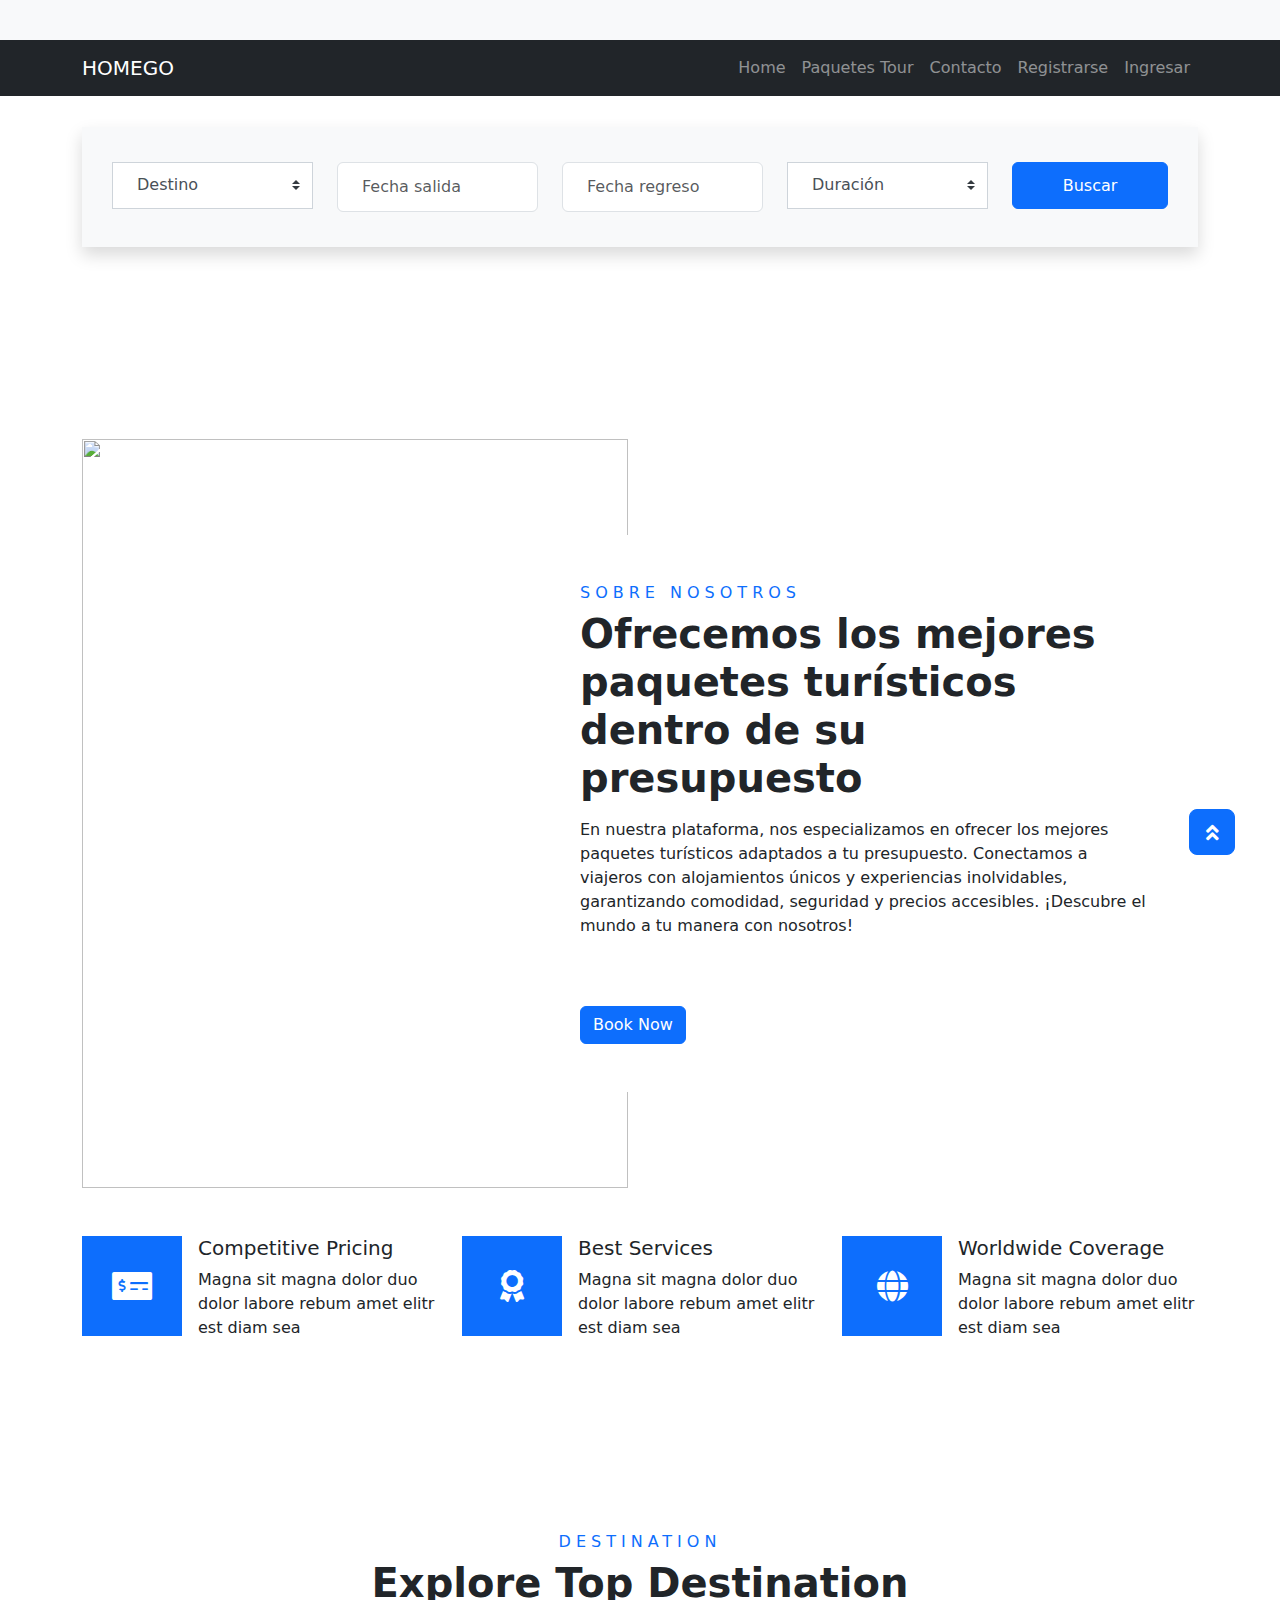
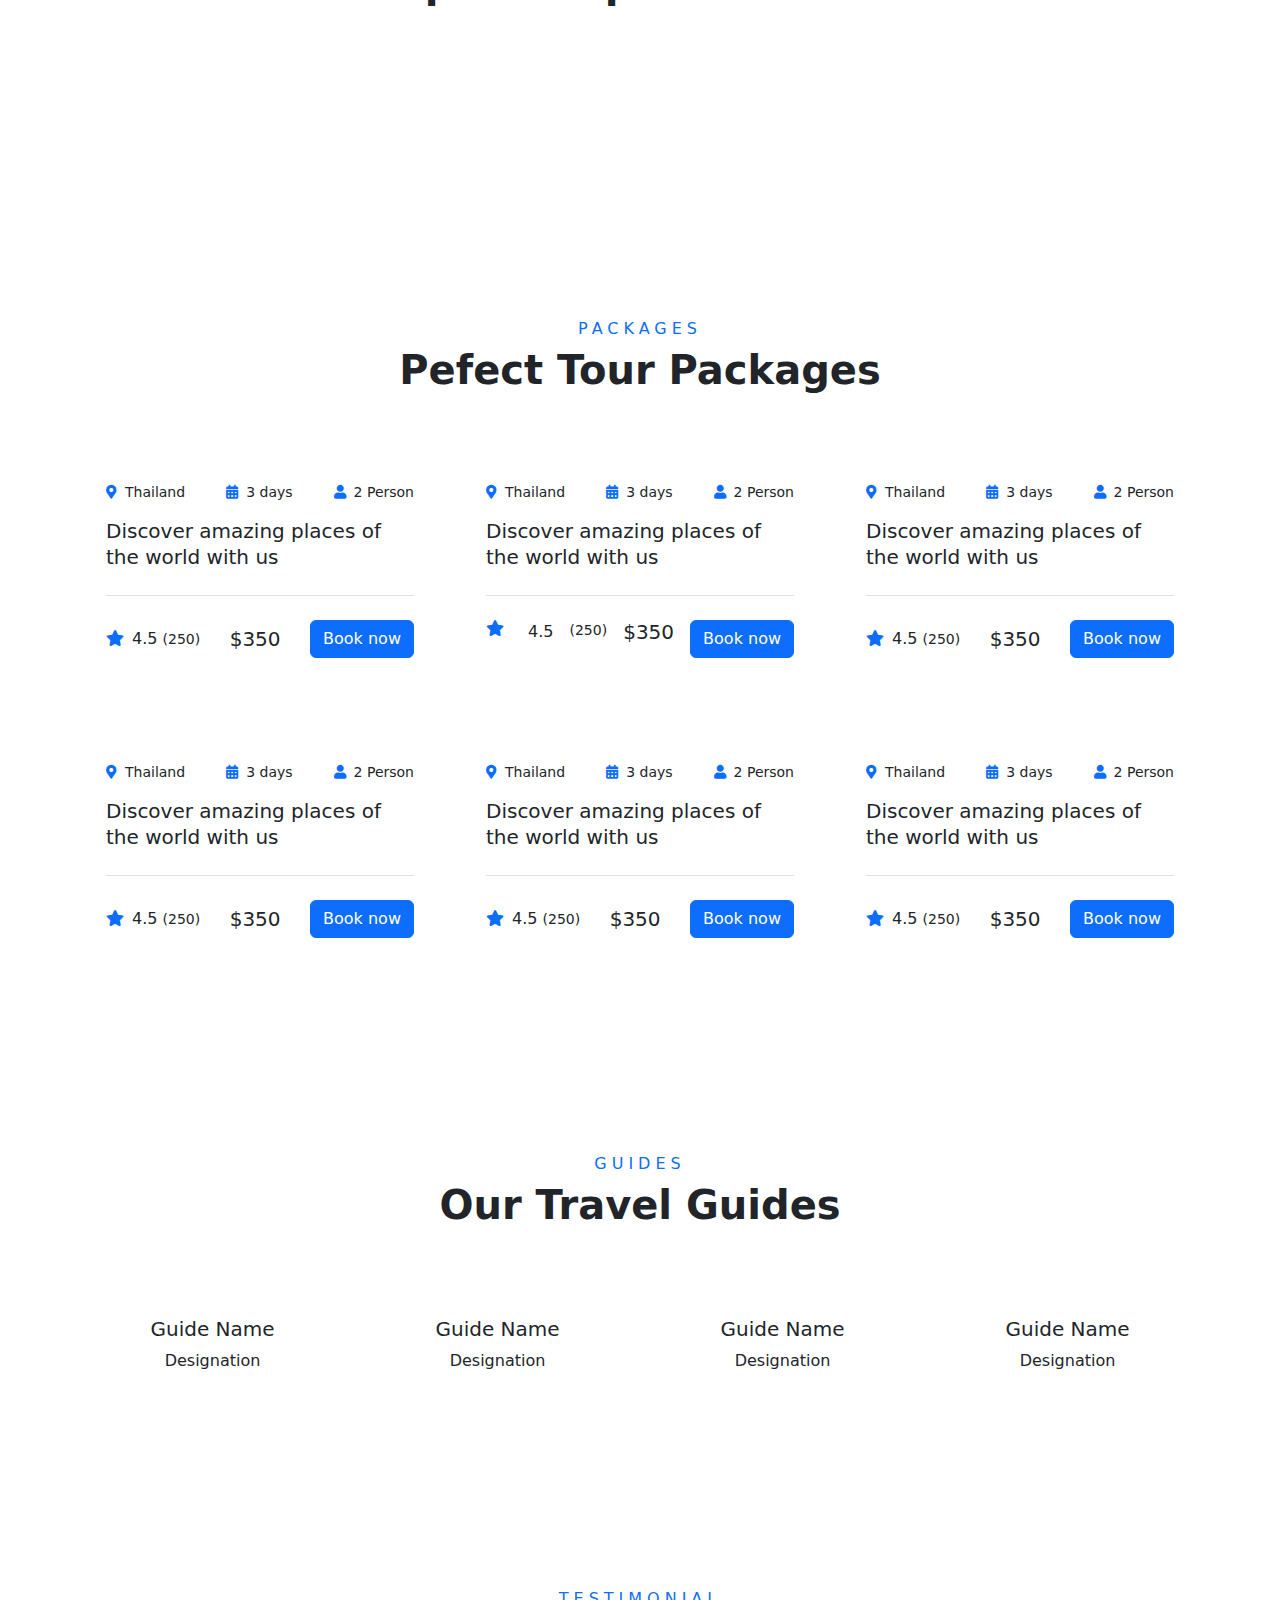
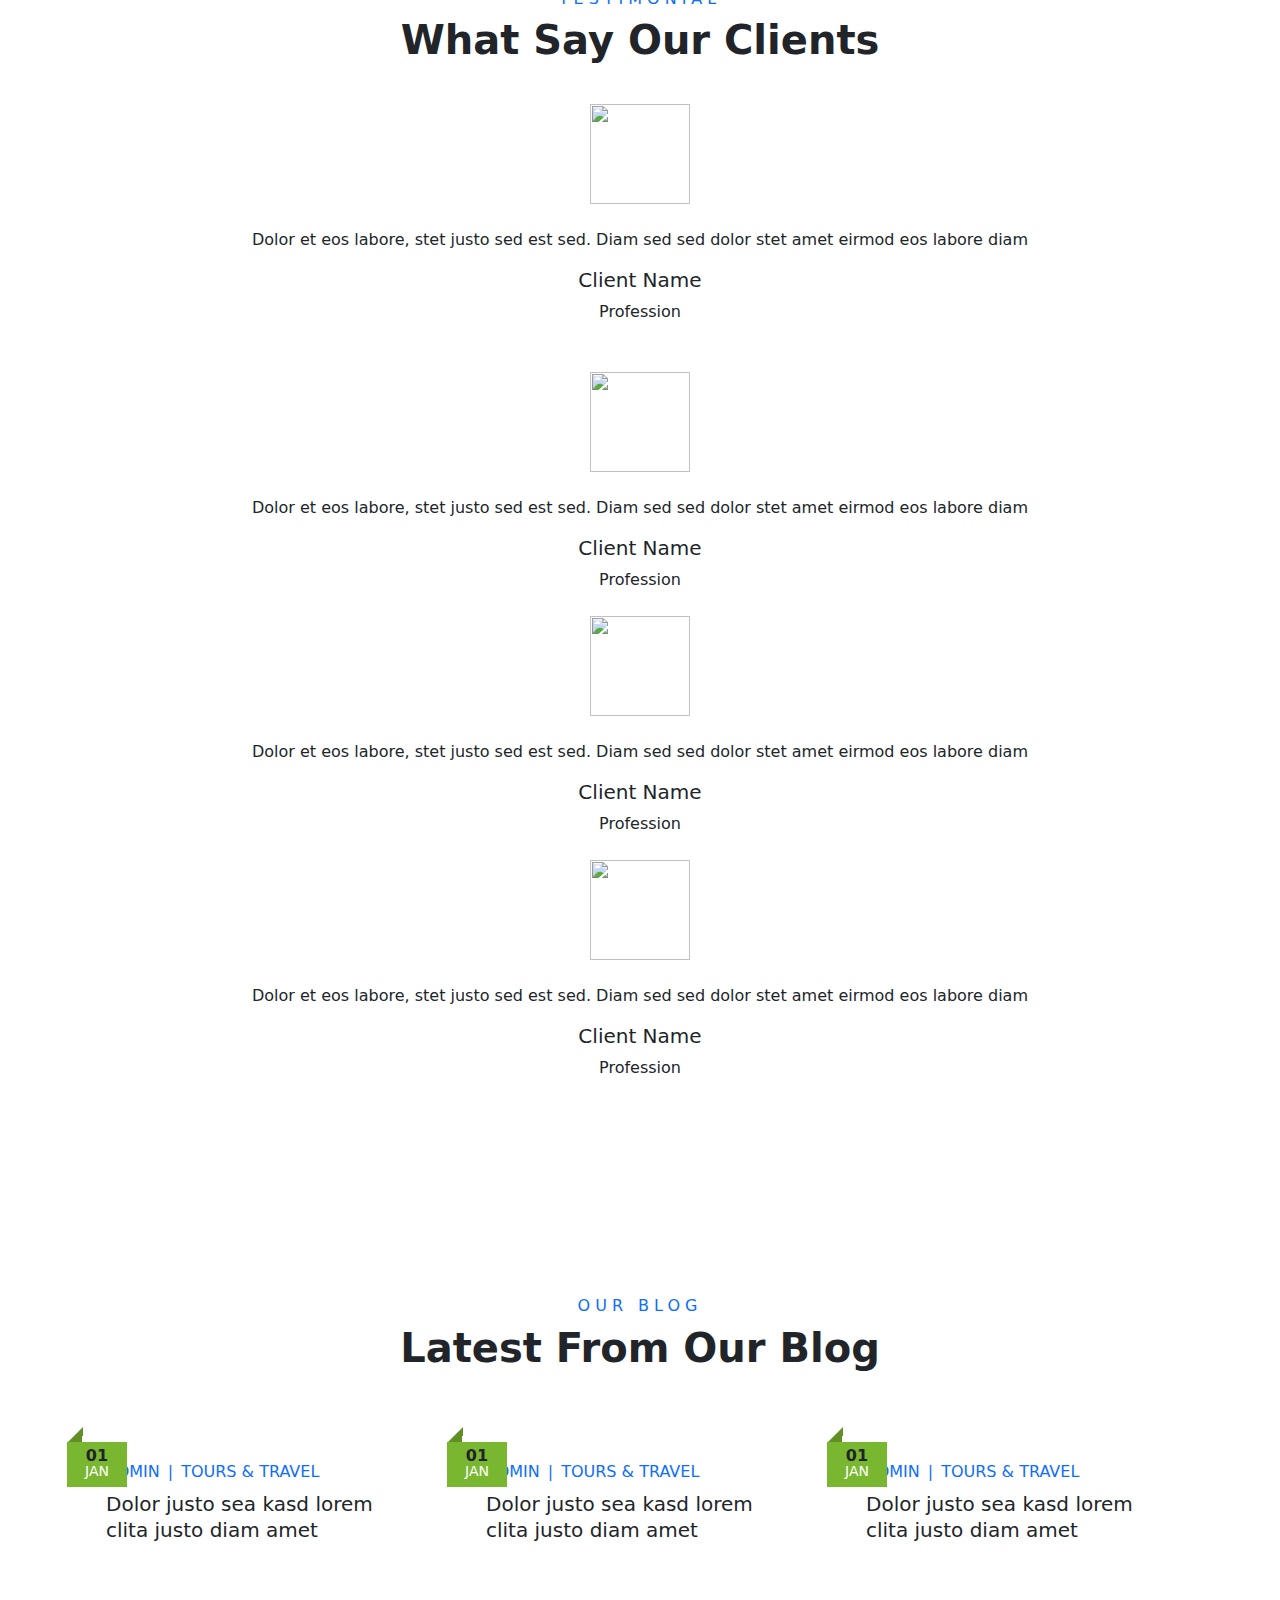
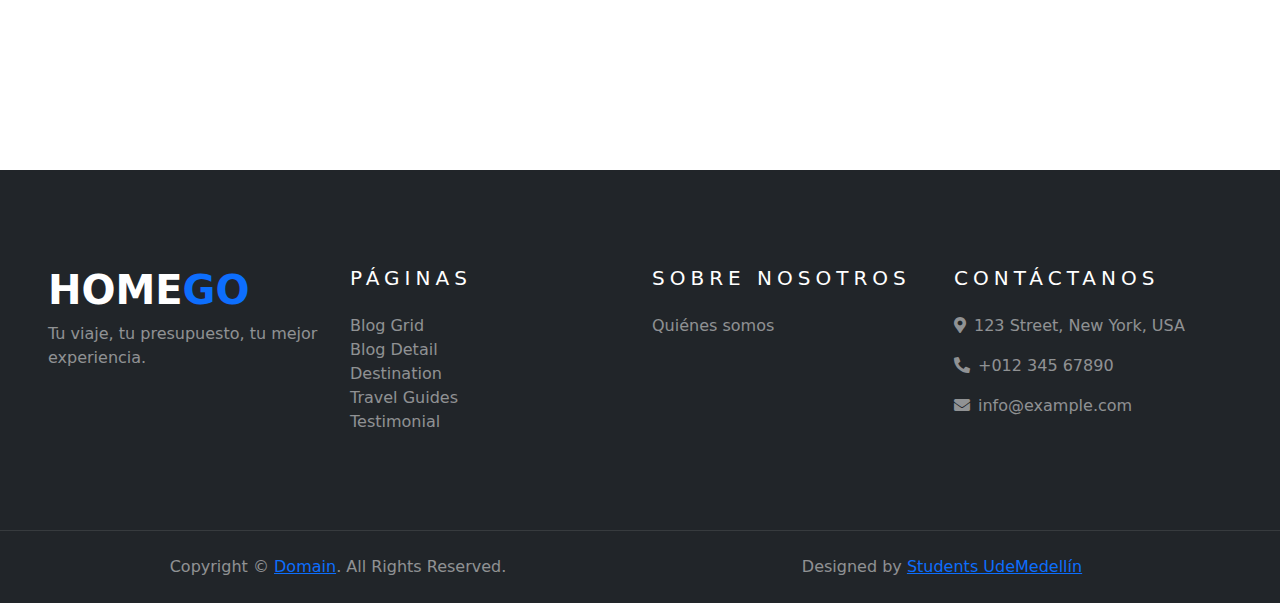
==== index.html @ 0a61f33f "Changes to show things" ====
<!DOCTYPE html>
<html lang="en">
<link rel="icon" href="img/iconoGO.png">

<head>
    <meta charset="utf-8">
    <title>HOMEGO</title>
    <meta content="width=device-width, initial-scale=1.0" name="viewport">
    <meta content="Free HTML Templates" name="keywords">
    <meta content="Free HTML Templates" name="description">

    <!-- Favicon -->
    <link href="img/favicon.ico" rel="icon">

    <!-- Google Web Fonts -->
    <link rel="preconnect" href="https://fonts.gstatic.com">
    <link
        href="https://fonts.googleapis.com/css2?family=Poppins:wght@400;500;600;700&display=swap"
        rel="stylesheet">

    <!-- Font Awesome -->
    <link
        href="https://cdnjs.cloudflare.com/ajax/libs/font-awesome/5.10.0/css/all.min.css"
        rel="stylesheet">

    <!-- Libraries Stylesheet -->
    <link href="lib/owlcarousel/assets/owl.carousel.min.css" rel="stylesheet">
    <link href="lib/tempusdominus/css/tempusdominus-bootstrap-4.min.css"
        rel="stylesheet" />

    <!-- Customized Bootstrap Stylesheet -->
    
    <link href="css/style.css" rel="stylesheet">
    <link rel="stylesheet" type="text/css" href="https://cdn.jsdelivr.net/npm/toastify-js/src/toastify.min.css">
    <script src="js/use.js" type="module"></script>
</head>

<body>
    <!-- Topbar Start -->
    <div class="container-fluid bg-light pt-3 d-none d-lg-block">
        <div class="container">
            <div class="row">
                <div class="col-lg-6 text-center text-lg-left mb-2 mb-lg-0">
                </div>
                <div class="col-lg-6 text-center text-lg-right">
                    <div class="d-inline-flex align-items-center">
                    </div>
                </div>
            </div>
        </div>
    </div>
    <!-- Topbar End -->

    <div id="navbar-container"></div>

    <!-- Carousel Start -->
    <div class="container-fluid p-0">
        <div id="header-carousel" class="carousel slide" data-ride="carousel">
            <div class="carousel-inner">
                <div class="carousel-item active">
                    <img class="w-100" src="img/carousel-1.jpg" alt="Image">
                    <div
                        class="carousel-caption d-flex flex-column align-items-center justify-content-center">
                        <div class="p-3" style="max-width: 900px;">
                            <h4 class="text-white text-uppercase mb-md-3">
                                Hospedaje</h4>
                            <h1 class="display-3 text-white mb-md-4">Descubramos
                                el mundo juntos</h1>
                            <a href=""
                                class="btn btn-primary py-md-3 px-md-5 mt-2">Book
                                Now</a>
                        </div>
                    </div>
                </div>
                <div class="carousel-item">
                    <img class="w-100" src="img/carousel-2.jpg" alt="Image">
                    <div
                        class="carousel-caption d-flex flex-column align-items-center justify-content-center">
                        <div class="p-3" style="max-width: 900px;">
                            <h4 class="text-white text-uppercase mb-md-3">
                                HOSPEDAJE</h4>
                            <h1 class="display-3 text-white mb-md-4">Descubre
                                lugares increíbles con nosotros</h1>
                            <a href=""
                                class="btn btn-primary py-md-3 px-md-5 mt-2">Book
                                Now</a>
                        </div>
                    </div>
                </div>
            </div>
            <a class="carousel-control-prev" href="#header-carousel"
                data-slide="prev">
                <div class="btn btn-dark" style="width: 45px; height: 45px;">
                    <span class="carousel-control-prev-icon mb-n2"></span>
                </div>
            </a>
            <a class="carousel-control-next" href="#header-carousel"
                data-slide="next">
                <div class="btn btn-dark" style="width: 45px; height: 45px;">
                    <span class="carousel-control-next-icon mb-n2"></span>
                </div>
            </a>
        </div>
    </div>
    <!-- Carousel End -->

    <div id="booking-container"></div>

    <!-- About Start -->
    <div class="container-fluid py-5">
        <div class="container pt-5">
            <div class="row">
                <div class="col-lg-6" style="min-height: 500px;">
                    <div class="position-relative h-100">
                        <img class="position-absolute w-100 h-100"
                            src="img/about.jpg" style="object-fit: cover;">
                    </div>
                </div>
                <div class="col-lg-6 pt-5 pb-lg-5">
                    <div class="about-text bg-white p-4 p-lg-5 my-lg-5">
                        <h6 class="text-primary text-uppercase"
                            style="letter-spacing: 5px;">Sobre nosotros</h6>
                        <h1 class="mb-3">Ofrecemos los mejores paquetes
                            turísticos dentro de su presupuesto</h1>
                        <p>
                            En nuestra plataforma, nos especializamos en ofrecer
                            los mejores paquetes turísticos adaptados a tu
                            presupuesto.
                            Conectamos a viajeros con alojamientos únicos y
                            experiencias inolvidables, garantizando comodidad,
                            seguridad y
                            precios accesibles. ¡Descubre el mundo a tu manera
                            con nosotros!
                        </p>
                        <div class="row mb-4">
                            <div class="col-6">
                                <img class="img-fluid" src="img/about-1.jpg"
                                    alt="">
                            </div>
                            <div class="col-6">
                                <img class="img-fluid" src="img/about-2.jpg"
                                    alt="">
                            </div>
                        </div>
                        <a href="" class="btn btn-primary mt-1">Book Now</a>
                    </div>
                </div>
            </div>
        </div>
    </div>
    <!-- About End -->


    <!-- Feature Start -->
    <div class="container-fluid pb-5">
        <div class="container pb-5">
            <div class="row">
                <div class="col-md-4">
                    <div class="d-flex mb-4 mb-lg-0">
                        <div class="d-flex flex-shrink-0 align-items-center justify-content-center bg-primary mr-3"
                            style="height: 100px; width: 100px;">
                            <i
                                class="fa fa-2x fa-money-check-alt text-white"></i>
                        </div>
                        <div class="d-flex flex-column">
                            <h5 class="">Competitive Pricing</h5>
                            <p class="m-0">Magna sit magna dolor duo dolor
                                labore rebum amet elitr est diam sea</p>
                        </div>
                    </div>
                </div>
                <div class="col-md-4">
                    <div class="d-flex mb-4 mb-lg-0">
                        <div class="d-flex flex-shrink-0 align-items-center justify-content-center bg-primary mr-3"
                            style="height: 100px; width: 100px;">
                            <i class="fa fa-2x fa-award text-white"></i>
                        </div>
                        <div class="d-flex flex-column">
                            <h5 class="">Best Services</h5>
                            <p class="m-0">Magna sit magna dolor duo dolor
                                labore rebum amet elitr est diam sea</p>
                        </div>
                    </div>
                </div>
                <div class="col-md-4">
                    <div class="d-flex mb-4 mb-lg-0">
                        <div class="d-flex flex-shrink-0 align-items-center justify-content-center bg-primary mr-3"
                            style="height: 100px; width: 100px;">
                            <i class="fa fa-2x fa-globe text-white"></i>
                        </div>
                        <div class="d-flex flex-column">
                            <h5 class="">Worldwide Coverage</h5>
                            <p class="m-0">Magna sit magna dolor duo dolor
                                labore rebum amet elitr est diam sea</p>
                        </div>
                    </div>
                </div>
            </div>
        </div>
    </div>
    <!-- Feature End -->


    <!-- Destination Start -->
    <div class="container-fluid py-5">
        <div class="container pt-5 pb-3">
            <div class="text-center mb-3 pb-3">
                <h6 class="text-primary text-uppercase"
                    style="letter-spacing: 5px;">Destination</h6>
                <h1>Explore Top Destination</h1>
            </div>
            <div class="row">
                <div class="col-lg-4 col-md-6 mb-4">
                    <div
                        class="destination-item position-relative overflow-hidden mb-2">
                        <img class="img-fluid" src="img/destination-1.jpg"
                            alt="">
                        <a class="destination-overlay text-white text-decoration-none"
                            href="">
                            <h5 class="text-white">United States</h5>
                            <span>100 Cities</span>
                        </a>
                    </div>
                </div>
                <div class="col-lg-4 col-md-6 mb-4">
                    <div
                        class="destination-item position-relative overflow-hidden mb-2">
                        <img class="img-fluid" src="img/destination-2.jpg"
                            alt="">
                        <a class="destination-overlay text-white text-decoration-none"
                            href="">
                            <h5 class="text-white">United Kingdom</h5>
                            <span>100 Cities</span>
                        </a>
                    </div>
                </div>
                <div class="col-lg-4 col-md-6 mb-4">
                    <div
                        class="destination-item position-relative overflow-hidden mb-2">
                        <img class="img-fluid" src="img/destination-3.jpg"
                            alt="">
                        <a class="destination-overlay text-white text-decoration-none"
                            href="">
                            <h5 class="text-white">Australia</h5>
                            <span>100 Cities</span>
                        </a>
                    </div>
                </div>
                <div class="col-lg-4 col-md-6 mb-4">
                    <div
                        class="destination-item position-relative overflow-hidden mb-2">
                        <img class="img-fluid" src="img/destination-4.jpg"
                            alt="">
                        <a class="destination-overlay text-white text-decoration-none"
                            href="">
                            <h5 class="text-white">India</h5>
                            <span>100 Cities</span>
                        </a>
                    </div>
                </div>
                <div class="col-lg-4 col-md-6 mb-4">
                    <div
                        class="destination-item position-relative overflow-hidden mb-2">
                        <img class="img-fluid" src="img/destination-5.jpg"
                            alt="">
                        <a class="destination-overlay text-white text-decoration-none"
                            href="">
                            <h5 class="text-white">South Africa</h5>
                            <span>100 Cities</span>
                        </a>
                    </div>
                </div>
                <div class="col-lg-4 col-md-6 mb-4">
                    <div
                        class="destination-item position-relative overflow-hidden mb-2">
                        <img class="img-fluid" src="img/destination-6.jpg"
                            alt="">
                        <a class="destination-overlay text-white text-decoration-none"
                            href="">
                            <h5 class="text-white">Indonesia</h5>
                            <span>100 Cities</span>
                        </a>
                    </div>
                </div>
            </div>
        </div>
    </div>
    <!-- Destination Start -->


    <!-- Packages Start -->
    <div class="container-fluid py-5">
        <div class="container pt-5 pb-3">
            <div class="text-center mb-3 pb-3">
                <h6 class="text-primary text-uppercase"
                    style="letter-spacing: 5px;">Packages</h6>
                <h1>Pefect Tour Packages</h1>
            </div>
            <div class="row">
                <div class="col-lg-4 col-md-6 mb-4">
                    <div class="package-item bg-white mb-2">
                        <img class="img-fluid" src="img/package-1.jpg" alt="">
                        <div class="p-4">
                            <div class="d-flex justify-content-between mb-3">
                                <small class="m-0"><i
                                        class="fa fa-map-marker-alt text-primary mr-2"></i>Thailand</small>
                                <small class="m-0"><i
                                        class="fa fa-calendar-alt text-primary mr-2"></i>3
                                    days</small>
                                <small class="m-0"><i
                                        class="fa fa-user text-primary mr-2"></i>2
                                    Person</small>
                            </div>
                            <a class="h5 text-decoration-none" href="">Discover
                                amazing places of the world with us</a>
                            <div class="border-top mt-4 pt-4">
                                <div
                                    class="d-flex justify-content-between align-items-center">
                                    <h6 class="m-0"><i
                                            class="fa fa-star text-primary mr-2"></i>4.5
                                        <small>(250)</small></h6>
                                    <h5 class="m-0">$350</h5>
                                    <button id='bookTour'
                                        class="btn btn-primary">Book now</h5>
                                </div>
                            </div>
                        </div>
                    </div>
                </div>
                <div class="col-lg-4 col-md-6 mb-4">
                    <div class="package-item bg-white mb-2">
                        <img class="img-fluid" src="img/package-2.jpg" alt="">
                        <div class="p-4">
                            <div class="d-flex justify-content-between mb-3">
                                <small class="m-0"><i
                                        class="fa fa-map-marker-alt text-primary mr-2"></i>Thailand</small>
                                <small class="m-0"><i
                                        class="fa fa-calendar-alt text-primary mr-2"></i>3
                                    days</small>
                                <small class="m-0"><i
                                        class="fa fa-user text-primary mr-2"></i>2
                                    Person</small>
                            </div>
                            <a class="h5 text-decoration-none" href="">Discover
                                amazing places of the world with us</a>
                            <div class="border-top mt-4 pt-4">
                                <div class="d-flex justify-content-between align-items-center>
                                    <h6 class=" m-0"><i
                                        class="fa fa-star text-primary mr-2"></i>4.5
                                    <small>(250)</small></h6>
                                    <h5 class="m-0">$350</h5>
                                    <button id='bookTour'
                                        class="btn btn-primary">Book now</h5>
                                </div>
                            </div>
                        </div>
                    </div>
                </div>
                <div class="col-lg-4 col-md-6 mb-4">
                    <div class="package-item bg-white mb-2">
                        <img class="img-fluid" src="img/package-3.jpg" alt="">
                        <div class="p-4">
                            <div class="d-flex justify-content-between mb-3">
                                <small class="m-0"><i
                                        class="fa fa-map-marker-alt text-primary mr-2"></i>Thailand</small>
                                <small class="m-0"><i
                                        class="fa fa-calendar-alt text-primary mr-2"></i>3
                                    days</small>
                                <small class="m-0"><i
                                        class="fa fa-user text-primary mr-2"></i>2
                                    Person</small>
                            </div>
                            <a class="h5 text-decoration-none" href="">Discover
                                amazing places of the world with us</a>
                            <div class="border-top mt-4 pt-4">
                                <div
                                    class="d-flex justify-content-between align-items-center">
                                    <h6 class="m-0"><i
                                            class="fa fa-star text-primary mr-2"></i>4.5
                                        <small>(250)</small></h6>
                                    <h5 class="m-0">$350</h5>
                                    <button id='bookTour'
                                        class="btn btn-primary">Book now</h5>
                                </div>
                            </div>
                        </div>
                    </div>
                </div>
                <div class="col-lg-4 col-md-6 mb-4">
                    <div class="package-item bg-white mb-2">
                        <img class="img-fluid" src="img/package-4.jpg" alt="">
                        <div class="p-4">
                            <div class="d-flex justify-content-between mb-3">
                                <small class="m-0"><i
                                        class="fa fa-map-marker-alt text-primary mr-2"></i>Thailand</small>
                                <small class="m-0"><i
                                        class="fa fa-calendar-alt text-primary mr-2"></i>3
                                    days</small>
                                <small class="m-0"><i
                                        class="fa fa-user text-primary mr-2"></i>2
                                    Person</small>
                            </div>
                            <a class="h5 text-decoration-none" href="">Discover
                                amazing places of the world with us</a>
                            <div class="border-top mt-4 pt-4">
                                <div
                                    class="d-flex justify-content-between align-items-center">
                                    <h6 class="m-0"><i
                                            class="fa fa-star text-primary mr-2"></i>4.5
                                        <small>(250)</small></h6>
                                    <h5 class="m-0">$350</h5>
                                    <button id='bookTour'
                                        class="btn btn-primary">Book now</h5>
                                </div>
                            </div>
                        </div>
                    </div>
                </div>
                <div class="col-lg-4 col-md-6 mb-4">
                    <div class="package-item bg-white mb-2">
                        <img class="img-fluid" src="img/package-5.jpg" alt="">
                        <div class="p-4">
                            <div class="d-flex justify-content-between mb-3">
                                <small class="m-0"><i
                                        class="fa fa-map-marker-alt text-primary mr-2"></i>Thailand</small>
                                <small class="m-0"><i
                                        class="fa fa-calendar-alt text-primary mr-2"></i>3
                                    days</small>
                                <small class="m-0"><i
                                        class="fa fa-user text-primary mr-2"></i>2
                                    Person</small>
                            </div>
                            <a class="h5 text-decoration-none" href="">Discover
                                amazing places of the world with us</a>
                            <div class="border-top mt-4 pt-4">
                                <div
                                    class="d-flex justify-content-between align-items-center">
                                    <h6 class="m-0"><i
                                            class="fa fa-star text-primary mr-2"></i>4.5
                                        <small>(250)</small></h6>
                                    <h5 class="m-0">$350</h5>
                                    <button id='bookTour'
                                        class="btn btn-primary">Book now</h5>
                                </div>
                            </div>
                        </div>
                    </div>
                </div>
                <div class="col-lg-4 col-md-6 mb-4">
                    <div class="package-item bg-white mb-2">
                        <img class="img-fluid" src="img/package-6.jpg" alt="">
                        <div class="p-4">
                            <div class="d-flex justify-content-between mb-3">
                                <small class="m-0"><i
                                        class="fa fa-map-marker-alt text-primary mr-2"></i>Thailand</small>
                                <small class="m-0"><i
                                        class="fa fa-calendar-alt text-primary mr-2"></i>3
                                    days</small>
                                <small class="m-0"><i
                                        class="fa fa-user text-primary mr-2"></i>2
                                    Person</small>
                            </div>
                            <a class="h5 text-decoration-none" href="">Discover
                                amazing places of the world with us</a>
                            <div class="border-top mt-4 pt-4">
                                <div
                                    class="d-flex justify-content-between align-items-center">
                                    <h6 class="m-0"><i
                                            class="fa fa-star text-primary mr-2"></i>4.5
                                        <small>(250)</small></h6>
                                    <h5 class="m-0">$350</h5>
                                    <button id='bookTour'
                                        class="btn btn-primary">Book now</h5>
                                </div>
                            </div>
                        </div>
                    </div>
                </div>
            </div>
        </div>
    </div>
    <!-- Packages End -->

    <!-- Team Start -->
    <div class="container-fluid py-5">
        <div class="container pt-5 pb-3">
            <div class="text-center mb-3 pb-3">
                <h6 class="text-primary text-uppercase"
                    style="letter-spacing: 5px;">Guides</h6>
                <h1>Our Travel Guides</h1>
            </div>
            <div class="row">
                <div class="col-lg-3 col-md-4 col-sm-6 pb-2">
                    <div class="team-item bg-white mb-4">
                        <div class="team-img position-relative overflow-hidden">
                            <img class="img-fluid w-100" src="img/team-1.jpg"
                                alt="">
                            <div class="team-social">
                                <a class="btn btn-outline-primary btn-square"
                                    href=""><i class="fab fa-twitter"></i></a>
                                <a class="btn btn-outline-primary btn-square"
                                    href=""><i
                                        class="fab fa-facebook-f"></i></a>
                                <a class="btn btn-outline-primary btn-square"
                                    href=""><i class="fab fa-instagram"></i></a>
                                <a class="btn btn-outline-primary btn-square"
                                    href=""><i
                                        class="fab fa-linkedin-in"></i></a>
                            </div>
                        </div>
                        <div class="text-center py-4">
                            <h5 class="text-truncate">Guide Name</h5>
                            <p class="m-0">Designation</p>
                        </div>
                    </div>
                </div>
                <div class="col-lg-3 col-md-4 col-sm-6 pb-2">
                    <div class="team-item bg-white mb-4">
                        <div class="team-img position-relative overflow-hidden">
                            <img class="img-fluid w-100" src="img/team-2.jpg"
                                alt="">
                            <div class="team-social">
                                <a class="btn btn-outline-primary btn-square"
                                    href=""><i class="fab fa-twitter"></i></a>
                                <a class="btn btn-outline-primary btn-square"
                                    href=""><i
                                        class="fab fa-facebook-f"></i></a>
                                <a class="btn btn-outline-primary btn-square"
                                    href=""><i class="fab fa-instagram"></i></a>
                                <a class="btn btn-outline-primary btn-square"
                                    href=""><i
                                        class="fab fa-linkedin-in"></i></a>
                            </div>
                        </div>
                        <div class="text-center py-4">
                            <h5 class="text-truncate">Guide Name</h5>
                            <p class="m-0">Designation</p>
                        </div>
                    </div>
                </div>
                <div class="col-lg-3 col-md-4 col-sm-6 pb-2">
                    <div class="team-item bg-white mb-4">
                        <div class="team-img position-relative overflow-hidden">
                            <img class="img-fluid w-100" src="img/team-3.jpg"
                                alt="">
                            <div class="team-social">
                                <a class="btn btn-outline-primary btn-square"
                                    href=""><i class="fab fa-twitter"></i></a>
                                <a class="btn btn-outline-primary btn-square"
                                    href=""><i
                                        class="fab fa-facebook-f"></i></a>
                                <a class="btn btn-outline-primary btn-square"
                                    href=""><i class="fab fa-instagram"></i></a>
                                <a class="btn btn-outline-primary btn-square"
                                    href=""><i
                                        class="fab fa-linkedin-in"></i></a>
                            </div>
                        </div>
                        <div class="text-center py-4">
                            <h5 class="text-truncate">Guide Name</h5>
                            <p class="m-0">Designation</p>
                        </div>
                    </div>
                </div>
                <div class="col-lg-3 col-md-4 col-sm-6 pb-2">
                    <div class="team-item bg-white mb-4">
                        <div class="team-img position-relative overflow-hidden">
                            <img class="img-fluid w-100" src="img/team-4.jpg"
                                alt="">
                            <div class="team-social">
                                <a class="btn btn-outline-primary btn-square"
                                    href=""><i class="fab fa-twitter"></i></a>
                                <a class="btn btn-outline-primary btn-square"
                                    href=""><i
                                        class="fab fa-facebook-f"></i></a>
                                <a class="btn btn-outline-primary btn-square"
                                    href=""><i class="fab fa-instagram"></i></a>
                                <a class="btn btn-outline-primary btn-square"
                                    href=""><i
                                        class="fab fa-linkedin-in"></i></a>
                            </div>
                        </div>
                        <div class="text-center py-4">
                            <h5 class="text-truncate">Guide Name</h5>
                            <p class="m-0">Designation</p>
                        </div>
                    </div>
                </div>
            </div>
        </div>
    </div>
    <!-- Team End -->


    <!-- Testimonial Start -->
    <div class="container-fluid py-5">
        <div class="container py-5">
            <div class="text-center mb-3 pb-3">
                <h6 class="text-primary text-uppercase"
                    style="letter-spacing: 5px;">Testimonial</h6>
                <h1>What Say Our Clients</h1>
            </div>
            <div class="owl-carousel testimonial-carousel">
                <div class="text-center pb-4">
                    <img class="img-fluid mx-auto" src="img/testimonial-1.jpg"
                        style="width: 100px; height: 100px;">
                    <div class="testimonial-text bg-white p-4 mt-n5">
                        <p class="mt-5">Dolor et eos labore, stet justo sed est
                            sed. Diam sed sed dolor stet amet eirmod eos labore
                            diam
                        </p>
                        <h5 class="text-truncate">Client Name</h5>
                        <span>Profession</span>
                    </div>
                </div>
                <div class="text-center">
                    <img class="img-fluid mx-auto" src="img/testimonial-2.jpg"
                        style="width: 100px; height: 100px;">
                    <div class="testimonial-text bg-white p-4 mt-n5">
                        <p class="mt-5">Dolor et eos labore, stet justo sed est
                            sed. Diam sed sed dolor stet amet eirmod eos labore
                            diam
                        </p>
                        <h5 class="text-truncate">Client Name</h5>
                        <span>Profession</span>
                    </div>
                </div>
                <div class="text-center">
                    <img class="img-fluid mx-auto" src="img/testimonial-3.jpg"
                        style="width: 100px; height: 100px;">
                    <div class="testimonial-text bg-white p-4 mt-n5">
                        <p class="mt-5">Dolor et eos labore, stet justo sed est
                            sed. Diam sed sed dolor stet amet eirmod eos labore
                            diam
                        </p>
                        <h5 class="text-truncate">Client Name</h5>
                        <span>Profession</span>
                    </div>
                </div>
                <div class="text-center">
                    <img class="img-fluid mx-auto" src="img/testimonial-4.jpg"
                        style="width: 100px; height: 100px;">
                    <div class="testimonial-text bg-white p-4 mt-n5">
                        <p class="mt-5">Dolor et eos labore, stet justo sed est
                            sed. Diam sed sed dolor stet amet eirmod eos labore
                            diam
                        </p>
                        <h5 class="text-truncate">Client Name</h5>
                        <span>Profession</span>
                    </div>
                </div>
            </div>
        </div>
    </div>
    <!-- Testimonial End -->


    <!-- Blog Start -->
    <div class="container-fluid py-5">
        <div class="container pt-5 pb-3">
            <div class="text-center mb-3 pb-3">
                <h6 class="text-primary text-uppercase"
                    style="letter-spacing: 5px;">Our Blog</h6>
                <h1>Latest From Our Blog</h1>
            </div>
            <div class="row pb-3">
                <div class="col-lg-4 col-md-6 mb-4 pb-2">
                    <div class="blog-item">
                        <div class="position-relative">
                            <img class="img-fluid w-100" src="img/blog-1.jpg"
                                alt="">
                            <div class="blog-date">
                                <h6 class="font-weight-bold mb-n1">01</h6>
                                <small
                                    class="text-white text-uppercase">Jan</small>
                            </div>
                        </div>
                        <div class="bg-white p-4">
                            <div class="d-flex mb-2">
                                <a class="text-primary text-uppercase text-decoration-none"
                                    href="">Admin</a>
                                <span class="text-primary px-2">|</span>
                                <a class="text-primary text-uppercase text-decoration-none"
                                    href="">Tours & Travel</a>
                            </div>
                            <a class="h5 m-0 text-decoration-none" href="">Dolor
                                justo sea kasd lorem clita justo diam amet</a>
                        </div>
                    </div>
                </div>
                <div class="col-lg-4 col-md-6 mb-4 pb-2">
                    <div class="blog-item">
                        <div class="position-relative">
                            <img class="img-fluid w-100" src="img/blog-2.jpg"
                                alt="">
                            <div class="blog-date">
                                <h6 class="font-weight-bold mb-n1">01</h6>
                                <small
                                    class="text-white text-uppercase">Jan</small>
                            </div>
                        </div>
                        <div class="bg-white p-4">
                            <div class="d-flex mb-2">
                                <a class="text-primary text-uppercase text-decoration-none"
                                    href="">Admin</a>
                                <span class="text-primary px-2">|</span>
                                <a class="text-primary text-uppercase text-decoration-none"
                                    href="">Tours & Travel</a>
                            </div>
                            <a class="h5 m-0 text-decoration-none" href="">Dolor
                                justo sea kasd lorem clita justo diam amet</a>
                        </div>
                    </div>
                </div>
                <div class="col-lg-4 col-md-6 mb-4 pb-2">
                    <div class="blog-item">
                        <div class="position-relative">
                            <img class="img-fluid w-100" src="img/blog-3.jpg"
                                alt="">
                            <div class="blog-date">
                                <h6 class="font-weight-bold mb-n1">01</h6>
                                <small
                                    class="text-white text-uppercase">Jan</small>
                            </div>
                        </div>
                        <div class="bg-white p-4">
                            <div class="d-flex mb-2">
                                <a class="text-primary text-uppercase text-decoration-none"
                                    href="">Admin</a>
                                <span class="text-primary px-2">|</span>
                                <a class="text-primary text-uppercase text-decoration-none"
                                    href="">Tours & Travel</a>
                            </div>
                            <a class="h5 m-0 text-decoration-none" href="">Dolor
                                justo sea kasd lorem clita justo diam amet</a>
                        </div>
                    </div>
                </div>
            </div>
        </div>
    </div>
    <!-- Blog End -->

    <div id="footer-container"></div>

    <!-- Back to Top -->
    <a href="#" class="btn btn-lg btn-primary btn-lg-square back-to-top"><i
            class="fa fa-angle-double-up"></i></a>


    <!-- JavaScript Libraries -->
    <script src="https://code.jquery.com/jquery-3.4.1.min.js"></script>
    <script
        src="https://stackpath.bootstrapcdn.com/bootstrap/4.4.1/js/bootstrap.bundle.min.js"></script>
    <script src="lib/easing/easing.min.js"></script>
    <script src="lib/owlcarousel/owl.carousel.min.js"></script>
    <script src="lib/tempusdominus/js/moment.min.js"></script>
    <script src="lib/tempusdominus/js/moment-timezone.min.js"></script>
    <script
        src="lib/tempusdominus/js/tempusdominus-bootstrap-4.min.js"></script>

    <!-- Template Javascript -->
    <script src="js/main.js"></script>

    <!-- Navbar Javascript -->
    <script src="js/navbar.js"></script>

    <!-- Booking Javascript -->
    <script src="js/booking.js"></script>

    <!-- Footer Javascript -->
    <script src="js/footer.js"></script>

    <!-- Payment Modal -->
    <!-- It appears after the 'Book now' button is clicked -->
    <div class="modal fade" id="paymentModal" tabindex="-1"
        aria-labelledby="paymentModalLabel" aria-hidden="true">
        <div class="modal-dialog">
            <div class="modal-content">
                <div class="modal-header">
                    <h5 class="modal-title" id="paymentModalLabel">Confirm
                        Payment</h5>
                    <button type="button" class="close" data-dismiss="modal"
                        aria-label="Close">
                        <span aria-hidden="true">&times;</span>
                    </button>
                </div>
                <div class="modal-body">
                    <p>Proceed with the payment for the selected tour</p>
                    <form>
                        <div class="form-group">
                            <label for="cardNumber">Card Number</label>
                            <input type="text" class="form-control"
                                id="cardNumber"
                                placeholder="1234 5678 9101 1121" required>
                        </div>
                        <div class="form-group">
                            <label for="expirationDate">Expiration Date</label>
                            <input type="text" class="form-control"
                                id="expirationDate" placeholder="MM/YY"
                                required>
                        </div>
                        <div class="form-group">
                            <label for="cvv">CVV</label>
                            <input type="text" class="form-control" id="cvv"
                                placeholder="123" required>
                        </div>
                        <div class="modal-footer">
                            <button type="button" class="btn btn-secondary"
                                data-dismiss="modal">Cancel</button>
                            <button id="payNow" type="button"
                                class="btn btn-primary">Pay Now</button>
                        </div>
                    </form>
                </div>
            </div>
        </div>
    </div>

    <script src="js/booking-modal.js"></script>
    <script src="https://cdn.jsdelivr.net/npm/bootstrap@5.3.3/dist/js/bootstrap.bundle.min.js"></script>
    <script type="text/javascript" src="https://cdn.jsdelivr.net/npm/toastify-js"></script>
</body>

</html>
---- css/style.css ----
/******* Bootstrap Theming ********/
/*!
 * Bootstrap v4.5.3 (https://getbootstrap.com/)
 * Copyright 2011-2020 The Bootstrap Authors
 * Copyright 2011-2020 Twitter, Inc.
 * Licensed under MIT (https://github.com/twbs/bootstrap/blob/main/LICENSE)
 */
:root {
  --blue: #007bff;
  --indigo: #6610f2;
  --purple: #6f42c1;
  --pink: #e83e8c;
  --red: #dc3545;
  --orange: #fd7e14;
  --yellow: #ffc107;
  --green: #28a745;
  --teal: #20c997;
  --cyan: #17a2b8;
  --white: #fff;
  --gray: #6c757d;
  --gray-dark: #343a40;
  --primary: #7AB730;
  --secondary: #f4faec;
  --success: #28a745;
  --info: #17a2b8;
  --warning: #ffc107;
  --danger: #dc3545;
  --light: #FFFFFF;
  --dark: #212121;
  --breakpoint-xs: 0;
  --breakpoint-sm: 576px;
  --breakpoint-md: 768px;
  --breakpoint-lg: 992px;
  --breakpoint-xl: 1200px;
  --font-family-sans-serif: "Poppins", sans-serif;
  --font-family-monospace: SFMono-Regular, Menlo, Monaco, Consolas, "Liberation Mono", "Courier New", monospace;
}

*,
*::before,
*::after {
  box-sizing: border-box;
}

html {
  font-family: sans-serif;
  line-height: 1.15;
  -webkit-text-size-adjust: 100%;
  -webkit-tap-highlight-color: rgba(0, 0, 0, 0);
}

article, aside, figcaption, figure, footer, header, hgroup, main, nav, section {
  display: block;
}

body {
  margin: 0;
  font-family: "Poppins", sans-serif;
  font-size: 1rem;
  font-weight: 400;
  line-height: 1.5;
  color: #656565;
  text-align: left;
  background-color: #F3F3F3;
}

[tabindex="-1"]:focus:not(:focus-visible) {
  outline: 0 !important;
}

hr {
  box-sizing: content-box;
  height: 0;
  overflow: visible;
}

h1, h2, h3, h4, h5, h6 {
  margin-top: 0;
  margin-bottom: 0.5rem;
}

p {
  margin-top: 0;
  margin-bottom: 1rem;
}

abbr[title],
abbr[data-original-title] {
  text-decoration: underline;
  text-decoration: underline dotted;
  cursor: help;
  border-bottom: 0;
  text-decoration-skip-ink: none;
}

address {
  margin-bottom: 1rem;
  font-style: normal;
  line-height: inherit;
}

ol,
ul,
dl {
  margin-top: 0;
  margin-bottom: 1rem;
}

ol ol,
ul ul,
ol ul,
ul ol {
  margin-bottom: 0;
}

dt {
  font-weight: 700;
}

dd {
  margin-bottom: .5rem;
  margin-left: 0;
}

blockquote {
  margin: 0 0 1rem;
}

b,
strong {
  font-weight: bolder;
}

small {
  font-size: 80%;
}

sub,
sup {
  position: relative;
  font-size: 75%;
  line-height: 0;
  vertical-align: baseline;
}

sub {
  bottom: -.25em;
}

sup {
  top: -.5em;
}

a {
  color: #7AB730;
  text-decoration: none;
  background-color: transparent;
}

a:hover {
  color: #527a20;
  text-decoration: underline;
}

a:not([href]):not([class]) {
  color: inherit;
  text-decoration: none;
}

a:not([href]):not([class]):hover {
  color: inherit;
  text-decoration: none;
}

pre,
code,
kbd,
samp {
  font-family: SFMono-Regular, Menlo, Monaco, Consolas, "Liberation Mono", "Courier New", monospace;
  font-size: 1em;
}

pre {
  margin-top: 0;
  margin-bottom: 1rem;
  overflow: auto;
  -ms-overflow-style: scrollbar;
}

figure {
  margin: 0 0 1rem;
}

img {
  vertical-align: middle;
  border-style: none;
}

svg {
  overflow: hidden;
  vertical-align: middle;
}

table {
  border-collapse: collapse;
}

caption {
  padding-top: 0.75rem;
  padding-bottom: 0.75rem;
  color: #6c757d;
  text-align: left;
  caption-side: bottom;
}

th {
  text-align: inherit;
  text-align: -webkit-match-parent;
}

label {
  display: inline-block;
  margin-bottom: 0.5rem;
}

button {
  border-radius: 0;
}

button:focus {
  outline: 1px dotted;
  outline: 5px auto -webkit-focus-ring-color;
}

input,
button,
select,
optgroup,
textarea {
  margin: 0;
  font-family: inherit;
  font-size: inherit;
  line-height: inherit;
}

button,
input {
  overflow: visible;
}

button,
select {
  text-transform: none;
}

[role="button"] {
  cursor: pointer;
}

select {
  word-wrap: normal;
}

button,
[type="button"],
[type="reset"],
[type="submit"] {
  -webkit-appearance: button;
}

button:not(:disabled),
[type="button"]:not(:disabled),
[type="reset"]:not(:disabled),
[type="submit"]:not(:disabled) {
  cursor: pointer;
}

button::-moz-focus-inner,
[type="button"]::-moz-focus-inner,
[type="reset"]::-moz-focus-inner,
[type="submit"]::-moz-focus-inner {
  padding: 0;
  border-style: none;
}

input[type="radio"],
input[type="checkbox"] {
  box-sizing: border-box;
  padding: 0;
}

textarea {
  overflow: auto;
  resize: vertical;
}

fieldset {
  min-width: 0;
  padding: 0;
  margin: 0;
  border: 0;
}

legend {
  display: block;
  width: 100%;
  max-width: 100%;
  padding: 0;
  margin-bottom: .5rem;
  font-size: 1.5rem;
  line-height: inherit;
  color: inherit;
  white-space: normal;
}

@media (max-width: 1200px) {
  legend {
    font-size: calc(1.275rem + 0.3vw) ;
  }
}

progress {
  vertical-align: baseline;
}

[type="number"]::-webkit-inner-spin-button,
[type="number"]::-webkit-outer-spin-button {
  height: auto;
}

[type="search"] {
  outline-offset: -2px;
  -webkit-appearance: none;
}

[type="search"]::-webkit-search-decoration {
  -webkit-appearance: none;
}

::-webkit-file-upload-button {
  font: inherit;
  -webkit-appearance: button;
}

output {
  display: inline-block;
}

summary {
  display: list-item;
  cursor: pointer;
}

template {
  display: none;
}

[hidden] {
  display: none !important;
}

h1, h2, h3, h4, h5, h6,
.h1, .h2, .h3, .h4, .h5, .h6 {
  margin-bottom: 0.5rem;
  font-weight: 500;
  line-height: 1.2;
  color: #212121;
}

h1, .h1 {
  font-size: 2.5rem;
}

@media (max-width: 1200px) {
  h1, .h1 {
    font-size: calc(1.375rem + 1.5vw) ;
  }
}

h2, .h2 {
  font-size: 2rem;
}

@media (max-width: 1200px) {
  h2, .h2 {
    font-size: calc(1.325rem + 0.9vw) ;
  }
}

h3, .h3 {
  font-size: 1.75rem;
}

@media (max-width: 1200px) {
  h3, .h3 {
    font-size: calc(1.3rem + 0.6vw) ;
  }
}

h4, .h4 {
  font-size: 1.5rem;
}

@media (max-width: 1200px) {
  h4, .h4 {
    font-size: calc(1.275rem + 0.3vw) ;
  }
}

h5, .h5 {
  font-size: 1.25rem;
}

h6, .h6 {
  font-size: 1rem;
}

.lead {
  font-size: 1.25rem;
  font-weight: 300;
}

.display-1 {
  font-size: 6rem;
  font-weight: 300;
  line-height: 1.2;
}

@media (max-width: 1200px) {
  .display-1 {
    font-size: calc(1.725rem + 5.7vw) ;
  }
}

.display-2 {
  font-size: 5.5rem;
  font-weight: 300;
  line-height: 1.2;
}

@media (max-width: 1200px) {
  .display-2 {
    font-size: calc(1.675rem + 5.1vw) ;
  }
}

.display-3 {
  font-size: 4.5rem;
  font-weight: 300;
  line-height: 1.2;
}

@media (max-width: 1200px) {
  .display-3 {
    font-size: calc(1.575rem + 3.9vw) ;
  }
}

.display-4 {
  font-size: 3.5rem;
  font-weight: 300;
  line-height: 1.2;
}

@media (max-width: 1200px) {
  .display-4 {
    font-size: calc(1.475rem + 2.7vw) ;
  }
}

hr {
  margin-top: 1rem;
  margin-bottom: 1rem;
  border: 0;
  border-top: 1px solid rgba(0, 0, 0, 0.1);
}

small,
.small {
  font-size: 80%;
  font-weight: 400;
}

mark,
.mark {
  padding: 0.2em;
  background-color: #fcf8e3;
}

.list-unstyled {
  padding-left: 0;
  list-style: none;
}

.list-inline {
  padding-left: 0;
  list-style: none;
}

.list-inline-item {
  display: inline-block;
}

.list-inline-item:not(:last-child) {
  margin-right: 0.5rem;
}

.initialism {
  font-size: 90%;
  text-transform: uppercase;
}

.blockquote {
  margin-bottom: 1rem;
  font-size: 1.25rem;
}

.blockquote-footer {
  display: block;
  font-size: 80%;
  color: #6c757d;
}

.blockquote-footer::before {
  content: "\2014\00A0";
}

.img-fluid {
  max-width: 100%;
  height: auto;
}

.img-thumbnail {
  padding: 0.25rem;
  background-color: #F3F3F3;
  border: 1px solid #dee2e6;
  max-width: 100%;
  height: auto;
}

.figure {
  display: inline-block;
}

.figure-img {
  margin-bottom: 0.5rem;
  line-height: 1;
}

.figure-caption {
  font-size: 90%;
  color: #6c757d;
}

code {
  font-size: 87.5%;
  color: #e83e8c;
  word-wrap: break-word;
}

a > code {
  color: inherit;
}

kbd {
  padding: 0.2rem 0.4rem;
  font-size: 87.5%;
  color: #fff;
  background-color: #212529;
}

kbd kbd {
  padding: 0;
  font-size: 100%;
  font-weight: 700;
}

pre {
  display: block;
  font-size: 87.5%;
  color: #212529;
}

pre code {
  font-size: inherit;
  color: inherit;
  word-break: normal;
}

.pre-scrollable {
  max-height: 340px;
  overflow-y: scroll;
}

.container,
.container-fluid,
.container-sm,
.container-md,
.container-lg,
.container-xl {
  width: 100%;
  padding-right: 15px;
  padding-left: 15px;
  margin-right: auto;
  margin-left: auto;
}

@media (min-width: 576px) {
  .container, .container-sm {
    max-width: 540px;
  }
}

@media (min-width: 768px) {
  .container, .container-sm, .container-md {
    max-width: 720px;
  }
}

@media (min-width: 992px) {
  .container, .container-sm, .container-md, .container-lg {
    max-width: 960px;
  }
}

@media (min-width: 1200px) {
  .container, .container-sm, .container-md, .container-lg, .container-xl {
    max-width: 1140px;
  }
}

.row {
  display: flex;
  flex-wrap: wrap;
  margin-right: -15px;
  margin-left: -15px;
}

.no-gutters {
  margin-right: 0;
  margin-left: 0;
}

.no-gutters > .col,
.no-gutters > [class*="col-"] {
  padding-right: 0;
  padding-left: 0;
}

.col-1, .col-2, .col-3, .col-4, .col-5, .col-6, .col-7, .col-8, .col-9, .col-10, .col-11, .col-12, .col,
.col-auto, .col-sm-1, .col-sm-2, .col-sm-3, .col-sm-4, .col-sm-5, .col-sm-6, .col-sm-7, .col-sm-8, .col-sm-9, .col-sm-10, .col-sm-11, .col-sm-12, .col-sm,
.col-sm-auto, .col-md-1, .col-md-2, .col-md-3, .col-md-4, .col-md-5, .col-md-6, .col-md-7, .col-md-8, .col-md-9, .col-md-10, .col-md-11, .col-md-12, .col-md,
.col-md-auto, .col-lg-1, .col-lg-2, .col-lg-3, .col-lg-4, .col-lg-5, .col-lg-6, .col-lg-7, .col-lg-8, .col-lg-9, .col-lg-10, .col-lg-11, .col-lg-12, .col-lg,
.col-lg-auto, .col-xl-1, .col-xl-2, .col-xl-3, .col-xl-4, .col-xl-5, .col-xl-6, .col-xl-7, .col-xl-8, .col-xl-9, .col-xl-10, .col-xl-11, .col-xl-12, .col-xl,
.col-xl-auto {
  position: relative;
  width: 100%;
  padding-right: 15px;
  padding-left: 15px;
}

.col {
  flex-basis: 0;
  flex-grow: 1;
  max-width: 100%;
}

.row-cols-1 > * {
  flex: 0 0 100%;
  max-width: 100%;
}

.row-cols-2 > * {
  flex: 0 0 50%;
  max-width: 50%;
}

.row-cols-3 > * {
  flex: 0 0 33.33333%;
  max-width: 33.33333%;
}

.row-cols-4 > * {
  flex: 0 0 25%;
  max-width: 25%;
}

.row-cols-5 > * {
  flex: 0 0 20%;
  max-width: 20%;
}

.row-cols-6 > * {
  flex: 0 0 16.66667%;
  max-width: 16.66667%;
}

.col-auto {
  flex: 0 0 auto;
  width: auto;
  max-width: 100%;
}

.col-1 {
  flex: 0 0 8.33333%;
  max-width: 8.33333%;
}

.col-2 {
  flex: 0 0 16.66667%;
  max-width: 16.66667%;
}

.col-3 {
  flex: 0 0 25%;
  max-width: 25%;
}

.col-4 {
  flex: 0 0 33.33333%;
  max-width: 33.33333%;
}

.col-5 {
  flex: 0 0 41.66667%;
  max-width: 41.66667%;
}

.col-6 {
  flex: 0 0 50%;
  max-width: 50%;
}

.col-7 {
  flex: 0 0 58.33333%;
  max-width: 58.33333%;
}

.col-8 {
  flex: 0 0 66.66667%;
  max-width: 66.66667%;
}

.col-9 {
  flex: 0 0 75%;
  max-width: 75%;
}

.col-10 {
  flex: 0 0 83.33333%;
  max-width: 83.33333%;
}

.col-11 {
  flex: 0 0 91.66667%;
  max-width: 91.66667%;
}

.col-12 {
  flex: 0 0 100%;
  max-width: 100%;
}

.order-first {
  order: -1;
}

.order-last {
  order: 13;
}

.order-0 {
  order: 0;
}

.order-1 {
  order: 1;
}

.order-2 {
  order: 2;
}

.order-3 {
  order: 3;
}

.order-4 {
  order: 4;
}

.order-5 {
  order: 5;
}

.order-6 {
  order: 6;
}

.order-7 {
  order: 7;
}

.order-8 {
  order: 8;
}

.order-9 {
  order: 9;
}

.order-10 {
  order: 10;
}

.order-11 {
  order: 11;
}

.order-12 {
  order: 12;
}

.offset-1 {
  margin-left: 8.33333%;
}

.offset-2 {
  margin-left: 16.66667%;
}

.offset-3 {
  margin-left: 25%;
}

.offset-4 {
  margin-left: 33.33333%;
}

.offset-5 {
  margin-left: 41.66667%;
}

.offset-6 {
  margin-left: 50%;
}

.offset-7 {
  margin-left: 58.33333%;
}

.offset-8 {
  margin-left: 66.66667%;
}

.offset-9 {
  margin-left: 75%;
}

.offset-10 {
  margin-left: 83.33333%;
}

.offset-11 {
  margin-left: 91.66667%;
}

@media (min-width: 576px) {
  .col-sm {
    flex-basis: 0;
    flex-grow: 1;
    max-width: 100%;
  }
  .row-cols-sm-1 > * {
    flex: 0 0 100%;
    max-width: 100%;
  }
  .row-cols-sm-2 > * {
    flex: 0 0 50%;
    max-width: 50%;
  }
  .row-cols-sm-3 > * {
    flex: 0 0 33.33333%;
    max-width: 33.33333%;
  }
  .row-cols-sm-4 > * {
    flex: 0 0 25%;
    max-width: 25%;
  }
  .row-cols-sm-5 > * {
    flex: 0 0 20%;
    max-width: 20%;
  }
  .row-cols-sm-6 > * {
    flex: 0 0 16.66667%;
    max-width: 16.66667%;
  }
  .col-sm-auto {
    flex: 0 0 auto;
    width: auto;
    max-width: 100%;
  }
  .col-sm-1 {
    flex: 0 0 8.33333%;
    max-width: 8.33333%;
  }
  .col-sm-2 {
    flex: 0 0 16.66667%;
    max-width: 16.66667%;
  }
  .col-sm-3 {
    flex: 0 0 25%;
    max-width: 25%;
  }
  .col-sm-4 {
    flex: 0 0 33.33333%;
    max-width: 33.33333%;
  }
  .col-sm-5 {
    flex: 0 0 41.66667%;
    max-width: 41.66667%;
  }
  .col-sm-6 {
    flex: 0 0 50%;
    max-width: 50%;
  }
  .col-sm-7 {
    flex: 0 0 58.33333%;
    max-width: 58.33333%;
  }
  .col-sm-8 {
    flex: 0 0 66.66667%;
    max-width: 66.66667%;
  }
  .col-sm-9 {
    flex: 0 0 75%;
    max-width: 75%;
  }
  .col-sm-10 {
    flex: 0 0 83.33333%;
    max-width: 83.33333%;
  }
  .col-sm-11 {
    flex: 0 0 91.66667%;
    max-width: 91.66667%;
  }
  .col-sm-12 {
    flex: 0 0 100%;
    max-width: 100%;
  }
  .order-sm-first {
    order: -1;
  }
  .order-sm-last {
    order: 13;
  }
  .order-sm-0 {
    order: 0;
  }
  .order-sm-1 {
    order: 1;
  }
  .order-sm-2 {
    order: 2;
  }
  .order-sm-3 {
    order: 3;
  }
  .order-sm-4 {
    order: 4;
  }
  .order-sm-5 {
    order: 5;
  }
  .order-sm-6 {
    order: 6;
  }
  .order-sm-7 {
    order: 7;
  }
  .order-sm-8 {
    order: 8;
  }
  .order-sm-9 {
    order: 9;
  }
  .order-sm-10 {
    order: 10;
  }
  .order-sm-11 {
    order: 11;
  }
  .order-sm-12 {
    order: 12;
  }
  .offset-sm-0 {
    margin-left: 0;
  }
  .offset-sm-1 {
    margin-left: 8.33333%;
  }
  .offset-sm-2 {
    margin-left: 16.66667%;
  }
  .offset-sm-3 {
    margin-left: 25%;
  }
  .offset-sm-4 {
    margin-left: 33.33333%;
  }
  .offset-sm-5 {
    margin-left: 41.66667%;
  }
  .offset-sm-6 {
    margin-left: 50%;
  }
  .offset-sm-7 {
    margin-left: 58.33333%;
  }
  .offset-sm-8 {
    margin-left: 66.66667%;
  }
  .offset-sm-9 {
    margin-left: 75%;
  }
  .offset-sm-10 {
    margin-left: 83.33333%;
  }
  .offset-sm-11 {
    margin-left: 91.66667%;
  }
}

@media (min-width: 768px) {
  .col-md {
    flex-basis: 0;
    flex-grow: 1;
    max-width: 100%;
  }
  .row-cols-md-1 > * {
    flex: 0 0 100%;
    max-width: 100%;
  }
  .row-cols-md-2 > * {
    flex: 0 0 50%;
    max-width: 50%;
  }
  .row-cols-md-3 > * {
    flex: 0 0 33.33333%;
    max-width: 33.33333%;
  }
  .row-cols-md-4 > * {
    flex: 0 0 25%;
    max-width: 25%;
  }
  .row-cols-md-5 > * {
    flex: 0 0 20%;
    max-width: 20%;
  }
  .row-cols-md-6 > * {
    flex: 0 0 16.66667%;
    max-width: 16.66667%;
  }
  .col-md-auto {
    flex: 0 0 auto;
    width: auto;
    max-width: 100%;
  }
  .col-md-1 {
    flex: 0 0 8.33333%;
    max-width: 8.33333%;
  }
  .col-md-2 {
    flex: 0 0 16.66667%;
    max-width: 16.66667%;
  }
  .col-md-3 {
    flex: 0 0 25%;
    max-width: 25%;
  }
  .col-md-4 {
    flex: 0 0 33.33333%;
    max-width: 33.33333%;
  }
  .col-md-5 {
    flex: 0 0 41.66667%;
    max-width: 41.66667%;
  }
  .col-md-6 {
    flex: 0 0 50%;
    max-width: 50%;
  }
  .col-md-7 {
    flex: 0 0 58.33333%;
    max-width: 58.33333%;
  }
  .col-md-8 {
    flex: 0 0 66.66667%;
    max-width: 66.66667%;
  }
  .col-md-9 {
    flex: 0 0 75%;
    max-width: 75%;
  }
  .col-md-10 {
    flex: 0 0 83.33333%;
    max-width: 83.33333%;
  }
  .col-md-11 {
    flex: 0 0 91.66667%;
    max-width: 91.66667%;
  }
  .col-md-12 {
    flex: 0 0 100%;
    max-width: 100%;
  }
  .order-md-first {
    order: -1;
  }
  .order-md-last {
    order: 13;
  }
  .order-md-0 {
    order: 0;
  }
  .order-md-1 {
    order: 1;
  }
  .order-md-2 {
    order: 2;
  }
  .order-md-3 {
    order: 3;
  }
  .order-md-4 {
    order: 4;
  }
  .order-md-5 {
    order: 5;
  }
  .order-md-6 {
    order: 6;
  }
  .order-md-7 {
    order: 7;
  }
  .order-md-8 {
    order: 8;
  }
  .order-md-9 {
    order: 9;
  }
  .order-md-10 {
    order: 10;
  }
  .order-md-11 {
    order: 11;
  }
  .order-md-12 {
    order: 12;
  }
  .offset-md-0 {
    margin-left: 0;
  }
  .offset-md-1 {
    margin-left: 8.33333%;
  }
  .offset-md-2 {
    margin-left: 16.66667%;
  }
  .offset-md-3 {
    margin-left: 25%;
  }
  .offset-md-4 {
    margin-left: 33.33333%;
  }
  .offset-md-5 {
    margin-left: 41.66667%;
  }
  .offset-md-6 {
    margin-left: 50%;
  }
  .offset-md-7 {
    margin-left: 58.33333%;
  }
  .offset-md-8 {
    margin-left: 66.66667%;
  }
  .offset-md-9 {
    margin-left: 75%;
  }
  .offset-md-10 {
    margin-left: 83.33333%;
  }
  .offset-md-11 {
    margin-left: 91.66667%;
  }
}

@media (min-width: 992px) {
  .col-lg {
    flex-basis: 0;
    flex-grow: 1;
    max-width: 100%;
  }
  .row-cols-lg-1 > * {
    flex: 0 0 100%;
    max-width: 100%;
  }
  .row-cols-lg-2 > * {
    flex: 0 0 50%;
    max-width: 50%;
  }
  .row-cols-lg-3 > * {
    flex: 0 0 33.33333%;
    max-width: 33.33333%;
  }
  .row-cols-lg-4 > * {
    flex: 0 0 25%;
    max-width: 25%;
  }
  .row-cols-lg-5 > * {
    flex: 0 0 20%;
    max-width: 20%;
  }
  .row-cols-lg-6 > * {
    flex: 0 0 16.66667%;
    max-width: 16.66667%;
  }
  .col-lg-auto {
    flex: 0 0 auto;
    width: auto;
    max-width: 100%;
  }
  .col-lg-1 {
    flex: 0 0 8.33333%;
    max-width: 8.33333%;
  }
  .col-lg-2 {
    flex: 0 0 16.66667%;
    max-width: 16.66667%;
  }
  .col-lg-3 {
    flex: 0 0 25%;
    max-width: 25%;
  }
  .col-lg-4 {
    flex: 0 0 33.33333%;
    max-width: 33.33333%;
  }
  .col-lg-5 {
    flex: 0 0 41.66667%;
    max-width: 41.66667%;
  }
  .col-lg-6 {
    flex: 0 0 50%;
    max-width: 50%;
  }
  .col-lg-7 {
    flex: 0 0 58.33333%;
    max-width: 58.33333%;
  }
  .col-lg-8 {
    flex: 0 0 66.66667%;
    max-width: 66.66667%;
  }
  .col-lg-9 {
    flex: 0 0 75%;
    max-width: 75%;
  }
  .col-lg-10 {
    flex: 0 0 83.33333%;
    max-width: 83.33333%;
  }
  .col-lg-11 {
    flex: 0 0 91.66667%;
    max-width: 91.66667%;
  }
  .col-lg-12 {
    flex: 0 0 100%;
    max-width: 100%;
  }
  .order-lg-first {
    order: -1;
  }
  .order-lg-last {
    order: 13;
  }
  .order-lg-0 {
    order: 0;
  }
  .order-lg-1 {
    order: 1;
  }
  .order-lg-2 {
    order: 2;
  }
  .order-lg-3 {
    order: 3;
  }
  .order-lg-4 {
    order: 4;
  }
  .order-lg-5 {
    order: 5;
  }
  .order-lg-6 {
    order: 6;
  }
  .order-lg-7 {
    order: 7;
  }
  .order-lg-8 {
    order: 8;
  }
  .order-lg-9 {
    order: 9;
  }
  .order-lg-10 {
    order: 10;
  }
  .order-lg-11 {
    order: 11;
  }
  .order-lg-12 {
    order: 12;
  }
  .offset-lg-0 {
    margin-left: 0;
  }
  .offset-lg-1 {
    margin-left: 8.33333%;
  }
  .offset-lg-2 {
    margin-left: 16.66667%;
  }
  .offset-lg-3 {
    margin-left: 25%;
  }
  .offset-lg-4 {
    margin-left: 33.33333%;
  }
  .offset-lg-5 {
    margin-left: 41.66667%;
  }
  .offset-lg-6 {
    margin-left: 50%;
  }
  .offset-lg-7 {
    margin-left: 58.33333%;
  }
  .offset-lg-8 {
    margin-left: 66.66667%;
  }
  .offset-lg-9 {
    margin-left: 75%;
  }
  .offset-lg-10 {
    margin-left: 83.33333%;
  }
  .offset-lg-11 {
    margin-left: 91.66667%;
  }
}

@media (min-width: 1200px) {
  .col-xl {
    flex-basis: 0;
    flex-grow: 1;
    max-width: 100%;
  }
  .row-cols-xl-1 > * {
    flex: 0 0 100%;
    max-width: 100%;
  }
  .row-cols-xl-2 > * {
    flex: 0 0 50%;
    max-width: 50%;
  }
  .row-cols-xl-3 > * {
    flex: 0 0 33.33333%;
    max-width: 33.33333%;
  }
  .row-cols-xl-4 > * {
    flex: 0 0 25%;
    max-width: 25%;
  }
  .row-cols-xl-5 > * {
    flex: 0 0 20%;
    max-width: 20%;
  }
  .row-cols-xl-6 > * {
    flex: 0 0 16.66667%;
    max-width: 16.66667%;
  }
  .col-xl-auto {
    flex: 0 0 auto;
    width: auto;
    max-width: 100%;
  }
  .col-xl-1 {
    flex: 0 0 8.33333%;
    max-width: 8.33333%;
  }
  .col-xl-2 {
    flex: 0 0 16.66667%;
    max-width: 16.66667%;
  }
  .col-xl-3 {
    flex: 0 0 25%;
    max-width: 25%;
  }
  .col-xl-4 {
    flex: 0 0 33.33333%;
    max-width: 33.33333%;
  }
  .col-xl-5 {
    flex: 0 0 41.66667%;
    max-width: 41.66667%;
  }
  .col-xl-6 {
    flex: 0 0 50%;
    max-width: 50%;
  }
  .col-xl-7 {
    flex: 0 0 58.33333%;
    max-width: 58.33333%;
  }
  .col-xl-8 {
    flex: 0 0 66.66667%;
    max-width: 66.66667%;
  }
  .col-xl-9 {
    flex: 0 0 75%;
    max-width: 75%;
  }
  .col-xl-10 {
    flex: 0 0 83.33333%;
    max-width: 83.33333%;
  }
  .col-xl-11 {
    flex: 0 0 91.66667%;
    max-width: 91.66667%;
  }
  .col-xl-12 {
    flex: 0 0 100%;
    max-width: 100%;
  }
  .order-xl-first {
    order: -1;
  }
  .order-xl-last {
    order: 13;
  }
  .order-xl-0 {
    order: 0;
  }
  .order-xl-1 {
    order: 1;
  }
  .order-xl-2 {
    order: 2;
  }
  .order-xl-3 {
    order: 3;
  }
  .order-xl-4 {
    order: 4;
  }
  .order-xl-5 {
    order: 5;
  }
  .order-xl-6 {
    order: 6;
  }
  .order-xl-7 {
    order: 7;
  }
  .order-xl-8 {
    order: 8;
  }
  .order-xl-9 {
    order: 9;
  }
  .order-xl-10 {
    order: 10;
  }
  .order-xl-11 {
    order: 11;
  }
  .order-xl-12 {
    order: 12;
  }
  .offset-xl-0 {
    margin-left: 0;
  }
  .offset-xl-1 {
    margin-left: 8.33333%;
  }
  .offset-xl-2 {
    margin-left: 16.66667%;
  }
  .offset-xl-3 {
    margin-left: 25%;
  }
  .offset-xl-4 {
    margin-left: 33.33333%;
  }
  .offset-xl-5 {
    margin-left: 41.66667%;
  }
  .offset-xl-6 {
    margin-left: 50%;
  }
  .offset-xl-7 {
    margin-left: 58.33333%;
  }
  .offset-xl-8 {
    margin-left: 66.66667%;
  }
  .offset-xl-9 {
    margin-left: 75%;
  }
  .offset-xl-10 {
    margin-left: 83.33333%;
  }
  .offset-xl-11 {
    margin-left: 91.66667%;
  }
}

.table {
  width: 100%;
  margin-bottom: 1rem;
  color: #656565;
}

.table th,
.table td {
  padding: 0.75rem;
  vertical-align: top;
  border-top: 1px solid #dee2e6;
}

.table thead th {
  vertical-align: bottom;
  border-bottom: 2px solid #dee2e6;
}

.table tbody + tbody {
  border-top: 2px solid #dee2e6;
}

.table-sm th,
.table-sm td {
  padding: 0.3rem;
}

.table-bordered {
  border: 1px solid #dee2e6;
}

.table-bordered th,
.table-bordered td {
  border: 1px solid #dee2e6;
}

.table-bordered thead th,
.table-bordered thead td {
  border-bottom-width: 2px;
}

.table-borderless th,
.table-borderless td,
.table-borderless thead th,
.table-borderless tbody + tbody {
  border: 0;
}

.table-striped tbody tr:nth-of-type(odd) {
  background-color: rgba(0, 0, 0, 0.05);
}

.table-hover tbody tr:hover {
  color: #656565;
  background-color: rgba(0, 0, 0, 0.075);
}

.table-primary,
.table-primary > th,
.table-primary > td {
  background-color: #daebc5;
}

.table-primary th,
.table-primary td,
.table-primary thead th,
.table-primary tbody + tbody {
  border-color: #bada93;
}

.table-hover .table-primary:hover {
  background-color: #cee4b2;
}

.table-hover .table-primary:hover > td,
.table-hover .table-primary:hover > th {
  background-color: #cee4b2;
}

.table-secondary,
.table-secondary > th,
.table-secondary > td {
  background-color: #fcfefa;
}

.table-secondary th,
.table-secondary td,
.table-secondary thead th,
.table-secondary tbody + tbody {
  border-color: #f9fcf5;
}

.table-hover .table-secondary:hover {
  background-color: #effae5;
}

.table-hover .table-secondary:hover > td,
.table-hover .table-secondary:hover > th {
  background-color: #effae5;
}

.table-success,
.table-success > th,
.table-success > td {
  background-color: #c3e6cb;
}

.table-success th,
.table-success td,
.table-success thead th,
.table-success tbody + tbody {
  border-color: #8fd19e;
}

.table-hover .table-success:hover {
  background-color: #b1dfbb;
}

.table-hover .table-success:hover > td,
.table-hover .table-success:hover > th {
  background-color: #b1dfbb;
}

.table-info,
.table-info > th,
.table-info > td {
  background-color: #bee5eb;
}

.table-info th,
.table-info td,
.table-info thead th,
.table-info tbody + tbody {
  border-color: #86cfda;
}

.table-hover .table-info:hover {
  background-color: #abdde5;
}

.table-hover .table-info:hover > td,
.table-hover .table-info:hover > th {
  background-color: #abdde5;
}

.table-warning,
.table-warning > th,
.table-warning > td {
  background-color: #ffeeba;
}

.table-warning th,
.table-warning td,
.table-warning thead th,
.table-warning tbody + tbody {
  border-color: #ffdf7e;
}

.table-hover .table-warning:hover {
  background-color: #ffe8a1;
}

.table-hover .table-warning:hover > td,
.table-hover .table-warning:hover > th {
  background-color: #ffe8a1;
}

.table-danger,
.table-danger > th,
.table-danger > td {
  background-color: #f5c6cb;
}

.table-danger th,
.table-danger td,
.table-danger thead th,
.table-danger tbody + tbody {
  border-color: #ed969e;
}

.table-hover .table-danger:hover {
  background-color: #f1b0b7;
}

.table-hover .table-danger:hover > td,
.table-hover .table-danger:hover > th {
  background-color: #f1b0b7;
}

.table-light,
.table-light > th,
.table-light > td {
  background-color: white;
}

.table-light th,
.table-light td,
.table-light thead th,
.table-light tbody + tbody {
  border-color: white;
}

.table-hover .table-light:hover {
  background-color: #f2f2f2;
}

.table-hover .table-light:hover > td,
.table-hover .table-light:hover > th {
  background-color: #f2f2f2;
}

.table-dark,
.table-dark > th,
.table-dark > td {
  background-color: #c1c1c1;
}

.table-dark th,
.table-dark td,
.table-dark thead th,
.table-dark tbody + tbody {
  border-color: #8c8c8c;
}

.table-hover .table-dark:hover {
  background-color: #b4b4b4;
}

.table-hover .table-dark:hover > td,
.table-hover .table-dark:hover > th {
  background-color: #b4b4b4;
}

.table-active,
.table-active > th,
.table-active > td {
  background-color: rgba(0, 0, 0, 0.075);
}

.table-hover .table-active:hover {
  background-color: rgba(0, 0, 0, 0.075);
}

.table-hover .table-active:hover > td,
.table-hover .table-active:hover > th {
  background-color: rgba(0, 0, 0, 0.075);
}

.table .thead-dark th {
  color: #fff;
  background-color: #343a40;
  border-color: #454d55;
}

.table .thead-light th {
  color: #495057;
  background-color: #e9ecef;
  border-color: #dee2e6;
}

.table-dark {
  color: #fff;
  background-color: #343a40;
}

.table-dark th,
.table-dark td,
.table-dark thead th {
  border-color: #454d55;
}

.table-dark.table-bordered {
  border: 0;
}

.table-dark.table-striped tbody tr:nth-of-type(odd) {
  background-color: rgba(255, 255, 255, 0.05);
}

.table-dark.table-hover tbody tr:hover {
  color: #fff;
  background-color: rgba(255, 255, 255, 0.075);
}

@media (max-width: 575.98px) {
  .table-responsive-sm {
    display: block;
    width: 100%;
    overflow-x: auto;
    -webkit-overflow-scrolling: touch;
  }
  .table-responsive-sm > .table-bordered {
    border: 0;
  }
}

@media (max-width: 767.98px) {
  .table-responsive-md {
    display: block;
    width: 100%;
    overflow-x: auto;
    -webkit-overflow-scrolling: touch;
  }
  .table-responsive-md > .table-bordered {
    border: 0;
  }
}

@media (max-width: 991.98px) {
  .table-responsive-lg {
    display: block;
    width: 100%;
    overflow-x: auto;
    -webkit-overflow-scrolling: touch;
  }
  .table-responsive-lg > .table-bordered {
    border: 0;
  }
}

@media (max-width: 1199.98px) {
  .table-responsive-xl {
    display: block;
    width: 100%;
    overflow-x: auto;
    -webkit-overflow-scrolling: touch;
  }
  .table-responsive-xl > .table-bordered {
    border: 0;
  }
}

.table-responsive {
  display: block;
  width: 100%;
  overflow-x: auto;
  -webkit-overflow-scrolling: touch;
}

.table-responsive > .table-bordered {
  border: 0;
}

.form-control {
  display: block;
  width: 100%;
  height: calc(1.5em + 0.75rem + 2px);
  padding: 0.375rem 0.75rem;
  font-size: 1rem;
  font-weight: 400;
  line-height: 1.5;
  color: #495057;
  background-color: #fff;
  background-clip: padding-box;
  border: 1px solid #ced4da;
  border-radius: 0;
  transition: border-color 0.15s ease-in-out, box-shadow 0.15s ease-in-out;
}

@media (prefers-reduced-motion: reduce) {
  .form-control {
    transition: none;
  }
}

.form-control::-ms-expand {
  background-color: transparent;
  border: 0;
}

.form-control:-moz-focusring {
  color: transparent;
  text-shadow: 0 0 0 #495057;
}

.form-control:focus {
  color: #495057;
  background-color: #fff;
  border-color: #b8e087;
  outline: 0;
  box-shadow: 0 0 0 0.2rem rgba(122, 183, 48, 0.25);
}

.form-control::placeholder {
  color: #6c757d;
  opacity: 1;
}

.form-control:disabled, .form-control[readonly] {
  background-color: #e9ecef;
  opacity: 1;
}

input[type="date"].form-control,
input[type="time"].form-control,
input[type="datetime-local"].form-control,
input[type="month"].form-control {
  appearance: none;
}

select.form-control:focus::-ms-value {
  color: #495057;
  background-color: #fff;
}

.form-control-file,
.form-control-range {
  display: block;
  width: 100%;
}

.col-form-label {
  padding-top: calc(0.375rem + 1px);
  padding-bottom: calc(0.375rem + 1px);
  margin-bottom: 0;
  font-size: inherit;
  line-height: 1.5;
}

.col-form-label-lg {
  padding-top: calc(0.5rem + 1px);
  padding-bottom: calc(0.5rem + 1px);
  font-size: 1.25rem;
  line-height: 1.5;
}

.col-form-label-sm {
  padding-top: calc(0.25rem + 1px);
  padding-bottom: calc(0.25rem + 1px);
  font-size: 0.875rem;
  line-height: 1.5;
}

.form-control-plaintext {
  display: block;
  width: 100%;
  padding: 0.375rem 0;
  margin-bottom: 0;
  font-size: 1rem;
  line-height: 1.5;
  color: #656565;
  background-color: transparent;
  border: solid transparent;
  border-width: 1px 0;
}

.form-control-plaintext.form-control-sm, .form-control-plaintext.form-control-lg {
  padding-right: 0;
  padding-left: 0;
}

.form-control-sm {
  height: calc(1.5em + 0.5rem + 2px);
  padding: 0.25rem 0.5rem;
  font-size: 0.875rem;
  line-height: 1.5;
}

.form-control-lg {
  height: calc(1.5em + 1rem + 2px);
  padding: 0.5rem 1rem;
  font-size: 1.25rem;
  line-height: 1.5;
}

select.form-control[size], select.form-control[multiple] {
  height: auto;
}

textarea.form-control {
  height: auto;
}

.form-group {
  margin-bottom: 1rem;
}

.form-text {
  display: block;
  margin-top: 0.25rem;
}

.form-row {
  display: flex;
  flex-wrap: wrap;
  margin-right: -5px;
  margin-left: -5px;
}

.form-row > .col,
.form-row > [class*="col-"] {
  padding-right: 5px;
  padding-left: 5px;
}

.form-check {
  position: relative;
  display: block;
  padding-left: 1.25rem;
}

.form-check-input {
  position: absolute;
  margin-top: 0.3rem;
  margin-left: -1.25rem;
}

.form-check-input[disabled] ~ .form-check-label,
.form-check-input:disabled ~ .form-check-label {
  color: #6c757d;
}

.form-check-label {
  margin-bottom: 0;
}

.form-check-inline {
  display: inline-flex;
  align-items: center;
  padding-left: 0;
  margin-right: 0.75rem;
}

.form-check-inline .form-check-input {
  position: static;
  margin-top: 0;
  margin-right: 0.3125rem;
  margin-left: 0;
}

.valid-feedback {
  display: none;
  width: 100%;
  margin-top: 0.25rem;
  font-size: 80%;
  color: #28a745;
}

.valid-tooltip {
  position: absolute;
  top: 100%;
  left: 0;
  z-index: 5;
  display: none;
  max-width: 100%;
  padding: 0.25rem 0.5rem;
  margin-top: .1rem;
  font-size: 0.875rem;
  line-height: 1.5;
  color: #fff;
  background-color: rgba(40, 167, 69, 0.9);
}

.was-validated :valid ~ .valid-feedback,
.was-validated :valid ~ .valid-tooltip,
.is-valid ~ .valid-feedback,
.is-valid ~ .valid-tooltip {
  display: block;
}

.was-validated .form-control:valid, .form-control.is-valid {
  border-color: #28a745;
  padding-right: calc(1.5em + 0.75rem);
  background-image: url("data:image/svg+xml,%3csvg xmlns='http://www.w3.org/2000/svg' width='8' height='8' viewBox='0 0 8 8'%3e%3cpath fill='%2328a745' d='M2.3 6.73L.6 4.53c-.4-1.04.46-1.4 1.1-.8l1.1 1.4 3.4-3.8c.6-.63 1.6-.27 1.2.7l-4 4.6c-.43.5-.8.4-1.1.1z'/%3e%3c/svg%3e");
  background-repeat: no-repeat;
  background-position: right calc(0.375em + 0.1875rem) center;
  background-size: calc(0.75em + 0.375rem) calc(0.75em + 0.375rem);
}

.was-validated .form-control:valid:focus, .form-control.is-valid:focus {
  border-color: #28a745;
  box-shadow: 0 0 0 0.2rem rgba(40, 167, 69, 0.25);
}

.was-validated textarea.form-control:valid, textarea.form-control.is-valid {
  padding-right: calc(1.5em + 0.75rem);
  background-position: top calc(0.375em + 0.1875rem) right calc(0.375em + 0.1875rem);
}

.was-validated .custom-select:valid, .custom-select.is-valid {
  border-color: #28a745;
  padding-right: calc(0.75em + 2.3125rem);
  background: url("data:image/svg+xml,%3csvg xmlns='http://www.w3.org/2000/svg' width='4' height='5' viewBox='0 0 4 5'%3e%3cpath fill='%23343a40' d='M2 0L0 2h4zm0 5L0 3h4z'/%3e%3c/svg%3e") no-repeat right 0.75rem center/8px 10px, url("data:image/svg+xml,%3csvg xmlns='http://www.w3.org/2000/svg' width='8' height='8' viewBox='0 0 8 8'%3e%3cpath fill='%2328a745' d='M2.3 6.73L.6 4.53c-.4-1.04.46-1.4 1.1-.8l1.1 1.4 3.4-3.8c.6-.63 1.6-.27 1.2.7l-4 4.6c-.43.5-.8.4-1.1.1z'/%3e%3c/svg%3e") #fff no-repeat center right 1.75rem/calc(0.75em + 0.375rem) calc(0.75em + 0.375rem);
}

.was-validated .custom-select:valid:focus, .custom-select.is-valid:focus {
  border-color: #28a745;
  box-shadow: 0 0 0 0.2rem rgba(40, 167, 69, 0.25);
}

.was-validated .form-check-input:valid ~ .form-check-label, .form-check-input.is-valid ~ .form-check-label {
  color: #28a745;
}

.was-validated .form-check-input:valid ~ .valid-feedback,
.was-validated .form-check-input:valid ~ .valid-tooltip, .form-check-input.is-valid ~ .valid-feedback,
.form-check-input.is-valid ~ .valid-tooltip {
  display: block;
}

.was-validated .custom-control-input:valid ~ .custom-control-label, .custom-control-input.is-valid ~ .custom-control-label {
  color: #28a745;
}

.was-validated .custom-control-input:valid ~ .custom-control-label::before, .custom-control-input.is-valid ~ .custom-control-label::before {
  border-color: #28a745;
}

.was-validated .custom-control-input:valid:checked ~ .custom-control-label::before, .custom-control-input.is-valid:checked ~ .custom-control-label::before {
  border-color: #34ce57;
  background-color: #34ce57;
}

.was-validated .custom-control-input:valid:focus ~ .custom-control-label::before, .custom-control-input.is-valid:focus ~ .custom-control-label::before {
  box-shadow: 0 0 0 0.2rem rgba(40, 167, 69, 0.25);
}

.was-validated .custom-control-input:valid:focus:not(:checked) ~ .custom-control-label::before, .custom-control-input.is-valid:focus:not(:checked) ~ .custom-control-label::before {
  border-color: #28a745;
}

.was-validated .custom-file-input:valid ~ .custom-file-label, .custom-file-input.is-valid ~ .custom-file-label {
  border-color: #28a745;
}

.was-validated .custom-file-input:valid:focus ~ .custom-file-label, .custom-file-input.is-valid:focus ~ .custom-file-label {
  border-color: #28a745;
  box-shadow: 0 0 0 0.2rem rgba(40, 167, 69, 0.25);
}

.invalid-feedback {
  display: none;
  width: 100%;
  margin-top: 0.25rem;
  font-size: 80%;
  color: #dc3545;
}

.invalid-tooltip {
  position: absolute;
  top: 100%;
  left: 0;
  z-index: 5;
  display: none;
  max-width: 100%;
  padding: 0.25rem 0.5rem;
  margin-top: .1rem;
  font-size: 0.875rem;
  line-height: 1.5;
  color: #fff;
  background-color: rgba(220, 53, 69, 0.9);
}

.was-validated :invalid ~ .invalid-feedback,
.was-validated :invalid ~ .invalid-tooltip,
.is-invalid ~ .invalid-feedback,
.is-invalid ~ .invalid-tooltip {
  display: block;
}

.was-validated .form-control:invalid, .form-control.is-invalid {
  border-color: #dc3545;
  padding-right: calc(1.5em + 0.75rem);
  background-image: url("data:image/svg+xml,%3csvg xmlns='http://www.w3.org/2000/svg' width='12' height='12' fill='none' stroke='%23dc3545' viewBox='0 0 12 12'%3e%3ccircle cx='6' cy='6' r='4.5'/%3e%3cpath stroke-linejoin='round' d='M5.8 3.6h.4L6 6.5z'/%3e%3ccircle cx='6' cy='8.2' r='.6' fill='%23dc3545' stroke='none'/%3e%3c/svg%3e");
  background-repeat: no-repeat;
  background-position: right calc(0.375em + 0.1875rem) center;
  background-size: calc(0.75em + 0.375rem) calc(0.75em + 0.375rem);
}

.was-validated .form-control:invalid:focus, .form-control.is-invalid:focus {
  border-color: #dc3545;
  box-shadow: 0 0 0 0.2rem rgba(220, 53, 69, 0.25);
}

.was-validated textarea.form-control:invalid, textarea.form-control.is-invalid {
  padding-right: calc(1.5em + 0.75rem);
  background-position: top calc(0.375em + 0.1875rem) right calc(0.375em + 0.1875rem);
}

.was-validated .custom-select:invalid, .custom-select.is-invalid {
  border-color: #dc3545;
  padding-right: calc(0.75em + 2.3125rem);
  background: url("data:image/svg+xml,%3csvg xmlns='http://www.w3.org/2000/svg' width='4' height='5' viewBox='0 0 4 5'%3e%3cpath fill='%23343a40' d='M2 0L0 2h4zm0 5L0 3h4z'/%3e%3c/svg%3e") no-repeat right 0.75rem center/8px 10px, url("data:image/svg+xml,%3csvg xmlns='http://www.w3.org/2000/svg' width='12' height='12' fill='none' stroke='%23dc3545' viewBox='0 0 12 12'%3e%3ccircle cx='6' cy='6' r='4.5'/%3e%3cpath stroke-linejoin='round' d='M5.8 3.6h.4L6 6.5z'/%3e%3ccircle cx='6' cy='8.2' r='.6' fill='%23dc3545' stroke='none'/%3e%3c/svg%3e") #fff no-repeat center right 1.75rem/calc(0.75em + 0.375rem) calc(0.75em + 0.375rem);
}

.was-validated .custom-select:invalid:focus, .custom-select.is-invalid:focus {
  border-color: #dc3545;
  box-shadow: 0 0 0 0.2rem rgba(220, 53, 69, 0.25);
}

.was-validated .form-check-input:invalid ~ .form-check-label, .form-check-input.is-invalid ~ .form-check-label {
  color: #dc3545;
}

.was-validated .form-check-input:invalid ~ .invalid-feedback,
.was-validated .form-check-input:invalid ~ .invalid-tooltip, .form-check-input.is-invalid ~ .invalid-feedback,
.form-check-input.is-invalid ~ .invalid-tooltip {
  display: block;
}

.was-validated .custom-control-input:invalid ~ .custom-control-label, .custom-control-input.is-invalid ~ .custom-control-label {
  color: #dc3545;
}

.was-validated .custom-control-input:invalid ~ .custom-control-label::before, .custom-control-input.is-invalid ~ .custom-control-label::before {
  border-color: #dc3545;
}

.was-validated .custom-control-input:invalid:checked ~ .custom-control-label::before, .custom-control-input.is-invalid:checked ~ .custom-control-label::before {
  border-color: #e4606d;
  background-color: #e4606d;
}

.was-validated .custom-control-input:invalid:focus ~ .custom-control-label::before, .custom-control-input.is-invalid:focus ~ .custom-control-label::before {
  box-shadow: 0 0 0 0.2rem rgba(220, 53, 69, 0.25);
}

.was-validated .custom-control-input:invalid:focus:not(:checked) ~ .custom-control-label::before, .custom-control-input.is-invalid:focus:not(:checked) ~ .custom-control-label::before {
  border-color: #dc3545;
}

.was-validated .custom-file-input:invalid ~ .custom-file-label, .custom-file-input.is-invalid ~ .custom-file-label {
  border-color: #dc3545;
}

.was-validated .custom-file-input:invalid:focus ~ .custom-file-label, .custom-file-input.is-invalid:focus ~ .custom-file-label {
  border-color: #dc3545;
  box-shadow: 0 0 0 0.2rem rgba(220, 53, 69, 0.25);
}

.form-inline {
  display: flex;
  flex-flow: row wrap;
  align-items: center;
}

.form-inline .form-check {
  width: 100%;
}

@media (min-width: 576px) {
  .form-inline label {
    display: flex;
    align-items: center;
    justify-content: center;
    margin-bottom: 0;
  }
  .form-inline .form-group {
    display: flex;
    flex: 0 0 auto;
    flex-flow: row wrap;
    align-items: center;
    margin-bottom: 0;
  }
  .form-inline .form-control {
    display: inline-block;
    width: auto;
    vertical-align: middle;
  }
  .form-inline .form-control-plaintext {
    display: inline-block;
  }
  .form-inline .input-group,
  .form-inline .custom-select {
    width: auto;
  }
  .form-inline .form-check {
    display: flex;
    align-items: center;
    justify-content: center;
    width: auto;
    padding-left: 0;
  }
  .form-inline .form-check-input {
    position: relative;
    flex-shrink: 0;
    margin-top: 0;
    margin-right: 0.25rem;
    margin-left: 0;
  }
  .form-inline .custom-control {
    align-items: center;
    justify-content: center;
  }
  .form-inline .custom-control-label {
    margin-bottom: 0;
  }
}

.btn {
  display: inline-block;
  font-weight: 400;
  color: #656565;
  text-align: center;
  vertical-align: middle;
  user-select: none;
  background-color: transparent;
  border: 1px solid transparent;
  padding: 0.375rem 0.75rem;
  font-size: 1rem;
  line-height: 1.5;
  border-radius: 0;
  transition: color 0.15s ease-in-out, background-color 0.15s ease-in-out, border-color 0.15s ease-in-out, box-shadow 0.15s ease-in-out;
}

@media (prefers-reduced-motion: reduce) {
  .btn {
    transition: none;
  }
}

.btn:hover {
  color: #656565;
  text-decoration: none;
}

.btn:focus, .btn.focus {
  outline: 0;
  box-shadow: 0 0 0 0.2rem rgba(122, 183, 48, 0.25);
}

.btn.disabled, .btn:disabled {
  opacity: 0.65;
}

.btn:not(:disabled):not(.disabled) {
  cursor: pointer;
}

a.btn.disabled,
fieldset:disabled a.btn {
  pointer-events: none;
}

.btn-primary {
  color: #fff;
  background-color: #7AB730;
  border-color: #7AB730;
}

.btn-primary:hover {
  color: #fff;
  background-color: #669928;
  border-color: #5f8f25;
}

.btn-primary:focus, .btn-primary.focus {
  color: #fff;
  background-color: #669928;
  border-color: #5f8f25;
  box-shadow: 0 0 0 0.2rem rgba(142, 194, 79, 0.5);
}

.btn-primary.disabled, .btn-primary:disabled {
  color: #fff;
  background-color: #7AB730;
  border-color: #7AB730;
}

.btn-primary:not(:disabled):not(.disabled):active, .btn-primary:not(:disabled):not(.disabled).active,
.show > .btn-primary.dropdown-toggle {
  color: #fff;
  background-color: #5f8f25;
  border-color: #588423;
}

.btn-primary:not(:disabled):not(.disabled):active:focus, .btn-primary:not(:disabled):not(.disabled).active:focus,
.show > .btn-primary.dropdown-toggle:focus {
  box-shadow: 0 0 0 0.2rem rgba(142, 194, 79, 0.5);
}

.btn-secondary {
  color: #212529;
  background-color: #f4faec;
  border-color: #f4faec;
}

.btn-secondary:hover {
  color: #212529;
  background-color: #e2f2ce;
  border-color: #dcefc4;
}

.btn-secondary:focus, .btn-secondary.focus {
  color: #212529;
  background-color: #e2f2ce;
  border-color: #dcefc4;
  box-shadow: 0 0 0 0.2rem rgba(212, 218, 207, 0.5);
}

.btn-secondary.disabled, .btn-secondary:disabled {
  color: #212529;
  background-color: #f4faec;
  border-color: #f4faec;
}

.btn-secondary:not(:disabled):not(.disabled):active, .btn-secondary:not(:disabled):not(.disabled).active,
.show > .btn-secondary.dropdown-toggle {
  color: #212529;
  background-color: #dcefc4;
  border-color: #d6edb9;
}

.btn-secondary:not(:disabled):not(.disabled):active:focus, .btn-secondary:not(:disabled):not(.disabled).active:focus,
.show > .btn-secondary.dropdown-toggle:focus {
  box-shadow: 0 0 0 0.2rem rgba(212, 218, 207, 0.5);
}

.btn-success {
  color: #fff;
  background-color: #28a745;
  border-color: #28a745;
}

.btn-success:hover {
  color: #fff;
  background-color: #218838;
  border-color: #1e7e34;
}

.btn-success:focus, .btn-success.focus {
  color: #fff;
  background-color: #218838;
  border-color: #1e7e34;
  box-shadow: 0 0 0 0.2rem rgba(72, 180, 97, 0.5);
}

.btn-success.disabled, .btn-success:disabled {
  color: #fff;
  background-color: #28a745;
  border-color: #28a745;
}

.btn-success:not(:disabled):not(.disabled):active, .btn-success:not(:disabled):not(.disabled).active,
.show > .btn-success.dropdown-toggle {
  color: #fff;
  background-color: #1e7e34;
  border-color: #1c7430;
}

.btn-success:not(:disabled):not(.disabled):active:focus, .btn-success:not(:disabled):not(.disabled).active:focus,
.show > .btn-success.dropdown-toggle:focus {
  box-shadow: 0 0 0 0.2rem rgba(72, 180, 97, 0.5);
}

.btn-info {
  color: #fff;
  background-color: #17a2b8;
  border-color: #17a2b8;
}

.btn-info:hover {
  color: #fff;
  background-color: #138496;
  border-color: #117a8b;
}

.btn-info:focus, .btn-info.focus {
  color: #fff;
  background-color: #138496;
  border-color: #117a8b;
  box-shadow: 0 0 0 0.2rem rgba(58, 176, 195, 0.5);
}

.btn-info.disabled, .btn-info:disabled {
  color: #fff;
  background-color: #17a2b8;
  border-color: #17a2b8;
}

.btn-info:not(:disabled):not(.disabled):active, .btn-info:not(:disabled):not(.disabled).active,
.show > .btn-info.dropdown-toggle {
  color: #fff;
  background-color: #117a8b;
  border-color: #10707f;
}

.btn-info:not(:disabled):not(.disabled):active:focus, .btn-info:not(:disabled):not(.disabled).active:focus,
.show > .btn-info.dropdown-toggle:focus {
  box-shadow: 0 0 0 0.2rem rgba(58, 176, 195, 0.5);
}

.btn-warning {
  color: #212529;
  background-color: #ffc107;
  border-color: #ffc107;
}

.btn-warning:hover {
  color: #212529;
  background-color: #e0a800;
  border-color: #d39e00;
}

.btn-warning:focus, .btn-warning.focus {
  color: #212529;
  background-color: #e0a800;
  border-color: #d39e00;
  box-shadow: 0 0 0 0.2rem rgba(222, 170, 12, 0.5);
}

.btn-warning.disabled, .btn-warning:disabled {
  color: #212529;
  background-color: #ffc107;
  border-color: #ffc107;
}

.btn-warning:not(:disabled):not(.disabled):active, .btn-warning:not(:disabled):not(.disabled).active,
.show > .btn-warning.dropdown-toggle {
  color: #212529;
  background-color: #d39e00;
  border-color: #c69500;
}

.btn-warning:not(:disabled):not(.disabled):active:focus, .btn-warning:not(:disabled):not(.disabled).active:focus,
.show > .btn-warning.dropdown-toggle:focus {
  box-shadow: 0 0 0 0.2rem rgba(222, 170, 12, 0.5);
}

.btn-danger {
  color: #fff;
  background-color: #dc3545;
  border-color: #dc3545;
}

.btn-danger:hover {
  color: #fff;
  background-color: #c82333;
  border-color: #bd2130;
}

.btn-danger:focus, .btn-danger.focus {
  color: #fff;
  background-color: #c82333;
  border-color: #bd2130;
  box-shadow: 0 0 0 0.2rem rgba(225, 83, 97, 0.5);
}

.btn-danger.disabled, .btn-danger:disabled {
  color: #fff;
  background-color: #dc3545;
  border-color: #dc3545;
}

.btn-danger:not(:disabled):not(.disabled):active, .btn-danger:not(:disabled):not(.disabled).active,
.show > .btn-danger.dropdown-toggle {
  color: #fff;
  background-color: #bd2130;
  border-color: #b21f2d;
}

.btn-danger:not(:disabled):not(.disabled):active:focus, .btn-danger:not(:disabled):not(.disabled).active:focus,
.show > .btn-danger.dropdown-toggle:focus {
  box-shadow: 0 0 0 0.2rem rgba(225, 83, 97, 0.5);
}

.btn-light {
  color: #212529;
  background-color: #FFFFFF;
  border-color: #FFFFFF;
}

.btn-light:hover {
  color: #212529;
  background-color: #ececec;
  border-color: #e6e6e6;
}

.btn-light:focus, .btn-light.focus {
  color: #212529;
  background-color: #ececec;
  border-color: #e6e6e6;
  box-shadow: 0 0 0 0.2rem rgba(222, 222, 223, 0.5);
}

.btn-light.disabled, .btn-light:disabled {
  color: #212529;
  background-color: #FFFFFF;
  border-color: #FFFFFF;
}

.btn-light:not(:disabled):not(.disabled):active, .btn-light:not(:disabled):not(.disabled).active,
.show > .btn-light.dropdown-toggle {
  color: #212529;
  background-color: #e6e6e6;
  border-color: #dfdfdf;
}

.btn-light:not(:disabled):not(.disabled):active:focus, .btn-light:not(:disabled):not(.disabled).active:focus,
.show > .btn-light.dropdown-toggle:focus {
  box-shadow: 0 0 0 0.2rem rgba(222, 222, 223, 0.5);
}

.btn-dark {
  color: #fff;
  background-color: #212121;
  border-color: #212121;
}

.btn-dark:hover {
  color: #fff;
  background-color: #0e0e0e;
  border-color: #080808;
}

.btn-dark:focus, .btn-dark.focus {
  color: #fff;
  background-color: #0e0e0e;
  border-color: #080808;
  box-shadow: 0 0 0 0.2rem rgba(66, 66, 66, 0.5);
}

.btn-dark.disabled, .btn-dark:disabled {
  color: #fff;
  background-color: #212121;
  border-color: #212121;
}

.btn-dark:not(:disabled):not(.disabled):active, .btn-dark:not(:disabled):not(.disabled).active,
.show > .btn-dark.dropdown-toggle {
  color: #fff;
  background-color: #080808;
  border-color: #010101;
}

.btn-dark:not(:disabled):not(.disabled):active:focus, .btn-dark:not(:disabled):not(.disabled).active:focus,
.show > .btn-dark.dropdown-toggle:focus {
  box-shadow: 0 0 0 0.2rem rgba(66, 66, 66, 0.5);
}

.btn-outline-primary {
  color: #7AB730;
  border-color: #7AB730;
}

.btn-outline-primary:hover {
  color: #fff;
  background-color: #7AB730;
  border-color: #7AB730;
}

.btn-outline-primary:focus, .btn-outline-primary.focus {
  box-shadow: 0 0 0 0.2rem rgba(122, 183, 48, 0.5);
}

.btn-outline-primary.disabled, .btn-outline-primary:disabled {
  color: #7AB730;
  background-color: transparent;
}

.btn-outline-primary:not(:disabled):not(.disabled):active, .btn-outline-primary:not(:disabled):not(.disabled).active,
.show > .btn-outline-primary.dropdown-toggle {
  color: #fff;
  background-color: #7AB730;
  border-color: #7AB730;
}

.btn-outline-primary:not(:disabled):not(.disabled):active:focus, .btn-outline-primary:not(:disabled):not(.disabled).active:focus,
.show > .btn-outline-primary.dropdown-toggle:focus {
  box-shadow: 0 0 0 0.2rem rgba(122, 183, 48, 0.5);
}

.btn-outline-secondary {
  color: #f4faec;
  border-color: #f4faec;
}

.btn-outline-secondary:hover {
  color: #212529;
  background-color: #f4faec;
  border-color: #f4faec;
}

.btn-outline-secondary:focus, .btn-outline-secondary.focus {
  box-shadow: 0 0 0 0.2rem rgba(244, 250, 236, 0.5);
}

.btn-outline-secondary.disabled, .btn-outline-secondary:disabled {
  color: #f4faec;
  background-color: transparent;
}

.btn-outline-secondary:not(:disabled):not(.disabled):active, .btn-outline-secondary:not(:disabled):not(.disabled).active,
.show > .btn-outline-secondary.dropdown-toggle {
  color: #212529;
  background-color: #f4faec;
  border-color: #f4faec;
}

.btn-outline-secondary:not(:disabled):not(.disabled):active:focus, .btn-outline-secondary:not(:disabled):not(.disabled).active:focus,
.show > .btn-outline-secondary.dropdown-toggle:focus {
  box-shadow: 0 0 0 0.2rem rgba(244, 250, 236, 0.5);
}

.btn-outline-success {
  color: #28a745;
  border-color: #28a745;
}

.btn-outline-success:hover {
  color: #fff;
  background-color: #28a745;
  border-color: #28a745;
}

.btn-outline-success:focus, .btn-outline-success.focus {
  box-shadow: 0 0 0 0.2rem rgba(40, 167, 69, 0.5);
}

.btn-outline-success.disabled, .btn-outline-success:disabled {
  color: #28a745;
  background-color: transparent;
}

.btn-outline-success:not(:disabled):not(.disabled):active, .btn-outline-success:not(:disabled):not(.disabled).active,
.show > .btn-outline-success.dropdown-toggle {
  color: #fff;
  background-color: #28a745;
  border-color: #28a745;
}

.btn-outline-success:not(:disabled):not(.disabled):active:focus, .btn-outline-success:not(:disabled):not(.disabled).active:focus,
.show > .btn-outline-success.dropdown-toggle:focus {
  box-shadow: 0 0 0 0.2rem rgba(40, 167, 69, 0.5);
}

.btn-outline-info {
  color: #17a2b8;
  border-color: #17a2b8;
}

.btn-outline-info:hover {
  color: #fff;
  background-color: #17a2b8;
  border-color: #17a2b8;
}

.btn-outline-info:focus, .btn-outline-info.focus {
  box-shadow: 0 0 0 0.2rem rgba(23, 162, 184, 0.5);
}

.btn-outline-info.disabled, .btn-outline-info:disabled {
  color: #17a2b8;
  background-color: transparent;
}

.btn-outline-info:not(:disabled):not(.disabled):active, .btn-outline-info:not(:disabled):not(.disabled).active,
.show > .btn-outline-info.dropdown-toggle {
  color: #fff;
  background-color: #17a2b8;
  border-color: #17a2b8;
}

.btn-outline-info:not(:disabled):not(.disabled):active:focus, .btn-outline-info:not(:disabled):not(.disabled).active:focus,
.show > .btn-outline-info.dropdown-toggle:focus {
  box-shadow: 0 0 0 0.2rem rgba(23, 162, 184, 0.5);
}

.btn-outline-warning {
  color: #ffc107;
  border-color: #ffc107;
}

.btn-outline-warning:hover {
  color: #212529;
  background-color: #ffc107;
  border-color: #ffc107;
}

.btn-outline-warning:focus, .btn-outline-warning.focus {
  box-shadow: 0 0 0 0.2rem rgba(255, 193, 7, 0.5);
}

.btn-outline-warning.disabled, .btn-outline-warning:disabled {
  color: #ffc107;
  background-color: transparent;
}

.btn-outline-warning:not(:disabled):not(.disabled):active, .btn-outline-warning:not(:disabled):not(.disabled).active,
.show > .btn-outline-warning.dropdown-toggle {
  color: #212529;
  background-color: #ffc107;
  border-color: #ffc107;
}

.btn-outline-warning:not(:disabled):not(.disabled):active:focus, .btn-outline-warning:not(:disabled):not(.disabled).active:focus,
.show > .btn-outline-warning.dropdown-toggle:focus {
  box-shadow: 0 0 0 0.2rem rgba(255, 193, 7, 0.5);
}

.btn-outline-danger {
  color: #dc3545;
  border-color: #dc3545;
}

.btn-outline-danger:hover {
  color: #fff;
  background-color: #dc3545;
  border-color: #dc3545;
}

.btn-outline-danger:focus, .btn-outline-danger.focus {
  box-shadow: 0 0 0 0.2rem rgba(220, 53, 69, 0.5);
}

.btn-outline-danger.disabled, .btn-outline-danger:disabled {
  color: #dc3545;
  background-color: transparent;
}

.btn-outline-danger:not(:disabled):not(.disabled):active, .btn-outline-danger:not(:disabled):not(.disabled).active,
.show > .btn-outline-danger.dropdown-toggle {
  color: #fff;
  background-color: #dc3545;
  border-color: #dc3545;
}

.btn-outline-danger:not(:disabled):not(.disabled):active:focus, .btn-outline-danger:not(:disabled):not(.disabled).active:focus,
.show > .btn-outline-danger.dropdown-toggle:focus {
  box-shadow: 0 0 0 0.2rem rgba(220, 53, 69, 0.5);
}

.btn-outline-light {
  color: #FFFFFF;
  border-color: #FFFFFF;
}

.btn-outline-light:hover {
  color: #212529;
  background-color: #FFFFFF;
  border-color: #FFFFFF;
}

.btn-outline-light:focus, .btn-outline-light.focus {
  box-shadow: 0 0 0 0.2rem rgba(255, 255, 255, 0.5);
}

.btn-outline-light.disabled, .btn-outline-light:disabled {
  color: #FFFFFF;
  background-color: transparent;
}

.btn-outline-light:not(:disabled):not(.disabled):active, .btn-outline-light:not(:disabled):not(.disabled).active,
.show > .btn-outline-light.dropdown-toggle {
  color: #212529;
  background-color: #FFFFFF;
  border-color: #FFFFFF;
}

.btn-outline-light:not(:disabled):not(.disabled):active:focus, .btn-outline-light:not(:disabled):not(.disabled).active:focus,
.show > .btn-outline-light.dropdown-toggle:focus {
  box-shadow: 0 0 0 0.2rem rgba(255, 255, 255, 0.5);
}

.btn-outline-dark {
  color: #212121;
  border-color: #212121;
}

.btn-outline-dark:hover {
  color: #fff;
  background-color: #212121;
  border-color: #212121;
}

.btn-outline-dark:focus, .btn-outline-dark.focus {
  box-shadow: 0 0 0 0.2rem rgba(33, 33, 33, 0.5);
}

.btn-outline-dark.disabled, .btn-outline-dark:disabled {
  color: #212121;
  background-color: transparent;
}

.btn-outline-dark:not(:disabled):not(.disabled):active, .btn-outline-dark:not(:disabled):not(.disabled).active,
.show > .btn-outline-dark.dropdown-toggle {
  color: #fff;
  background-color: #212121;
  border-color: #212121;
}

.btn-outline-dark:not(:disabled):not(.disabled):active:focus, .btn-outline-dark:not(:disabled):not(.disabled).active:focus,
.show > .btn-outline-dark.dropdown-toggle:focus {
  box-shadow: 0 0 0 0.2rem rgba(33, 33, 33, 0.5);
}

.btn-link {
  font-weight: 400;
  color: #7AB730;
  text-decoration: none;
}

.btn-link:hover {
  color: #527a20;
  text-decoration: underline;
}

.btn-link:focus, .btn-link.focus {
  text-decoration: underline;
}

.btn-link:disabled, .btn-link.disabled {
  color: #6c757d;
  pointer-events: none;
}

.btn-lg, .btn-group-lg > .btn {
  padding: 0.5rem 1rem;
  font-size: 1.25rem;
  line-height: 1.5;
  border-radius: 0;
}

.btn-sm, .btn-group-sm > .btn {
  padding: 0.25rem 0.5rem;
  font-size: 0.875rem;
  line-height: 1.5;
  border-radius: 0;
}

.btn-block {
  display: block;
  width: 100%;
}

.btn-block + .btn-block {
  margin-top: 0.5rem;
}

input[type="submit"].btn-block,
input[type="reset"].btn-block,
input[type="button"].btn-block {
  width: 100%;
}

.fade {
  transition: opacity 0.15s linear;
}

@media (prefers-reduced-motion: reduce) {
  .fade {
    transition: none;
  }
}

.fade:not(.show) {
  opacity: 0;
}

.collapse:not(.show) {
  display: none;
}

.collapsing {
  position: relative;
  height: 0;
  overflow: hidden;
  transition: height 0.35s ease;
}

@media (prefers-reduced-motion: reduce) {
  .collapsing {
    transition: none;
  }
}

.dropup,
.dropright,
.dropdown,
.dropleft {
  position: relative;
}

.dropdown-toggle {
  white-space: nowrap;
}

.dropdown-toggle::after {
  display: inline-block;
  margin-left: 0.255em;
  vertical-align: 0.255em;
  content: "";
  border-top: 0.3em solid;
  border-right: 0.3em solid transparent;
  border-bottom: 0;
  border-left: 0.3em solid transparent;
}

.dropdown-toggle:empty::after {
  margin-left: 0;
}

.dropdown-menu {
  position: absolute;
  top: 100%;
  left: 0;
  z-index: 1000;
  display: none;
  float: left;
  min-width: 10rem;
  padding: 0.5rem 0;
  margin: 0.125rem 0 0;
  font-size: 1rem;
  color: #656565;
  text-align: left;
  list-style: none;
  background-color: #fff;
  background-clip: padding-box;
  border: 1px solid rgba(0, 0, 0, 0.15);
}

.dropdown-menu-left {
  right: auto;
  left: 0;
}

.dropdown-menu-right {
  right: 0;
  left: auto;
}

@media (min-width: 576px) {
  .dropdown-menu-sm-left {
    right: auto;
    left: 0;
  }
  .dropdown-menu-sm-right {
    right: 0;
    left: auto;
  }
}

@media (min-width: 768px) {
  .dropdown-menu-md-left {
    right: auto;
    left: 0;
  }
  .dropdown-menu-md-right {
    right: 0;
    left: auto;
  }
}

@media (min-width: 992px) {
  .dropdown-menu-lg-left {
    right: auto;
    left: 0;
  }
  .dropdown-menu-lg-right {
    right: 0;
    left: auto;
  }
}

@media (min-width: 1200px) {
  .dropdown-menu-xl-left {
    right: auto;
    left: 0;
  }
  .dropdown-menu-xl-right {
    right: 0;
    left: auto;
  }
}

.dropup .dropdown-menu {
  top: auto;
  bottom: 100%;
  margin-top: 0;
  margin-bottom: 0.125rem;
}

.dropup .dropdown-toggle::after {
  display: inline-block;
  margin-left: 0.255em;
  vertical-align: 0.255em;
  content: "";
  border-top: 0;
  border-right: 0.3em solid transparent;
  border-bottom: 0.3em solid;
  border-left: 0.3em solid transparent;
}

.dropup .dropdown-toggle:empty::after {
  margin-left: 0;
}

.dropright .dropdown-menu {
  top: 0;
  right: auto;
  left: 100%;
  margin-top: 0;
  margin-left: 0.125rem;
}

.dropright .dropdown-toggle::after {
  display: inline-block;
  margin-left: 0.255em;
  vertical-align: 0.255em;
  content: "";
  border-top: 0.3em solid transparent;
  border-right: 0;
  border-bottom: 0.3em solid transparent;
  border-left: 0.3em solid;
}

.dropright .dropdown-toggle:empty::after {
  margin-left: 0;
}

.dropright .dropdown-toggle::after {
  vertical-align: 0;
}

.dropleft .dropdown-menu {
  top: 0;
  right: 100%;
  left: auto;
  margin-top: 0;
  margin-right: 0.125rem;
}

.dropleft .dropdown-toggle::after {
  display: inline-block;
  margin-left: 0.255em;
  vertical-align: 0.255em;
  content: "";
}

.dropleft .dropdown-toggle::after {
  display: none;
}

.dropleft .dropdown-toggle::before {
  display: inline-block;
  margin-right: 0.255em;
  vertical-align: 0.255em;
  content: "";
  border-top: 0.3em solid transparent;
  border-right: 0.3em solid;
  border-bottom: 0.3em solid transparent;
}

.dropleft .dropdown-toggle:empty::after {
  margin-left: 0;
}

.dropleft .dropdown-toggle::before {
  vertical-align: 0;
}

.dropdown-menu[x-placement^="top"], .dropdown-menu[x-placement^="right"], .dropdown-menu[x-placement^="bottom"], .dropdown-menu[x-placement^="left"] {
  right: auto;
  bottom: auto;
}

.dropdown-divider {
  height: 0;
  margin: 0.5rem 0;
  overflow: hidden;
  border-top: 1px solid #e9ecef;
}

.dropdown-item {
  display: block;
  width: 100%;
  padding: 0.25rem 1.5rem;
  clear: both;
  font-weight: 400;
  color: #212529;
  text-align: inherit;
  white-space: nowrap;
  background-color: transparent;
  border: 0;
}

.dropdown-item:hover, .dropdown-item:focus {
  color: #16181b;
  text-decoration: none;
  background-color: #f8f9fa;
}

.dropdown-item.active, .dropdown-item:active {
  color: #fff;
  text-decoration: none;
  background-color: #7AB730;
}

.dropdown-item.disabled, .dropdown-item:disabled {
  color: #6c757d;
  pointer-events: none;
  background-color: transparent;
}

.dropdown-menu.show {
  display: block;
}

.dropdown-header {
  display: block;
  padding: 0.5rem 1.5rem;
  margin-bottom: 0;
  font-size: 0.875rem;
  color: #6c757d;
  white-space: nowrap;
}

.dropdown-item-text {
  display: block;
  padding: 0.25rem 1.5rem;
  color: #212529;
}

.btn-group,
.btn-group-vertical {
  position: relative;
  display: inline-flex;
  vertical-align: middle;
}

.btn-group > .btn,
.btn-group-vertical > .btn {
  position: relative;
  flex: 1 1 auto;
}

.btn-group > .btn:hover,
.btn-group-vertical > .btn:hover {
  z-index: 1;
}

.btn-group > .btn:focus, .btn-group > .btn:active, .btn-group > .btn.active,
.btn-group-vertical > .btn:focus,
.btn-group-vertical > .btn:active,
.btn-group-vertical > .btn.active {
  z-index: 1;
}

.btn-toolbar {
  display: flex;
  flex-wrap: wrap;
  justify-content: flex-start;
}

.btn-toolbar .input-group {
  width: auto;
}

.btn-group > .btn:not(:first-child),
.btn-group > .btn-group:not(:first-child) {
  margin-left: -1px;
}

.dropdown-toggle-split {
  padding-right: 0.5625rem;
  padding-left: 0.5625rem;
}

.dropdown-toggle-split::after,
.dropup .dropdown-toggle-split::after,
.dropright .dropdown-toggle-split::after {
  margin-left: 0;
}

.dropleft .dropdown-toggle-split::before {
  margin-right: 0;
}

.btn-sm + .dropdown-toggle-split, .btn-group-sm > .btn + .dropdown-toggle-split {
  padding-right: 0.375rem;
  padding-left: 0.375rem;
}

.btn-lg + .dropdown-toggle-split, .btn-group-lg > .btn + .dropdown-toggle-split {
  padding-right: 0.75rem;
  padding-left: 0.75rem;
}

.btn-group-vertical {
  flex-direction: column;
  align-items: flex-start;
  justify-content: center;
}

.btn-group-vertical > .btn,
.btn-group-vertical > .btn-group {
  width: 100%;
}

.btn-group-vertical > .btn:not(:first-child),
.btn-group-vertical > .btn-group:not(:first-child) {
  margin-top: -1px;
}

.btn-group-toggle > .btn,
.btn-group-toggle > .btn-group > .btn {
  margin-bottom: 0;
}

.btn-group-toggle > .btn input[type="radio"],
.btn-group-toggle > .btn input[type="checkbox"],
.btn-group-toggle > .btn-group > .btn input[type="radio"],
.btn-group-toggle > .btn-group > .btn input[type="checkbox"] {
  position: absolute;
  clip: rect(0, 0, 0, 0);
  pointer-events: none;
}

.input-group {
  position: relative;
  display: flex;
  flex-wrap: wrap;
  align-items: stretch;
  width: 100%;
}

.input-group > .form-control,
.input-group > .form-control-plaintext,
.input-group > .custom-select,
.input-group > .custom-file {
  position: relative;
  flex: 1 1 auto;
  width: 1%;
  min-width: 0;
  margin-bottom: 0;
}

.input-group > .form-control + .form-control,
.input-group > .form-control + .custom-select,
.input-group > .form-control + .custom-file,
.input-group > .form-control-plaintext + .form-control,
.input-group > .form-control-plaintext + .custom-select,
.input-group > .form-control-plaintext + .custom-file,
.input-group > .custom-select + .form-control,
.input-group > .custom-select + .custom-select,
.input-group > .custom-select + .custom-file,
.input-group > .custom-file + .form-control,
.input-group > .custom-file + .custom-select,
.input-group > .custom-file + .custom-file {
  margin-left: -1px;
}

.input-group > .form-control:focus,
.input-group > .custom-select:focus,
.input-group > .custom-file .custom-file-input:focus ~ .custom-file-label {
  z-index: 3;
}

.input-group > .custom-file .custom-file-input:focus {
  z-index: 4;
}

.input-group > .custom-file {
  display: flex;
  align-items: center;
}

.input-group-prepend,
.input-group-append {
  display: flex;
}

.input-group-prepend .btn,
.input-group-append .btn {
  position: relative;
  z-index: 2;
}

.input-group-prepend .btn:focus,
.input-group-append .btn:focus {
  z-index: 3;
}

.input-group-prepend .btn + .btn,
.input-group-prepend .btn + .input-group-text,
.input-group-prepend .input-group-text + .input-group-text,
.input-group-prepend .input-group-text + .btn,
.input-group-append .btn + .btn,
.input-group-append .btn + .input-group-text,
.input-group-append .input-group-text + .input-group-text,
.input-group-append .input-group-text + .btn {
  margin-left: -1px;
}

.input-group-prepend {
  margin-right: -1px;
}

.input-group-append {
  margin-left: -1px;
}

.input-group-text {
  display: flex;
  align-items: center;
  padding: 0.375rem 0.75rem;
  margin-bottom: 0;
  font-size: 1rem;
  font-weight: 400;
  line-height: 1.5;
  color: #495057;
  text-align: center;
  white-space: nowrap;
  background-color: #e9ecef;
  border: 1px solid #ced4da;
}

.input-group-text input[type="radio"],
.input-group-text input[type="checkbox"] {
  margin-top: 0;
}

.input-group-lg > .form-control:not(textarea),
.input-group-lg > .custom-select {
  height: calc(1.5em + 1rem + 2px);
}

.input-group-lg > .form-control,
.input-group-lg > .custom-select,
.input-group-lg > .input-group-prepend > .input-group-text,
.input-group-lg > .input-group-append > .input-group-text,
.input-group-lg > .input-group-prepend > .btn,
.input-group-lg > .input-group-append > .btn {
  padding: 0.5rem 1rem;
  font-size: 1.25rem;
  line-height: 1.5;
}

.input-group-sm > .form-control:not(textarea),
.input-group-sm > .custom-select {
  height: calc(1.5em + 0.5rem + 2px);
}

.input-group-sm > .form-control,
.input-group-sm > .custom-select,
.input-group-sm > .input-group-prepend > .input-group-text,
.input-group-sm > .input-group-append > .input-group-text,
.input-group-sm > .input-group-prepend > .btn,
.input-group-sm > .input-group-append > .btn {
  padding: 0.25rem 0.5rem;
  font-size: 0.875rem;
  line-height: 1.5;
}

.input-group-lg > .custom-select,
.input-group-sm > .custom-select {
  padding-right: 1.75rem;
}

.custom-control {
  position: relative;
  z-index: 1;
  display: block;
  min-height: 1.5rem;
  padding-left: 1.5rem;
  color-adjust: exact;
}

.custom-control-inline {
  display: inline-flex;
  margin-right: 1rem;
}

.custom-control-input {
  position: absolute;
  left: 0;
  z-index: -1;
  width: 1rem;
  height: 1.25rem;
  opacity: 0;
}

.custom-control-input:checked ~ .custom-control-label::before {
  color: #fff;
  border-color: #7AB730;
  background-color: #7AB730;
}

.custom-control-input:focus ~ .custom-control-label::before {
  box-shadow: 0 0 0 0.2rem rgba(122, 183, 48, 0.25);
}

.custom-control-input:focus:not(:checked) ~ .custom-control-label::before {
  border-color: #b8e087;
}

.custom-control-input:not(:disabled):active ~ .custom-control-label::before {
  color: #fff;
  background-color: #d0eaaf;
  border-color: #d0eaaf;
}

.custom-control-input[disabled] ~ .custom-control-label, .custom-control-input:disabled ~ .custom-control-label {
  color: #6c757d;
}

.custom-control-input[disabled] ~ .custom-control-label::before, .custom-control-input:disabled ~ .custom-control-label::before {
  background-color: #e9ecef;
}

.custom-control-label {
  position: relative;
  margin-bottom: 0;
  vertical-align: top;
}

.custom-control-label::before {
  position: absolute;
  top: 0.25rem;
  left: -1.5rem;
  display: block;
  width: 1rem;
  height: 1rem;
  pointer-events: none;
  content: "";
  background-color: #fff;
  border: #adb5bd solid 1px;
}

.custom-control-label::after {
  position: absolute;
  top: 0.25rem;
  left: -1.5rem;
  display: block;
  width: 1rem;
  height: 1rem;
  content: "";
  background: no-repeat 50% / 50% 50%;
}

.custom-checkbox .custom-control-input:checked ~ .custom-control-label::after {
  background-image: url("data:image/svg+xml,%3csvg xmlns='http://www.w3.org/2000/svg' width='8' height='8' viewBox='0 0 8 8'%3e%3cpath fill='%23fff' d='M6.564.75l-3.59 3.612-1.538-1.55L0 4.26l2.974 2.99L8 2.193z'/%3e%3c/svg%3e");
}

.custom-checkbox .custom-control-input:indeterminate ~ .custom-control-label::before {
  border-color: #7AB730;
  background-color: #7AB730;
}

.custom-checkbox .custom-control-input:indeterminate ~ .custom-control-label::after {
  background-image: url("data:image/svg+xml,%3csvg xmlns='http://www.w3.org/2000/svg' width='4' height='4' viewBox='0 0 4 4'%3e%3cpath stroke='%23fff' d='M0 2h4'/%3e%3c/svg%3e");
}

.custom-checkbox .custom-control-input:disabled:checked ~ .custom-control-label::before {
  background-color: rgba(122, 183, 48, 0.5);
}

.custom-checkbox .custom-control-input:disabled:indeterminate ~ .custom-control-label::before {
  background-color: rgba(122, 183, 48, 0.5);
}

.custom-radio .custom-control-label::before {
  border-radius: 50%;
}

.custom-radio .custom-control-input:checked ~ .custom-control-label::after {
  background-image: url("data:image/svg+xml,%3csvg xmlns='http://www.w3.org/2000/svg' width='12' height='12' viewBox='-4 -4 8 8'%3e%3ccircle r='3' fill='%23fff'/%3e%3c/svg%3e");
}

.custom-radio .custom-control-input:disabled:checked ~ .custom-control-label::before {
  background-color: rgba(122, 183, 48, 0.5);
}

.custom-switch {
  padding-left: 2.25rem;
}

.custom-switch .custom-control-label::before {
  left: -2.25rem;
  width: 1.75rem;
  pointer-events: all;
  border-radius: 0.5rem;
}

.custom-switch .custom-control-label::after {
  top: calc(0.25rem + 2px);
  left: calc(-2.25rem + 2px);
  width: calc(1rem - 4px);
  height: calc(1rem - 4px);
  background-color: #adb5bd;
  border-radius: 0.5rem;
  transition: transform 0.15s ease-in-out, background-color 0.15s ease-in-out, border-color 0.15s ease-in-out, box-shadow 0.15s ease-in-out;
}

@media (prefers-reduced-motion: reduce) {
  .custom-switch .custom-control-label::after {
    transition: none;
  }
}

.custom-switch .custom-control-input:checked ~ .custom-control-label::after {
  background-color: #fff;
  transform: translateX(0.75rem);
}

.custom-switch .custom-control-input:disabled:checked ~ .custom-control-label::before {
  background-color: rgba(122, 183, 48, 0.5);
}

.custom-select {
  display: inline-block;
  width: 100%;
  height: calc(1.5em + 0.75rem + 2px);
  padding: 0.375rem 1.75rem 0.375rem 0.75rem;
  font-size: 1rem;
  font-weight: 400;
  line-height: 1.5;
  color: #495057;
  vertical-align: middle;
  background: #fff url("data:image/svg+xml,%3csvg xmlns='http://www.w3.org/2000/svg' width='4' height='5' viewBox='0 0 4 5'%3e%3cpath fill='%23343a40' d='M2 0L0 2h4zm0 5L0 3h4z'/%3e%3c/svg%3e") no-repeat right 0.75rem center/8px 10px;
  border: 1px solid #ced4da;
  border-radius: 0;
  appearance: none;
}

.custom-select:focus {
  border-color: #b8e087;
  outline: 0;
  box-shadow: 0 0 0 0.2rem rgba(122, 183, 48, 0.25);
}

.custom-select:focus::-ms-value {
  color: #495057;
  background-color: #fff;
}

.custom-select[multiple], .custom-select[size]:not([size="1"]) {
  height: auto;
  padding-right: 0.75rem;
  background-image: none;
}

.custom-select:disabled {
  color: #6c757d;
  background-color: #e9ecef;
}

.custom-select::-ms-expand {
  display: none;
}

.custom-select:-moz-focusring {
  color: transparent;
  text-shadow: 0 0 0 #495057;
}

.custom-select-sm {
  height: calc(1.5em + 0.5rem + 2px);
  padding-top: 0.25rem;
  padding-bottom: 0.25rem;
  padding-left: 0.5rem;
  font-size: 0.875rem;
}

.custom-select-lg {
  height: calc(1.5em + 1rem + 2px);
  padding-top: 0.5rem;
  padding-bottom: 0.5rem;
  padding-left: 1rem;
  font-size: 1.25rem;
}

.custom-file {
  position: relative;
  display: inline-block;
  width: 100%;
  height: calc(1.5em + 0.75rem + 2px);
  margin-bottom: 0;
}

.custom-file-input {
  position: relative;
  z-index: 2;
  width: 100%;
  height: calc(1.5em + 0.75rem + 2px);
  margin: 0;
  opacity: 0;
}

.custom-file-input:focus ~ .custom-file-label {
  border-color: #b8e087;
  box-shadow: 0 0 0 0.2rem rgba(122, 183, 48, 0.25);
}

.custom-file-input[disabled] ~ .custom-file-label,
.custom-file-input:disabled ~ .custom-file-label {
  background-color: #e9ecef;
}

.custom-file-input:lang(en) ~ .custom-file-label::after {
  content: "Browse";
}

.custom-file-input ~ .custom-file-label[data-browse]::after {
  content: attr(data-browse);
}

.custom-file-label {
  position: absolute;
  top: 0;
  right: 0;
  left: 0;
  z-index: 1;
  height: calc(1.5em + 0.75rem + 2px);
  padding: 0.375rem 0.75rem;
  font-weight: 400;
  line-height: 1.5;
  color: #495057;
  background-color: #fff;
  border: 1px solid #ced4da;
}

.custom-file-label::after {
  position: absolute;
  top: 0;
  right: 0;
  bottom: 0;
  z-index: 3;
  display: block;
  height: calc(1.5em + 0.75rem);
  padding: 0.375rem 0.75rem;
  line-height: 1.5;
  color: #495057;
  content: "Browse";
  background-color: #e9ecef;
  border-left: inherit;
}

.custom-range {
  width: 100%;
  height: 1.4rem;
  padding: 0;
  background-color: transparent;
  appearance: none;
}

.custom-range:focus {
  outline: none;
}

.custom-range:focus::-webkit-slider-thumb {
  box-shadow: 0 0 0 1px #F3F3F3, 0 0 0 0.2rem rgba(122, 183, 48, 0.25);
}

.custom-range:focus::-moz-range-thumb {
  box-shadow: 0 0 0 1px #F3F3F3, 0 0 0 0.2rem rgba(122, 183, 48, 0.25);
}

.custom-range:focus::-ms-thumb {
  box-shadow: 0 0 0 1px #F3F3F3, 0 0 0 0.2rem rgba(122, 183, 48, 0.25);
}

.custom-range::-moz-focus-outer {
  border: 0;
}

.custom-range::-webkit-slider-thumb {
  width: 1rem;
  height: 1rem;
  margin-top: -0.25rem;
  background-color: #7AB730;
  border: 0;
  transition: background-color 0.15s ease-in-out, border-color 0.15s ease-in-out, box-shadow 0.15s ease-in-out;
  appearance: none;
}

@media (prefers-reduced-motion: reduce) {
  .custom-range::-webkit-slider-thumb {
    transition: none;
  }
}

.custom-range::-webkit-slider-thumb:active {
  background-color: #d0eaaf;
}

.custom-range::-webkit-slider-runnable-track {
  width: 100%;
  height: 0.5rem;
  color: transparent;
  cursor: pointer;
  background-color: #dee2e6;
  border-color: transparent;
}

.custom-range::-moz-range-thumb {
  width: 1rem;
  height: 1rem;
  background-color: #7AB730;
  border: 0;
  transition: background-color 0.15s ease-in-out, border-color 0.15s ease-in-out, box-shadow 0.15s ease-in-out;
  appearance: none;
}

@media (prefers-reduced-motion: reduce) {
  .custom-range::-moz-range-thumb {
    transition: none;
  }
}

.custom-range::-moz-range-thumb:active {
  background-color: #d0eaaf;
}

.custom-range::-moz-range-track {
  width: 100%;
  height: 0.5rem;
  color: transparent;
  cursor: pointer;
  background-color: #dee2e6;
  border-color: transparent;
}

.custom-range::-ms-thumb {
  width: 1rem;
  height: 1rem;
  margin-top: 0;
  margin-right: 0.2rem;
  margin-left: 0.2rem;
  background-color: #7AB730;
  border: 0;
  transition: background-color 0.15s ease-in-out, border-color 0.15s ease-in-out, box-shadow 0.15s ease-in-out;
  appearance: none;
}

@media (prefers-reduced-motion: reduce) {
  .custom-range::-ms-thumb {
    transition: none;
  }
}

.custom-range::-ms-thumb:active {
  background-color: #d0eaaf;
}

.custom-range::-ms-track {
  width: 100%;
  height: 0.5rem;
  color: transparent;
  cursor: pointer;
  background-color: transparent;
  border-color: transparent;
  border-width: 0.5rem;
}

.custom-range::-ms-fill-lower {
  background-color: #dee2e6;
}

.custom-range::-ms-fill-upper {
  margin-right: 15px;
  background-color: #dee2e6;
}

.custom-range:disabled::-webkit-slider-thumb {
  background-color: #adb5bd;
}

.custom-range:disabled::-webkit-slider-runnable-track {
  cursor: default;
}

.custom-range:disabled::-moz-range-thumb {
  background-color: #adb5bd;
}

.custom-range:disabled::-moz-range-track {
  cursor: default;
}

.custom-range:disabled::-ms-thumb {
  background-color: #adb5bd;
}

.custom-control-label::before,
.custom-file-label,
.custom-select {
  transition: background-color 0.15s ease-in-out, border-color 0.15s ease-in-out, box-shadow 0.15s ease-in-out;
}

@media (prefers-reduced-motion: reduce) {
  .custom-control-label::before,
  .custom-file-label,
  .custom-select {
    transition: none;
  }
}

.nav {
  display: flex;
  flex-wrap: wrap;
  padding-left: 0;
  margin-bottom: 0;
  list-style: none;
}

.nav-link {
  display: block;
  padding: 0.5rem 1rem;
}

.nav-link:hover, .nav-link:focus {
  text-decoration: none;
}

.nav-link.disabled {
  color: #6c757d;
  pointer-events: none;
  cursor: default;
}

.nav-tabs {
  border-bottom: 1px solid #dee2e6;
}

.nav-tabs .nav-item {
  margin-bottom: -1px;
}

.nav-tabs .nav-link {
  border: 1px solid transparent;
}

.nav-tabs .nav-link:hover, .nav-tabs .nav-link:focus {
  border-color: #e9ecef #e9ecef #dee2e6;
}

.nav-tabs .nav-link.disabled {
  color: #6c757d;
  background-color: transparent;
  border-color: transparent;
}

.nav-tabs .nav-link.active,
.nav-tabs .nav-item.show .nav-link {
  color: #495057;
  background-color: #F3F3F3;
  border-color: #dee2e6 #dee2e6 #F3F3F3;
}

.nav-tabs .dropdown-menu {
  margin-top: -1px;
}

.nav-pills .nav-link.active,
.nav-pills .show > .nav-link {
  color: #fff;
  background-color: #7AB730;
}

.nav-fill > .nav-link,
.nav-fill .nav-item {
  flex: 1 1 auto;
  text-align: center;
}

.nav-justified > .nav-link,
.nav-justified .nav-item {
  flex-basis: 0;
  flex-grow: 1;
  text-align: center;
}

.tab-content > .tab-pane {
  display: none;
}

.tab-content > .active {
  display: block;
}

.navbar {
  position: relative;
  display: flex;
  flex-wrap: wrap;
  align-items: center;
  justify-content: space-between;
  padding: 0.5rem 1rem;
}

.navbar .container,
.navbar .container-fluid, .navbar .container-sm, .navbar .container-md, .navbar .container-lg, .navbar .container-xl {
  display: flex;
  flex-wrap: wrap;
  align-items: center;
  justify-content: space-between;
}

.navbar-brand {
  display: inline-block;
  padding-top: 0.3125rem;
  padding-bottom: 0.3125rem;
  margin-right: 1rem;
  font-size: 1.25rem;
  line-height: inherit;
  white-space: nowrap;
}

.navbar-brand:hover, .navbar-brand:focus {
  text-decoration: none;
}

.navbar-nav {
  display: flex;
  flex-direction: column;
  padding-left: 0;
  margin-bottom: 0;
  list-style: none;
}

.navbar-nav .nav-link {
  padding-right: 0;
  padding-left: 0;
}

.navbar-nav .dropdown-menu {
  position: static;
  float: none;
}

.navbar-text {
  display: inline-block;
  padding-top: 0.5rem;
  padding-bottom: 0.5rem;
}

.navbar-collapse {
  flex-basis: 100%;
  flex-grow: 1;
  align-items: center;
}

.navbar-toggler {
  padding: 0.25rem 0.75rem;
  font-size: 1.25rem;
  line-height: 1;
  background-color: transparent;
  border: 1px solid transparent;
}

.navbar-toggler:hover, .navbar-toggler:focus {
  text-decoration: none;
}

.navbar-toggler-icon {
  display: inline-block;
  width: 1.5em;
  height: 1.5em;
  vertical-align: middle;
  content: "";
  background: no-repeat center center;
  background-size: 100% 100%;
}

@media (max-width: 575.98px) {
  .navbar-expand-sm > .container,
  .navbar-expand-sm > .container-fluid, .navbar-expand-sm > .container-sm, .navbar-expand-sm > .container-md, .navbar-expand-sm > .container-lg, .navbar-expand-sm > .container-xl {
    padding-right: 0;
    padding-left: 0;
  }
}

@media (min-width: 576px) {
  .navbar-expand-sm {
    flex-flow: row nowrap;
    justify-content: flex-start;
  }
  .navbar-expand-sm .navbar-nav {
    flex-direction: row;
  }
  .navbar-expand-sm .navbar-nav .dropdown-menu {
    position: absolute;
  }
  .navbar-expand-sm .navbar-nav .nav-link {
    padding-right: 0.5rem;
    padding-left: 0.5rem;
  }
  .navbar-expand-sm > .container,
  .navbar-expand-sm > .container-fluid, .navbar-expand-sm > .container-sm, .navbar-expand-sm > .container-md, .navbar-expand-sm > .container-lg, .navbar-expand-sm > .container-xl {
    flex-wrap: nowrap;
  }
  .navbar-expand-sm .navbar-collapse {
    display: flex !important;
    flex-basis: auto;
  }
  .navbar-expand-sm .navbar-toggler {
    display: none;
  }
}

@media (max-width: 767.98px) {
  .navbar-expand-md > .container,
  .navbar-expand-md > .container-fluid, .navbar-expand-md > .container-sm, .navbar-expand-md > .container-md, .navbar-expand-md > .container-lg, .navbar-expand-md > .container-xl {
    padding-right: 0;
    padding-left: 0;
  }
}

@media (min-width: 768px) {
  .navbar-expand-md {
    flex-flow: row nowrap;
    justify-content: flex-start;
  }
  .navbar-expand-md .navbar-nav {
    flex-direction: row;
  }
  .navbar-expand-md .navbar-nav .dropdown-menu {
    position: absolute;
  }
  .navbar-expand-md .navbar-nav .nav-link {
    padding-right: 0.5rem;
    padding-left: 0.5rem;
  }
  .navbar-expand-md > .container,
  .navbar-expand-md > .container-fluid, .navbar-expand-md > .container-sm, .navbar-expand-md > .container-md, .navbar-expand-md > .container-lg, .navbar-expand-md > .container-xl {
    flex-wrap: nowrap;
  }
  .navbar-expand-md .navbar-collapse {
    display: flex !important;
    flex-basis: auto;
  }
  .navbar-expand-md .navbar-toggler {
    display: none;
  }
}

@media (max-width: 991.98px) {
  .navbar-expand-lg > .container,
  .navbar-expand-lg > .container-fluid, .navbar-expand-lg > .container-sm, .navbar-expand-lg > .container-md, .navbar-expand-lg > .container-lg, .navbar-expand-lg > .container-xl {
    padding-right: 0;
    padding-left: 0;
  }
}

@media (min-width: 992px) {
  .navbar-expand-lg {
    flex-flow: row nowrap;
    justify-content: flex-start;
  }
  .navbar-expand-lg .navbar-nav {
    flex-direction: row;
  }
  .navbar-expand-lg .navbar-nav .dropdown-menu {
    position: absolute;
  }
  .navbar-expand-lg .navbar-nav .nav-link {
    padding-right: 0.5rem;
    padding-left: 0.5rem;
  }
  .navbar-expand-lg > .container,
  .navbar-expand-lg > .container-fluid, .navbar-expand-lg > .container-sm, .navbar-expand-lg > .container-md, .navbar-expand-lg > .container-lg, .navbar-expand-lg > .container-xl {
    flex-wrap: nowrap;
  }
  .navbar-expand-lg .navbar-collapse {
    display: flex !important;
    flex-basis: auto;
  }
  .navbar-expand-lg .navbar-toggler {
    display: none;
  }
}

@media (max-width: 1199.98px) {
  .navbar-expand-xl > .container,
  .navbar-expand-xl > .container-fluid, .navbar-expand-xl > .container-sm, .navbar-expand-xl > .container-md, .navbar-expand-xl > .container-lg, .navbar-expand-xl > .container-xl {
    padding-right: 0;
    padding-left: 0;
  }
}

@media (min-width: 1200px) {
  .navbar-expand-xl {
    flex-flow: row nowrap;
    justify-content: flex-start;
  }
  .navbar-expand-xl .navbar-nav {
    flex-direction: row;
  }
  .navbar-expand-xl .navbar-nav .dropdown-menu {
    position: absolute;
  }
  .navbar-expand-xl .navbar-nav .nav-link {
    padding-right: 0.5rem;
    padding-left: 0.5rem;
  }
  .navbar-expand-xl > .container,
  .navbar-expand-xl > .container-fluid, .navbar-expand-xl > .container-sm, .navbar-expand-xl > .container-md, .navbar-expand-xl > .container-lg, .navbar-expand-xl > .container-xl {
    flex-wrap: nowrap;
  }
  .navbar-expand-xl .navbar-collapse {
    display: flex !important;
    flex-basis: auto;
  }
  .navbar-expand-xl .navbar-toggler {
    display: none;
  }
}

.navbar-expand {
  flex-flow: row nowrap;
  justify-content: flex-start;
}

.navbar-expand > .container,
.navbar-expand > .container-fluid, .navbar-expand > .container-sm, .navbar-expand > .container-md, .navbar-expand > .container-lg, .navbar-expand > .container-xl {
  padding-right: 0;
  padding-left: 0;
}

.navbar-expand .navbar-nav {
  flex-direction: row;
}

.navbar-expand .navbar-nav .dropdown-menu {
  position: absolute;
}

.navbar-expand .navbar-nav .nav-link {
  padding-right: 0.5rem;
  padding-left: 0.5rem;
}

.navbar-expand > .container,
.navbar-expand > .container-fluid, .navbar-expand > .container-sm, .navbar-expand > .container-md, .navbar-expand > .container-lg, .navbar-expand > .container-xl {
  flex-wrap: nowrap;
}

.navbar-expand .navbar-collapse {
  display: flex !important;
  flex-basis: auto;
}

.navbar-expand .navbar-toggler {
  display: none;
}

.navbar-light .navbar-brand {
  color: rgba(0, 0, 0, 0.9);
}

.navbar-light .navbar-brand:hover, .navbar-light .navbar-brand:focus {
  color: rgba(0, 0, 0, 0.9);
}

.navbar-light .navbar-nav .nav-link {
  color: rgba(0, 0, 0, 0.5);
}

.navbar-light .navbar-nav .nav-link:hover, .navbar-light .navbar-nav .nav-link:focus {
  color: rgba(0, 0, 0, 0.7);
}

.navbar-light .navbar-nav .nav-link.disabled {
  color: rgba(0, 0, 0, 0.3);
}

.navbar-light .navbar-nav .show > .nav-link,
.navbar-light .navbar-nav .active > .nav-link,
.navbar-light .navbar-nav .nav-link.show,
.navbar-light .navbar-nav .nav-link.active {
  color: rgba(0, 0, 0, 0.9);
}

.navbar-light .navbar-toggler {
  color: rgba(0, 0, 0, 0.5);
  border-color: rgba(0, 0, 0, 0.1);
}

.navbar-light .navbar-toggler-icon {
  background-image: url("data:image/svg+xml,%3csvg xmlns='http://www.w3.org/2000/svg' width='30' height='30' viewBox='0 0 30 30'%3e%3cpath stroke='rgba%280, 0, 0, 0.5%29' stroke-linecap='round' stroke-miterlimit='10' stroke-width='2' d='M4 7h22M4 15h22M4 23h22'/%3e%3c/svg%3e");
}

.navbar-light .navbar-text {
  color: rgba(0, 0, 0, 0.5);
}

.navbar-light .navbar-text a {
  color: rgba(0, 0, 0, 0.9);
}

.navbar-light .navbar-text a:hover, .navbar-light .navbar-text a:focus {
  color: rgba(0, 0, 0, 0.9);
}

.navbar-dark .navbar-brand {
  color: #fff;
}

.navbar-dark .navbar-brand:hover, .navbar-dark .navbar-brand:focus {
  color: #fff;
}

.navbar-dark .navbar-nav .nav-link {
  color: rgba(255, 255, 255, 0.5);
}

.navbar-dark .navbar-nav .nav-link:hover, .navbar-dark .navbar-nav .nav-link:focus {
  color: rgba(255, 255, 255, 0.75);
}

.navbar-dark .navbar-nav .nav-link.disabled {
  color: rgba(255, 255, 255, 0.25);
}

.navbar-dark .navbar-nav .show > .nav-link,
.navbar-dark .navbar-nav .active > .nav-link,
.navbar-dark .navbar-nav .nav-link.show,
.navbar-dark .navbar-nav .nav-link.active {
  color: #fff;
}

.navbar-dark .navbar-toggler {
  color: rgba(255, 255, 255, 0.5);
  border-color: rgba(255, 255, 255, 0.1);
}

.navbar-dark .navbar-toggler-icon {
  background-image: url("data:image/svg+xml,%3csvg xmlns='http://www.w3.org/2000/svg' width='30' height='30' viewBox='0 0 30 30'%3e%3cpath stroke='rgba%28255, 255, 255, 0.5%29' stroke-linecap='round' stroke-miterlimit='10' stroke-width='2' d='M4 7h22M4 15h22M4 23h22'/%3e%3c/svg%3e");
}

.navbar-dark .navbar-text {
  color: rgba(255, 255, 255, 0.5);
}

.navbar-dark .navbar-text a {
  color: #fff;
}

.navbar-dark .navbar-text a:hover, .navbar-dark .navbar-text a:focus {
  color: #fff;
}

.card {
  position: relative;
  display: flex;
  flex-direction: column;
  min-width: 0;
  word-wrap: break-word;
  background-color: #fff;
  background-clip: border-box;
  border: 1px solid rgba(0, 0, 0, 0.125);
}

.card > hr {
  margin-right: 0;
  margin-left: 0;
}

.card > .list-group {
  border-top: inherit;
  border-bottom: inherit;
}

.card > .list-group:first-child {
  border-top-width: 0;
}

.card > .list-group:last-child {
  border-bottom-width: 0;
}

.card > .card-header + .list-group,
.card > .list-group + .card-footer {
  border-top: 0;
}

.card-body {
  flex: 1 1 auto;
  min-height: 1px;
  padding: 1.25rem;
}

.card-title {
  margin-bottom: 0.75rem;
}

.card-subtitle {
  margin-top: -0.375rem;
  margin-bottom: 0;
}

.card-text:last-child {
  margin-bottom: 0;
}

.card-link:hover {
  text-decoration: none;
}

.card-link + .card-link {
  margin-left: 1.25rem;
}

.card-header {
  padding: 0.75rem 1.25rem;
  margin-bottom: 0;
  background-color: rgba(0, 0, 0, 0.03);
  border-bottom: 1px solid rgba(0, 0, 0, 0.125);
}

.card-footer {
  padding: 0.75rem 1.25rem;
  background-color: rgba(0, 0, 0, 0.03);
  border-top: 1px solid rgba(0, 0, 0, 0.125);
}

.card-header-tabs {
  margin-right: -0.625rem;
  margin-bottom: -0.75rem;
  margin-left: -0.625rem;
  border-bottom: 0;
}

.card-header-pills {
  margin-right: -0.625rem;
  margin-left: -0.625rem;
}

.card-img-overlay {
  position: absolute;
  top: 0;
  right: 0;
  bottom: 0;
  left: 0;
  padding: 1.25rem;
}

.card-img,
.card-img-top,
.card-img-bottom {
  flex-shrink: 0;
  width: 100%;
}

.card-deck .card {
  margin-bottom: 15px;
}

@media (min-width: 576px) {
  .card-deck {
    display: flex;
    flex-flow: row wrap;
    margin-right: -15px;
    margin-left: -15px;
  }
  .card-deck .card {
    flex: 1 0 0%;
    margin-right: 15px;
    margin-bottom: 0;
    margin-left: 15px;
  }
}

.card-group > .card {
  margin-bottom: 15px;
}

@media (min-width: 576px) {
  .card-group {
    display: flex;
    flex-flow: row wrap;
  }
  .card-group > .card {
    flex: 1 0 0%;
    margin-bottom: 0;
  }
  .card-group > .card + .card {
    margin-left: 0;
    border-left: 0;
  }
}

.card-columns .card {
  margin-bottom: 0.75rem;
}

@media (min-width: 576px) {
  .card-columns {
    column-count: 3;
    column-gap: 1.25rem;
    orphans: 1;
    widows: 1;
  }
  .card-columns .card {
    display: inline-block;
    width: 100%;
  }
}

.accordion {
  overflow-anchor: none;
}

.accordion > .card {
  overflow: hidden;
}

.accordion > .card:not(:last-of-type) {
  border-bottom: 0;
}

.accordion > .card > .card-header {
  margin-bottom: -1px;
}

.breadcrumb {
  display: flex;
  flex-wrap: wrap;
  padding: 0.75rem 1rem;
  margin-bottom: 1rem;
  list-style: none;
  background-color: #e9ecef;
}

.breadcrumb-item {
  display: flex;
}

.breadcrumb-item + .breadcrumb-item {
  padding-left: 0.5rem;
}

.breadcrumb-item + .breadcrumb-item::before {
  display: inline-block;
  padding-right: 0.5rem;
  color: #6c757d;
  content: "/";
}

.breadcrumb-item + .breadcrumb-item:hover::before {
  text-decoration: underline;
}

.breadcrumb-item + .breadcrumb-item:hover::before {
  text-decoration: none;
}

.breadcrumb-item.active {
  color: #6c757d;
}

.pagination {
  display: flex;
  padding-left: 0;
  list-style: none;
}

.page-link {
  position: relative;
  display: block;
  padding: 0.5rem 0.75rem;
  margin-left: -1px;
  line-height: 1.25;
  color: #7AB730;
  background-color: #fff;
  border: 1px solid #dee2e6;
}

.page-link:hover {
  z-index: 2;
  color: #527a20;
  text-decoration: none;
  background-color: #e9ecef;
  border-color: #dee2e6;
}

.page-link:focus {
  z-index: 3;
  outline: 0;
  box-shadow: 0 0 0 0.2rem rgba(122, 183, 48, 0.25);
}

.page-item:first-child .page-link {
  margin-left: 0;
}

.page-item.active .page-link {
  z-index: 3;
  color: #fff;
  background-color: #7AB730;
  border-color: #7AB730;
}

.page-item.disabled .page-link {
  color: #6c757d;
  pointer-events: none;
  cursor: auto;
  background-color: #fff;
  border-color: #dee2e6;
}

.pagination-lg .page-link {
  padding: 0.75rem 1.5rem;
  font-size: 1.25rem;
  line-height: 1.5;
}

.pagination-sm .page-link {
  padding: 0.25rem 0.5rem;
  font-size: 0.875rem;
  line-height: 1.5;
}

.badge {
  display: inline-block;
  padding: 0.25em 0.4em;
  font-size: 75%;
  font-weight: 700;
  line-height: 1;
  text-align: center;
  white-space: nowrap;
  vertical-align: baseline;
  transition: color 0.15s ease-in-out, background-color 0.15s ease-in-out, border-color 0.15s ease-in-out, box-shadow 0.15s ease-in-out;
}

@media (prefers-reduced-motion: reduce) {
  .badge {
    transition: none;
  }
}

a.badge:hover, a.badge:focus {
  text-decoration: none;
}

.badge:empty {
  display: none;
}

.btn .badge {
  position: relative;
  top: -1px;
}

.badge-pill {
  padding-right: 0.6em;
  padding-left: 0.6em;
}

.badge-primary {
  color: #fff;
  background-color: #7AB730;
}

a.badge-primary:hover, a.badge-primary:focus {
  color: #fff;
  background-color: #5f8f25;
}

a.badge-primary:focus, a.badge-primary.focus {
  outline: 0;
  box-shadow: 0 0 0 0.2rem rgba(122, 183, 48, 0.5);
}

.badge-secondary {
  color: #212529;
  background-color: #f4faec;
}

a.badge-secondary:hover, a.badge-secondary:focus {
  color: #212529;
  background-color: #dcefc4;
}

a.badge-secondary:focus, a.badge-secondary.focus {
  outline: 0;
  box-shadow: 0 0 0 0.2rem rgba(244, 250, 236, 0.5);
}

.badge-success {
  color: #fff;
  background-color: #28a745;
}

a.badge-success:hover, a.badge-success:focus {
  color: #fff;
  background-color: #1e7e34;
}

a.badge-success:focus, a.badge-success.focus {
  outline: 0;
  box-shadow: 0 0 0 0.2rem rgba(40, 167, 69, 0.5);
}

.badge-info {
  color: #fff;
  background-color: #17a2b8;
}

a.badge-info:hover, a.badge-info:focus {
  color: #fff;
  background-color: #117a8b;
}

a.badge-info:focus, a.badge-info.focus {
  outline: 0;
  box-shadow: 0 0 0 0.2rem rgba(23, 162, 184, 0.5);
}

.badge-warning {
  color: #212529;
  background-color: #ffc107;
}

a.badge-warning:hover, a.badge-warning:focus {
  color: #212529;
  background-color: #d39e00;
}

a.badge-warning:focus, a.badge-warning.focus {
  outline: 0;
  box-shadow: 0 0 0 0.2rem rgba(255, 193, 7, 0.5);
}

.badge-danger {
  color: #fff;
  background-color: #dc3545;
}

a.badge-danger:hover, a.badge-danger:focus {
  color: #fff;
  background-color: #bd2130;
}

a.badge-danger:focus, a.badge-danger.focus {
  outline: 0;
  box-shadow: 0 0 0 0.2rem rgba(220, 53, 69, 0.5);
}

.badge-light {
  color: #212529;
  background-color: #FFFFFF;
}

a.badge-light:hover, a.badge-light:focus {
  color: #212529;
  background-color: #e6e6e6;
}

a.badge-light:focus, a.badge-light.focus {
  outline: 0;
  box-shadow: 0 0 0 0.2rem rgba(255, 255, 255, 0.5);
}

.badge-dark {
  color: #fff;
  background-color: #212121;
}

a.badge-dark:hover, a.badge-dark:focus {
  color: #fff;
  background-color: #080808;
}

a.badge-dark:focus, a.badge-dark.focus {
  outline: 0;
  box-shadow: 0 0 0 0.2rem rgba(33, 33, 33, 0.5);
}

.jumbotron {
  padding: 2rem 1rem;
  margin-bottom: 2rem;
  background-color: #e9ecef;
}

@media (min-width: 576px) {
  .jumbotron {
    padding: 4rem 2rem;
  }
}

.jumbotron-fluid {
  padding-right: 0;
  padding-left: 0;
}

.alert {
  position: relative;
  padding: 0.75rem 1.25rem;
  margin-bottom: 1rem;
  border: 1px solid transparent;
}

.alert-heading {
  color: inherit;
}

.alert-link {
  font-weight: 700;
}

.alert-dismissible {
  padding-right: 4rem;
}

.alert-dismissible .close {
  position: absolute;
  top: 0;
  right: 0;
  z-index: 2;
  padding: 0.75rem 1.25rem;
  color: inherit;
}

.alert-primary {
  color: #3f5f19;
  background-color: #e4f1d6;
  border-color: #daebc5;
}

.alert-primary hr {
  border-top-color: #cee4b2;
}

.alert-primary .alert-link {
  color: #24370e;
}

.alert-secondary {
  color: #7f827b;
  background-color: #fdfefb;
  border-color: #fcfefa;
}

.alert-secondary hr {
  border-top-color: #effae5;
}

.alert-secondary .alert-link {
  color: #656862;
}

.alert-success {
  color: #155724;
  background-color: #d4edda;
  border-color: #c3e6cb;
}

.alert-success hr {
  border-top-color: #b1dfbb;
}

.alert-success .alert-link {
  color: #0b2e13;
}

.alert-info {
  color: #0c5460;
  background-color: #d1ecf1;
  border-color: #bee5eb;
}

.alert-info hr {
  border-top-color: #abdde5;
}

.alert-info .alert-link {
  color: #062c33;
}

.alert-warning {
  color: #856404;
  background-color: #fff3cd;
  border-color: #ffeeba;
}

.alert-warning hr {
  border-top-color: #ffe8a1;
}

.alert-warning .alert-link {
  color: #533f03;
}

.alert-danger {
  color: #721c24;
  background-color: #f8d7da;
  border-color: #f5c6cb;
}

.alert-danger hr {
  border-top-color: #f1b0b7;
}

.alert-danger .alert-link {
  color: #491217;
}

.alert-light {
  color: #858585;
  background-color: white;
  border-color: white;
}

.alert-light hr {
  border-top-color: #f2f2f2;
}

.alert-light .alert-link {
  color: #6c6c6c;
}

.alert-dark {
  color: #111111;
  background-color: lightgray;
  border-color: #c1c1c1;
}

.alert-dark hr {
  border-top-color: #b4b4b4;
}

.alert-dark .alert-link {
  color: black;
}

@keyframes progress-bar-stripes {
  from {
    background-position: 1rem 0;
  }
  to {
    background-position: 0 0;
  }
}

.progress {
  display: flex;
  height: 1rem;
  overflow: hidden;
  line-height: 0;
  font-size: 0.75rem;
  background-color: #e9ecef;
}

.progress-bar {
  display: flex;
  flex-direction: column;
  justify-content: center;
  overflow: hidden;
  color: #fff;
  text-align: center;
  white-space: nowrap;
  background-color: #7AB730;
  transition: width 0.6s ease;
}

@media (prefers-reduced-motion: reduce) {
  .progress-bar {
    transition: none;
  }
}

.progress-bar-striped {
  background-image: linear-gradient(45deg, rgba(255, 255, 255, 0.15) 25%, transparent 25%, transparent 50%, rgba(255, 255, 255, 0.15) 50%, rgba(255, 255, 255, 0.15) 75%, transparent 75%, transparent);
  background-size: 1rem 1rem;
}

.progress-bar-animated {
  animation: progress-bar-stripes 1s linear infinite;
}

@media (prefers-reduced-motion: reduce) {
  .progress-bar-animated {
    animation: none;
  }
}

.media {
  display: flex;
  align-items: flex-start;
}

.media-body {
  flex: 1;
}

.list-group {
  display: flex;
  flex-direction: column;
  padding-left: 0;
  margin-bottom: 0;
}

.list-group-item-action {
  width: 100%;
  color: #495057;
  text-align: inherit;
}

.list-group-item-action:hover, .list-group-item-action:focus {
  z-index: 1;
  color: #495057;
  text-decoration: none;
  background-color: #f8f9fa;
}

.list-group-item-action:active {
  color: #656565;
  background-color: #e9ecef;
}

.list-group-item {
  position: relative;
  display: block;
  padding: 0.75rem 1.25rem;
  background-color: #fff;
  border: 1px solid rgba(0, 0, 0, 0.125);
}

.list-group-item.disabled, .list-group-item:disabled {
  color: #6c757d;
  pointer-events: none;
  background-color: #fff;
}

.list-group-item.active {
  z-index: 2;
  color: #fff;
  background-color: #7AB730;
  border-color: #7AB730;
}

.list-group-item + .list-group-item {
  border-top-width: 0;
}

.list-group-item + .list-group-item.active {
  margin-top: -1px;
  border-top-width: 1px;
}

.list-group-horizontal {
  flex-direction: row;
}

.list-group-horizontal > .list-group-item.active {
  margin-top: 0;
}

.list-group-horizontal > .list-group-item + .list-group-item {
  border-top-width: 1px;
  border-left-width: 0;
}

.list-group-horizontal > .list-group-item + .list-group-item.active {
  margin-left: -1px;
  border-left-width: 1px;
}

@media (min-width: 576px) {
  .list-group-horizontal-sm {
    flex-direction: row;
  }
  .list-group-horizontal-sm > .list-group-item.active {
    margin-top: 0;
  }
  .list-group-horizontal-sm > .list-group-item + .list-group-item {
    border-top-width: 1px;
    border-left-width: 0;
  }
  .list-group-horizontal-sm > .list-group-item + .list-group-item.active {
    margin-left: -1px;
    border-left-width: 1px;
  }
}

@media (min-width: 768px) {
  .list-group-horizontal-md {
    flex-direction: row;
  }
  .list-group-horizontal-md > .list-group-item.active {
    margin-top: 0;
  }
  .list-group-horizontal-md > .list-group-item + .list-group-item {
    border-top-width: 1px;
    border-left-width: 0;
  }
  .list-group-horizontal-md > .list-group-item + .list-group-item.active {
    margin-left: -1px;
    border-left-width: 1px;
  }
}

@media (min-width: 992px) {
  .list-group-horizontal-lg {
    flex-direction: row;
  }
  .list-group-horizontal-lg > .list-group-item.active {
    margin-top: 0;
  }
  .list-group-horizontal-lg > .list-group-item + .list-group-item {
    border-top-width: 1px;
    border-left-width: 0;
  }
  .list-group-horizontal-lg > .list-group-item + .list-group-item.active {
    margin-left: -1px;
    border-left-width: 1px;
  }
}

@media (min-width: 1200px) {
  .list-group-horizontal-xl {
    flex-direction: row;
  }
  .list-group-horizontal-xl > .list-group-item.active {
    margin-top: 0;
  }
  .list-group-horizontal-xl > .list-group-item + .list-group-item {
    border-top-width: 1px;
    border-left-width: 0;
  }
  .list-group-horizontal-xl > .list-group-item + .list-group-item.active {
    margin-left: -1px;
    border-left-width: 1px;
  }
}

.list-group-flush > .list-group-item {
  border-width: 0 0 1px;
}

.list-group-flush > .list-group-item:last-child {
  border-bottom-width: 0;
}

.list-group-item-primary {
  color: #3f5f19;
  background-color: #daebc5;
}

.list-group-item-primary.list-group-item-action:hover, .list-group-item-primary.list-group-item-action:focus {
  color: #3f5f19;
  background-color: #cee4b2;
}

.list-group-item-primary.list-group-item-action.active {
  color: #fff;
  background-color: #3f5f19;
  border-color: #3f5f19;
}

.list-group-item-secondary {
  color: #7f827b;
  background-color: #fcfefa;
}

.list-group-item-secondary.list-group-item-action:hover, .list-group-item-secondary.list-group-item-action:focus {
  color: #7f827b;
  background-color: #effae5;
}

.list-group-item-secondary.list-group-item-action.active {
  color: #fff;
  background-color: #7f827b;
  border-color: #7f827b;
}

.list-group-item-success {
  color: #155724;
  background-color: #c3e6cb;
}

.list-group-item-success.list-group-item-action:hover, .list-group-item-success.list-group-item-action:focus {
  color: #155724;
  background-color: #b1dfbb;
}

.list-group-item-success.list-group-item-action.active {
  color: #fff;
  background-color: #155724;
  border-color: #155724;
}

.list-group-item-info {
  color: #0c5460;
  background-color: #bee5eb;
}

.list-group-item-info.list-group-item-action:hover, .list-group-item-info.list-group-item-action:focus {
  color: #0c5460;
  background-color: #abdde5;
}

.list-group-item-info.list-group-item-action.active {
  color: #fff;
  background-color: #0c5460;
  border-color: #0c5460;
}

.list-group-item-warning {
  color: #856404;
  background-color: #ffeeba;
}

.list-group-item-warning.list-group-item-action:hover, .list-group-item-warning.list-group-item-action:focus {
  color: #856404;
  background-color: #ffe8a1;
}

.list-group-item-warning.list-group-item-action.active {
  color: #fff;
  background-color: #856404;
  border-color: #856404;
}

.list-group-item-danger {
  color: #721c24;
  background-color: #f5c6cb;
}

.list-group-item-danger.list-group-item-action:hover, .list-group-item-danger.list-group-item-action:focus {
  color: #721c24;
  background-color: #f1b0b7;
}

.list-group-item-danger.list-group-item-action.active {
  color: #fff;
  background-color: #721c24;
  border-color: #721c24;
}

.list-group-item-light {
  color: #858585;
  background-color: white;
}

.list-group-item-light.list-group-item-action:hover, .list-group-item-light.list-group-item-action:focus {
  color: #858585;
  background-color: #f2f2f2;
}

.list-group-item-light.list-group-item-action.active {
  color: #fff;
  background-color: #858585;
  border-color: #858585;
}

.list-group-item-dark {
  color: #111111;
  background-color: #c1c1c1;
}

.list-group-item-dark.list-group-item-action:hover, .list-group-item-dark.list-group-item-action:focus {
  color: #111111;
  background-color: #b4b4b4;
}

.list-group-item-dark.list-group-item-action.active {
  color: #fff;
  background-color: #111111;
  border-color: #111111;
}

.close {
  float: right;
  font-size: 1.5rem;
  font-weight: 700;
  line-height: 1;
  color: #000;
  text-shadow: 0 1px 0 #fff;
  opacity: .5;
}

@media (max-width: 1200px) {
  .close {
    font-size: calc(1.275rem + 0.3vw) ;
  }
}

.close:hover {
  color: #000;
  text-decoration: none;
}

.close:not(:disabled):not(.disabled):hover, .close:not(:disabled):not(.disabled):focus {
  opacity: .75;
}

button.close {
  padding: 0;
  background-color: transparent;
  border: 0;
}

a.close.disabled {
  pointer-events: none;
}

.toast {
  flex-basis: 350px;
  max-width: 350px;
  font-size: 0.875rem;
  background-color: rgba(255, 255, 255, 0.85);
  background-clip: padding-box;
  border: 1px solid rgba(0, 0, 0, 0.1);
  box-shadow: 0 0.25rem 0.75rem rgba(0, 0, 0, 0.1);
  opacity: 0;
}

.toast:not(:last-child) {
  margin-bottom: 0.75rem;
}

.toast.showing {
  opacity: 1;
}

.toast.show {
  display: block;
  opacity: 1;
}

.toast.hide {
  display: none;
}

.toast-header {
  display: flex;
  align-items: center;
  padding: 0.25rem 0.75rem;
  color: #6c757d;
  background-color: rgba(255, 255, 255, 0.85);
  background-clip: padding-box;
  border-bottom: 1px solid rgba(0, 0, 0, 0.05);
}

.toast-body {
  padding: 0.75rem;
}

.modal-open {
  overflow: hidden;
}

.modal-open .modal {
  overflow-x: hidden;
  overflow-y: auto;
}

.modal {
  position: fixed;
  top: 0;
  left: 0;
  z-index: 1050;
  display: none;
  width: 100%;
  height: 100%;
  overflow: hidden;
  outline: 0;
}

.modal-dialog {
  position: relative;
  width: auto;
  margin: 0.5rem;
  pointer-events: none;
}

.modal.fade .modal-dialog {
  transition: transform 0.3s ease-out;
  transform: translate(0, -50px);
}

@media (prefers-reduced-motion: reduce) {
  .modal.fade .modal-dialog {
    transition: none;
  }
}

.modal.show .modal-dialog {
  transform: none;
}

.modal.modal-static .modal-dialog {
  transform: scale(1.02);
}

.modal-dialog-scrollable {
  display: flex;
  max-height: calc(100% - 1rem);
}

.modal-dialog-scrollable .modal-content {
  max-height: calc(100vh - 1rem);
  overflow: hidden;
}

.modal-dialog-scrollable .modal-header,
.modal-dialog-scrollable .modal-footer {
  flex-shrink: 0;
}

.modal-dialog-scrollable .modal-body {
  overflow-y: auto;
}

.modal-dialog-centered {
  display: flex;
  align-items: center;
  min-height: calc(100% - 1rem);
}

.modal-dialog-centered::before {
  display: block;
  height: calc(100vh - 1rem);
  height: min-content;
  content: "";
}

.modal-dialog-centered.modal-dialog-scrollable {
  flex-direction: column;
  justify-content: center;
  height: 100%;
}

.modal-dialog-centered.modal-dialog-scrollable .modal-content {
  max-height: none;
}

.modal-dialog-centered.modal-dialog-scrollable::before {
  content: none;
}

.modal-content {
  position: relative;
  display: flex;
  flex-direction: column;
  width: 100%;
  pointer-events: auto;
  background-color: #fff;
  background-clip: padding-box;
  border: 1px solid rgba(0, 0, 0, 0.2);
  outline: 0;
}

.modal-backdrop {
  position: fixed;
  top: 0;
  left: 0;
  z-index: 1040;
  width: 100vw;
  height: 100vh;
  background-color: #000;
}

.modal-backdrop.fade {
  opacity: 0;
}

.modal-backdrop.show {
  opacity: 0.5;
}

.modal-header {
  display: flex;
  align-items: flex-start;
  justify-content: space-between;
  padding: 1rem 1rem;
  border-bottom: 1px solid #dee2e6;
}

.modal-header .close {
  padding: 1rem 1rem;
  margin: -1rem -1rem -1rem auto;
}

.modal-title {
  margin-bottom: 0;
  line-height: 1.5;
}

.modal-body {
  position: relative;
  flex: 1 1 auto;
  padding: 1rem;
}

.modal-footer {
  display: flex;
  flex-wrap: wrap;
  align-items: center;
  justify-content: flex-end;
  padding: 0.75rem;
  border-top: 1px solid #dee2e6;
}

.modal-footer > * {
  margin: 0.25rem;
}

.modal-scrollbar-measure {
  position: absolute;
  top: -9999px;
  width: 50px;
  height: 50px;
  overflow: scroll;
}

@media (min-width: 576px) {
  .modal-dialog {
    max-width: 500px;
    margin: 1.75rem auto;
  }
  .modal-dialog-scrollable {
    max-height: calc(100% - 3.5rem);
  }
  .modal-dialog-scrollable .modal-content {
    max-height: calc(100vh - 3.5rem);
  }
  .modal-dialog-centered {
    min-height: calc(100% - 3.5rem);
  }
  .modal-dialog-centered::before {
    height: calc(100vh - 3.5rem);
    height: min-content;
  }
  .modal-sm {
    max-width: 300px;
  }
}

@media (min-width: 992px) {
  .modal-lg,
  .modal-xl {
    max-width: 800px;
  }
}

@media (min-width: 1200px) {
  .modal-xl {
    max-width: 1140px;
  }
}

.tooltip {
  position: absolute;
  z-index: 1070;
  display: block;
  margin: 0;
  font-family: "Poppins", sans-serif;
  font-style: normal;
  font-weight: 400;
  line-height: 1.5;
  text-align: left;
  text-align: start;
  text-decoration: none;
  text-shadow: none;
  text-transform: none;
  letter-spacing: normal;
  word-break: normal;
  word-spacing: normal;
  white-space: normal;
  line-break: auto;
  font-size: 0.875rem;
  word-wrap: break-word;
  opacity: 0;
}

.tooltip.show {
  opacity: 0.9;
}

.tooltip .arrow {
  position: absolute;
  display: block;
  width: 0.8rem;
  height: 0.4rem;
}

.tooltip .arrow::before {
  position: absolute;
  content: "";
  border-color: transparent;
  border-style: solid;
}

.bs-tooltip-top, .bs-tooltip-auto[x-placement^="top"] {
  padding: 0.4rem 0;
}

.bs-tooltip-top .arrow, .bs-tooltip-auto[x-placement^="top"] .arrow {
  bottom: 0;
}

.bs-tooltip-top .arrow::before, .bs-tooltip-auto[x-placement^="top"] .arrow::before {
  top: 0;
  border-width: 0.4rem 0.4rem 0;
  border-top-color: #000;
}

.bs-tooltip-right, .bs-tooltip-auto[x-placement^="right"] {
  padding: 0 0.4rem;
}

.bs-tooltip-right .arrow, .bs-tooltip-auto[x-placement^="right"] .arrow {
  left: 0;
  width: 0.4rem;
  height: 0.8rem;
}

.bs-tooltip-right .arrow::before, .bs-tooltip-auto[x-placement^="right"] .arrow::before {
  right: 0;
  border-width: 0.4rem 0.4rem 0.4rem 0;
  border-right-color: #000;
}

.bs-tooltip-bottom, .bs-tooltip-auto[x-placement^="bottom"] {
  padding: 0.4rem 0;
}

.bs-tooltip-bottom .arrow, .bs-tooltip-auto[x-placement^="bottom"] .arrow {
  top: 0;
}

.bs-tooltip-bottom .arrow::before, .bs-tooltip-auto[x-placement^="bottom"] .arrow::before {
  bottom: 0;
  border-width: 0 0.4rem 0.4rem;
  border-bottom-color: #000;
}

.bs-tooltip-left, .bs-tooltip-auto[x-placement^="left"] {
  padding: 0 0.4rem;
}

.bs-tooltip-left .arrow, .bs-tooltip-auto[x-placement^="left"] .arrow {
  right: 0;
  width: 0.4rem;
  height: 0.8rem;
}

.bs-tooltip-left .arrow::before, .bs-tooltip-auto[x-placement^="left"] .arrow::before {
  left: 0;
  border-width: 0.4rem 0 0.4rem 0.4rem;
  border-left-color: #000;
}

.tooltip-inner {
  max-width: 200px;
  padding: 0.25rem 0.5rem;
  color: #fff;
  text-align: center;
  background-color: #000;
}

.popover {
  position: absolute;
  top: 0;
  left: 0;
  z-index: 1060;
  display: block;
  max-width: 276px;
  font-family: "Poppins", sans-serif;
  font-style: normal;
  font-weight: 400;
  line-height: 1.5;
  text-align: left;
  text-align: start;
  text-decoration: none;
  text-shadow: none;
  text-transform: none;
  letter-spacing: normal;
  word-break: normal;
  word-spacing: normal;
  white-space: normal;
  line-break: auto;
  font-size: 0.875rem;
  word-wrap: break-word;
  background-color: #fff;
  background-clip: padding-box;
  border: 1px solid rgba(0, 0, 0, 0.2);
}

.popover .arrow {
  position: absolute;
  display: block;
  width: 1rem;
  height: 0.5rem;
  margin: 0 0.3rem;
}

.popover .arrow::before, .popover .arrow::after {
  position: absolute;
  display: block;
  content: "";
  border-color: transparent;
  border-style: solid;
}

.bs-popover-top, .bs-popover-auto[x-placement^="top"] {
  margin-bottom: 0.5rem;
}

.bs-popover-top > .arrow, .bs-popover-auto[x-placement^="top"] > .arrow {
  bottom: calc(-0.5rem - 1px);
}

.bs-popover-top > .arrow::before, .bs-popover-auto[x-placement^="top"] > .arrow::before {
  bottom: 0;
  border-width: 0.5rem 0.5rem 0;
  border-top-color: rgba(0, 0, 0, 0.25);
}

.bs-popover-top > .arrow::after, .bs-popover-auto[x-placement^="top"] > .arrow::after {
  bottom: 1px;
  border-width: 0.5rem 0.5rem 0;
  border-top-color: #fff;
}

.bs-popover-right, .bs-popover-auto[x-placement^="right"] {
  margin-left: 0.5rem;
}

.bs-popover-right > .arrow, .bs-popover-auto[x-placement^="right"] > .arrow {
  left: calc(-0.5rem - 1px);
  width: 0.5rem;
  height: 1rem;
  margin: 0.3rem 0;
}

.bs-popover-right > .arrow::before, .bs-popover-auto[x-placement^="right"] > .arrow::before {
  left: 0;
  border-width: 0.5rem 0.5rem 0.5rem 0;
  border-right-color: rgba(0, 0, 0, 0.25);
}

.bs-popover-right > .arrow::after, .bs-popover-auto[x-placement^="right"] > .arrow::after {
  left: 1px;
  border-width: 0.5rem 0.5rem 0.5rem 0;
  border-right-color: #fff;
}

.bs-popover-bottom, .bs-popover-auto[x-placement^="bottom"] {
  margin-top: 0.5rem;
}

.bs-popover-bottom > .arrow, .bs-popover-auto[x-placement^="bottom"] > .arrow {
  top: calc(-0.5rem - 1px);
}

.bs-popover-bottom > .arrow::before, .bs-popover-auto[x-placement^="bottom"] > .arrow::before {
  top: 0;
  border-width: 0 0.5rem 0.5rem 0.5rem;
  border-bottom-color: rgba(0, 0, 0, 0.25);
}

.bs-popover-bottom > .arrow::after, .bs-popover-auto[x-placement^="bottom"] > .arrow::after {
  top: 1px;
  border-width: 0 0.5rem 0.5rem 0.5rem;
  border-bottom-color: #fff;
}

.bs-popover-bottom .popover-header::before, .bs-popover-auto[x-placement^="bottom"] .popover-header::before {
  position: absolute;
  top: 0;
  left: 50%;
  display: block;
  width: 1rem;
  margin-left: -0.5rem;
  content: "";
  border-bottom: 1px solid #f7f7f7;
}

.bs-popover-left, .bs-popover-auto[x-placement^="left"] {
  margin-right: 0.5rem;
}

.bs-popover-left > .arrow, .bs-popover-auto[x-placement^="left"] > .arrow {
  right: calc(-0.5rem - 1px);
  width: 0.5rem;
  height: 1rem;
  margin: 0.3rem 0;
}

.bs-popover-left > .arrow::before, .bs-popover-auto[x-placement^="left"] > .arrow::before {
  right: 0;
  border-width: 0.5rem 0 0.5rem 0.5rem;
  border-left-color: rgba(0, 0, 0, 0.25);
}

.bs-popover-left > .arrow::after, .bs-popover-auto[x-placement^="left"] > .arrow::after {
  right: 1px;
  border-width: 0.5rem 0 0.5rem 0.5rem;
  border-left-color: #fff;
}

.popover-header {
  padding: 0.5rem 0.75rem;
  margin-bottom: 0;
  font-size: 1rem;
  color: #212121;
  background-color: #f7f7f7;
  border-bottom: 1px solid #ebebeb;
}

.popover-header:empty {
  display: none;
}

.popover-body {
  padding: 0.5rem 0.75rem;
  color: #656565;
}

.carousel {
  position: relative;
}

.carousel.pointer-event {
  touch-action: pan-y;
}

.carousel-inner {
  position: relative;
  width: 100%;
  overflow: hidden;
}

.carousel-inner::after {
  display: block;
  clear: both;
  content: "";
}

.carousel-item {
  position: relative;
  display: none;
  float: left;
  width: 100%;
  margin-right: -100%;
  backface-visibility: hidden;
  transition: transform 0.6s ease-in-out;
}

@media (prefers-reduced-motion: reduce) {
  .carousel-item {
    transition: none;
  }
}

.carousel-item.active,
.carousel-item-next,
.carousel-item-prev {
  display: block;
}

.carousel-item-next:not(.carousel-item-left),
.active.carousel-item-right {
  transform: translateX(100%);
}

.carousel-item-prev:not(.carousel-item-right),
.active.carousel-item-left {
  transform: translateX(-100%);
}

.carousel-fade .carousel-item {
  opacity: 0;
  transition-property: opacity;
  transform: none;
}

.carousel-fade .carousel-item.active,
.carousel-fade .carousel-item-next.carousel-item-left,
.carousel-fade .carousel-item-prev.carousel-item-right {
  z-index: 1;
  opacity: 1;
}

.carousel-fade .active.carousel-item-left,
.carousel-fade .active.carousel-item-right {
  z-index: 0;
  opacity: 0;
  transition: opacity 0s 0.6s;
}

@media (prefers-reduced-motion: reduce) {
  .carousel-fade .active.carousel-item-left,
  .carousel-fade .active.carousel-item-right {
    transition: none;
  }
}

.carousel-control-prev,
.carousel-control-next {
  position: absolute;
  top: 0;
  bottom: 0;
  z-index: 1;
  display: flex;
  align-items: center;
  justify-content: center;
  width: 15%;
  color: #fff;
  text-align: center;
  opacity: 0.5;
  transition: opacity 0.15s ease;
}

@media (prefers-reduced-motion: reduce) {
  .carousel-control-prev,
  .carousel-control-next {
    transition: none;
  }
}

.carousel-control-prev:hover, .carousel-control-prev:focus,
.carousel-control-next:hover,
.carousel-control-next:focus {
  color: #fff;
  text-decoration: none;
  outline: 0;
  opacity: 0.9;
}

.carousel-control-prev {
  left: 0;
}

.carousel-control-next {
  right: 0;
}

.carousel-control-prev-icon,
.carousel-control-next-icon {
  display: inline-block;
  width: 20px;
  height: 20px;
  background: no-repeat 50% / 100% 100%;
}

.carousel-control-prev-icon {
  background-image: url("data:image/svg+xml,%3csvg xmlns='http://www.w3.org/2000/svg' fill='%23fff' width='8' height='8' viewBox='0 0 8 8'%3e%3cpath d='M5.25 0l-4 4 4 4 1.5-1.5L4.25 4l2.5-2.5L5.25 0z'/%3e%3c/svg%3e");
}

.carousel-control-next-icon {
  background-image: url("data:image/svg+xml,%3csvg xmlns='http://www.w3.org/2000/svg' fill='%23fff' width='8' height='8' viewBox='0 0 8 8'%3e%3cpath d='M2.75 0l-1.5 1.5L3.75 4l-2.5 2.5L2.75 8l4-4-4-4z'/%3e%3c/svg%3e");
}

.carousel-indicators {
  position: absolute;
  right: 0;
  bottom: 0;
  left: 0;
  z-index: 15;
  display: flex;
  justify-content: center;
  padding-left: 0;
  margin-right: 15%;
  margin-left: 15%;
  list-style: none;
}

.carousel-indicators li {
  box-sizing: content-box;
  flex: 0 1 auto;
  width: 30px;
  height: 3px;
  margin-right: 3px;
  margin-left: 3px;
  text-indent: -999px;
  cursor: pointer;
  background-color: #fff;
  background-clip: padding-box;
  border-top: 10px solid transparent;
  border-bottom: 10px solid transparent;
  opacity: .5;
  transition: opacity 0.6s ease;
}

@media (prefers-reduced-motion: reduce) {
  .carousel-indicators li {
    transition: none;
  }
}

.carousel-indicators .active {
  opacity: 1;
}

.carousel-caption {
  position: absolute;
  right: 15%;
  bottom: 20px;
  left: 15%;
  z-index: 10;
  padding-top: 20px;
  padding-bottom: 20px;
  color: #fff;
  text-align: center;
}

@keyframes spinner-border {
  to {
    transform: rotate(360deg);
  }
}

.spinner-border {
  display: inline-block;
  width: 2rem;
  height: 2rem;
  vertical-align: text-bottom;
  border: 0.25em solid currentColor;
  border-right-color: transparent;
  border-radius: 50%;
  animation: spinner-border .75s linear infinite;
}

.spinner-border-sm {
  width: 1rem;
  height: 1rem;
  border-width: 0.2em;
}

@keyframes spinner-grow {
  0% {
    transform: scale(0);
  }
  50% {
    opacity: 1;
    transform: none;
  }
}

.spinner-grow {
  display: inline-block;
  width: 2rem;
  height: 2rem;
  vertical-align: text-bottom;
  background-color: currentColor;
  border-radius: 50%;
  opacity: 0;
  animation: spinner-grow .75s linear infinite;
}

.spinner-grow-sm {
  width: 1rem;
  height: 1rem;
}

.align-baseline {
  vertical-align: baseline !important;
}

.align-top {
  vertical-align: top !important;
}

.align-middle {
  vertical-align: middle !important;
}

.align-bottom {
  vertical-align: bottom !important;
}

.align-text-bottom {
  vertical-align: text-bottom !important;
}

.align-text-top {
  vertical-align: text-top !important;
}

.bg-primary {
  background-color: #7AB730 !important;
}

a.bg-primary:hover, a.bg-primary:focus,
button.bg-primary:hover,
button.bg-primary:focus {
  background-color: #5f8f25 !important;
}

.bg-secondary {
  background-color: #f4faec !important;
}

a.bg-secondary:hover, a.bg-secondary:focus,
button.bg-secondary:hover,
button.bg-secondary:focus {
  background-color: #dcefc4 !important;
}

.bg-success {
  background-color: #28a745 !important;
}

a.bg-success:hover, a.bg-success:focus,
button.bg-success:hover,
button.bg-success:focus {
  background-color: #1e7e34 !important;
}

.bg-info {
  background-color: #17a2b8 !important;
}

a.bg-info:hover, a.bg-info:focus,
button.bg-info:hover,
button.bg-info:focus {
  background-color: #117a8b !important;
}

.bg-warning {
  background-color: #ffc107 !important;
}

a.bg-warning:hover, a.bg-warning:focus,
button.bg-warning:hover,
button.bg-warning:focus {
  background-color: #d39e00 !important;
}

.bg-danger {
  background-color: #dc3545 !important;
}

a.bg-danger:hover, a.bg-danger:focus,
button.bg-danger:hover,
button.bg-danger:focus {
  background-color: #bd2130 !important;
}

.bg-light {
  background-color: #FFFFFF !important;
}

a.bg-light:hover, a.bg-light:focus,
button.bg-light:hover,
button.bg-light:focus {
  background-color: #e6e6e6 !important;
}

.bg-dark {
  background-color: #212121 !important;
}

a.bg-dark:hover, a.bg-dark:focus,
button.bg-dark:hover,
button.bg-dark:focus {
  background-color: #080808 !important;
}

.bg-white {
  background-color: #fff !important;
}

.bg-transparent {
  background-color: transparent !important;
}

.border {
  border: 1px solid #dee2e6 !important;
}

.border-top {
  border-top: 1px solid #dee2e6 !important;
}

.border-right {
  border-right: 1px solid #dee2e6 !important;
}

.border-bottom {
  border-bottom: 1px solid #dee2e6 !important;
}

.border-left {
  border-left: 1px solid #dee2e6 !important;
}

.border-0 {
  border: 0 !important;
}

.border-top-0 {
  border-top: 0 !important;
}

.border-right-0 {
  border-right: 0 !important;
}

.border-bottom-0 {
  border-bottom: 0 !important;
}

.border-left-0 {
  border-left: 0 !important;
}

.border-primary {
  border-color: #7AB730 !important;
}

.border-secondary {
  border-color: #f4faec !important;
}

.border-success {
  border-color: #28a745 !important;
}

.border-info {
  border-color: #17a2b8 !important;
}

.border-warning {
  border-color: #ffc107 !important;
}

.border-danger {
  border-color: #dc3545 !important;
}

.border-light {
  border-color: #FFFFFF !important;
}

.border-dark {
  border-color: #212121 !important;
}

.border-white {
  border-color: #fff !important;
}

.rounded-sm {
  border-radius: 0.2rem !important;
}

.rounded {
  border-radius: 0.25rem !important;
}

.rounded-top {
  border-top-left-radius: 0.25rem !important;
  border-top-right-radius: 0.25rem !important;
}

.rounded-right {
  border-top-right-radius: 0.25rem !important;
  border-bottom-right-radius: 0.25rem !important;
}

.rounded-bottom {
  border-bottom-right-radius: 0.25rem !important;
  border-bottom-left-radius: 0.25rem !important;
}

.rounded-left {
  border-top-left-radius: 0.25rem !important;
  border-bottom-left-radius: 0.25rem !important;
}

.rounded-lg {
  border-radius: 0.3rem !important;
}

.rounded-circle {
  border-radius: 50% !important;
}

.rounded-pill {
  border-radius: 50rem !important;
}

.rounded-0 {
  border-radius: 0 !important;
}

.clearfix::after {
  display: block;
  clear: both;
  content: "";
}

.d-none {
  display: none !important;
}

.d-inline {
  display: inline !important;
}

.d-inline-block {
  display: inline-block !important;
}

.d-block {
  display: block !important;
}

.d-table {
  display: table !important;
}

.d-table-row {
  display: table-row !important;
}

.d-table-cell {
  display: table-cell !important;
}

.d-flex {
  display: flex !important;
}

.d-inline-flex {
  display: inline-flex !important;
}

@media (min-width: 576px) {
  .d-sm-none {
    display: none !important;
  }
  .d-sm-inline {
    display: inline !important;
  }
  .d-sm-inline-block {
    display: inline-block !important;
  }
  .d-sm-block {
    display: block !important;
  }
  .d-sm-table {
    display: table !important;
  }
  .d-sm-table-row {
    display: table-row !important;
  }
  .d-sm-table-cell {
    display: table-cell !important;
  }
  .d-sm-flex {
    display: flex !important;
  }
  .d-sm-inline-flex {
    display: inline-flex !important;
  }
}

@media (min-width: 768px) {
  .d-md-none {
    display: none !important;
  }
  .d-md-inline {
    display: inline !important;
  }
  .d-md-inline-block {
    display: inline-block !important;
  }
  .d-md-block {
    display: block !important;
  }
  .d-md-table {
    display: table !important;
  }
  .d-md-table-row {
    display: table-row !important;
  }
  .d-md-table-cell {
    display: table-cell !important;
  }
  .d-md-flex {
    display: flex !important;
  }
  .d-md-inline-flex {
    display: inline-flex !important;
  }
}

@media (min-width: 992px) {
  .d-lg-none {
    display: none !important;
  }
  .d-lg-inline {
    display: inline !important;
  }
  .d-lg-inline-block {
    display: inline-block !important;
  }
  .d-lg-block {
    display: block !important;
  }
  .d-lg-table {
    display: table !important;
  }
  .d-lg-table-row {
    display: table-row !important;
  }
  .d-lg-table-cell {
    display: table-cell !important;
  }
  .d-lg-flex {
    display: flex !important;
  }
  .d-lg-inline-flex {
    display: inline-flex !important;
  }
}

@media (min-width: 1200px) {
  .d-xl-none {
    display: none !important;
  }
  .d-xl-inline {
    display: inline !important;
  }
  .d-xl-inline-block {
    display: inline-block !important;
  }
  .d-xl-block {
    display: block !important;
  }
  .d-xl-table {
    display: table !important;
  }
  .d-xl-table-row {
    display: table-row !important;
  }
  .d-xl-table-cell {
    display: table-cell !important;
  }
  .d-xl-flex {
    display: flex !important;
  }
  .d-xl-inline-flex {
    display: inline-flex !important;
  }
}

@media print {
  .d-print-none {
    display: none !important;
  }
  .d-print-inline {
    display: inline !important;
  }
  .d-print-inline-block {
    display: inline-block !important;
  }
  .d-print-block {
    display: block !important;
  }
  .d-print-table {
    display: table !important;
  }
  .d-print-table-row {
    display: table-row !important;
  }
  .d-print-table-cell {
    display: table-cell !important;
  }
  .d-print-flex {
    display: flex !important;
  }
  .d-print-inline-flex {
    display: inline-flex !important;
  }
}

.embed-responsive {
  position: relative;
  display: block;
  width: 100%;
  padding: 0;
  overflow: hidden;
}

.embed-responsive::before {
  display: block;
  content: "";
}

.embed-responsive .embed-responsive-item,
.embed-responsive iframe,
.embed-responsive embed,
.embed-responsive object,
.embed-responsive video {
  position: absolute;
  top: 0;
  bottom: 0;
  left: 0;
  width: 100%;
  height: 100%;
  border: 0;
}

.embed-responsive-21by9::before {
  padding-top: 42.85714%;
}

.embed-responsive-16by9::before {
  padding-top: 56.25%;
}

.embed-responsive-4by3::before {
  padding-top: 75%;
}

.embed-responsive-1by1::before {
  padding-top: 100%;
}

.flex-row {
  flex-direction: row !important;
}

.flex-column {
  flex-direction: column !important;
}

.flex-row-reverse {
  flex-direction: row-reverse !important;
}

.flex-column-reverse {
  flex-direction: column-reverse !important;
}

.flex-wrap {
  flex-wrap: wrap !important;
}

.flex-nowrap {
  flex-wrap: nowrap !important;
}

.flex-wrap-reverse {
  flex-wrap: wrap-reverse !important;
}

.flex-fill {
  flex: 1 1 auto !important;
}

.flex-grow-0 {
  flex-grow: 0 !important;
}

.flex-grow-1 {
  flex-grow: 1 !important;
}

.flex-shrink-0 {
  flex-shrink: 0 !important;
}

.flex-shrink-1 {
  flex-shrink: 1 !important;
}

.justify-content-start {
  justify-content: flex-start !important;
}

.justify-content-end {
  justify-content: flex-end !important;
}

.justify-content-center {
  justify-content: center !important;
}

.justify-content-between {
  justify-content: space-between !important;
}

.justify-content-around {
  justify-content: space-around !important;
}

.align-items-start {
  align-items: flex-start !important;
}

.align-items-end {
  align-items: flex-end !important;
}

.align-items-center {
  align-items: center !important;
}

.align-items-baseline {
  align-items: baseline !important;
}

.align-items-stretch {
  align-items: stretch !important;
}

.align-content-start {
  align-content: flex-start !important;
}

.align-content-end {
  align-content: flex-end !important;
}

.align-content-center {
  align-content: center !important;
}

.align-content-between {
  align-content: space-between !important;
}

.align-content-around {
  align-content: space-around !important;
}

.align-content-stretch {
  align-content: stretch !important;
}

.align-self-auto {
  align-self: auto !important;
}

.align-self-start {
  align-self: flex-start !important;
}

.align-self-end {
  align-self: flex-end !important;
}

.align-self-center {
  align-self: center !important;
}

.align-self-baseline {
  align-self: baseline !important;
}

.align-self-stretch {
  align-self: stretch !important;
}

@media (min-width: 576px) {
  .flex-sm-row {
    flex-direction: row !important;
  }
  .flex-sm-column {
    flex-direction: column !important;
  }
  .flex-sm-row-reverse {
    flex-direction: row-reverse !important;
  }
  .flex-sm-column-reverse {
    flex-direction: column-reverse !important;
  }
  .flex-sm-wrap {
    flex-wrap: wrap !important;
  }
  .flex-sm-nowrap {
    flex-wrap: nowrap !important;
  }
  .flex-sm-wrap-reverse {
    flex-wrap: wrap-reverse !important;
  }
  .flex-sm-fill {
    flex: 1 1 auto !important;
  }
  .flex-sm-grow-0 {
    flex-grow: 0 !important;
  }
  .flex-sm-grow-1 {
    flex-grow: 1 !important;
  }
  .flex-sm-shrink-0 {
    flex-shrink: 0 !important;
  }
  .flex-sm-shrink-1 {
    flex-shrink: 1 !important;
  }
  .justify-content-sm-start {
    justify-content: flex-start !important;
  }
  .justify-content-sm-end {
    justify-content: flex-end !important;
  }
  .justify-content-sm-center {
    justify-content: center !important;
  }
  .justify-content-sm-between {
    justify-content: space-between !important;
  }
  .justify-content-sm-around {
    justify-content: space-around !important;
  }
  .align-items-sm-start {
    align-items: flex-start !important;
  }
  .align-items-sm-end {
    align-items: flex-end !important;
  }
  .align-items-sm-center {
    align-items: center !important;
  }
  .align-items-sm-baseline {
    align-items: baseline !important;
  }
  .align-items-sm-stretch {
    align-items: stretch !important;
  }
  .align-content-sm-start {
    align-content: flex-start !important;
  }
  .align-content-sm-end {
    align-content: flex-end !important;
  }
  .align-content-sm-center {
    align-content: center !important;
  }
  .align-content-sm-between {
    align-content: space-between !important;
  }
  .align-content-sm-around {
    align-content: space-around !important;
  }
  .align-content-sm-stretch {
    align-content: stretch !important;
  }
  .align-self-sm-auto {
    align-self: auto !important;
  }
  .align-self-sm-start {
    align-self: flex-start !important;
  }
  .align-self-sm-end {
    align-self: flex-end !important;
  }
  .align-self-sm-center {
    align-self: center !important;
  }
  .align-self-sm-baseline {
    align-self: baseline !important;
  }
  .align-self-sm-stretch {
    align-self: stretch !important;
  }
}

@media (min-width: 768px) {
  .flex-md-row {
    flex-direction: row !important;
  }
  .flex-md-column {
    flex-direction: column !important;
  }
  .flex-md-row-reverse {
    flex-direction: row-reverse !important;
  }
  .flex-md-column-reverse {
    flex-direction: column-reverse !important;
  }
  .flex-md-wrap {
    flex-wrap: wrap !important;
  }
  .flex-md-nowrap {
    flex-wrap: nowrap !important;
  }
  .flex-md-wrap-reverse {
    flex-wrap: wrap-reverse !important;
  }
  .flex-md-fill {
    flex: 1 1 auto !important;
  }
  .flex-md-grow-0 {
    flex-grow: 0 !important;
  }
  .flex-md-grow-1 {
    flex-grow: 1 !important;
  }
  .flex-md-shrink-0 {
    flex-shrink: 0 !important;
  }
  .flex-md-shrink-1 {
    flex-shrink: 1 !important;
  }
  .justify-content-md-start {
    justify-content: flex-start !important;
  }
  .justify-content-md-end {
    justify-content: flex-end !important;
  }
  .justify-content-md-center {
    justify-content: center !important;
  }
  .justify-content-md-between {
    justify-content: space-between !important;
  }
  .justify-content-md-around {
    justify-content: space-around !important;
  }
  .align-items-md-start {
    align-items: flex-start !important;
  }
  .align-items-md-end {
    align-items: flex-end !important;
  }
  .align-items-md-center {
    align-items: center !important;
  }
  .align-items-md-baseline {
    align-items: baseline !important;
  }
  .align-items-md-stretch {
    align-items: stretch !important;
  }
  .align-content-md-start {
    align-content: flex-start !important;
  }
  .align-content-md-end {
    align-content: flex-end !important;
  }
  .align-content-md-center {
    align-content: center !important;
  }
  .align-content-md-between {
    align-content: space-between !important;
  }
  .align-content-md-around {
    align-content: space-around !important;
  }
  .align-content-md-stretch {
    align-content: stretch !important;
  }
  .align-self-md-auto {
    align-self: auto !important;
  }
  .align-self-md-start {
    align-self: flex-start !important;
  }
  .align-self-md-end {
    align-self: flex-end !important;
  }
  .align-self-md-center {
    align-self: center !important;
  }
  .align-self-md-baseline {
    align-self: baseline !important;
  }
  .align-self-md-stretch {
    align-self: stretch !important;
  }
}

@media (min-width: 992px) {
  .flex-lg-row {
    flex-direction: row !important;
  }
  .flex-lg-column {
    flex-direction: column !important;
  }
  .flex-lg-row-reverse {
    flex-direction: row-reverse !important;
  }
  .flex-lg-column-reverse {
    flex-direction: column-reverse !important;
  }
  .flex-lg-wrap {
    flex-wrap: wrap !important;
  }
  .flex-lg-nowrap {
    flex-wrap: nowrap !important;
  }
  .flex-lg-wrap-reverse {
    flex-wrap: wrap-reverse !important;
  }
  .flex-lg-fill {
    flex: 1 1 auto !important;
  }
  .flex-lg-grow-0 {
    flex-grow: 0 !important;
  }
  .flex-lg-grow-1 {
    flex-grow: 1 !important;
  }
  .flex-lg-shrink-0 {
    flex-shrink: 0 !important;
  }
  .flex-lg-shrink-1 {
    flex-shrink: 1 !important;
  }
  .justify-content-lg-start {
    justify-content: flex-start !important;
  }
  .justify-content-lg-end {
    justify-content: flex-end !important;
  }
  .justify-content-lg-center {
    justify-content: center !important;
  }
  .justify-content-lg-between {
    justify-content: space-between !important;
  }
  .justify-content-lg-around {
    justify-content: space-around !important;
  }
  .align-items-lg-start {
    align-items: flex-start !important;
  }
  .align-items-lg-end {
    align-items: flex-end !important;
  }
  .align-items-lg-center {
    align-items: center !important;
  }
  .align-items-lg-baseline {
    align-items: baseline !important;
  }
  .align-items-lg-stretch {
    align-items: stretch !important;
  }
  .align-content-lg-start {
    align-content: flex-start !important;
  }
  .align-content-lg-end {
    align-content: flex-end !important;
  }
  .align-content-lg-center {
    align-content: center !important;
  }
  .align-content-lg-between {
    align-content: space-between !important;
  }
  .align-content-lg-around {
    align-content: space-around !important;
  }
  .align-content-lg-stretch {
    align-content: stretch !important;
  }
  .align-self-lg-auto {
    align-self: auto !important;
  }
  .align-self-lg-start {
    align-self: flex-start !important;
  }
  .align-self-lg-end {
    align-self: flex-end !important;
  }
  .align-self-lg-center {
    align-self: center !important;
  }
  .align-self-lg-baseline {
    align-self: baseline !important;
  }
  .align-self-lg-stretch {
    align-self: stretch !important;
  }
}

@media (min-width: 1200px) {
  .flex-xl-row {
    flex-direction: row !important;
  }
  .flex-xl-column {
    flex-direction: column !important;
  }
  .flex-xl-row-reverse {
    flex-direction: row-reverse !important;
  }
  .flex-xl-column-reverse {
    flex-direction: column-reverse !important;
  }
  .flex-xl-wrap {
    flex-wrap: wrap !important;
  }
  .flex-xl-nowrap {
    flex-wrap: nowrap !important;
  }
  .flex-xl-wrap-reverse {
    flex-wrap: wrap-reverse !important;
  }
  .flex-xl-fill {
    flex: 1 1 auto !important;
  }
  .flex-xl-grow-0 {
    flex-grow: 0 !important;
  }
  .flex-xl-grow-1 {
    flex-grow: 1 !important;
  }
  .flex-xl-shrink-0 {
    flex-shrink: 0 !important;
  }
  .flex-xl-shrink-1 {
    flex-shrink: 1 !important;
  }
  .justify-content-xl-start {
    justify-content: flex-start !important;
  }
  .justify-content-xl-end {
    justify-content: flex-end !important;
  }
  .justify-content-xl-center {
    justify-content: center !important;
  }
  .justify-content-xl-between {
    justify-content: space-between !important;
  }
  .justify-content-xl-around {
    justify-content: space-around !important;
  }
  .align-items-xl-start {
    align-items: flex-start !important;
  }
  .align-items-xl-end {
    align-items: flex-end !important;
  }
  .align-items-xl-center {
    align-items: center !important;
  }
  .align-items-xl-baseline {
    align-items: baseline !important;
  }
  .align-items-xl-stretch {
    align-items: stretch !important;
  }
  .align-content-xl-start {
    align-content: flex-start !important;
  }
  .align-content-xl-end {
    align-content: flex-end !important;
  }
  .align-content-xl-center {
    align-content: center !important;
  }
  .align-content-xl-between {
    align-content: space-between !important;
  }
  .align-content-xl-around {
    align-content: space-around !important;
  }
  .align-content-xl-stretch {
    align-content: stretch !important;
  }
  .align-self-xl-auto {
    align-self: auto !important;
  }
  .align-self-xl-start {
    align-self: flex-start !important;
  }
  .align-self-xl-end {
    align-self: flex-end !important;
  }
  .align-self-xl-center {
    align-self: center !important;
  }
  .align-self-xl-baseline {
    align-self: baseline !important;
  }
  .align-self-xl-stretch {
    align-self: stretch !important;
  }
}

.float-left {
  float: left !important;
}

.float-right {
  float: right !important;
}

.float-none {
  float: none !important;
}

@media (min-width: 576px) {
  .float-sm-left {
    float: left !important;
  }
  .float-sm-right {
    float: right !important;
  }
  .float-sm-none {
    float: none !important;
  }
}

@media (min-width: 768px) {
  .float-md-left {
    float: left !important;
  }
  .float-md-right {
    float: right !important;
  }
  .float-md-none {
    float: none !important;
  }
}

@media (min-width: 992px) {
  .float-lg-left {
    float: left !important;
  }
  .float-lg-right {
    float: right !important;
  }
  .float-lg-none {
    float: none !important;
  }
}

@media (min-width: 1200px) {
  .float-xl-left {
    float: left !important;
  }
  .float-xl-right {
    float: right !important;
  }
  .float-xl-none {
    float: none !important;
  }
}

.user-select-all {
  user-select: all !important;
}

.user-select-auto {
  user-select: auto !important;
}

.user-select-none {
  user-select: none !important;
}

.overflow-auto {
  overflow: auto !important;
}

.overflow-hidden {
  overflow: hidden !important;
}

.position-static {
  position: static !important;
}

.position-relative {
  position: relative !important;
}

.position-absolute {
  position: absolute !important;
}

.position-fixed {
  position: fixed !important;
}

.position-sticky {
  position: sticky !important;
}

.fixed-top {
  position: fixed;
  top: 0;
  right: 0;
  left: 0;
  z-index: 1030;
}

.fixed-bottom {
  position: fixed;
  right: 0;
  bottom: 0;
  left: 0;
  z-index: 1030;
}

@supports (position: sticky) {
  .sticky-top {
    position: sticky;
    top: 0;
    z-index: 1020;
  }
}

.sr-only {
  position: absolute;
  width: 1px;
  height: 1px;
  padding: 0;
  margin: -1px;
  overflow: hidden;
  clip: rect(0, 0, 0, 0);
  white-space: nowrap;
  border: 0;
}

.sr-only-focusable:active, .sr-only-focusable:focus {
  position: static;
  width: auto;
  height: auto;
  overflow: visible;
  clip: auto;
  white-space: normal;
}

.shadow-sm {
  box-shadow: 0 0.125rem 0.25rem rgba(0, 0, 0, 0.075) !important;
}

.shadow {
  box-shadow: 0 0.5rem 1rem rgba(0, 0, 0, 0.15) !important;
}

.shadow-lg {
  box-shadow: 0 1rem 3rem rgba(0, 0, 0, 0.175) !important;
}

.shadow-none {
  box-shadow: none !important;
}

.w-25 {
  width: 25% !important;
}

.w-50 {
  width: 50% !important;
}

.w-75 {
  width: 75% !important;
}

.w-100 {
  width: 100% !important;
}

.w-auto {
  width: auto !important;
}

.h-25 {
  height: 25% !important;
}

.h-50 {
  height: 50% !important;
}

.h-75 {
  height: 75% !important;
}

.h-100 {
  height: 100% !important;
}

.h-auto {
  height: auto !important;
}

.mw-100 {
  max-width: 100% !important;
}

.mh-100 {
  max-height: 100% !important;
}

.min-vw-100 {
  min-width: 100vw !important;
}

.min-vh-100 {
  min-height: 100vh !important;
}

.vw-100 {
  width: 100vw !important;
}

.vh-100 {
  height: 100vh !important;
}

.m-0 {
  margin: 0 !important;
}

.mt-0,
.my-0 {
  margin-top: 0 !important;
}

.mr-0,
.mx-0 {
  margin-right: 0 !important;
}

.mb-0,
.my-0 {
  margin-bottom: 0 !important;
}

.ml-0,
.mx-0 {
  margin-left: 0 !important;
}

.m-1 {
  margin: 0.25rem !important;
}

.mt-1,
.my-1 {
  margin-top: 0.25rem !important;
}

.mr-1,
.mx-1 {
  margin-right: 0.25rem !important;
}

.mb-1,
.my-1 {
  margin-bottom: 0.25rem !important;
}

.ml-1,
.mx-1 {
  margin-left: 0.25rem !important;
}

.m-2 {
  margin: 0.5rem !important;
}

.mt-2,
.my-2 {
  margin-top: 0.5rem !important;
}

.mr-2,
.mx-2 {
  margin-right: 0.5rem !important;
}

.mb-2,
.my-2 {
  margin-bottom: 0.5rem !important;
}

.ml-2,
.mx-2 {
  margin-left: 0.5rem !important;
}

.m-3 {
  margin: 1rem !important;
}

.mt-3,
.my-3 {
  margin-top: 1rem !important;
}

.mr-3,
.mx-3 {
  margin-right: 1rem !important;
}

.mb-3,
.my-3 {
  margin-bottom: 1rem !important;
}

.ml-3,
.mx-3 {
  margin-left: 1rem !important;
}

.m-4 {
  margin: 1.5rem !important;
}

.mt-4,
.my-4 {
  margin-top: 1.5rem !important;
}

.mr-4,
.mx-4 {
  margin-right: 1.5rem !important;
}

.mb-4,
.my-4 {
  margin-bottom: 1.5rem !important;
}

.ml-4,
.mx-4 {
  margin-left: 1.5rem !important;
}

.m-5 {
  margin: 3rem !important;
}

.mt-5,
.my-5 {
  margin-top: 3rem !important;
}

.mr-5,
.mx-5 {
  margin-right: 3rem !important;
}

.mb-5,
.my-5 {
  margin-bottom: 3rem !important;
}

.ml-5,
.mx-5 {
  margin-left: 3rem !important;
}

.p-0 {
  padding: 0 !important;
}

.pt-0,
.py-0 {
  padding-top: 0 !important;
}

.pr-0,
.px-0 {
  padding-right: 0 !important;
}

.pb-0,
.py-0 {
  padding-bottom: 0 !important;
}

.pl-0,
.px-0 {
  padding-left: 0 !important;
}

.p-1 {
  padding: 0.25rem !important;
}

.pt-1,
.py-1 {
  padding-top: 0.25rem !important;
}

.pr-1,
.px-1 {
  padding-right: 0.25rem !important;
}

.pb-1,
.py-1 {
  padding-bottom: 0.25rem !important;
}

.pl-1,
.px-1 {
  padding-left: 0.25rem !important;
}

.p-2 {
  padding: 0.5rem !important;
}

.pt-2,
.py-2 {
  padding-top: 0.5rem !important;
}

.pr-2,
.px-2 {
  padding-right: 0.5rem !important;
}

.pb-2,
.py-2 {
  padding-bottom: 0.5rem !important;
}

.pl-2,
.px-2 {
  padding-left: 0.5rem !important;
}

.p-3 {
  padding: 1rem !important;
}

.pt-3,
.py-3 {
  padding-top: 1rem !important;
}

.pr-3,
.px-3 {
  padding-right: 1rem !important;
}

.pb-3,
.py-3 {
  padding-bottom: 1rem !important;
}

.pl-3,
.px-3 {
  padding-left: 1rem !important;
}

.p-4 {
  padding: 1.5rem !important;
}

.pt-4,
.py-4 {
  padding-top: 1.5rem !important;
}

.pr-4,
.px-4 {
  padding-right: 1.5rem !important;
}

.pb-4,
.py-4 {
  padding-bottom: 1.5rem !important;
}

.pl-4,
.px-4 {
  padding-left: 1.5rem !important;
}

.p-5 {
  padding: 3rem !important;
}

.pt-5,
.py-5 {
  padding-top: 3rem !important;
}

.pr-5,
.px-5 {
  padding-right: 3rem !important;
}

.pb-5,
.py-5 {
  padding-bottom: 3rem !important;
}

.pl-5,
.px-5 {
  padding-left: 3rem !important;
}

.m-n1 {
  margin: -0.25rem !important;
}

.mt-n1,
.my-n1 {
  margin-top: -0.25rem !important;
}

.mr-n1,
.mx-n1 {
  margin-right: -0.25rem !important;
}

.mb-n1,
.my-n1 {
  margin-bottom: -0.25rem !important;
}

.ml-n1,
.mx-n1 {
  margin-left: -0.25rem !important;
}

.m-n2 {
  margin: -0.5rem !important;
}

.mt-n2,
.my-n2 {
  margin-top: -0.5rem !important;
}

.mr-n2,
.mx-n2 {
  margin-right: -0.5rem !important;
}

.mb-n2,
.my-n2 {
  margin-bottom: -0.5rem !important;
}

.ml-n2,
.mx-n2 {
  margin-left: -0.5rem !important;
}

.m-n3 {
  margin: -1rem !important;
}

.mt-n3,
.my-n3 {
  margin-top: -1rem !important;
}

.mr-n3,
.mx-n3 {
  margin-right: -1rem !important;
}

.mb-n3,
.my-n3 {
  margin-bottom: -1rem !important;
}

.ml-n3,
.mx-n3 {
  margin-left: -1rem !important;
}

.m-n4 {
  margin: -1.5rem !important;
}

.mt-n4,
.my-n4 {
  margin-top: -1.5rem !important;
}

.mr-n4,
.mx-n4 {
  margin-right: -1.5rem !important;
}

.mb-n4,
.my-n4 {
  margin-bottom: -1.5rem !important;
}

.ml-n4,
.mx-n4 {
  margin-left: -1.5rem !important;
}

.m-n5 {
  margin: -3rem !important;
}

.mt-n5,
.my-n5 {
  margin-top: -3rem !important;
}

.mr-n5,
.mx-n5 {
  margin-right: -3rem !important;
}

.mb-n5,
.my-n5 {
  margin-bottom: -3rem !important;
}

.ml-n5,
.mx-n5 {
  margin-left: -3rem !important;
}

.m-auto {
  margin: auto !important;
}

.mt-auto,
.my-auto {
  margin-top: auto !important;
}

.mr-auto,
.mx-auto {
  margin-right: auto !important;
}

.mb-auto,
.my-auto {
  margin-bottom: auto !important;
}

.ml-auto,
.mx-auto {
  margin-left: auto !important;
}

@media (min-width: 576px) {
  .m-sm-0 {
    margin: 0 !important;
  }
  .mt-sm-0,
  .my-sm-0 {
    margin-top: 0 !important;
  }
  .mr-sm-0,
  .mx-sm-0 {
    margin-right: 0 !important;
  }
  .mb-sm-0,
  .my-sm-0 {
    margin-bottom: 0 !important;
  }
  .ml-sm-0,
  .mx-sm-0 {
    margin-left: 0 !important;
  }
  .m-sm-1 {
    margin: 0.25rem !important;
  }
  .mt-sm-1,
  .my-sm-1 {
    margin-top: 0.25rem !important;
  }
  .mr-sm-1,
  .mx-sm-1 {
    margin-right: 0.25rem !important;
  }
  .mb-sm-1,
  .my-sm-1 {
    margin-bottom: 0.25rem !important;
  }
  .ml-sm-1,
  .mx-sm-1 {
    margin-left: 0.25rem !important;
  }
  .m-sm-2 {
    margin: 0.5rem !important;
  }
  .mt-sm-2,
  .my-sm-2 {
    margin-top: 0.5rem !important;
  }
  .mr-sm-2,
  .mx-sm-2 {
    margin-right: 0.5rem !important;
  }
  .mb-sm-2,
  .my-sm-2 {
    margin-bottom: 0.5rem !important;
  }
  .ml-sm-2,
  .mx-sm-2 {
    margin-left: 0.5rem !important;
  }
  .m-sm-3 {
    margin: 1rem !important;
  }
  .mt-sm-3,
  .my-sm-3 {
    margin-top: 1rem !important;
  }
  .mr-sm-3,
  .mx-sm-3 {
    margin-right: 1rem !important;
  }
  .mb-sm-3,
  .my-sm-3 {
    margin-bottom: 1rem !important;
  }
  .ml-sm-3,
  .mx-sm-3 {
    margin-left: 1rem !important;
  }
  .m-sm-4 {
    margin: 1.5rem !important;
  }
  .mt-sm-4,
  .my-sm-4 {
    margin-top: 1.5rem !important;
  }
  .mr-sm-4,
  .mx-sm-4 {
    margin-right: 1.5rem !important;
  }
  .mb-sm-4,
  .my-sm-4 {
    margin-bottom: 1.5rem !important;
  }
  .ml-sm-4,
  .mx-sm-4 {
    margin-left: 1.5rem !important;
  }
  .m-sm-5 {
    margin: 3rem !important;
  }
  .mt-sm-5,
  .my-sm-5 {
    margin-top: 3rem !important;
  }
  .mr-sm-5,
  .mx-sm-5 {
    margin-right: 3rem !important;
  }
  .mb-sm-5,
  .my-sm-5 {
    margin-bottom: 3rem !important;
  }
  .ml-sm-5,
  .mx-sm-5 {
    margin-left: 3rem !important;
  }
  .p-sm-0 {
    padding: 0 !important;
  }
  .pt-sm-0,
  .py-sm-0 {
    padding-top: 0 !important;
  }
  .pr-sm-0,
  .px-sm-0 {
    padding-right: 0 !important;
  }
  .pb-sm-0,
  .py-sm-0 {
    padding-bottom: 0 !important;
  }
  .pl-sm-0,
  .px-sm-0 {
    padding-left: 0 !important;
  }
  .p-sm-1 {
    padding: 0.25rem !important;
  }
  .pt-sm-1,
  .py-sm-1 {
    padding-top: 0.25rem !important;
  }
  .pr-sm-1,
  .px-sm-1 {
    padding-right: 0.25rem !important;
  }
  .pb-sm-1,
  .py-sm-1 {
    padding-bottom: 0.25rem !important;
  }
  .pl-sm-1,
  .px-sm-1 {
    padding-left: 0.25rem !important;
  }
  .p-sm-2 {
    padding: 0.5rem !important;
  }
  .pt-sm-2,
  .py-sm-2 {
    padding-top: 0.5rem !important;
  }
  .pr-sm-2,
  .px-sm-2 {
    padding-right: 0.5rem !important;
  }
  .pb-sm-2,
  .py-sm-2 {
    padding-bottom: 0.5rem !important;
  }
  .pl-sm-2,
  .px-sm-2 {
    padding-left: 0.5rem !important;
  }
  .p-sm-3 {
    padding: 1rem !important;
  }
  .pt-sm-3,
  .py-sm-3 {
    padding-top: 1rem !important;
  }
  .pr-sm-3,
  .px-sm-3 {
    padding-right: 1rem !important;
  }
  .pb-sm-3,
  .py-sm-3 {
    padding-bottom: 1rem !important;
  }
  .pl-sm-3,
  .px-sm-3 {
    padding-left: 1rem !important;
  }
  .p-sm-4 {
    padding: 1.5rem !important;
  }
  .pt-sm-4,
  .py-sm-4 {
    padding-top: 1.5rem !important;
  }
  .pr-sm-4,
  .px-sm-4 {
    padding-right: 1.5rem !important;
  }
  .pb-sm-4,
  .py-sm-4 {
    padding-bottom: 1.5rem !important;
  }
  .pl-sm-4,
  .px-sm-4 {
    padding-left: 1.5rem !important;
  }
  .p-sm-5 {
    padding: 3rem !important;
  }
  .pt-sm-5,
  .py-sm-5 {
    padding-top: 3rem !important;
  }
  .pr-sm-5,
  .px-sm-5 {
    padding-right: 3rem !important;
  }
  .pb-sm-5,
  .py-sm-5 {
    padding-bottom: 3rem !important;
  }
  .pl-sm-5,
  .px-sm-5 {
    padding-left: 3rem !important;
  }
  .m-sm-n1 {
    margin: -0.25rem !important;
  }
  .mt-sm-n1,
  .my-sm-n1 {
    margin-top: -0.25rem !important;
  }
  .mr-sm-n1,
  .mx-sm-n1 {
    margin-right: -0.25rem !important;
  }
  .mb-sm-n1,
  .my-sm-n1 {
    margin-bottom: -0.25rem !important;
  }
  .ml-sm-n1,
  .mx-sm-n1 {
    margin-left: -0.25rem !important;
  }
  .m-sm-n2 {
    margin: -0.5rem !important;
  }
  .mt-sm-n2,
  .my-sm-n2 {
    margin-top: -0.5rem !important;
  }
  .mr-sm-n2,
  .mx-sm-n2 {
    margin-right: -0.5rem !important;
  }
  .mb-sm-n2,
  .my-sm-n2 {
    margin-bottom: -0.5rem !important;
  }
  .ml-sm-n2,
  .mx-sm-n2 {
    margin-left: -0.5rem !important;
  }
  .m-sm-n3 {
    margin: -1rem !important;
  }
  .mt-sm-n3,
  .my-sm-n3 {
    margin-top: -1rem !important;
  }
  .mr-sm-n3,
  .mx-sm-n3 {
    margin-right: -1rem !important;
  }
  .mb-sm-n3,
  .my-sm-n3 {
    margin-bottom: -1rem !important;
  }
  .ml-sm-n3,
  .mx-sm-n3 {
    margin-left: -1rem !important;
  }
  .m-sm-n4 {
    margin: -1.5rem !important;
  }
  .mt-sm-n4,
  .my-sm-n4 {
    margin-top: -1.5rem !important;
  }
  .mr-sm-n4,
  .mx-sm-n4 {
    margin-right: -1.5rem !important;
  }
  .mb-sm-n4,
  .my-sm-n4 {
    margin-bottom: -1.5rem !important;
  }
  .ml-sm-n4,
  .mx-sm-n4 {
    margin-left: -1.5rem !important;
  }
  .m-sm-n5 {
    margin: -3rem !important;
  }
  .mt-sm-n5,
  .my-sm-n5 {
    margin-top: -3rem !important;
  }
  .mr-sm-n5,
  .mx-sm-n5 {
    margin-right: -3rem !important;
  }
  .mb-sm-n5,
  .my-sm-n5 {
    margin-bottom: -3rem !important;
  }
  .ml-sm-n5,
  .mx-sm-n5 {
    margin-left: -3rem !important;
  }
  .m-sm-auto {
    margin: auto !important;
  }
  .mt-sm-auto,
  .my-sm-auto {
    margin-top: auto !important;
  }
  .mr-sm-auto,
  .mx-sm-auto {
    margin-right: auto !important;
  }
  .mb-sm-auto,
  .my-sm-auto {
    margin-bottom: auto !important;
  }
  .ml-sm-auto,
  .mx-sm-auto {
    margin-left: auto !important;
  }
}

@media (min-width: 768px) {
  .m-md-0 {
    margin: 0 !important;
  }
  .mt-md-0,
  .my-md-0 {
    margin-top: 0 !important;
  }
  .mr-md-0,
  .mx-md-0 {
    margin-right: 0 !important;
  }
  .mb-md-0,
  .my-md-0 {
    margin-bottom: 0 !important;
  }
  .ml-md-0,
  .mx-md-0 {
    margin-left: 0 !important;
  }
  .m-md-1 {
    margin: 0.25rem !important;
  }
  .mt-md-1,
  .my-md-1 {
    margin-top: 0.25rem !important;
  }
  .mr-md-1,
  .mx-md-1 {
    margin-right: 0.25rem !important;
  }
  .mb-md-1,
  .my-md-1 {
    margin-bottom: 0.25rem !important;
  }
  .ml-md-1,
  .mx-md-1 {
    margin-left: 0.25rem !important;
  }
  .m-md-2 {
    margin: 0.5rem !important;
  }
  .mt-md-2,
  .my-md-2 {
    margin-top: 0.5rem !important;
  }
  .mr-md-2,
  .mx-md-2 {
    margin-right: 0.5rem !important;
  }
  .mb-md-2,
  .my-md-2 {
    margin-bottom: 0.5rem !important;
  }
  .ml-md-2,
  .mx-md-2 {
    margin-left: 0.5rem !important;
  }
  .m-md-3 {
    margin: 1rem !important;
  }
  .mt-md-3,
  .my-md-3 {
    margin-top: 1rem !important;
  }
  .mr-md-3,
  .mx-md-3 {
    margin-right: 1rem !important;
  }
  .mb-md-3,
  .my-md-3 {
    margin-bottom: 1rem !important;
  }
  .ml-md-3,
  .mx-md-3 {
    margin-left: 1rem !important;
  }
  .m-md-4 {
    margin: 1.5rem !important;
  }
  .mt-md-4,
  .my-md-4 {
    margin-top: 1.5rem !important;
  }
  .mr-md-4,
  .mx-md-4 {
    margin-right: 1.5rem !important;
  }
  .mb-md-4,
  .my-md-4 {
    margin-bottom: 1.5rem !important;
  }
  .ml-md-4,
  .mx-md-4 {
    margin-left: 1.5rem !important;
  }
  .m-md-5 {
    margin: 3rem !important;
  }
  .mt-md-5,
  .my-md-5 {
    margin-top: 3rem !important;
  }
  .mr-md-5,
  .mx-md-5 {
    margin-right: 3rem !important;
  }
  .mb-md-5,
  .my-md-5 {
    margin-bottom: 3rem !important;
  }
  .ml-md-5,
  .mx-md-5 {
    margin-left: 3rem !important;
  }
  .p-md-0 {
    padding: 0 !important;
  }
  .pt-md-0,
  .py-md-0 {
    padding-top: 0 !important;
  }
  .pr-md-0,
  .px-md-0 {
    padding-right: 0 !important;
  }
  .pb-md-0,
  .py-md-0 {
    padding-bottom: 0 !important;
  }
  .pl-md-0,
  .px-md-0 {
    padding-left: 0 !important;
  }
  .p-md-1 {
    padding: 0.25rem !important;
  }
  .pt-md-1,
  .py-md-1 {
    padding-top: 0.25rem !important;
  }
  .pr-md-1,
  .px-md-1 {
    padding-right: 0.25rem !important;
  }
  .pb-md-1,
  .py-md-1 {
    padding-bottom: 0.25rem !important;
  }
  .pl-md-1,
  .px-md-1 {
    padding-left: 0.25rem !important;
  }
  .p-md-2 {
    padding: 0.5rem !important;
  }
  .pt-md-2,
  .py-md-2 {
    padding-top: 0.5rem !important;
  }
  .pr-md-2,
  .px-md-2 {
    padding-right: 0.5rem !important;
  }
  .pb-md-2,
  .py-md-2 {
    padding-bottom: 0.5rem !important;
  }
  .pl-md-2,
  .px-md-2 {
    padding-left: 0.5rem !important;
  }
  .p-md-3 {
    padding: 1rem !important;
  }
  .pt-md-3,
  .py-md-3 {
    padding-top: 1rem !important;
  }
  .pr-md-3,
  .px-md-3 {
    padding-right: 1rem !important;
  }
  .pb-md-3,
  .py-md-3 {
    padding-bottom: 1rem !important;
  }
  .pl-md-3,
  .px-md-3 {
    padding-left: 1rem !important;
  }
  .p-md-4 {
    padding: 1.5rem !important;
  }
  .pt-md-4,
  .py-md-4 {
    padding-top: 1.5rem !important;
  }
  .pr-md-4,
  .px-md-4 {
    padding-right: 1.5rem !important;
  }
  .pb-md-4,
  .py-md-4 {
    padding-bottom: 1.5rem !important;
  }
  .pl-md-4,
  .px-md-4 {
    padding-left: 1.5rem !important;
  }
  .p-md-5 {
    padding: 3rem !important;
  }
  .pt-md-5,
  .py-md-5 {
    padding-top: 3rem !important;
  }
  .pr-md-5,
  .px-md-5 {
    padding-right: 3rem !important;
  }
  .pb-md-5,
  .py-md-5 {
    padding-bottom: 3rem !important;
  }
  .pl-md-5,
  .px-md-5 {
    padding-left: 3rem !important;
  }
  .m-md-n1 {
    margin: -0.25rem !important;
  }
  .mt-md-n1,
  .my-md-n1 {
    margin-top: -0.25rem !important;
  }
  .mr-md-n1,
  .mx-md-n1 {
    margin-right: -0.25rem !important;
  }
  .mb-md-n1,
  .my-md-n1 {
    margin-bottom: -0.25rem !important;
  }
  .ml-md-n1,
  .mx-md-n1 {
    margin-left: -0.25rem !important;
  }
  .m-md-n2 {
    margin: -0.5rem !important;
  }
  .mt-md-n2,
  .my-md-n2 {
    margin-top: -0.5rem !important;
  }
  .mr-md-n2,
  .mx-md-n2 {
    margin-right: -0.5rem !important;
  }
  .mb-md-n2,
  .my-md-n2 {
    margin-bottom: -0.5rem !important;
  }
  .ml-md-n2,
  .mx-md-n2 {
    margin-left: -0.5rem !important;
  }
  .m-md-n3 {
    margin: -1rem !important;
  }
  .mt-md-n3,
  .my-md-n3 {
    margin-top: -1rem !important;
  }
  .mr-md-n3,
  .mx-md-n3 {
    margin-right: -1rem !important;
  }
  .mb-md-n3,
  .my-md-n3 {
    margin-bottom: -1rem !important;
  }
  .ml-md-n3,
  .mx-md-n3 {
    margin-left: -1rem !important;
  }
  .m-md-n4 {
    margin: -1.5rem !important;
  }
  .mt-md-n4,
  .my-md-n4 {
    margin-top: -1.5rem !important;
  }
  .mr-md-n4,
  .mx-md-n4 {
    margin-right: -1.5rem !important;
  }
  .mb-md-n4,
  .my-md-n4 {
    margin-bottom: -1.5rem !important;
  }
  .ml-md-n4,
  .mx-md-n4 {
    margin-left: -1.5rem !important;
  }
  .m-md-n5 {
    margin: -3rem !important;
  }
  .mt-md-n5,
  .my-md-n5 {
    margin-top: -3rem !important;
  }
  .mr-md-n5,
  .mx-md-n5 {
    margin-right: -3rem !important;
  }
  .mb-md-n5,
  .my-md-n5 {
    margin-bottom: -3rem !important;
  }
  .ml-md-n5,
  .mx-md-n5 {
    margin-left: -3rem !important;
  }
  .m-md-auto {
    margin: auto !important;
  }
  .mt-md-auto,
  .my-md-auto {
    margin-top: auto !important;
  }
  .mr-md-auto,
  .mx-md-auto {
    margin-right: auto !important;
  }
  .mb-md-auto,
  .my-md-auto {
    margin-bottom: auto !important;
  }
  .ml-md-auto,
  .mx-md-auto {
    margin-left: auto !important;
  }
}

@media (min-width: 992px) {
  .m-lg-0 {
    margin: 0 !important;
  }
  .mt-lg-0,
  .my-lg-0 {
    margin-top: 0 !important;
  }
  .mr-lg-0,
  .mx-lg-0 {
    margin-right: 0 !important;
  }
  .mb-lg-0,
  .my-lg-0 {
    margin-bottom: 0 !important;
  }
  .ml-lg-0,
  .mx-lg-0 {
    margin-left: 0 !important;
  }
  .m-lg-1 {
    margin: 0.25rem !important;
  }
  .mt-lg-1,
  .my-lg-1 {
    margin-top: 0.25rem !important;
  }
  .mr-lg-1,
  .mx-lg-1 {
    margin-right: 0.25rem !important;
  }
  .mb-lg-1,
  .my-lg-1 {
    margin-bottom: 0.25rem !important;
  }
  .ml-lg-1,
  .mx-lg-1 {
    margin-left: 0.25rem !important;
  }
  .m-lg-2 {
    margin: 0.5rem !important;
  }
  .mt-lg-2,
  .my-lg-2 {
    margin-top: 0.5rem !important;
  }
  .mr-lg-2,
  .mx-lg-2 {
    margin-right: 0.5rem !important;
  }
  .mb-lg-2,
  .my-lg-2 {
    margin-bottom: 0.5rem !important;
  }
  .ml-lg-2,
  .mx-lg-2 {
    margin-left: 0.5rem !important;
  }
  .m-lg-3 {
    margin: 1rem !important;
  }
  .mt-lg-3,
  .my-lg-3 {
    margin-top: 1rem !important;
  }
  .mr-lg-3,
  .mx-lg-3 {
    margin-right: 1rem !important;
  }
  .mb-lg-3,
  .my-lg-3 {
    margin-bottom: 1rem !important;
  }
  .ml-lg-3,
  .mx-lg-3 {
    margin-left: 1rem !important;
  }
  .m-lg-4 {
    margin: 1.5rem !important;
  }
  .mt-lg-4,
  .my-lg-4 {
    margin-top: 1.5rem !important;
  }
  .mr-lg-4,
  .mx-lg-4 {
    margin-right: 1.5rem !important;
  }
  .mb-lg-4,
  .my-lg-4 {
    margin-bottom: 1.5rem !important;
  }
  .ml-lg-4,
  .mx-lg-4 {
    margin-left: 1.5rem !important;
  }
  .m-lg-5 {
    margin: 3rem !important;
  }
  .mt-lg-5,
  .my-lg-5 {
    margin-top: 3rem !important;
  }
  .mr-lg-5,
  .mx-lg-5 {
    margin-right: 3rem !important;
  }
  .mb-lg-5,
  .my-lg-5 {
    margin-bottom: 3rem !important;
  }
  .ml-lg-5,
  .mx-lg-5 {
    margin-left: 3rem !important;
  }
  .p-lg-0 {
    padding: 0 !important;
  }
  .pt-lg-0,
  .py-lg-0 {
    padding-top: 0 !important;
  }
  .pr-lg-0,
  .px-lg-0 {
    padding-right: 0 !important;
  }
  .pb-lg-0,
  .py-lg-0 {
    padding-bottom: 0 !important;
  }
  .pl-lg-0,
  .px-lg-0 {
    padding-left: 0 !important;
  }
  .p-lg-1 {
    padding: 0.25rem !important;
  }
  .pt-lg-1,
  .py-lg-1 {
    padding-top: 0.25rem !important;
  }
  .pr-lg-1,
  .px-lg-1 {
    padding-right: 0.25rem !important;
  }
  .pb-lg-1,
  .py-lg-1 {
    padding-bottom: 0.25rem !important;
  }
  .pl-lg-1,
  .px-lg-1 {
    padding-left: 0.25rem !important;
  }
  .p-lg-2 {
    padding: 0.5rem !important;
  }
  .pt-lg-2,
  .py-lg-2 {
    padding-top: 0.5rem !important;
  }
  .pr-lg-2,
  .px-lg-2 {
    padding-right: 0.5rem !important;
  }
  .pb-lg-2,
  .py-lg-2 {
    padding-bottom: 0.5rem !important;
  }
  .pl-lg-2,
  .px-lg-2 {
    padding-left: 0.5rem !important;
  }
  .p-lg-3 {
    padding: 1rem !important;
  }
  .pt-lg-3,
  .py-lg-3 {
    padding-top: 1rem !important;
  }
  .pr-lg-3,
  .px-lg-3 {
    padding-right: 1rem !important;
  }
  .pb-lg-3,
  .py-lg-3 {
    padding-bottom: 1rem !important;
  }
  .pl-lg-3,
  .px-lg-3 {
    padding-left: 1rem !important;
  }
  .p-lg-4 {
    padding: 1.5rem !important;
  }
  .pt-lg-4,
  .py-lg-4 {
    padding-top: 1.5rem !important;
  }
  .pr-lg-4,
  .px-lg-4 {
    padding-right: 1.5rem !important;
  }
  .pb-lg-4,
  .py-lg-4 {
    padding-bottom: 1.5rem !important;
  }
  .pl-lg-4,
  .px-lg-4 {
    padding-left: 1.5rem !important;
  }
  .p-lg-5 {
    padding: 3rem !important;
  }
  .pt-lg-5,
  .py-lg-5 {
    padding-top: 3rem !important;
  }
  .pr-lg-5,
  .px-lg-5 {
    padding-right: 3rem !important;
  }
  .pb-lg-5,
  .py-lg-5 {
    padding-bottom: 3rem !important;
  }
  .pl-lg-5,
  .px-lg-5 {
    padding-left: 3rem !important;
  }
  .m-lg-n1 {
    margin: -0.25rem !important;
  }
  .mt-lg-n1,
  .my-lg-n1 {
    margin-top: -0.25rem !important;
  }
  .mr-lg-n1,
  .mx-lg-n1 {
    margin-right: -0.25rem !important;
  }
  .mb-lg-n1,
  .my-lg-n1 {
    margin-bottom: -0.25rem !important;
  }
  .ml-lg-n1,
  .mx-lg-n1 {
    margin-left: -0.25rem !important;
  }
  .m-lg-n2 {
    margin: -0.5rem !important;
  }
  .mt-lg-n2,
  .my-lg-n2 {
    margin-top: -0.5rem !important;
  }
  .mr-lg-n2,
  .mx-lg-n2 {
    margin-right: -0.5rem !important;
  }
  .mb-lg-n2,
  .my-lg-n2 {
    margin-bottom: -0.5rem !important;
  }
  .ml-lg-n2,
  .mx-lg-n2 {
    margin-left: -0.5rem !important;
  }
  .m-lg-n3 {
    margin: -1rem !important;
  }
  .mt-lg-n3,
  .my-lg-n3 {
    margin-top: -1rem !important;
  }
  .mr-lg-n3,
  .mx-lg-n3 {
    margin-right: -1rem !important;
  }
  .mb-lg-n3,
  .my-lg-n3 {
    margin-bottom: -1rem !important;
  }
  .ml-lg-n3,
  .mx-lg-n3 {
    margin-left: -1rem !important;
  }
  .m-lg-n4 {
    margin: -1.5rem !important;
  }
  .mt-lg-n4,
  .my-lg-n4 {
    margin-top: -1.5rem !important;
  }
  .mr-lg-n4,
  .mx-lg-n4 {
    margin-right: -1.5rem !important;
  }
  .mb-lg-n4,
  .my-lg-n4 {
    margin-bottom: -1.5rem !important;
  }
  .ml-lg-n4,
  .mx-lg-n4 {
    margin-left: -1.5rem !important;
  }
  .m-lg-n5 {
    margin: -3rem !important;
  }
  .mt-lg-n5,
  .my-lg-n5 {
    margin-top: -3rem !important;
  }
  .mr-lg-n5,
  .mx-lg-n5 {
    margin-right: -3rem !important;
  }
  .mb-lg-n5,
  .my-lg-n5 {
    margin-bottom: -3rem !important;
  }
  .ml-lg-n5,
  .mx-lg-n5 {
    margin-left: -3rem !important;
  }
  .m-lg-auto {
    margin: auto !important;
  }
  .mt-lg-auto,
  .my-lg-auto {
    margin-top: auto !important;
  }
  .mr-lg-auto,
  .mx-lg-auto {
    margin-right: auto !important;
  }
  .mb-lg-auto,
  .my-lg-auto {
    margin-bottom: auto !important;
  }
  .ml-lg-auto,
  .mx-lg-auto {
    margin-left: auto !important;
  }
}

@media (min-width: 1200px) {
  .m-xl-0 {
    margin: 0 !important;
  }
  .mt-xl-0,
  .my-xl-0 {
    margin-top: 0 !important;
  }
  .mr-xl-0,
  .mx-xl-0 {
    margin-right: 0 !important;
  }
  .mb-xl-0,
  .my-xl-0 {
    margin-bottom: 0 !important;
  }
  .ml-xl-0,
  .mx-xl-0 {
    margin-left: 0 !important;
  }
  .m-xl-1 {
    margin: 0.25rem !important;
  }
  .mt-xl-1,
  .my-xl-1 {
    margin-top: 0.25rem !important;
  }
  .mr-xl-1,
  .mx-xl-1 {
    margin-right: 0.25rem !important;
  }
  .mb-xl-1,
  .my-xl-1 {
    margin-bottom: 0.25rem !important;
  }
  .ml-xl-1,
  .mx-xl-1 {
    margin-left: 0.25rem !important;
  }
  .m-xl-2 {
    margin: 0.5rem !important;
  }
  .mt-xl-2,
  .my-xl-2 {
    margin-top: 0.5rem !important;
  }
  .mr-xl-2,
  .mx-xl-2 {
    margin-right: 0.5rem !important;
  }
  .mb-xl-2,
  .my-xl-2 {
    margin-bottom: 0.5rem !important;
  }
  .ml-xl-2,
  .mx-xl-2 {
    margin-left: 0.5rem !important;
  }
  .m-xl-3 {
    margin: 1rem !important;
  }
  .mt-xl-3,
  .my-xl-3 {
    margin-top: 1rem !important;
  }
  .mr-xl-3,
  .mx-xl-3 {
    margin-right: 1rem !important;
  }
  .mb-xl-3,
  .my-xl-3 {
    margin-bottom: 1rem !important;
  }
  .ml-xl-3,
  .mx-xl-3 {
    margin-left: 1rem !important;
  }
  .m-xl-4 {
    margin: 1.5rem !important;
  }
  .mt-xl-4,
  .my-xl-4 {
    margin-top: 1.5rem !important;
  }
  .mr-xl-4,
  .mx-xl-4 {
    margin-right: 1.5rem !important;
  }
  .mb-xl-4,
  .my-xl-4 {
    margin-bottom: 1.5rem !important;
  }
  .ml-xl-4,
  .mx-xl-4 {
    margin-left: 1.5rem !important;
  }
  .m-xl-5 {
    margin: 3rem !important;
  }
  .mt-xl-5,
  .my-xl-5 {
    margin-top: 3rem !important;
  }
  .mr-xl-5,
  .mx-xl-5 {
    margin-right: 3rem !important;
  }
  .mb-xl-5,
  .my-xl-5 {
    margin-bottom: 3rem !important;
  }
  .ml-xl-5,
  .mx-xl-5 {
    margin-left: 3rem !important;
  }
  .p-xl-0 {
    padding: 0 !important;
  }
  .pt-xl-0,
  .py-xl-0 {
    padding-top: 0 !important;
  }
  .pr-xl-0,
  .px-xl-0 {
    padding-right: 0 !important;
  }
  .pb-xl-0,
  .py-xl-0 {
    padding-bottom: 0 !important;
  }
  .pl-xl-0,
  .px-xl-0 {
    padding-left: 0 !important;
  }
  .p-xl-1 {
    padding: 0.25rem !important;
  }
  .pt-xl-1,
  .py-xl-1 {
    padding-top: 0.25rem !important;
  }
  .pr-xl-1,
  .px-xl-1 {
    padding-right: 0.25rem !important;
  }
  .pb-xl-1,
  .py-xl-1 {
    padding-bottom: 0.25rem !important;
  }
  .pl-xl-1,
  .px-xl-1 {
    padding-left: 0.25rem !important;
  }
  .p-xl-2 {
    padding: 0.5rem !important;
  }
  .pt-xl-2,
  .py-xl-2 {
    padding-top: 0.5rem !important;
  }
  .pr-xl-2,
  .px-xl-2 {
    padding-right: 0.5rem !important;
  }
  .pb-xl-2,
  .py-xl-2 {
    padding-bottom: 0.5rem !important;
  }
  .pl-xl-2,
  .px-xl-2 {
    padding-left: 0.5rem !important;
  }
  .p-xl-3 {
    padding: 1rem !important;
  }
  .pt-xl-3,
  .py-xl-3 {
    padding-top: 1rem !important;
  }
  .pr-xl-3,
  .px-xl-3 {
    padding-right: 1rem !important;
  }
  .pb-xl-3,
  .py-xl-3 {
    padding-bottom: 1rem !important;
  }
  .pl-xl-3,
  .px-xl-3 {
    padding-left: 1rem !important;
  }
  .p-xl-4 {
    padding: 1.5rem !important;
  }
  .pt-xl-4,
  .py-xl-4 {
    padding-top: 1.5rem !important;
  }
  .pr-xl-4,
  .px-xl-4 {
    padding-right: 1.5rem !important;
  }
  .pb-xl-4,
  .py-xl-4 {
    padding-bottom: 1.5rem !important;
  }
  .pl-xl-4,
  .px-xl-4 {
    padding-left: 1.5rem !important;
  }
  .p-xl-5 {
    padding: 3rem !important;
  }
  .pt-xl-5,
  .py-xl-5 {
    padding-top: 3rem !important;
  }
  .pr-xl-5,
  .px-xl-5 {
    padding-right: 3rem !important;
  }
  .pb-xl-5,
  .py-xl-5 {
    padding-bottom: 3rem !important;
  }
  .pl-xl-5,
  .px-xl-5 {
    padding-left: 3rem !important;
  }
  .m-xl-n1 {
    margin: -0.25rem !important;
  }
  .mt-xl-n1,
  .my-xl-n1 {
    margin-top: -0.25rem !important;
  }
  .mr-xl-n1,
  .mx-xl-n1 {
    margin-right: -0.25rem !important;
  }
  .mb-xl-n1,
  .my-xl-n1 {
    margin-bottom: -0.25rem !important;
  }
  .ml-xl-n1,
  .mx-xl-n1 {
    margin-left: -0.25rem !important;
  }
  .m-xl-n2 {
    margin: -0.5rem !important;
  }
  .mt-xl-n2,
  .my-xl-n2 {
    margin-top: -0.5rem !important;
  }
  .mr-xl-n2,
  .mx-xl-n2 {
    margin-right: -0.5rem !important;
  }
  .mb-xl-n2,
  .my-xl-n2 {
    margin-bottom: -0.5rem !important;
  }
  .ml-xl-n2,
  .mx-xl-n2 {
    margin-left: -0.5rem !important;
  }
  .m-xl-n3 {
    margin: -1rem !important;
  }
  .mt-xl-n3,
  .my-xl-n3 {
    margin-top: -1rem !important;
  }
  .mr-xl-n3,
  .mx-xl-n3 {
    margin-right: -1rem !important;
  }
  .mb-xl-n3,
  .my-xl-n3 {
    margin-bottom: -1rem !important;
  }
  .ml-xl-n3,
  .mx-xl-n3 {
    margin-left: -1rem !important;
  }
  .m-xl-n4 {
    margin: -1.5rem !important;
  }
  .mt-xl-n4,
  .my-xl-n4 {
    margin-top: -1.5rem !important;
  }
  .mr-xl-n4,
  .mx-xl-n4 {
    margin-right: -1.5rem !important;
  }
  .mb-xl-n4,
  .my-xl-n4 {
    margin-bottom: -1.5rem !important;
  }
  .ml-xl-n4,
  .mx-xl-n4 {
    margin-left: -1.5rem !important;
  }
  .m-xl-n5 {
    margin: -3rem !important;
  }
  .mt-xl-n5,
  .my-xl-n5 {
    margin-top: -3rem !important;
  }
  .mr-xl-n5,
  .mx-xl-n5 {
    margin-right: -3rem !important;
  }
  .mb-xl-n5,
  .my-xl-n5 {
    margin-bottom: -3rem !important;
  }
  .ml-xl-n5,
  .mx-xl-n5 {
    margin-left: -3rem !important;
  }
  .m-xl-auto {
    margin: auto !important;
  }
  .mt-xl-auto,
  .my-xl-auto {
    margin-top: auto !important;
  }
  .mr-xl-auto,
  .mx-xl-auto {
    margin-right: auto !important;
  }
  .mb-xl-auto,
  .my-xl-auto {
    margin-bottom: auto !important;
  }
  .ml-xl-auto,
  .mx-xl-auto {
    margin-left: auto !important;
  }
}

.stretched-link::after {
  position: absolute;
  top: 0;
  right: 0;
  bottom: 0;
  left: 0;
  z-index: 1;
  pointer-events: auto;
  content: "";
  background-color: rgba(0, 0, 0, 0);
}

.text-monospace {
  font-family: SFMono-Regular, Menlo, Monaco, Consolas, "Liberation Mono", "Courier New", monospace !important;
}

.text-justify {
  text-align: justify !important;
}

.text-wrap {
  white-space: normal !important;
}

.text-nowrap {
  white-space: nowrap !important;
}

.text-truncate {
  overflow: hidden;
  text-overflow: ellipsis;
  white-space: nowrap;
}

.text-left {
  text-align: left !important;
}

.text-right {
  text-align: right !important;
}

.text-center {
  text-align: center !important;
}

@media (min-width: 576px) {
  .text-sm-left {
    text-align: left !important;
  }
  .text-sm-right {
    text-align: right !important;
  }
  .text-sm-center {
    text-align: center !important;
  }
}

@media (min-width: 768px) {
  .text-md-left {
    text-align: left !important;
  }
  .text-md-right {
    text-align: right !important;
  }
  .text-md-center {
    text-align: center !important;
  }
}

@media (min-width: 992px) {
  .text-lg-left {
    text-align: left !important;
  }
  .text-lg-right {
    text-align: right !important;
  }
  .text-lg-center {
    text-align: center !important;
  }
}

@media (min-width: 1200px) {
  .text-xl-left {
    text-align: left !important;
  }
  .text-xl-right {
    text-align: right !important;
  }
  .text-xl-center {
    text-align: center !important;
  }
}

.text-lowercase {
  text-transform: lowercase !important;
}

.text-uppercase {
  text-transform: uppercase !important;
}

.text-capitalize {
  text-transform: capitalize !important;
}

.font-weight-light {
  font-weight: 300 !important;
}

.font-weight-lighter {
  font-weight: lighter !important;
}

.font-weight-normal {
  font-weight: 400 !important;
}

.font-weight-bold {
  font-weight: 700 !important;
}

.font-weight-bolder {
  font-weight: bolder !important;
}

.font-italic {
  font-style: italic !important;
}

.text-white {
  color: #fff !important;
}

.text-primary {
  color: #7AB730 !important;
}

a.text-primary:hover, a.text-primary:focus {
  color: #527a20 !important;
}

.text-secondary {
  color: #f4faec !important;
}

a.text-secondary:hover, a.text-secondary:focus {
  color: #d0eaaf !important;
}

.text-success {
  color: #28a745 !important;
}

a.text-success:hover, a.text-success:focus {
  color: #19692c !important;
}

.text-info {
  color: #17a2b8 !important;
}

a.text-info:hover, a.text-info:focus {
  color: #0f6674 !important;
}

.text-warning {
  color: #ffc107 !important;
}

a.text-warning:hover, a.text-warning:focus {
  color: #ba8b00 !important;
}

.text-danger {
  color: #dc3545 !important;
}

a.text-danger:hover, a.text-danger:focus {
  color: #a71d2a !important;
}

.text-light {
  color: #FFFFFF !important;
}

a.text-light:hover, a.text-light:focus {
  color: #d9d9d9 !important;
}

.text-dark {
  color: #212121 !important;
}

a.text-dark:hover, a.text-dark:focus {
  color: black !important;
}

.text-body {
  color: #656565 !important;
}

.text-muted {
  color: #6c757d !important;
}

.text-black-50 {
  color: rgba(0, 0, 0, 0.5) !important;
}

.text-white-50 {
  color: rgba(255, 255, 255, 0.5) !important;
}

.text-hide {
  font: 0/0 a;
  color: transparent;
  text-shadow: none;
  background-color: transparent;
  border: 0;
}

.text-decoration-none {
  text-decoration: none !important;
}

.text-break {
  word-break: break-word !important;
  word-wrap: break-word !important;
}

.text-reset {
  color: inherit !important;
}

.visible {
  visibility: visible !important;
}

.invisible {
  visibility: hidden !important;
}

@media print {
  *,
  *::before,
  *::after {
    text-shadow: none !important;
    box-shadow: none !important;
  }
  a:not(.btn) {
    text-decoration: underline;
  }
  abbr[title]::after {
    content: " (" attr(title) ")";
  }
  pre {
    white-space: pre-wrap !important;
  }
  pre,
  blockquote {
    border: 1px solid #adb5bd;
    page-break-inside: avoid;
  }
  thead {
    display: table-header-group;
  }
  tr,
  img {
    page-break-inside: avoid;
  }
  p,
  h2,
  h3 {
    orphans: 3;
    widows: 3;
  }
  h2,
  h3 {
    page-break-after: avoid;
  }
  @page {
    size: a3;
  }
  body {
    min-width: 992px !important;
  }
  .container {
    min-width: 992px !important;
  }
  .navbar {
    display: none;
  }
  .badge {
    border: 1px solid #000;
  }
  .table {
    border-collapse: collapse !important;
  }
  .table td,
  .table th {
    background-color: #fff !important;
  }
  .table-bordered th,
  .table-bordered td {
    border: 1px solid #dee2e6 !important;
  }
  .table-dark {
    color: inherit;
  }
  .table-dark th,
  .table-dark td,
  .table-dark thead th,
  .table-dark tbody + tbody {
    border-color: #dee2e6;
  }
  .table .thead-dark th {
    color: inherit;
    border-color: #dee2e6;
  }
}

/********** Custom CSS ************/
h1,
h2,
.font-weight-bold {
  font-weight: 700 !important;
}

h3,
h4,
.font-weight-semi-bold {
  font-weight: 600 !important;
}

h5,
h6,
.font-weight-medium {
  font-weight: 500 !important;
}

.btn-square {
  width: 36px;
  height: 36px;
}

.btn-sm-square {
  width: 28px;
  height: 28px;
}

.btn-lg-square {
  width: 46px;
  height: 46px;
}

.btn-square,
.btn-sm-square,
.btn-lg-square {
  padding-left: 0;
  padding-right: 0;
  text-align: center;
}

.back-to-top {
  position: fixed;
  display: none;
  right: 45px;
  bottom: 45px;
  z-index: 11;
}

.nav-bar::before {
  position: absolute;
  content: "";
  width: 100%;
  height: 50%;
  top: 0;
  left: 0;
  background: #FFFFFF;
}

.navbar-light .navbar-nav .nav-link {
  padding: 30px 15px;
  color: #212121;
  font-weight: 500;
  outline: none;
}

.navbar-light .navbar-nav .nav-link:hover,
.navbar-light .navbar-nav .nav-link.active {
  color: #7AB730;
}

.navbar{
  position: relative;
  z-index: 1050;
}

@media (max-width: 991.98px) {
  .navbar-light .navbar-nav .nav-link {
    padding: 10px 15px;
  }
}

@media (min-width: 992px) {
  #header-carousel,
  .page-header {
    margin-top: -42px;
  }
}


.carousel-caption {
  top: 0;
  left: 0;
  right: 0;
  bottom: 0;
  background: rgba(0, 0, 0, 0.5);
  z-index: 1;
}

@media (max-width: 576px) {
  .carousel-caption h4 {
    font-size: 18px;
  }
  .carousel-caption h1 {
    font-size: 30px;
  }
}

@media (min-width: 768px) {
  .booking {
    position: relative;
    margin-top: -60px !important;
    z-index: 1;
  }
}

@media (min-width: 992px) {
  .about-text {
    margin-left: -120px;
  }
}

.page-header {
  background: linear-gradient(rgba(0, 0, 0, 0.5), rgba(0, 0, 0, 0.5)), url(../img/carousel-2.jpg), no-repeat center center;
  background-size: cover;
}

.destination-item img {
  transition: .5s;
}

.destination-item:hover img {
  transform: scale(1.3);
}

.destination-overlay {
  position: absolute;
  top: 30px;
  right: 30px;
  bottom: 30px;
  left: 30px;
  display: flex;
  flex-direction: column;
  align-items: center;
  justify-content: center;
  background: rgba(0, 0, 0, 0.3);
  border: 1px solid rgba(255, 255, 255, 0.5);
  transition: .5s;
  z-index: 1;
}

.destination-item:hover .destination-overlay {
  top: 0px;
  right: 0px;
  bottom: 0px;
  left: 0px;
  border-width: 30px;
}

.service-item {
  transition: .5s;
}

.service-item:hover {
  box-shadow: 0 0 30px #CCCCCC;
}

.service-item i {
  width: 75px;
  height: 75px;
  display: flex;
  align-items: center;
  justify-content: center;
  border: 2px solid #7AB730;
  background: #FFFFFF;
  color: #7AB730;
  transition: .5s;
}

.service-item:hover i {
  background: #7AB730;
  color: #FFFFFF;
}

.package-item {
  transition: .5s;
}

.package-item:hover {
  box-shadow: 0 0 30px #CCCCCC;
}

.bg-registration {
  background: linear-gradient(rgba(0, 0, 0, 0.5), rgba(0, 0, 0, 0.5)), url(../img/carousel-1.jpg), no-repeat center center;
  background-size: cover;
}

.team-item {
  transition: .5s;
}

.team-social {
  position: absolute;
  width: 100%;
  height: 100%;
  top: 0;
  left: 0;
  display: flex;
  align-items: center;
  justify-content: center;
  transition: .5s;
}

.team-social a.btn {
  position: relative;
  margin: 0 3px;
  margin-top: 100px;
  opacity: 0;
}

.team-item:hover {
  box-shadow: 0 0 30px #CCCCCC;
}

.team-item:hover .team-social {
  background: rgba(0, 0, 0, 0.5);
}

.team-item:hover .team-social a.btn:first-child {
  opacity: 1;
  margin-top: 0;
  transition: .3s 0s;
}

.team-item:hover .team-social a.btn:nth-child(2) {
  opacity: 1;
  margin-top: 0;
  transition: .3s .05s;
}

.team-item:hover .team-social a.btn:nth-child(3) {
  opacity: 1;
  margin-top: 0;
  transition: .3s .1s;
}

.team-item:hover .team-social a.btn:nth-child(4) {
  opacity: 1;
  margin-top: 0;
  transition: .3s .15s;
}

.team-item .team-img img {
  transition: .5s;
}

.team-item:hover .team-img img {
  transform: scale(1.2);
}

.testimonial-carousel .owl-dots {
  margin-top: 5px;
  text-align: center;
}

.testimonial-carousel .owl-dot {
  position: relative;
  display: inline-block;
  margin: 0 5px;
  width: 20px;
  height: 20px;
  background: #DDDDDD;
  transition: .5s;
}

.testimonial-carousel .owl-dot.active {
  width: 40px;
  background: #7AB730;
}

.testimonial-carousel .owl-item.center .testimonial-text {
  box-shadow: 0 0 30px #CCCCCC;
}

.blog-item {
  transition: .5s;
}

.blog-item:hover {
  box-shadow: 0 0 30px #CCCCCC;
}

.blog-date {
  position: absolute;
  width: 60px;
  height: 45px;
  top: 30px;
  left: -15px;
  display: flex;
  align-items: center;
  justify-content: center;
  flex-direction: column;
  background: #7AB730;
}

.blog-date::after {
  position: absolute;
  content: "";
  width: 0;
  height: 0;
  top: -15px;
  left: 0;
  border: 8px solid;
  border-color: transparent #5f8f25 #5f8f25 transparent;
  z-index: -1;
}

.contact-form .help-block ul {
  margin: 0;
  padding: 0;
  list-style-type: none;
}
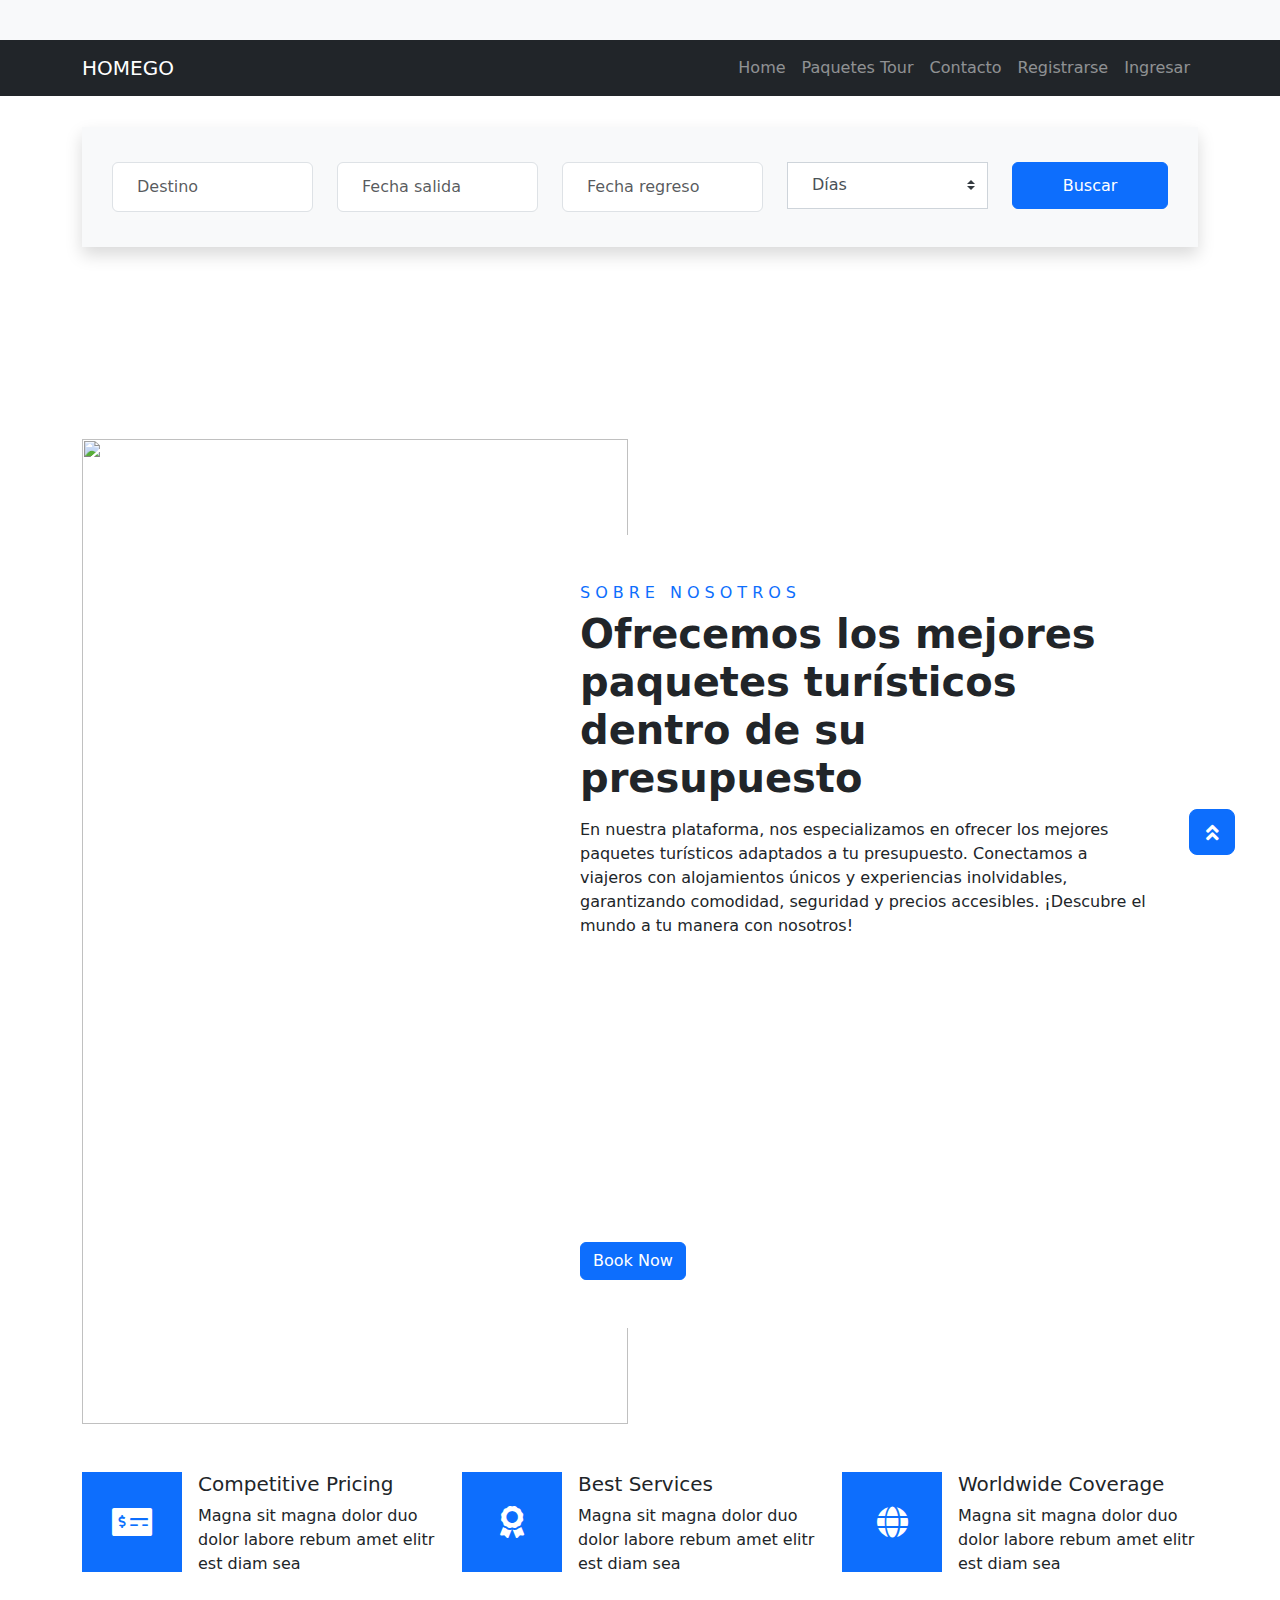
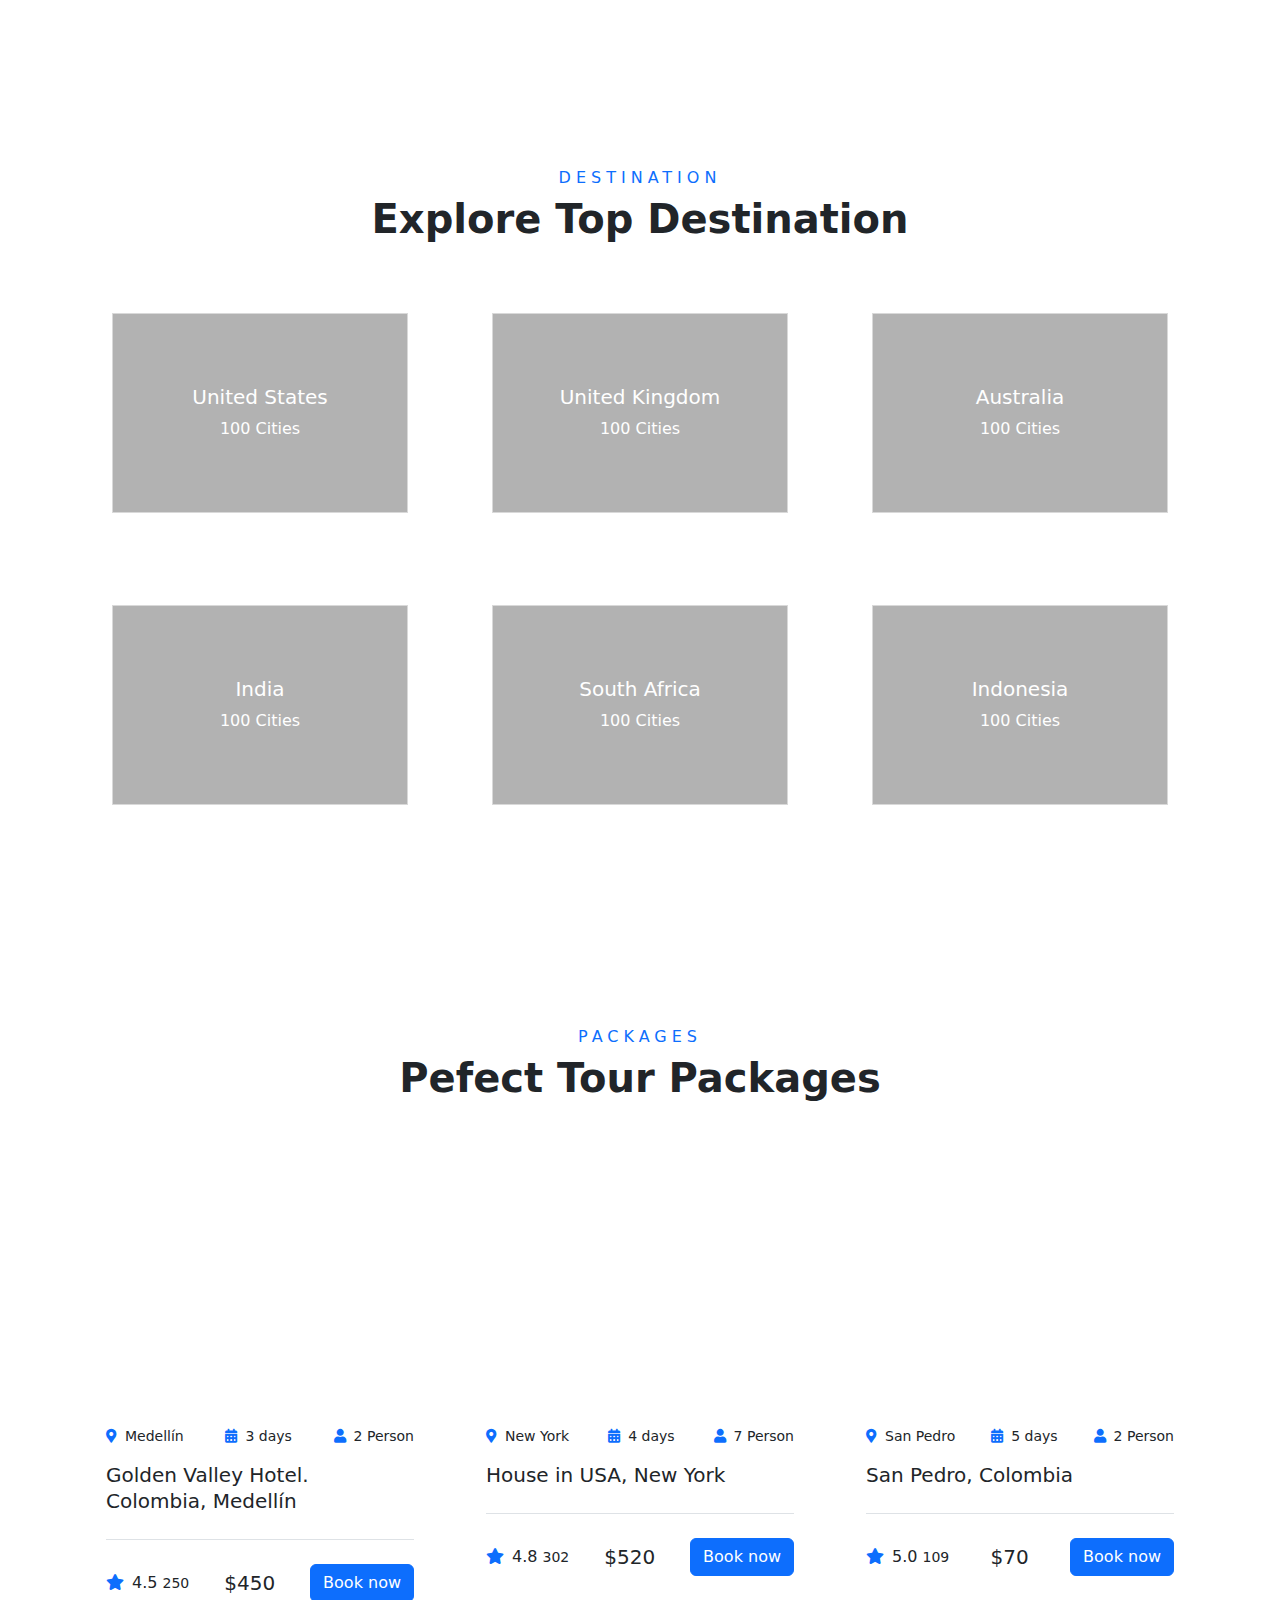
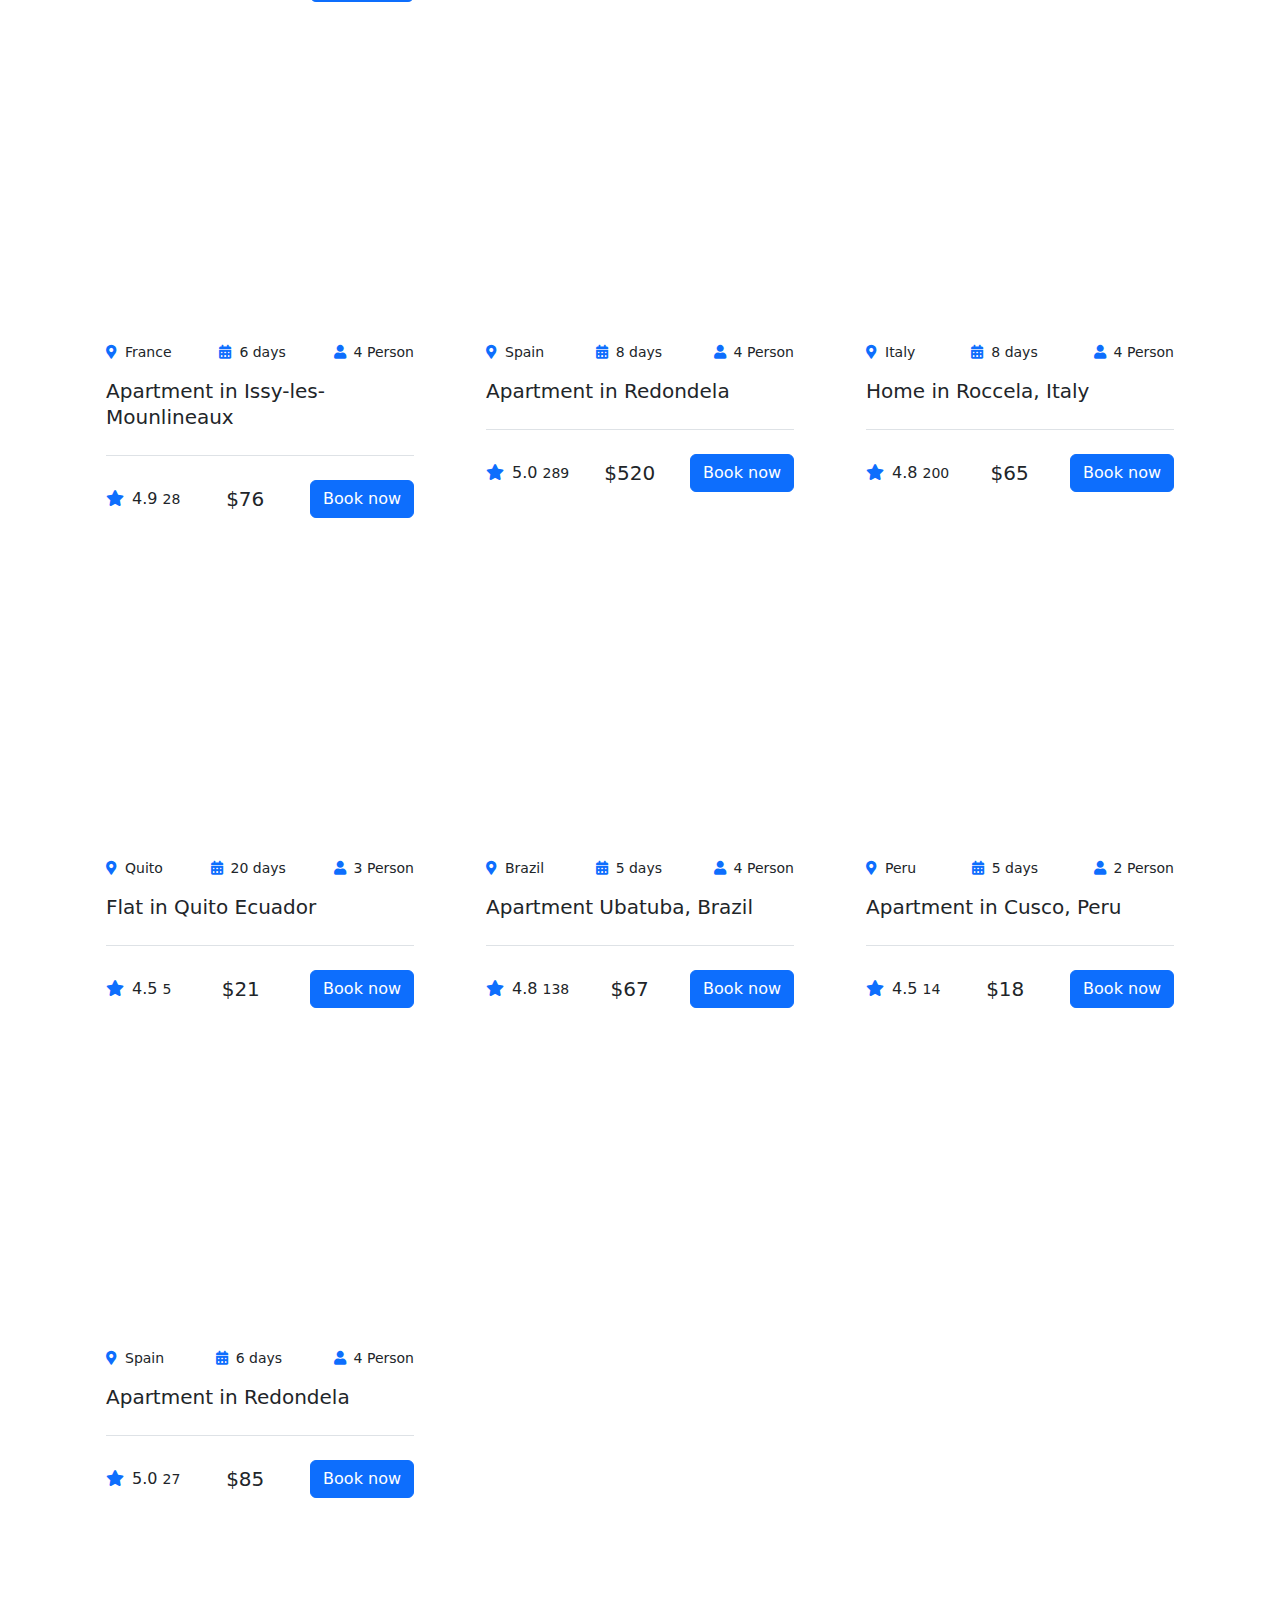
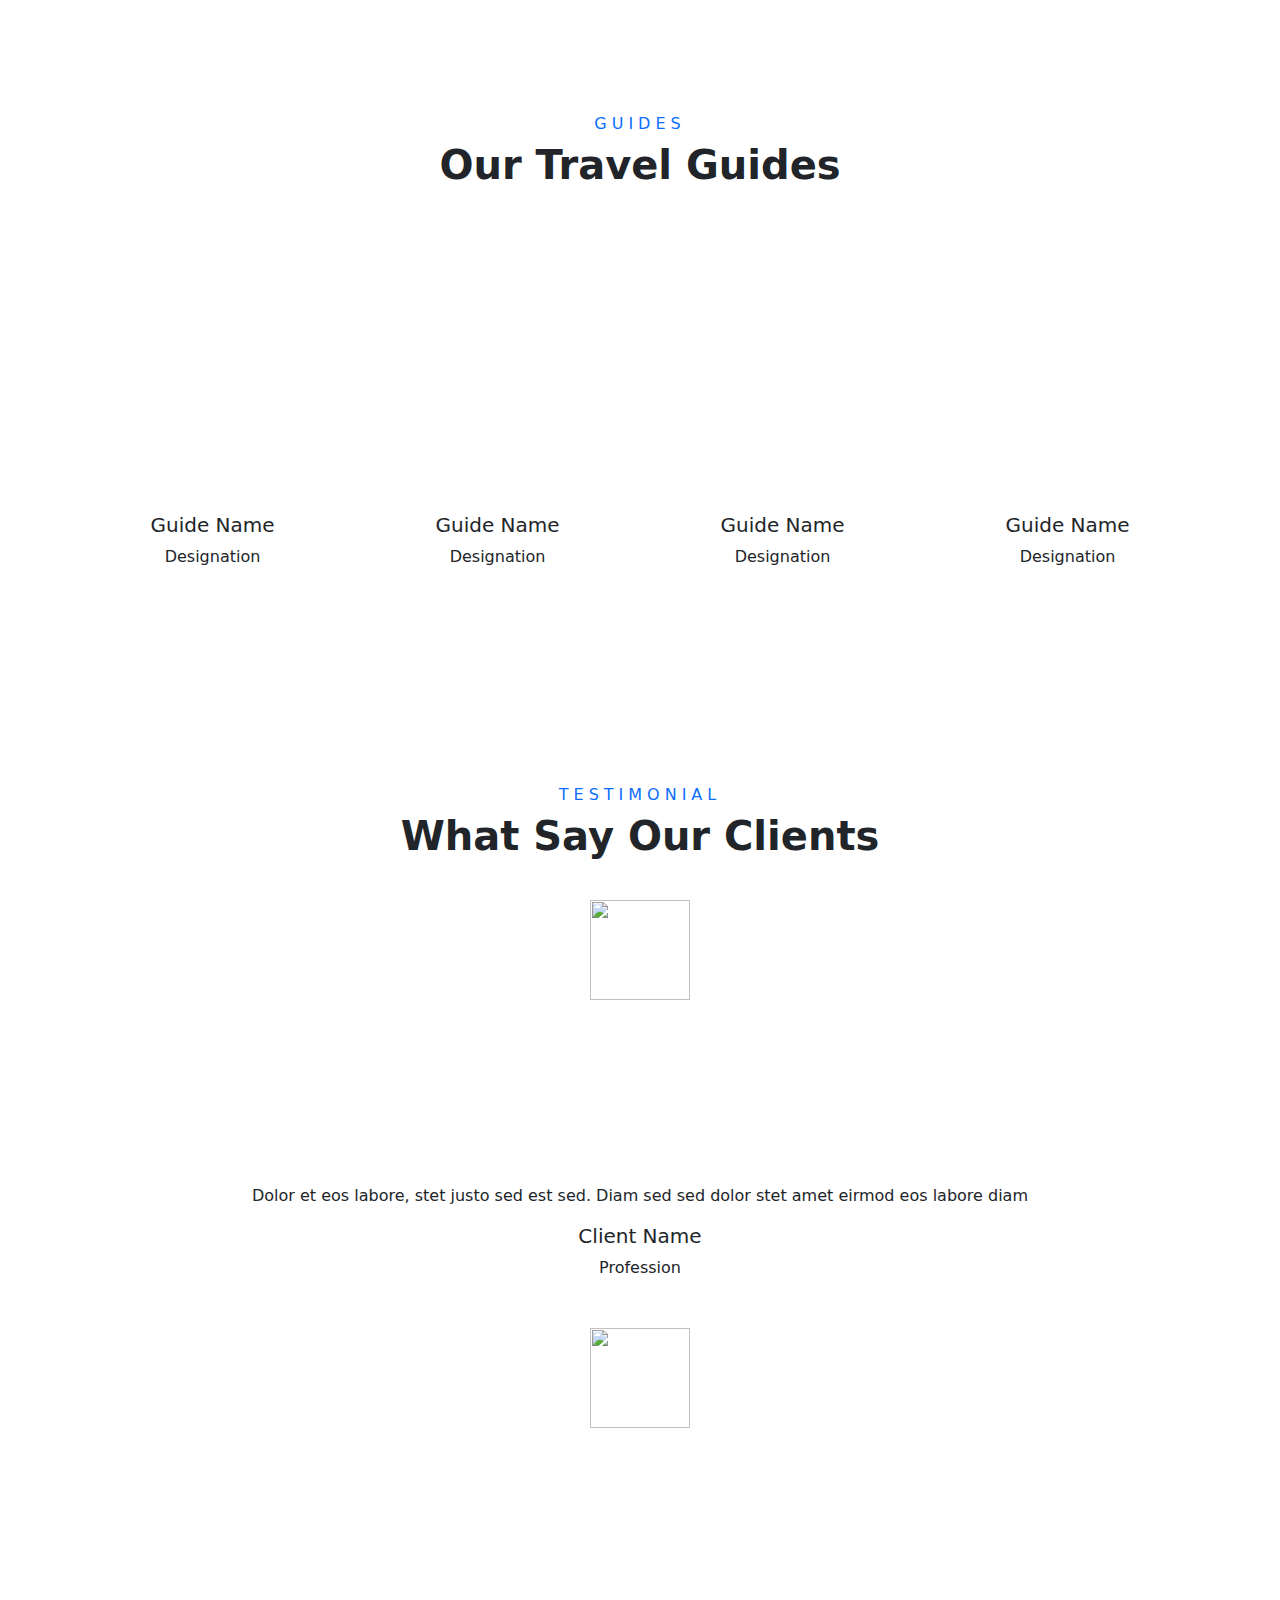
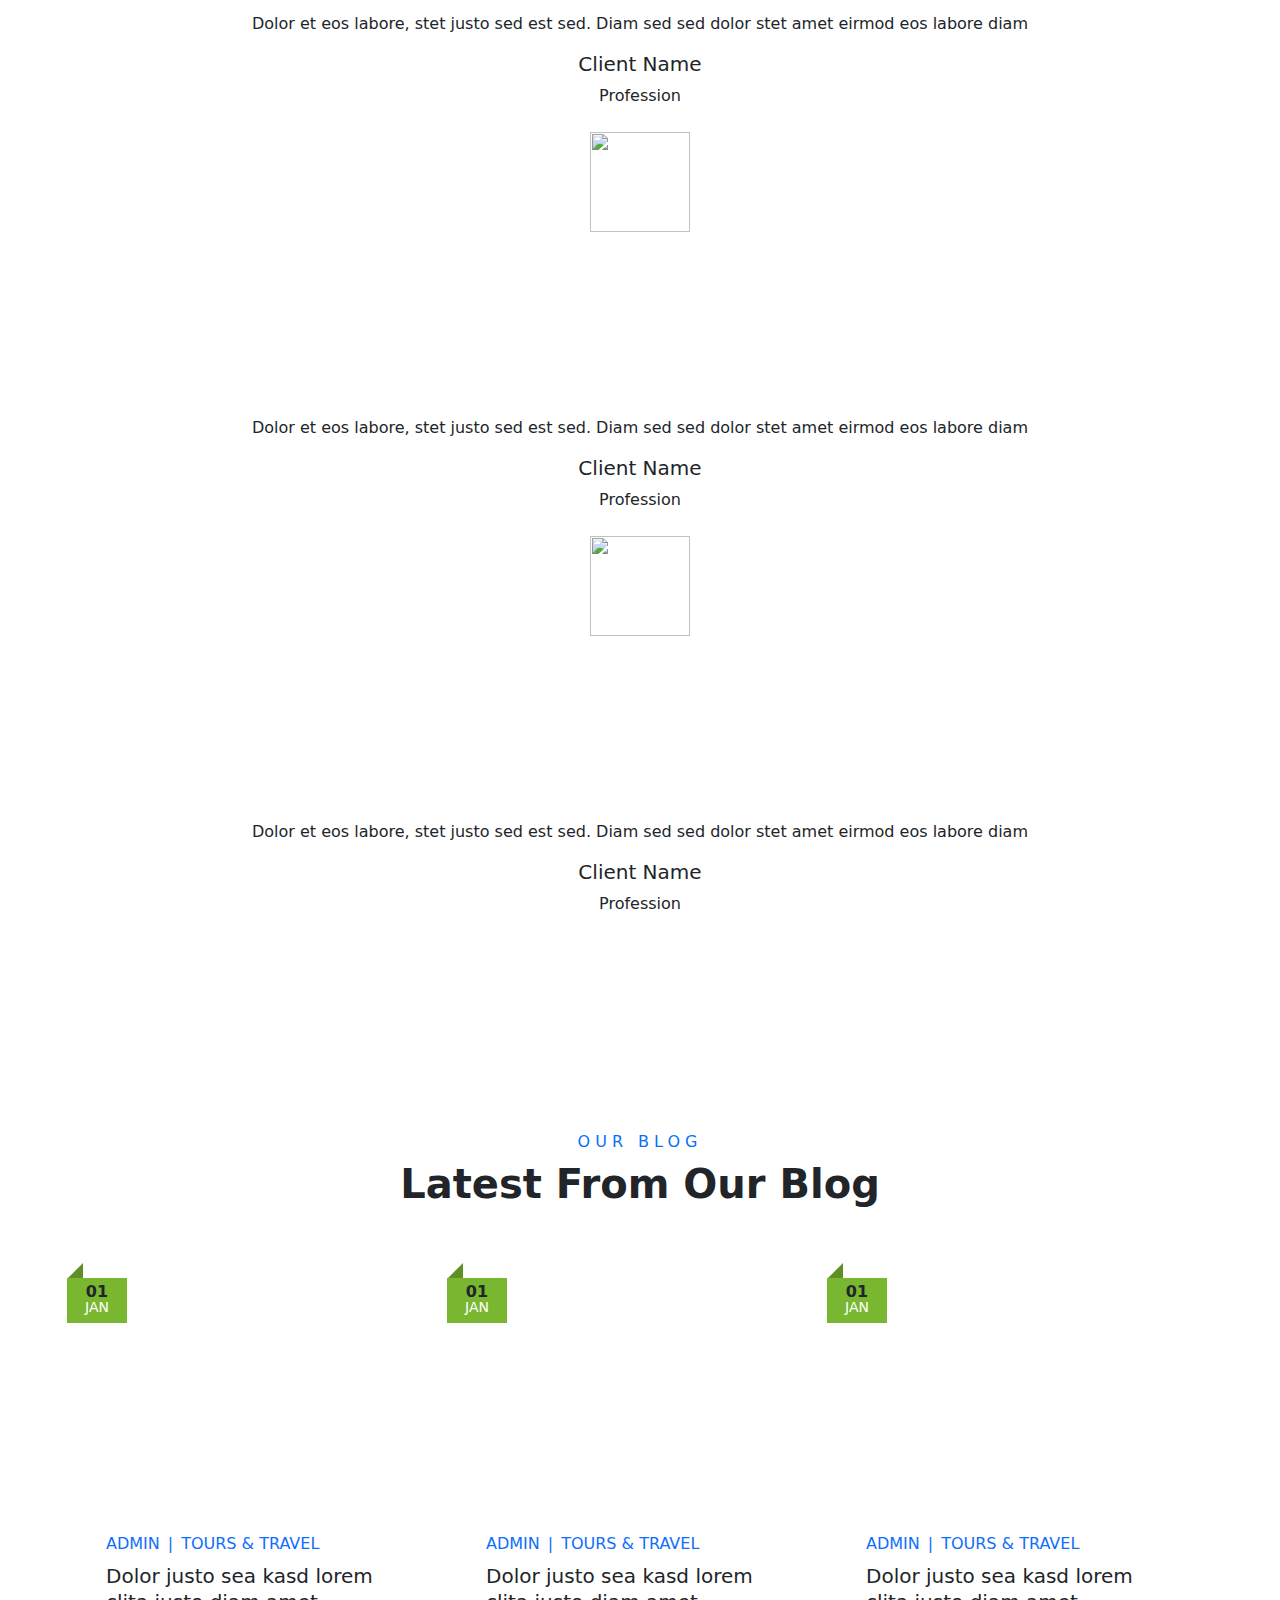
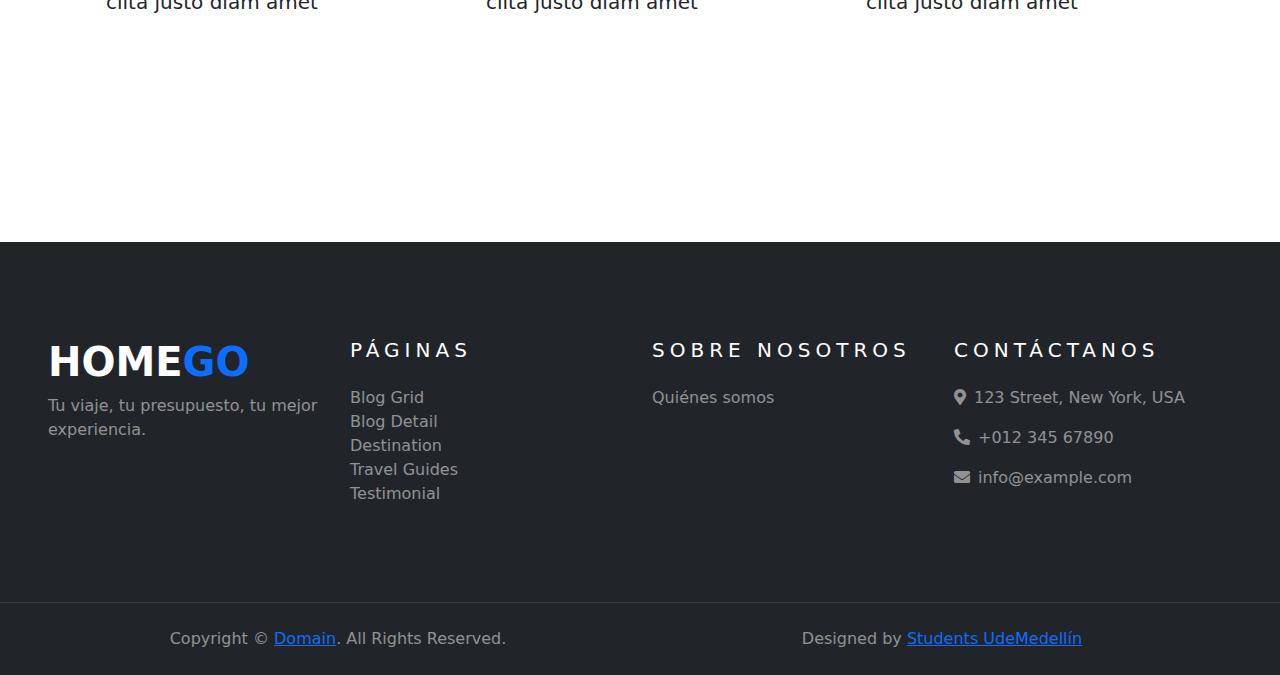
==== commit 92be598a: "Displaying properties dinamically and search filters" ====
--- a/index.html
+++ b/index.html
@@ -31,7 +31,6 @@
     <!-- Customized Bootstrap Stylesheet -->
     
     <link href="css/style.css" rel="stylesheet">
-    <link rel="stylesheet" type="text/css" href="https://cdn.jsdelivr.net/npm/toastify-js/src/toastify.min.css">
     <script src="js/use.js" type="module"></script>
 </head>
 
@@ -296,186 +295,7 @@
                     style="letter-spacing: 5px;">Packages</h6>
                 <h1>Pefect Tour Packages</h1>
             </div>
-            <div class="row">
-                <div class="col-lg-4 col-md-6 mb-4">
-                    <div class="package-item bg-white mb-2">
-                        <img class="img-fluid" src="img/package-1.jpg" alt="">
-                        <div class="p-4">
-                            <div class="d-flex justify-content-between mb-3">
-                                <small class="m-0"><i
-                                        class="fa fa-map-marker-alt text-primary mr-2"></i>Thailand</small>
-                                <small class="m-0"><i
-                                        class="fa fa-calendar-alt text-primary mr-2"></i>3
-                                    days</small>
-                                <small class="m-0"><i
-                                        class="fa fa-user text-primary mr-2"></i>2
-                                    Person</small>
-                            </div>
-                            <a class="h5 text-decoration-none" href="">Discover
-                                amazing places of the world with us</a>
-                            <div class="border-top mt-4 pt-4">
-                                <div
-                                    class="d-flex justify-content-between align-items-center">
-                                    <h6 class="m-0"><i
-                                            class="fa fa-star text-primary mr-2"></i>4.5
-                                        <small>(250)</small></h6>
-                                    <h5 class="m-0">$350</h5>
-                                    <button id='bookTour'
-                                        class="btn btn-primary">Book now</h5>
-                                </div>
-                            </div>
-                        </div>
-                    </div>
-                </div>
-                <div class="col-lg-4 col-md-6 mb-4">
-                    <div class="package-item bg-white mb-2">
-                        <img class="img-fluid" src="img/package-2.jpg" alt="">
-                        <div class="p-4">
-                            <div class="d-flex justify-content-between mb-3">
-                                <small class="m-0"><i
-                                        class="fa fa-map-marker-alt text-primary mr-2"></i>Thailand</small>
-                                <small class="m-0"><i
-                                        class="fa fa-calendar-alt text-primary mr-2"></i>3
-                                    days</small>
-                                <small class="m-0"><i
-                                        class="fa fa-user text-primary mr-2"></i>2
-                                    Person</small>
-                            </div>
-                            <a class="h5 text-decoration-none" href="">Discover
-                                amazing places of the world with us</a>
-                            <div class="border-top mt-4 pt-4">
-                                <div class="d-flex justify-content-between align-items-center>
-                                    <h6 class=" m-0"><i
-                                        class="fa fa-star text-primary mr-2"></i>4.5
-                                    <small>(250)</small></h6>
-                                    <h5 class="m-0">$350</h5>
-                                    <button id='bookTour'
-                                        class="btn btn-primary">Book now</h5>
-                                </div>
-                            </div>
-                        </div>
-                    </div>
-                </div>
-                <div class="col-lg-4 col-md-6 mb-4">
-                    <div class="package-item bg-white mb-2">
-                        <img class="img-fluid" src="img/package-3.jpg" alt="">
-                        <div class="p-4">
-                            <div class="d-flex justify-content-between mb-3">
-                                <small class="m-0"><i
-                                        class="fa fa-map-marker-alt text-primary mr-2"></i>Thailand</small>
-                                <small class="m-0"><i
-                                        class="fa fa-calendar-alt text-primary mr-2"></i>3
-                                    days</small>
-                                <small class="m-0"><i
-                                        class="fa fa-user text-primary mr-2"></i>2
-                                    Person</small>
-                            </div>
-                            <a class="h5 text-decoration-none" href="">Discover
-                                amazing places of the world with us</a>
-                            <div class="border-top mt-4 pt-4">
-                                <div
-                                    class="d-flex justify-content-between align-items-center">
-                                    <h6 class="m-0"><i
-                                            class="fa fa-star text-primary mr-2"></i>4.5
-                                        <small>(250)</small></h6>
-                                    <h5 class="m-0">$350</h5>
-                                    <button id='bookTour'
-                                        class="btn btn-primary">Book now</h5>
-                                </div>
-                            </div>
-                        </div>
-                    </div>
-                </div>
-                <div class="col-lg-4 col-md-6 mb-4">
-                    <div class="package-item bg-white mb-2">
-                        <img class="img-fluid" src="img/package-4.jpg" alt="">
-                        <div class="p-4">
-                            <div class="d-flex justify-content-between mb-3">
-                                <small class="m-0"><i
-                                        class="fa fa-map-marker-alt text-primary mr-2"></i>Thailand</small>
-                                <small class="m-0"><i
-                                        class="fa fa-calendar-alt text-primary mr-2"></i>3
-                                    days</small>
-                                <small class="m-0"><i
-                                        class="fa fa-user text-primary mr-2"></i>2
-                                    Person</small>
-                            </div>
-                            <a class="h5 text-decoration-none" href="">Discover
-                                amazing places of the world with us</a>
-                            <div class="border-top mt-4 pt-4">
-                                <div
-                                    class="d-flex justify-content-between align-items-center">
-                                    <h6 class="m-0"><i
-                                            class="fa fa-star text-primary mr-2"></i>4.5
-                                        <small>(250)</small></h6>
-                                    <h5 class="m-0">$350</h5>
-                                    <button id='bookTour'
-                                        class="btn btn-primary">Book now</h5>
-                                </div>
-                            </div>
-                        </div>
-                    </div>
-                </div>
-                <div class="col-lg-4 col-md-6 mb-4">
-                    <div class="package-item bg-white mb-2">
-                        <img class="img-fluid" src="img/package-5.jpg" alt="">
-                        <div class="p-4">
-                            <div class="d-flex justify-content-between mb-3">
-                                <small class="m-0"><i
-                                        class="fa fa-map-marker-alt text-primary mr-2"></i>Thailand</small>
-                                <small class="m-0"><i
-                                        class="fa fa-calendar-alt text-primary mr-2"></i>3
-                                    days</small>
-                                <small class="m-0"><i
-                                        class="fa fa-user text-primary mr-2"></i>2
-                                    Person</small>
-                            </div>
-                            <a class="h5 text-decoration-none" href="">Discover
-                                amazing places of the world with us</a>
-                            <div class="border-top mt-4 pt-4">
-                                <div
-                                    class="d-flex justify-content-between align-items-center">
-                                    <h6 class="m-0"><i
-                                            class="fa fa-star text-primary mr-2"></i>4.5
-                                        <small>(250)</small></h6>
-                                    <h5 class="m-0">$350</h5>
-                                    <button id='bookTour'
-                                        class="btn btn-primary">Book now</h5>
-                                </div>
-                            </div>
-                        </div>
-                    </div>
-                </div>
-                <div class="col-lg-4 col-md-6 mb-4">
-                    <div class="package-item bg-white mb-2">
-                        <img class="img-fluid" src="img/package-6.jpg" alt="">
-                        <div class="p-4">
-                            <div class="d-flex justify-content-between mb-3">
-                                <small class="m-0"><i
-                                        class="fa fa-map-marker-alt text-primary mr-2"></i>Thailand</small>
-                                <small class="m-0"><i
-                                        class="fa fa-calendar-alt text-primary mr-2"></i>3
-                                    days</small>
-                                <small class="m-0"><i
-                                        class="fa fa-user text-primary mr-2"></i>2
-                                    Person</small>
-                            </div>
-                            <a class="h5 text-decoration-none" href="">Discover
-                                amazing places of the world with us</a>
-                            <div class="border-top mt-4 pt-4">
-                                <div
-                                    class="d-flex justify-content-between align-items-center">
-                                    <h6 class="m-0"><i
-                                            class="fa fa-star text-primary mr-2"></i>4.5
-                                        <small>(250)</small></h6>
-                                    <h5 class="m-0">$350</h5>
-                                    <button id='bookTour'
-                                        class="btn btn-primary">Book now</h5>
-                                </div>
-                            </div>
-                        </div>
-                    </div>
-                </div>
+            <div id="properties-container" class="row">
             </div>
         </div>
     </div>
@@ -819,7 +639,8 @@
 
     <script src="js/booking-modal.js"></script>
     <script src="https://cdn.jsdelivr.net/npm/bootstrap@5.3.3/dist/js/bootstrap.bundle.min.js"></script>
-    <script type="text/javascript" src="https://cdn.jsdelivr.net/npm/toastify-js"></script>
+    
+
 </body>
 
 </html>--- a/css/style.css
+++ b/css/style.css
@@ -527,7 +527,10 @@
 
 .img-fluid {
   max-width: 100%;
-  height: auto;
+  width: 400px;
+  min-height: 260px;
+  max-height: 260px;
+  object-fit: cover;
 }
 
 .img-thumbnail {
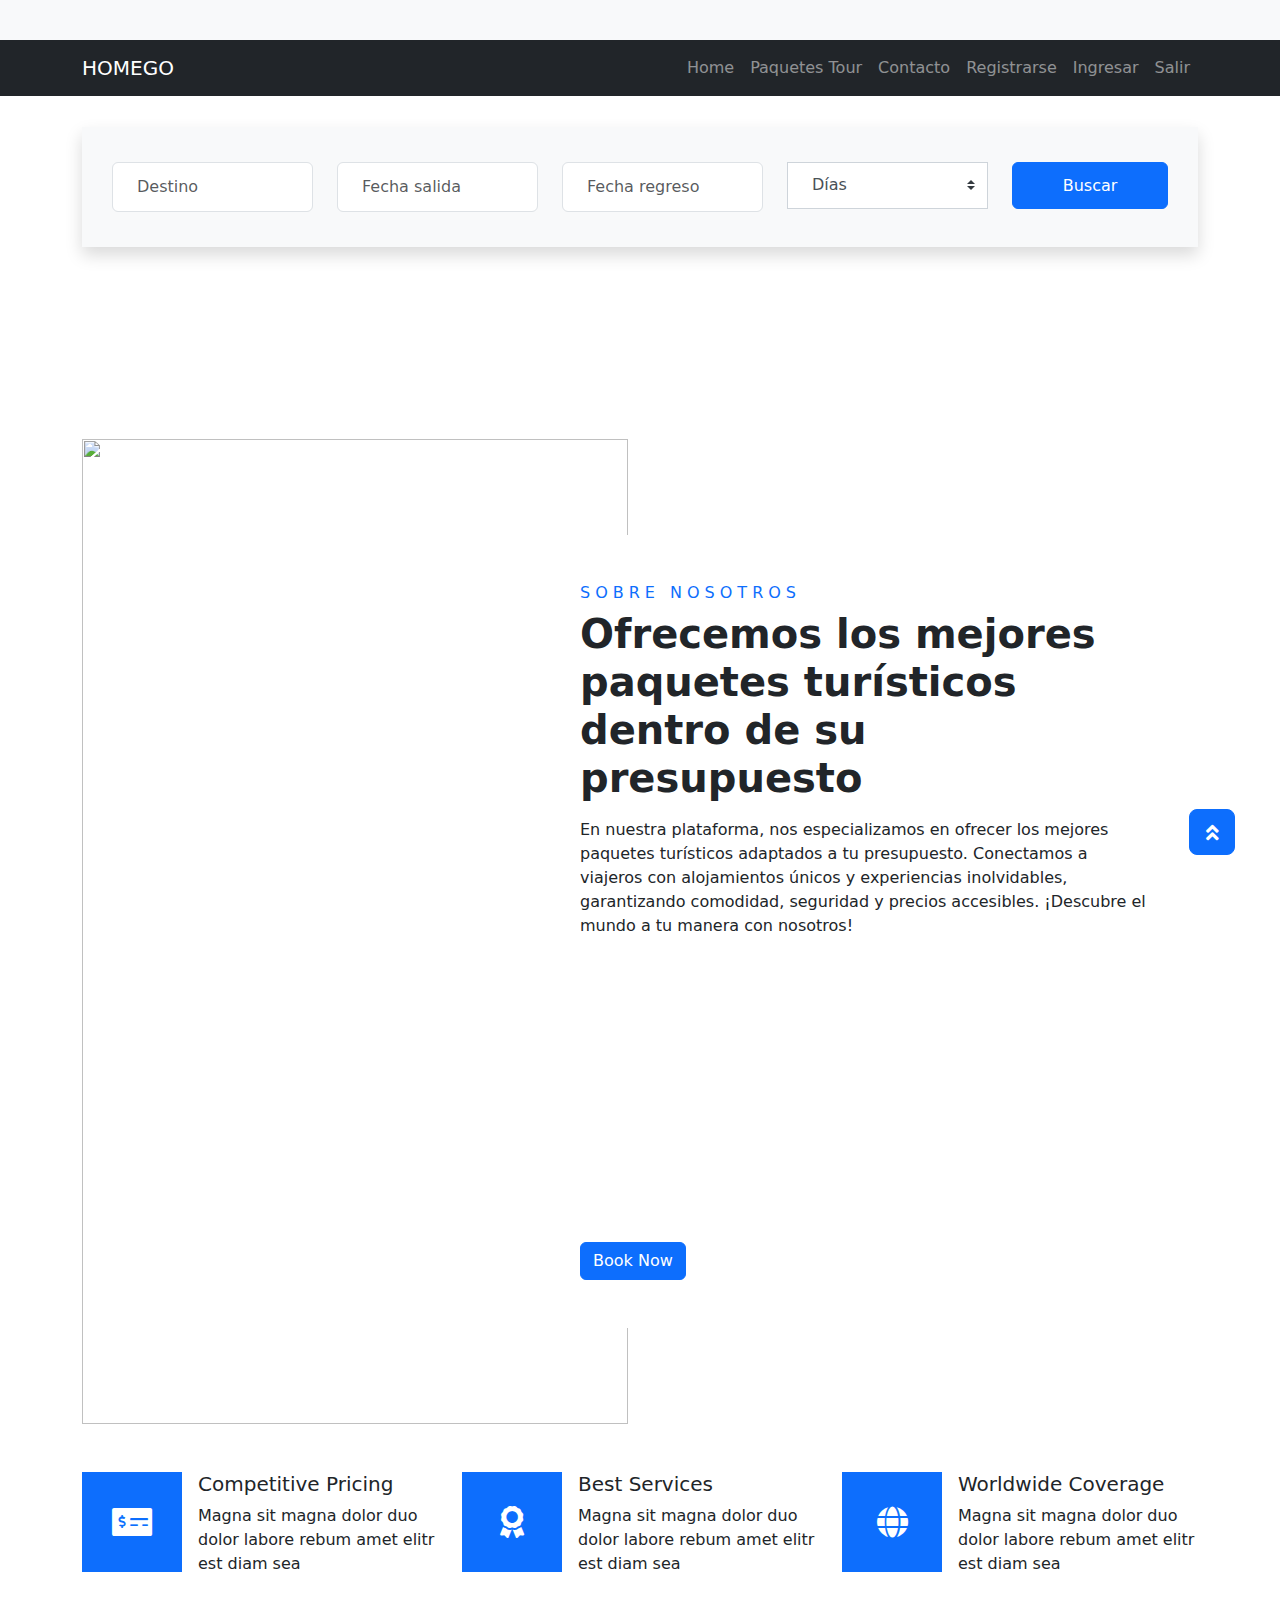
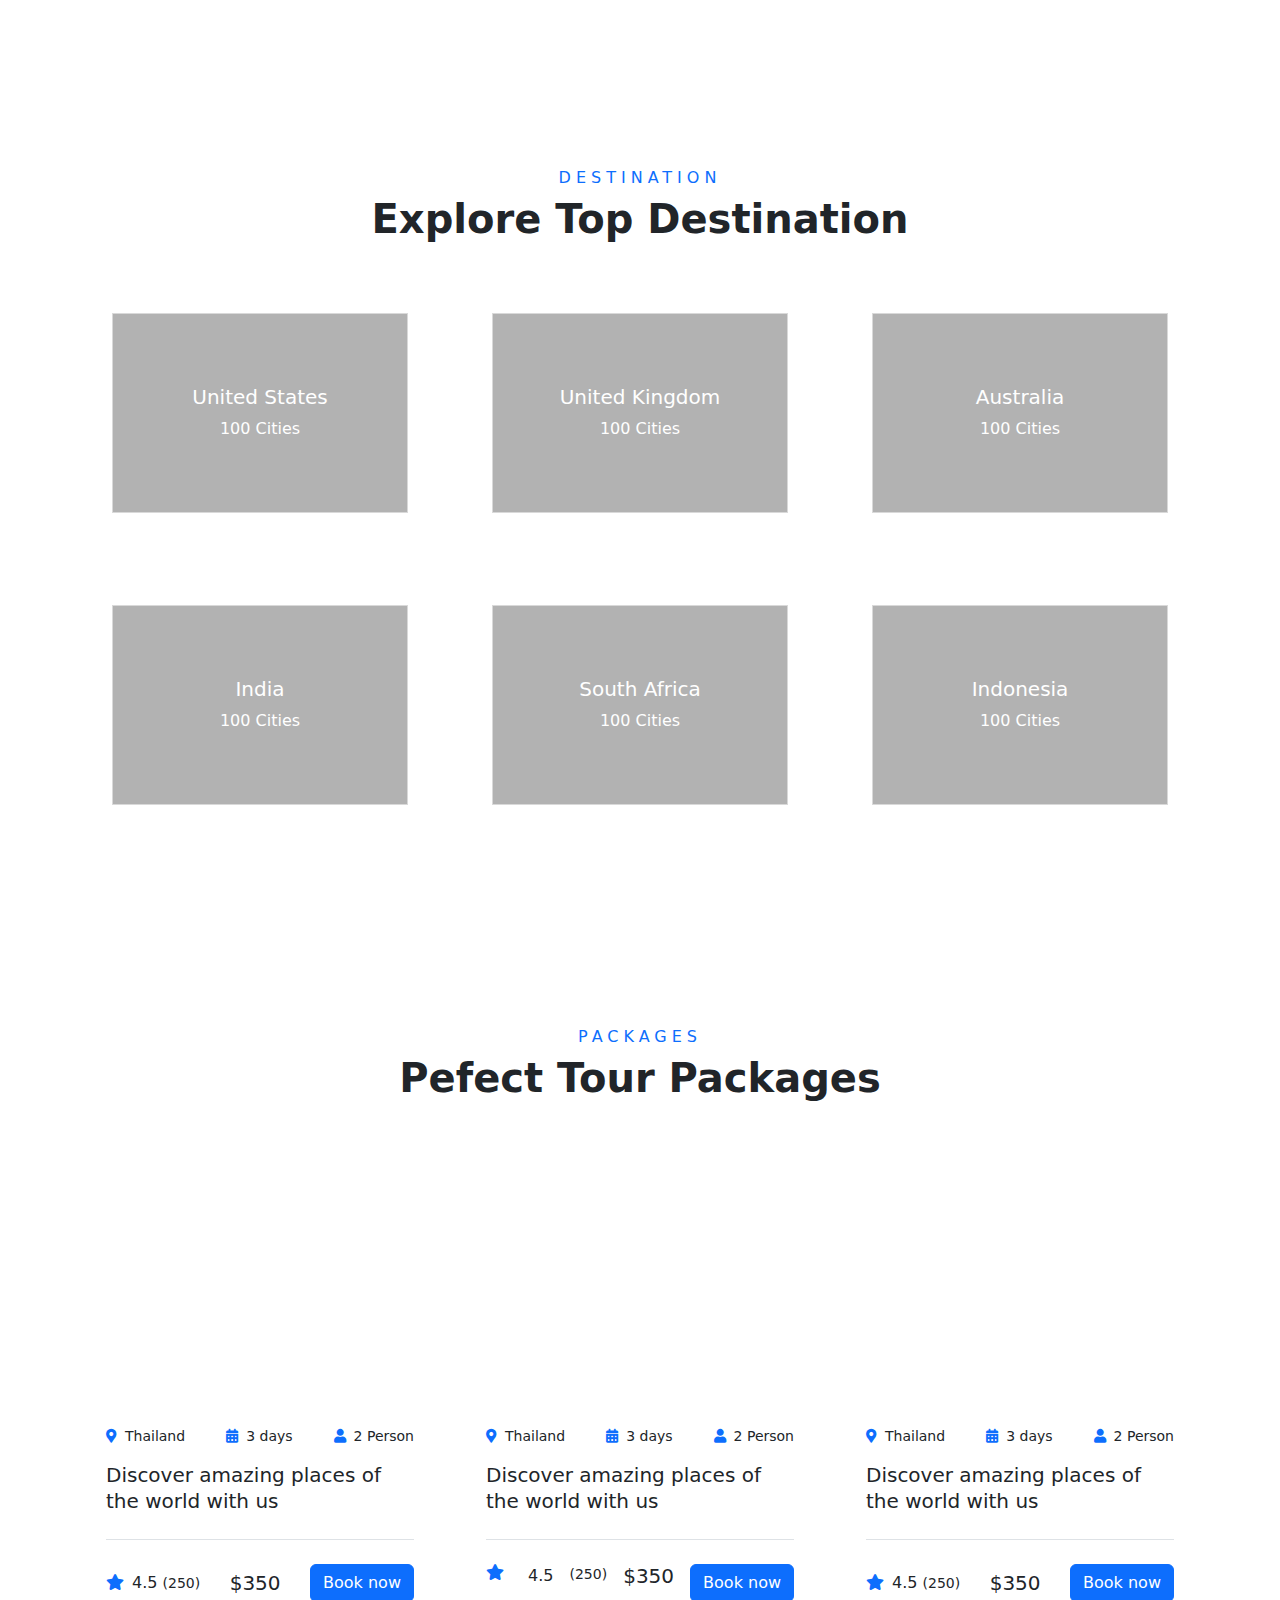
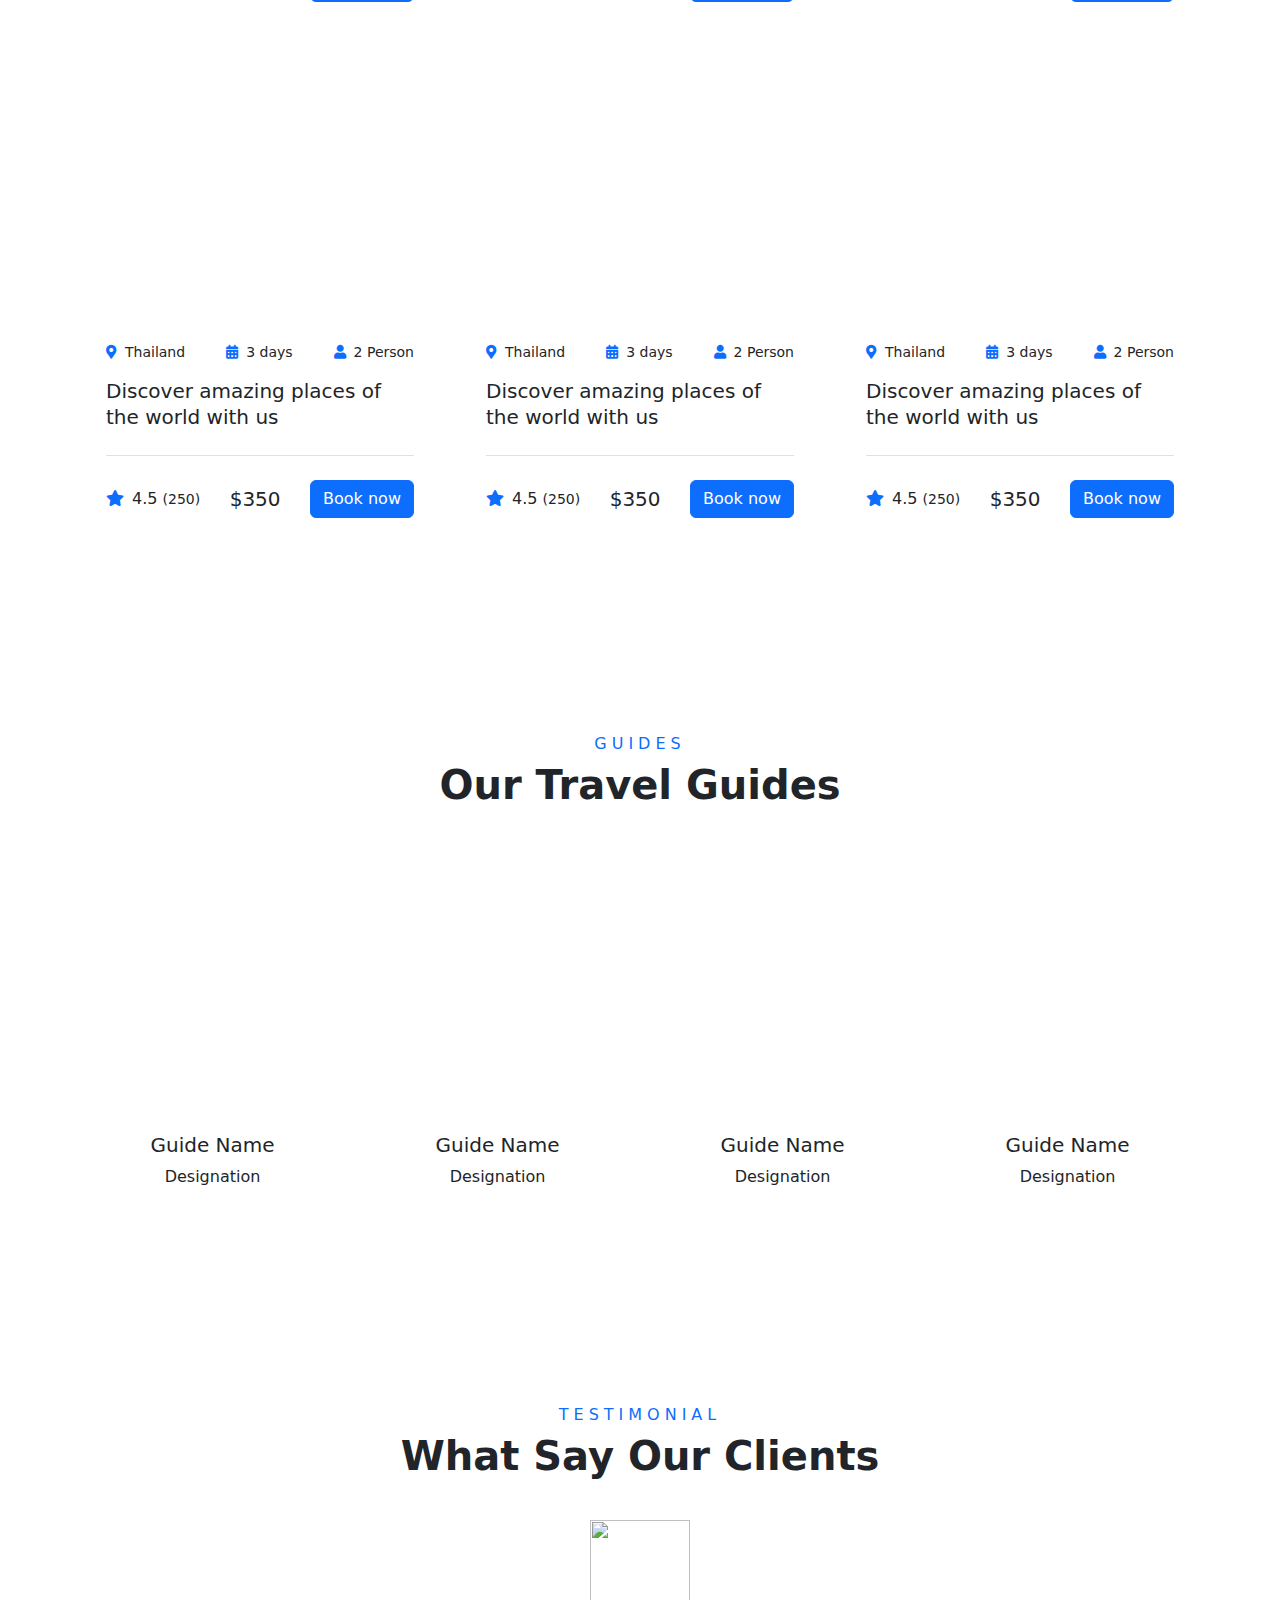
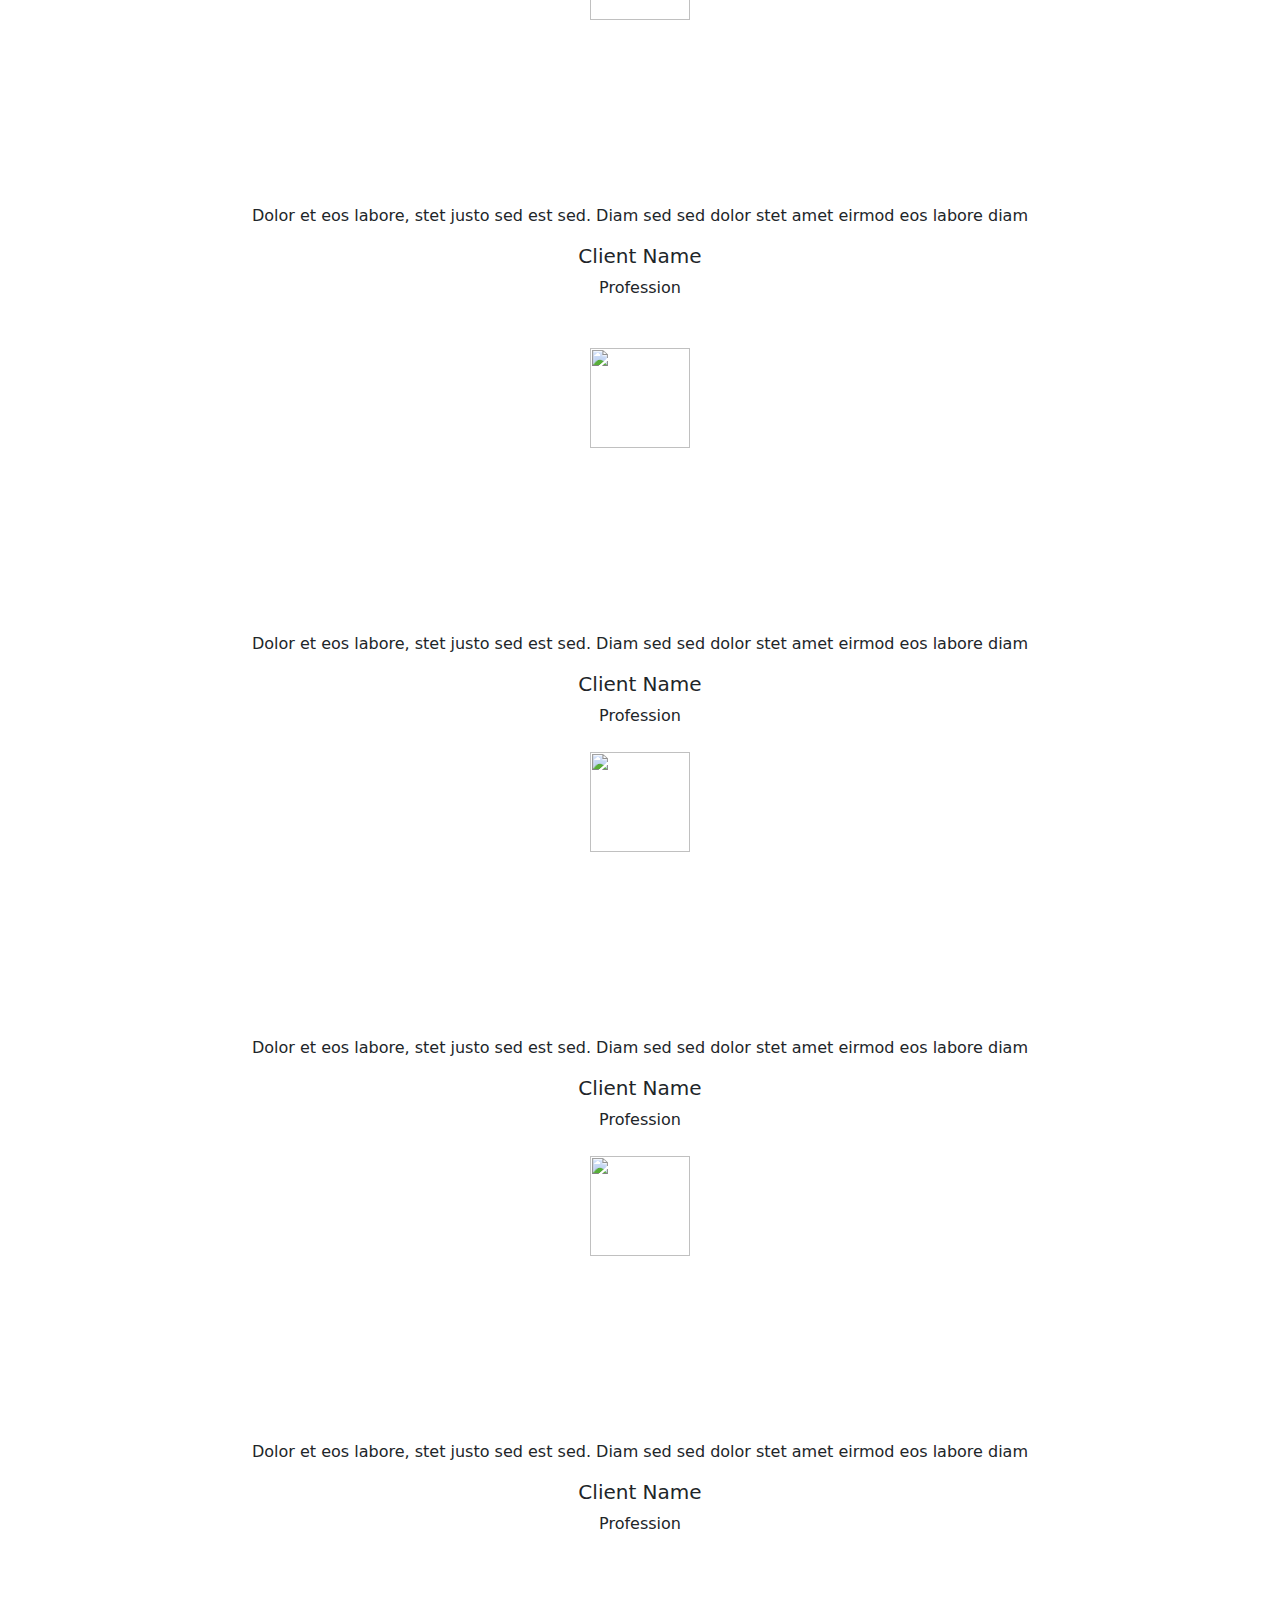
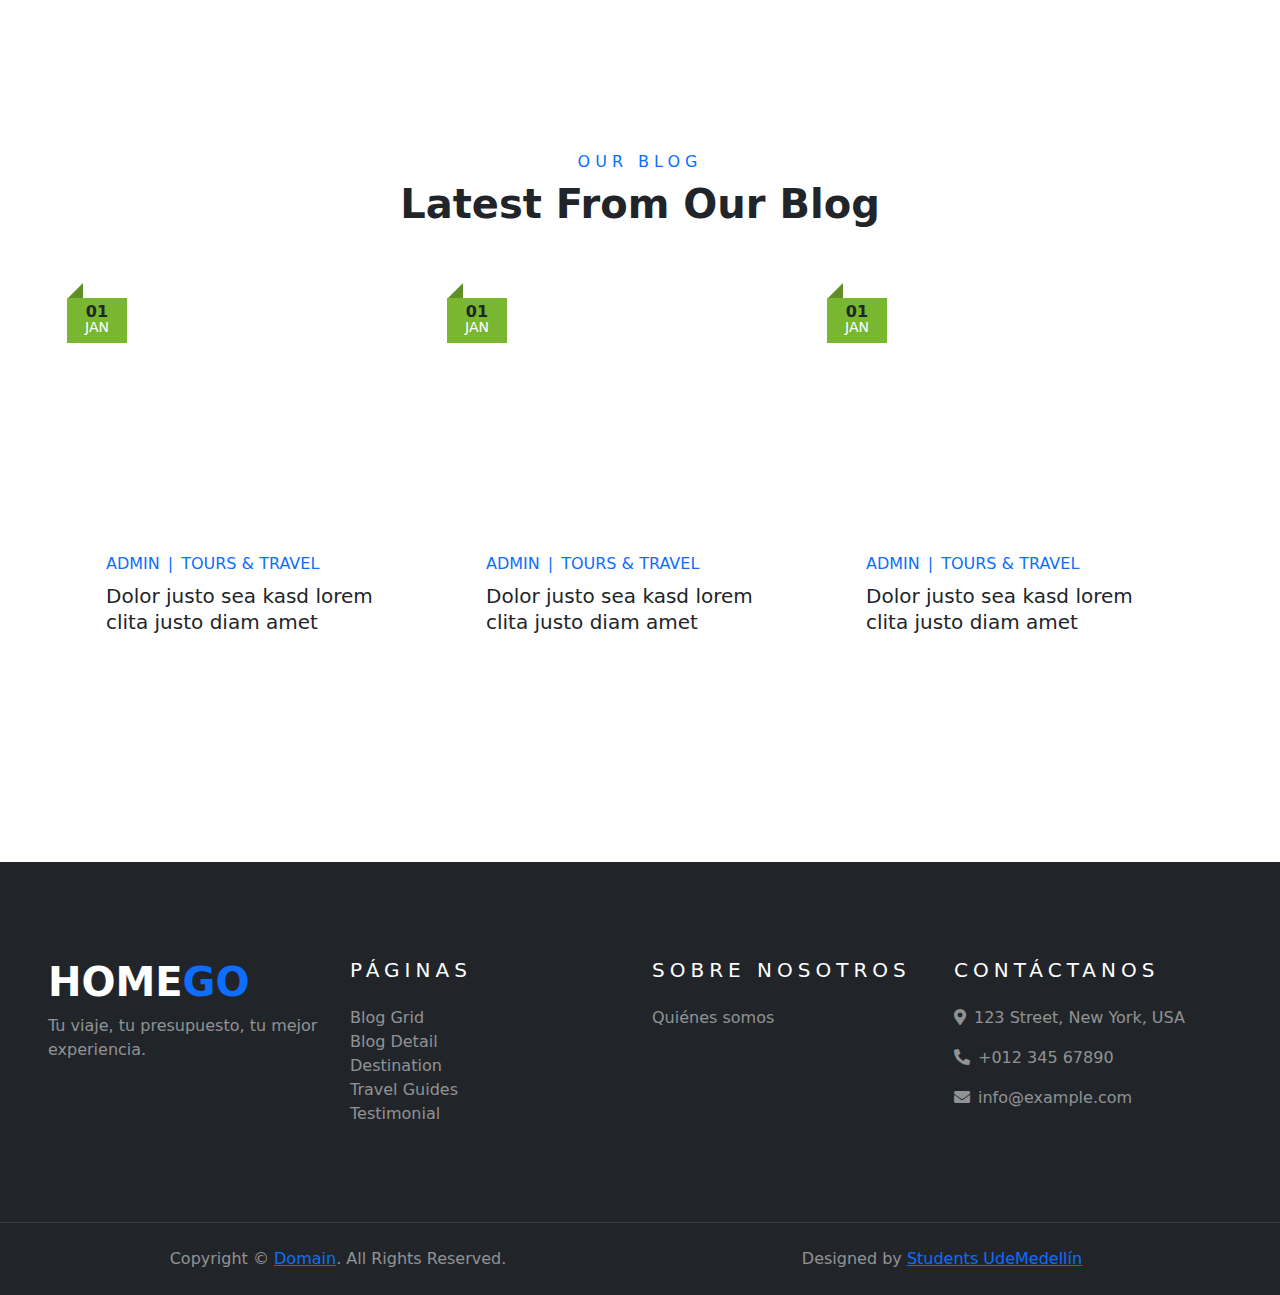
==== commit 3e68b4cd: "Authentication with login" ====
--- a/index.html
+++ b/index.html
@@ -31,6 +31,7 @@
     <!-- Customized Bootstrap Stylesheet -->
     
     <link href="css/style.css" rel="stylesheet">
+    <link rel="stylesheet" type="text/css" href="https://cdn.jsdelivr.net/npm/toastify-js/src/toastify.min.css">
     <script src="js/use.js" type="module"></script>
 </head>
 
@@ -295,7 +296,186 @@
                     style="letter-spacing: 5px;">Packages</h6>
                 <h1>Pefect Tour Packages</h1>
             </div>
-            <div id="properties-container" class="row">
+            <div class="row">
+                <div class="col-lg-4 col-md-6 mb-4">
+                    <div class="package-item bg-white mb-2">
+                        <img class="img-fluid" src="img/package-1.jpg" alt="">
+                        <div class="p-4">
+                            <div class="d-flex justify-content-between mb-3">
+                                <small class="m-0"><i
+                                        class="fa fa-map-marker-alt text-primary mr-2"></i>Thailand</small>
+                                <small class="m-0"><i
+                                        class="fa fa-calendar-alt text-primary mr-2"></i>3
+                                    days</small>
+                                <small class="m-0"><i
+                                        class="fa fa-user text-primary mr-2"></i>2
+                                    Person</small>
+                            </div>
+                            <a class="h5 text-decoration-none" href="">Discover
+                                amazing places of the world with us</a>
+                            <div class="border-top mt-4 pt-4">
+                                <div
+                                    class="d-flex justify-content-between align-items-center">
+                                    <h6 class="m-0"><i
+                                            class="fa fa-star text-primary mr-2"></i>4.5
+                                        <small>(250)</small></h6>
+                                    <h5 class="m-0">$350</h5>
+                                    <button id='bookTour'
+                                        class="btn btn-primary">Book now</h5>
+                                </div>
+                            </div>
+                        </div>
+                    </div>
+                </div>
+                <div class="col-lg-4 col-md-6 mb-4">
+                    <div class="package-item bg-white mb-2">
+                        <img class="img-fluid" src="img/package-2.jpg" alt="">
+                        <div class="p-4">
+                            <div class="d-flex justify-content-between mb-3">
+                                <small class="m-0"><i
+                                        class="fa fa-map-marker-alt text-primary mr-2"></i>Thailand</small>
+                                <small class="m-0"><i
+                                        class="fa fa-calendar-alt text-primary mr-2"></i>3
+                                    days</small>
+                                <small class="m-0"><i
+                                        class="fa fa-user text-primary mr-2"></i>2
+                                    Person</small>
+                            </div>
+                            <a class="h5 text-decoration-none" href="">Discover
+                                amazing places of the world with us</a>
+                            <div class="border-top mt-4 pt-4">
+                                <div class="d-flex justify-content-between align-items-center>
+                                    <h6 class=" m-0"><i
+                                        class="fa fa-star text-primary mr-2"></i>4.5
+                                    <small>(250)</small></h6>
+                                    <h5 class="m-0">$350</h5>
+                                    <button id='bookTour'
+                                        class="btn btn-primary">Book now</h5>
+                                </div>
+                            </div>
+                        </div>
+                    </div>
+                </div>
+                <div class="col-lg-4 col-md-6 mb-4">
+                    <div class="package-item bg-white mb-2">
+                        <img class="img-fluid" src="img/package-3.jpg" alt="">
+                        <div class="p-4">
+                            <div class="d-flex justify-content-between mb-3">
+                                <small class="m-0"><i
+                                        class="fa fa-map-marker-alt text-primary mr-2"></i>Thailand</small>
+                                <small class="m-0"><i
+                                        class="fa fa-calendar-alt text-primary mr-2"></i>3
+                                    days</small>
+                                <small class="m-0"><i
+                                        class="fa fa-user text-primary mr-2"></i>2
+                                    Person</small>
+                            </div>
+                            <a class="h5 text-decoration-none" href="">Discover
+                                amazing places of the world with us</a>
+                            <div class="border-top mt-4 pt-4">
+                                <div
+                                    class="d-flex justify-content-between align-items-center">
+                                    <h6 class="m-0"><i
+                                            class="fa fa-star text-primary mr-2"></i>4.5
+                                        <small>(250)</small></h6>
+                                    <h5 class="m-0">$350</h5>
+                                    <button id='bookTour'
+                                        class="btn btn-primary">Book now</h5>
+                                </div>
+                            </div>
+                        </div>
+                    </div>
+                </div>
+                <div class="col-lg-4 col-md-6 mb-4">
+                    <div class="package-item bg-white mb-2">
+                        <img class="img-fluid" src="img/package-4.jpg" alt="">
+                        <div class="p-4">
+                            <div class="d-flex justify-content-between mb-3">
+                                <small class="m-0"><i
+                                        class="fa fa-map-marker-alt text-primary mr-2"></i>Thailand</small>
+                                <small class="m-0"><i
+                                        class="fa fa-calendar-alt text-primary mr-2"></i>3
+                                    days</small>
+                                <small class="m-0"><i
+                                        class="fa fa-user text-primary mr-2"></i>2
+                                    Person</small>
+                            </div>
+                            <a class="h5 text-decoration-none" href="">Discover
+                                amazing places of the world with us</a>
+                            <div class="border-top mt-4 pt-4">
+                                <div
+                                    class="d-flex justify-content-between align-items-center">
+                                    <h6 class="m-0"><i
+                                            class="fa fa-star text-primary mr-2"></i>4.5
+                                        <small>(250)</small></h6>
+                                    <h5 class="m-0">$350</h5>
+                                    <button id='bookTour'
+                                        class="btn btn-primary">Book now</h5>
+                                </div>
+                            </div>
+                        </div>
+                    </div>
+                </div>
+                <div class="col-lg-4 col-md-6 mb-4">
+                    <div class="package-item bg-white mb-2">
+                        <img class="img-fluid" src="img/package-5.jpg" alt="">
+                        <div class="p-4">
+                            <div class="d-flex justify-content-between mb-3">
+                                <small class="m-0"><i
+                                        class="fa fa-map-marker-alt text-primary mr-2"></i>Thailand</small>
+                                <small class="m-0"><i
+                                        class="fa fa-calendar-alt text-primary mr-2"></i>3
+                                    days</small>
+                                <small class="m-0"><i
+                                        class="fa fa-user text-primary mr-2"></i>2
+                                    Person</small>
+                            </div>
+                            <a class="h5 text-decoration-none" href="">Discover
+                                amazing places of the world with us</a>
+                            <div class="border-top mt-4 pt-4">
+                                <div
+                                    class="d-flex justify-content-between align-items-center">
+                                    <h6 class="m-0"><i
+                                            class="fa fa-star text-primary mr-2"></i>4.5
+                                        <small>(250)</small></h6>
+                                    <h5 class="m-0">$350</h5>
+                                    <button id='bookTour'
+                                        class="btn btn-primary">Book now</h5>
+                                </div>
+                            </div>
+                        </div>
+                    </div>
+                </div>
+                <div class="col-lg-4 col-md-6 mb-4">
+                    <div class="package-item bg-white mb-2">
+                        <img class="img-fluid" src="img/package-6.jpg" alt="">
+                        <div class="p-4">
+                            <div class="d-flex justify-content-between mb-3">
+                                <small class="m-0"><i
+                                        class="fa fa-map-marker-alt text-primary mr-2"></i>Thailand</small>
+                                <small class="m-0"><i
+                                        class="fa fa-calendar-alt text-primary mr-2"></i>3
+                                    days</small>
+                                <small class="m-0"><i
+                                        class="fa fa-user text-primary mr-2"></i>2
+                                    Person</small>
+                            </div>
+                            <a class="h5 text-decoration-none" href="">Discover
+                                amazing places of the world with us</a>
+                            <div class="border-top mt-4 pt-4">
+                                <div
+                                    class="d-flex justify-content-between align-items-center">
+                                    <h6 class="m-0"><i
+                                            class="fa fa-star text-primary mr-2"></i>4.5
+                                        <small>(250)</small></h6>
+                                    <h5 class="m-0">$350</h5>
+                                    <button id='bookTour'
+                                        class="btn btn-primary">Book now</h5>
+                                </div>
+                            </div>
+                        </div>
+                    </div>
+                </div>
             </div>
         </div>
     </div>
@@ -580,7 +760,8 @@
         src="lib/tempusdominus/js/tempusdominus-bootstrap-4.min.js"></script>
 
     <!-- Template Javascript -->
-    <script src="js/main.js"></script>
+    <!--<script src="js/main.js"></script>-->
+    <script type="module" src="js/main.js"></script>
 
     <!-- Navbar Javascript -->
     <script src="js/navbar.js"></script>
@@ -639,8 +820,7 @@
 
     <script src="js/booking-modal.js"></script>
     <script src="https://cdn.jsdelivr.net/npm/bootstrap@5.3.3/dist/js/bootstrap.bundle.min.js"></script>
-    
-
+    <script type="text/javascript" src="https://cdn.jsdelivr.net/npm/toastify-js"></script>
 </body>
 
 </html>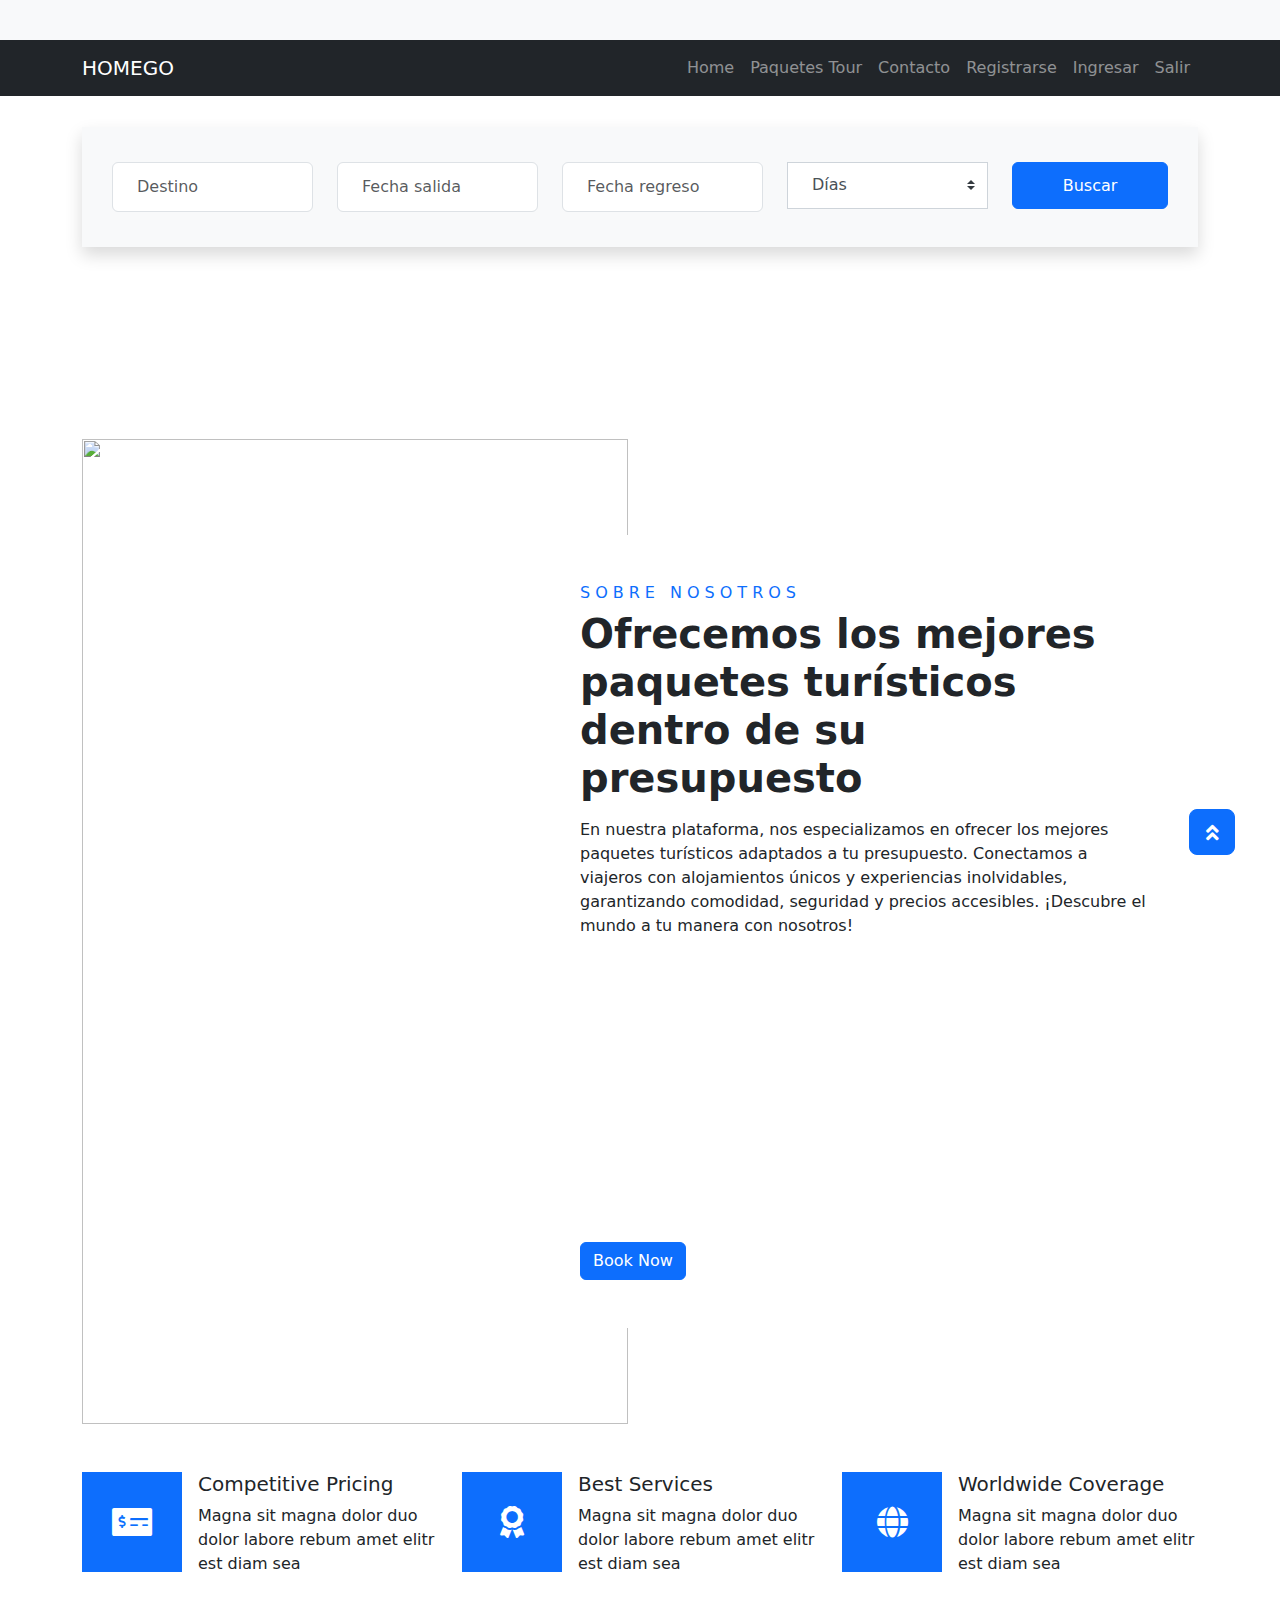
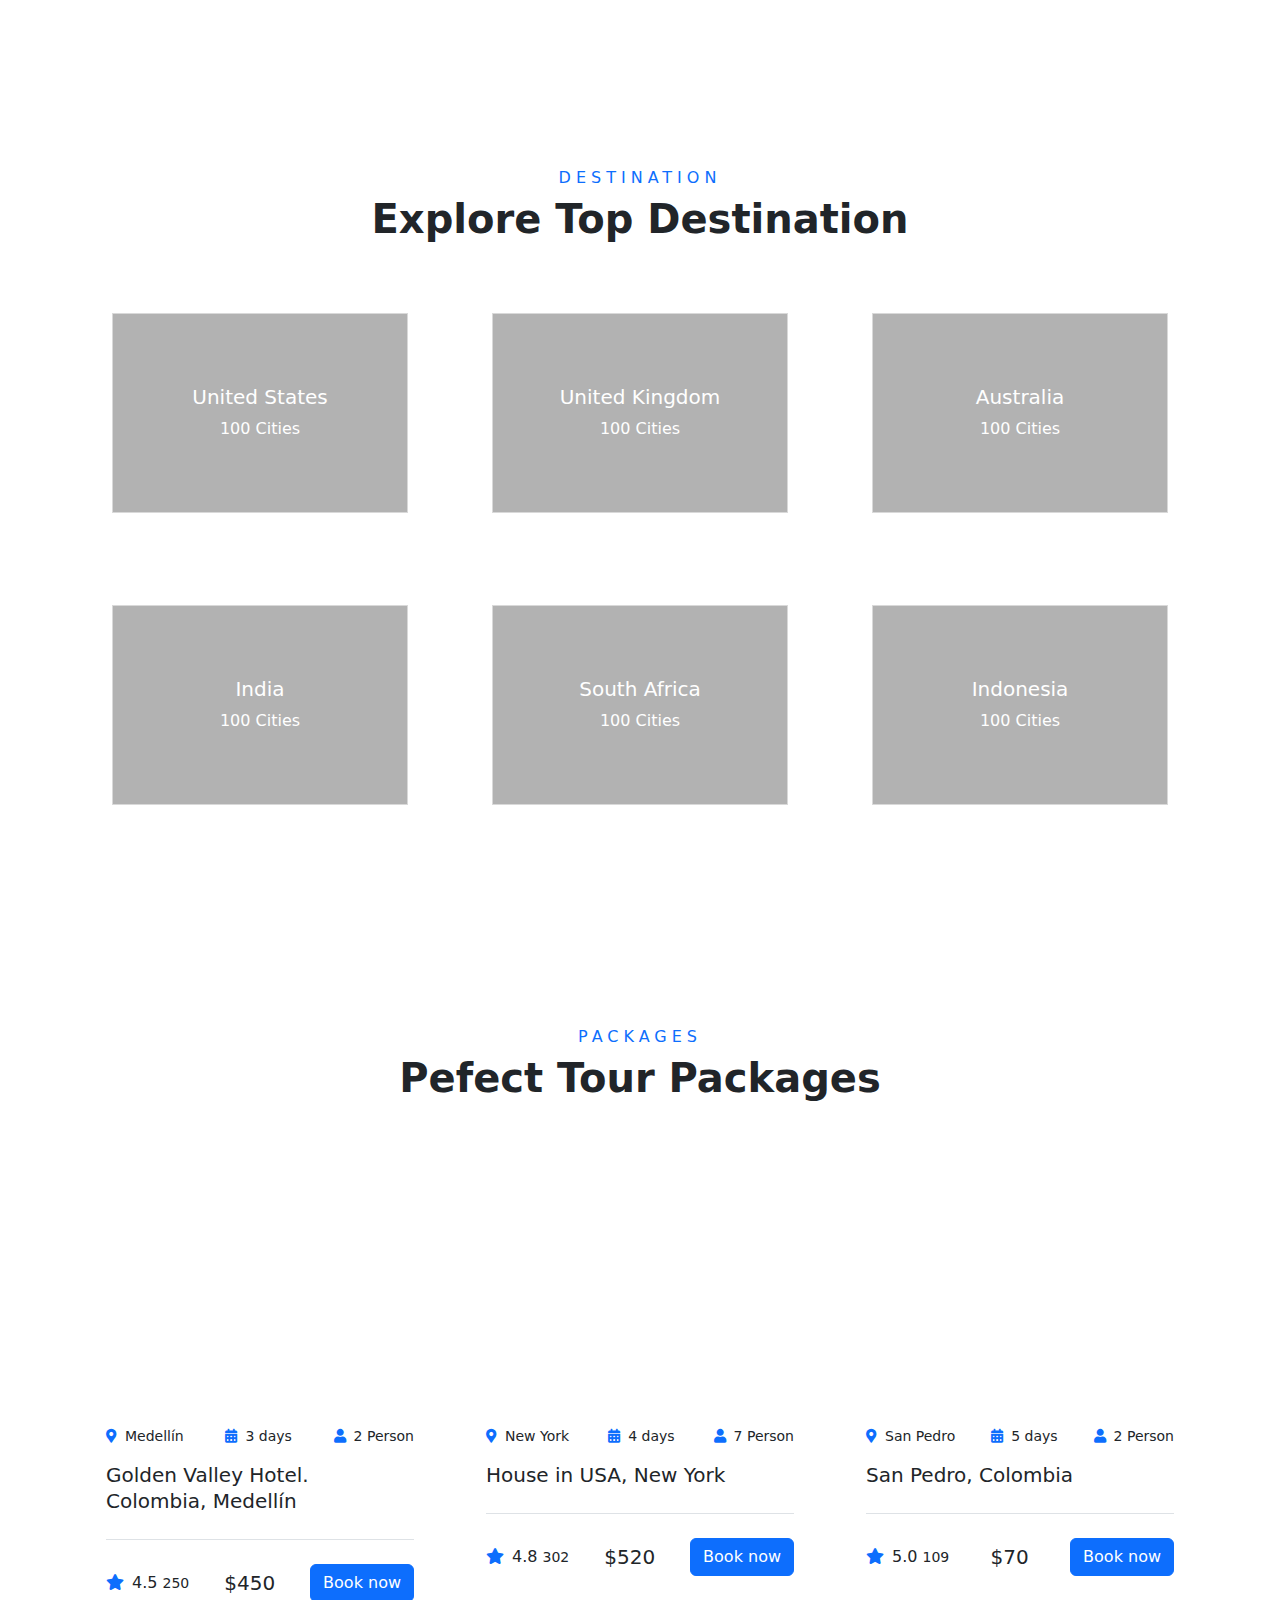
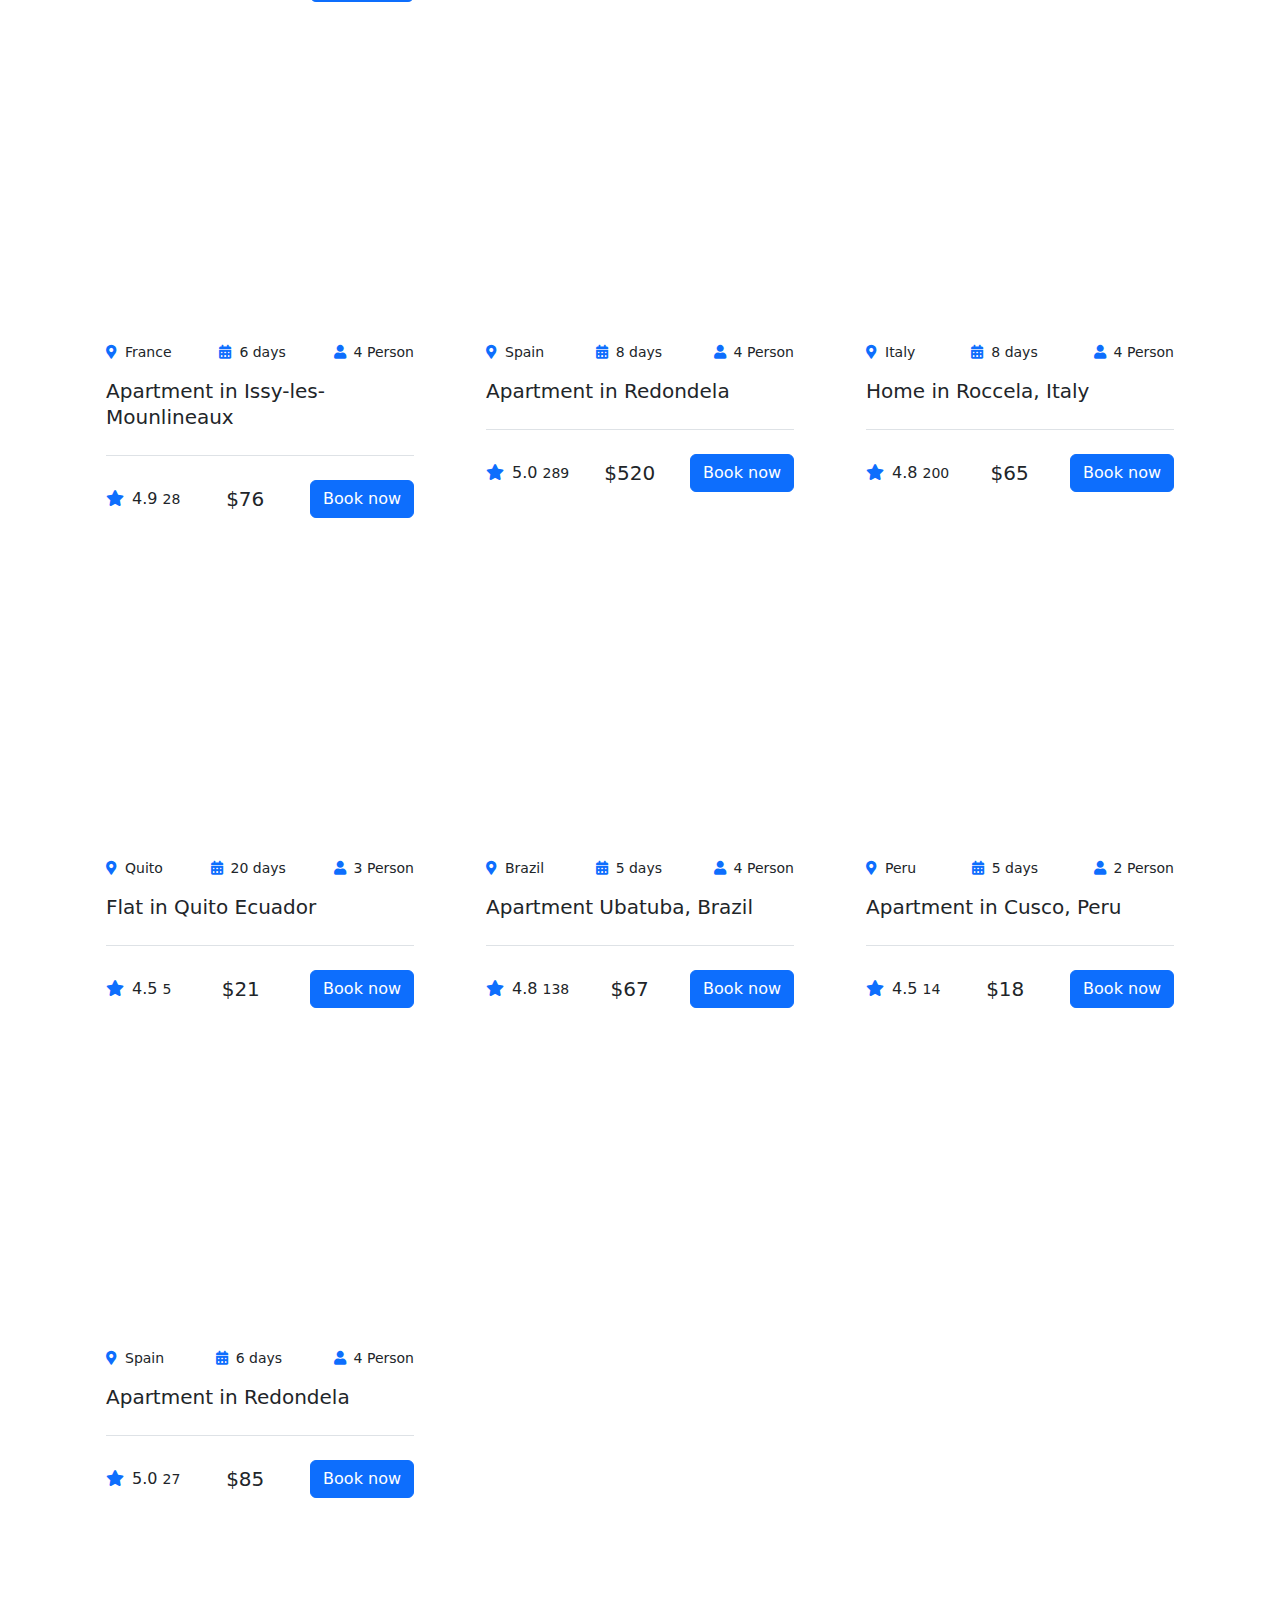
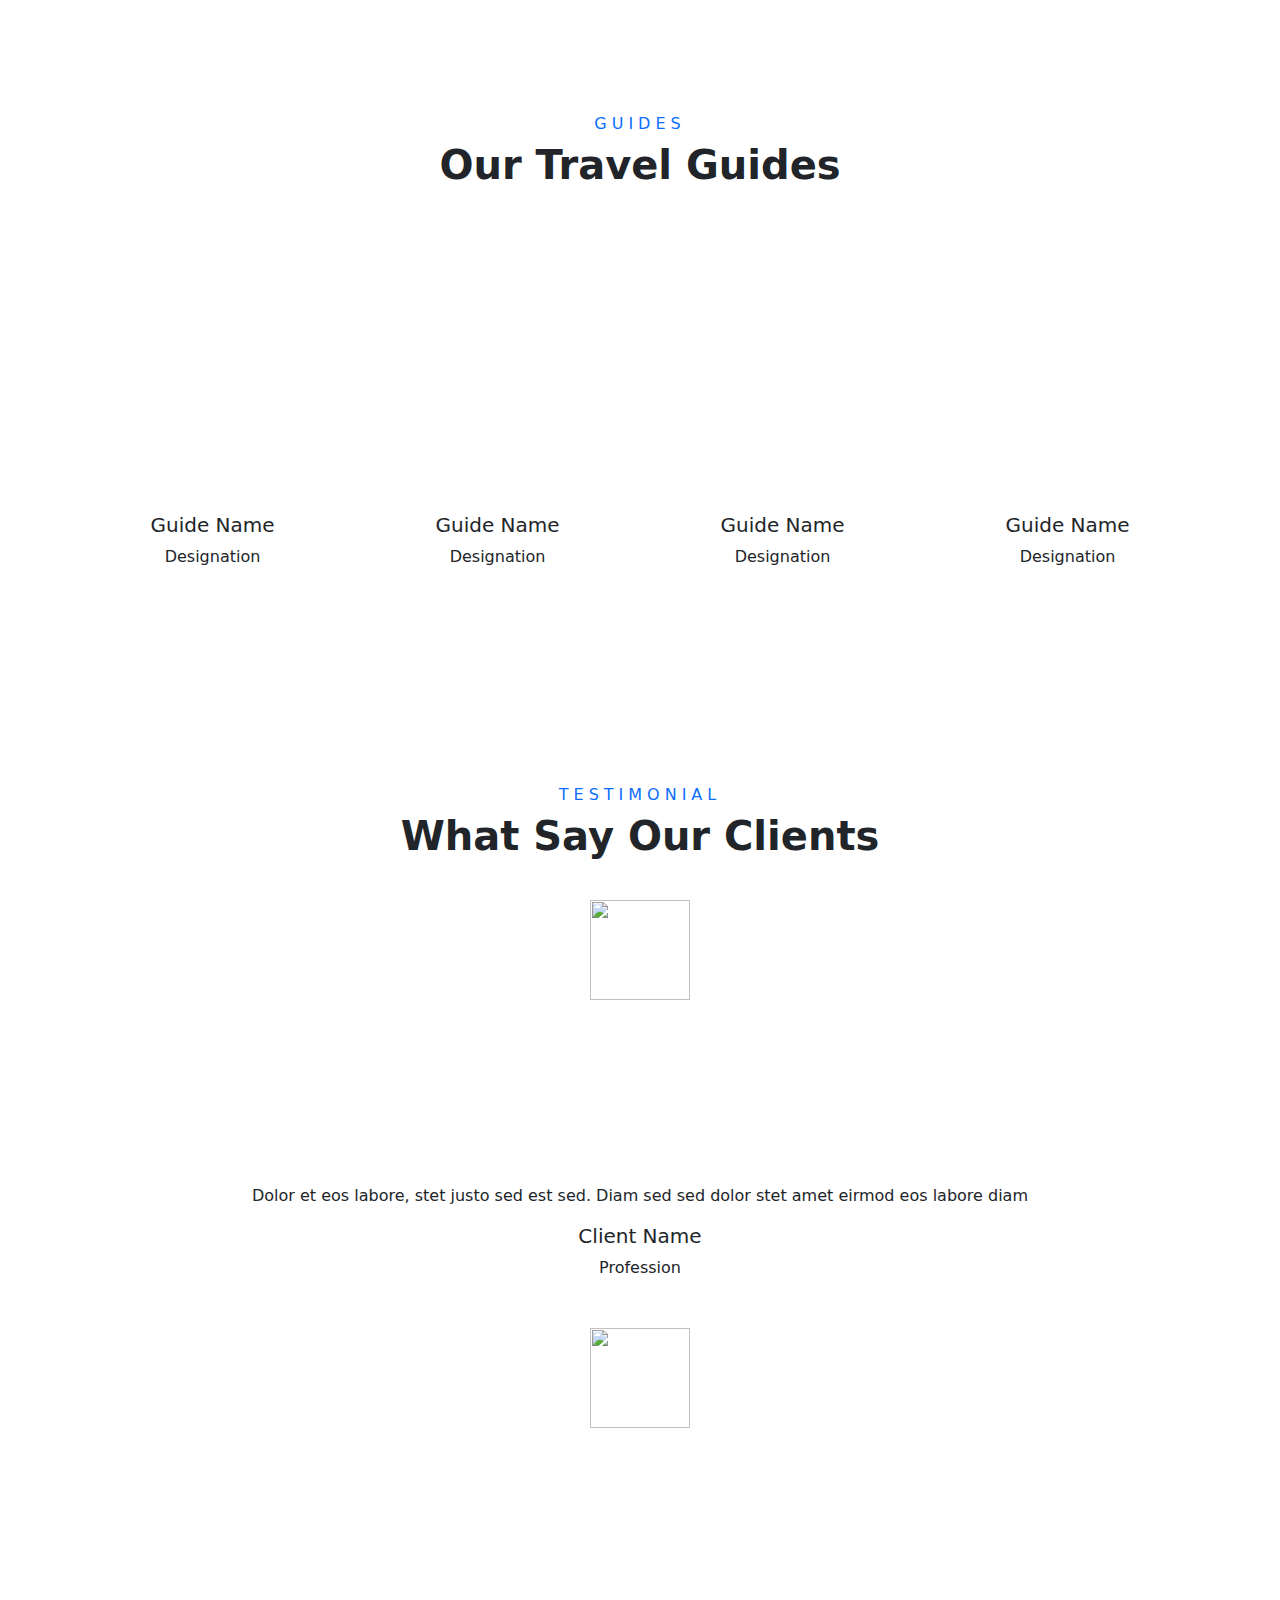
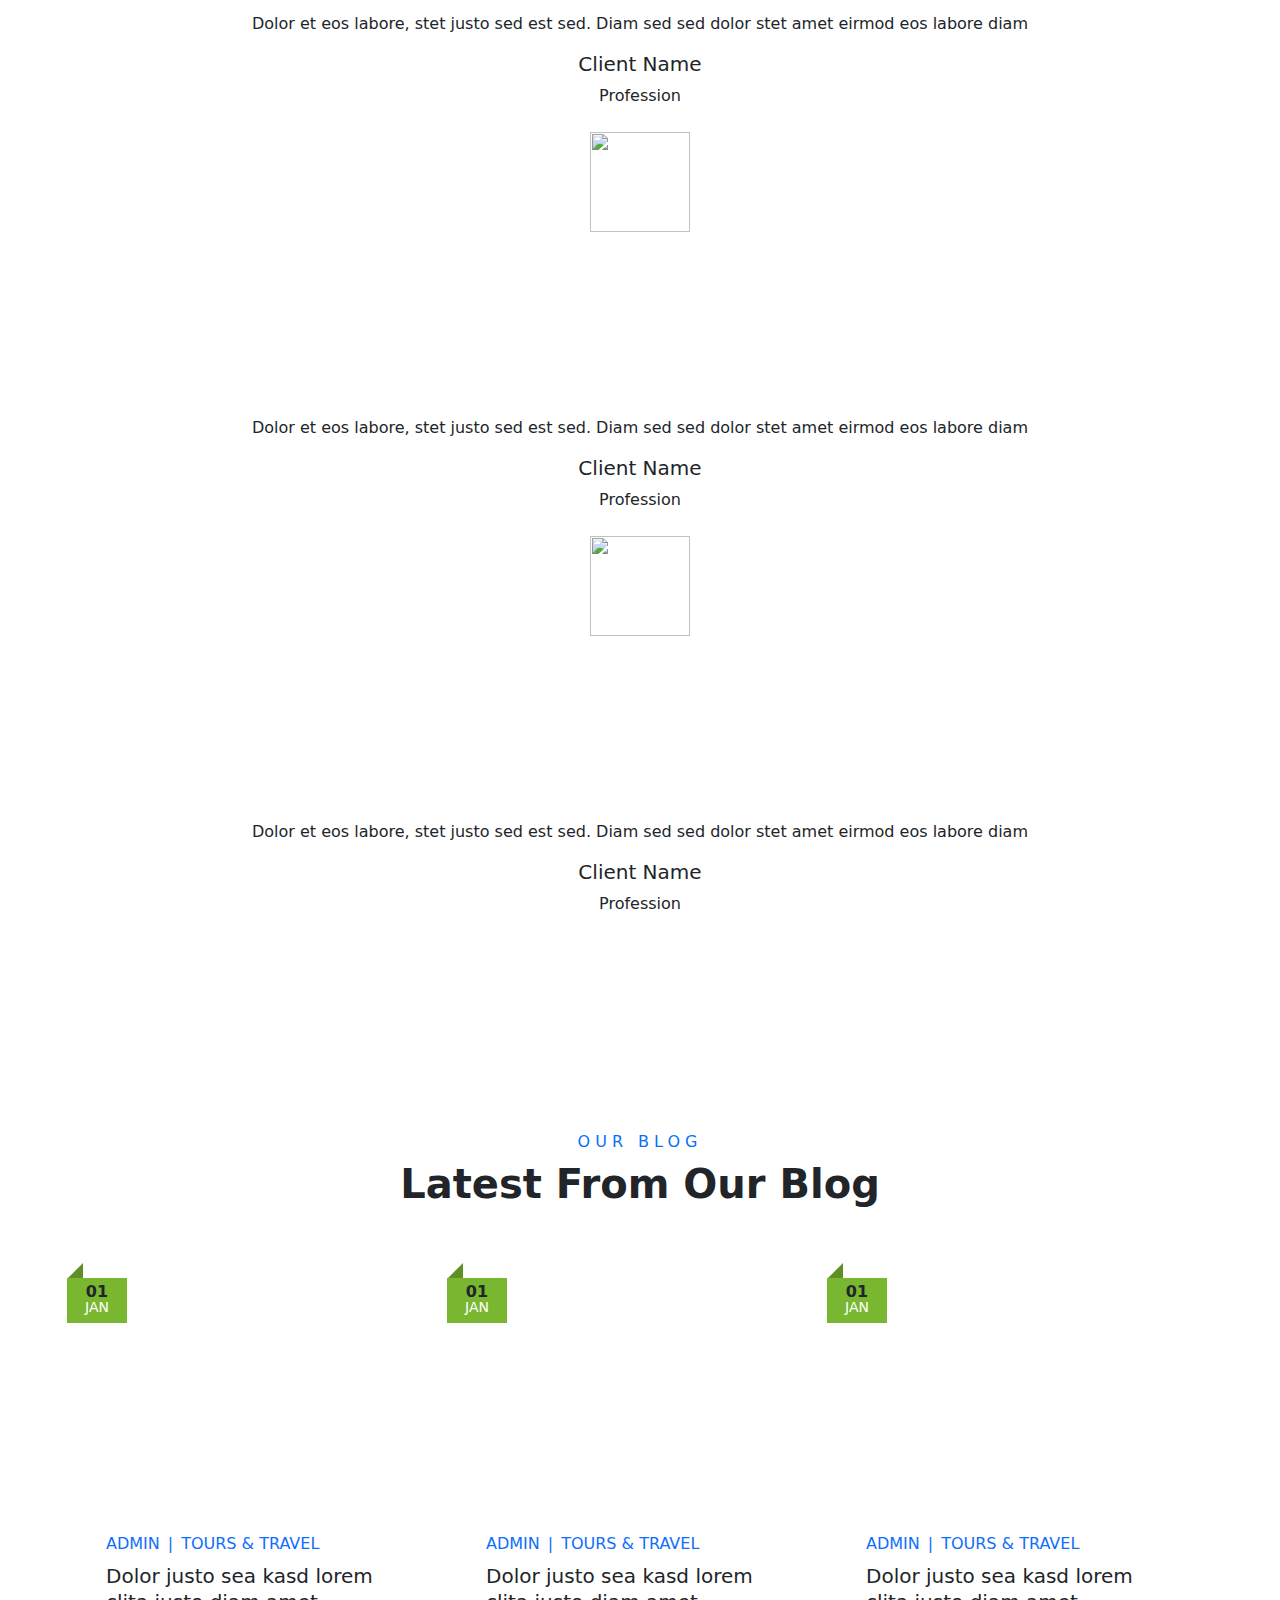
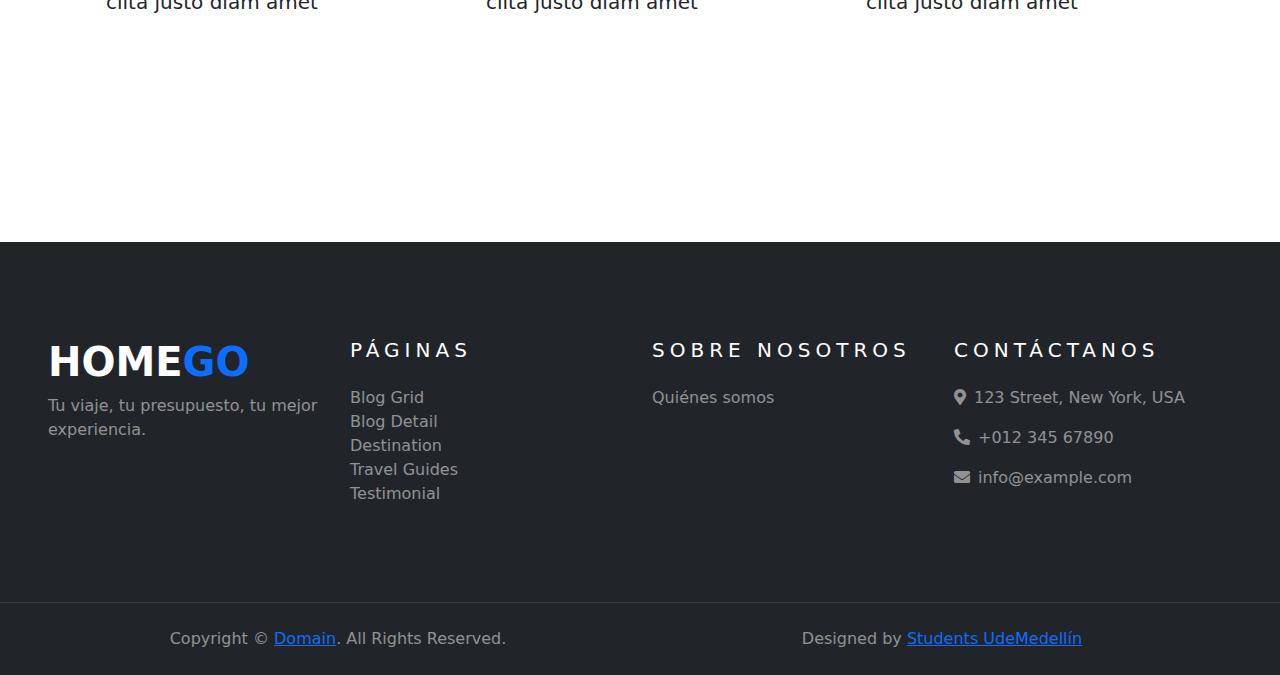
==== commit 1575b1e1: "Merge branch 'main' of https://github.com/Dhani-dev/test" ====
--- a/index.html
+++ b/index.html
@@ -296,186 +296,7 @@
                     style="letter-spacing: 5px;">Packages</h6>
                 <h1>Pefect Tour Packages</h1>
             </div>
-            <div class="row">
-                <div class="col-lg-4 col-md-6 mb-4">
-                    <div class="package-item bg-white mb-2">
-                        <img class="img-fluid" src="img/package-1.jpg" alt="">
-                        <div class="p-4">
-                            <div class="d-flex justify-content-between mb-3">
-                                <small class="m-0"><i
-                                        class="fa fa-map-marker-alt text-primary mr-2"></i>Thailand</small>
-                                <small class="m-0"><i
-                                        class="fa fa-calendar-alt text-primary mr-2"></i>3
-                                    days</small>
-                                <small class="m-0"><i
-                                        class="fa fa-user text-primary mr-2"></i>2
-                                    Person</small>
-                            </div>
-                            <a class="h5 text-decoration-none" href="">Discover
-                                amazing places of the world with us</a>
-                            <div class="border-top mt-4 pt-4">
-                                <div
-                                    class="d-flex justify-content-between align-items-center">
-                                    <h6 class="m-0"><i
-                                            class="fa fa-star text-primary mr-2"></i>4.5
-                                        <small>(250)</small></h6>
-                                    <h5 class="m-0">$350</h5>
-                                    <button id='bookTour'
-                                        class="btn btn-primary">Book now</h5>
-                                </div>
-                            </div>
-                        </div>
-                    </div>
-                </div>
-                <div class="col-lg-4 col-md-6 mb-4">
-                    <div class="package-item bg-white mb-2">
-                        <img class="img-fluid" src="img/package-2.jpg" alt="">
-                        <div class="p-4">
-                            <div class="d-flex justify-content-between mb-3">
-                                <small class="m-0"><i
-                                        class="fa fa-map-marker-alt text-primary mr-2"></i>Thailand</small>
-                                <small class="m-0"><i
-                                        class="fa fa-calendar-alt text-primary mr-2"></i>3
-                                    days</small>
-                                <small class="m-0"><i
-                                        class="fa fa-user text-primary mr-2"></i>2
-                                    Person</small>
-                            </div>
-                            <a class="h5 text-decoration-none" href="">Discover
-                                amazing places of the world with us</a>
-                            <div class="border-top mt-4 pt-4">
-                                <div class="d-flex justify-content-between align-items-center>
-                                    <h6 class=" m-0"><i
-                                        class="fa fa-star text-primary mr-2"></i>4.5
-                                    <small>(250)</small></h6>
-                                    <h5 class="m-0">$350</h5>
-                                    <button id='bookTour'
-                                        class="btn btn-primary">Book now</h5>
-                                </div>
-                            </div>
-                        </div>
-                    </div>
-                </div>
-                <div class="col-lg-4 col-md-6 mb-4">
-                    <div class="package-item bg-white mb-2">
-                        <img class="img-fluid" src="img/package-3.jpg" alt="">
-                        <div class="p-4">
-                            <div class="d-flex justify-content-between mb-3">
-                                <small class="m-0"><i
-                                        class="fa fa-map-marker-alt text-primary mr-2"></i>Thailand</small>
-                                <small class="m-0"><i
-                                        class="fa fa-calendar-alt text-primary mr-2"></i>3
-                                    days</small>
-                                <small class="m-0"><i
-                                        class="fa fa-user text-primary mr-2"></i>2
-                                    Person</small>
-                            </div>
-                            <a class="h5 text-decoration-none" href="">Discover
-                                amazing places of the world with us</a>
-                            <div class="border-top mt-4 pt-4">
-                                <div
-                                    class="d-flex justify-content-between align-items-center">
-                                    <h6 class="m-0"><i
-                                            class="fa fa-star text-primary mr-2"></i>4.5
-                                        <small>(250)</small></h6>
-                                    <h5 class="m-0">$350</h5>
-                                    <button id='bookTour'
-                                        class="btn btn-primary">Book now</h5>
-                                </div>
-                            </div>
-                        </div>
-                    </div>
-                </div>
-                <div class="col-lg-4 col-md-6 mb-4">
-                    <div class="package-item bg-white mb-2">
-                        <img class="img-fluid" src="img/package-4.jpg" alt="">
-                        <div class="p-4">
-                            <div class="d-flex justify-content-between mb-3">
-                                <small class="m-0"><i
-                                        class="fa fa-map-marker-alt text-primary mr-2"></i>Thailand</small>
-                                <small class="m-0"><i
-                                        class="fa fa-calendar-alt text-primary mr-2"></i>3
-                                    days</small>
-                                <small class="m-0"><i
-                                        class="fa fa-user text-primary mr-2"></i>2
-                                    Person</small>
-                            </div>
-                            <a class="h5 text-decoration-none" href="">Discover
-                                amazing places of the world with us</a>
-                            <div class="border-top mt-4 pt-4">
-                                <div
-                                    class="d-flex justify-content-between align-items-center">
-                                    <h6 class="m-0"><i
-                                            class="fa fa-star text-primary mr-2"></i>4.5
-                                        <small>(250)</small></h6>
-                                    <h5 class="m-0">$350</h5>
-                                    <button id='bookTour'
-                                        class="btn btn-primary">Book now</h5>
-                                </div>
-                            </div>
-                        </div>
-                    </div>
-                </div>
-                <div class="col-lg-4 col-md-6 mb-4">
-                    <div class="package-item bg-white mb-2">
-                        <img class="img-fluid" src="img/package-5.jpg" alt="">
-                        <div class="p-4">
-                            <div class="d-flex justify-content-between mb-3">
-                                <small class="m-0"><i
-                                        class="fa fa-map-marker-alt text-primary mr-2"></i>Thailand</small>
-                                <small class="m-0"><i
-                                        class="fa fa-calendar-alt text-primary mr-2"></i>3
-                                    days</small>
-                                <small class="m-0"><i
-                                        class="fa fa-user text-primary mr-2"></i>2
-                                    Person</small>
-                            </div>
-                            <a class="h5 text-decoration-none" href="">Discover
-                                amazing places of the world with us</a>
-                            <div class="border-top mt-4 pt-4">
-                                <div
-                                    class="d-flex justify-content-between align-items-center">
-                                    <h6 class="m-0"><i
-                                            class="fa fa-star text-primary mr-2"></i>4.5
-                                        <small>(250)</small></h6>
-                                    <h5 class="m-0">$350</h5>
-                                    <button id='bookTour'
-                                        class="btn btn-primary">Book now</h5>
-                                </div>
-                            </div>
-                        </div>
-                    </div>
-                </div>
-                <div class="col-lg-4 col-md-6 mb-4">
-                    <div class="package-item bg-white mb-2">
-                        <img class="img-fluid" src="img/package-6.jpg" alt="">
-                        <div class="p-4">
-                            <div class="d-flex justify-content-between mb-3">
-                                <small class="m-0"><i
-                                        class="fa fa-map-marker-alt text-primary mr-2"></i>Thailand</small>
-                                <small class="m-0"><i
-                                        class="fa fa-calendar-alt text-primary mr-2"></i>3
-                                    days</small>
-                                <small class="m-0"><i
-                                        class="fa fa-user text-primary mr-2"></i>2
-                                    Person</small>
-                            </div>
-                            <a class="h5 text-decoration-none" href="">Discover
-                                amazing places of the world with us</a>
-                            <div class="border-top mt-4 pt-4">
-                                <div
-                                    class="d-flex justify-content-between align-items-center">
-                                    <h6 class="m-0"><i
-                                            class="fa fa-star text-primary mr-2"></i>4.5
-                                        <small>(250)</small></h6>
-                                    <h5 class="m-0">$350</h5>
-                                    <button id='bookTour'
-                                        class="btn btn-primary">Book now</h5>
-                                </div>
-                            </div>
-                        </div>
-                    </div>
-                </div>
+            <div id="properties-container" class="row">
             </div>
         </div>
     </div>
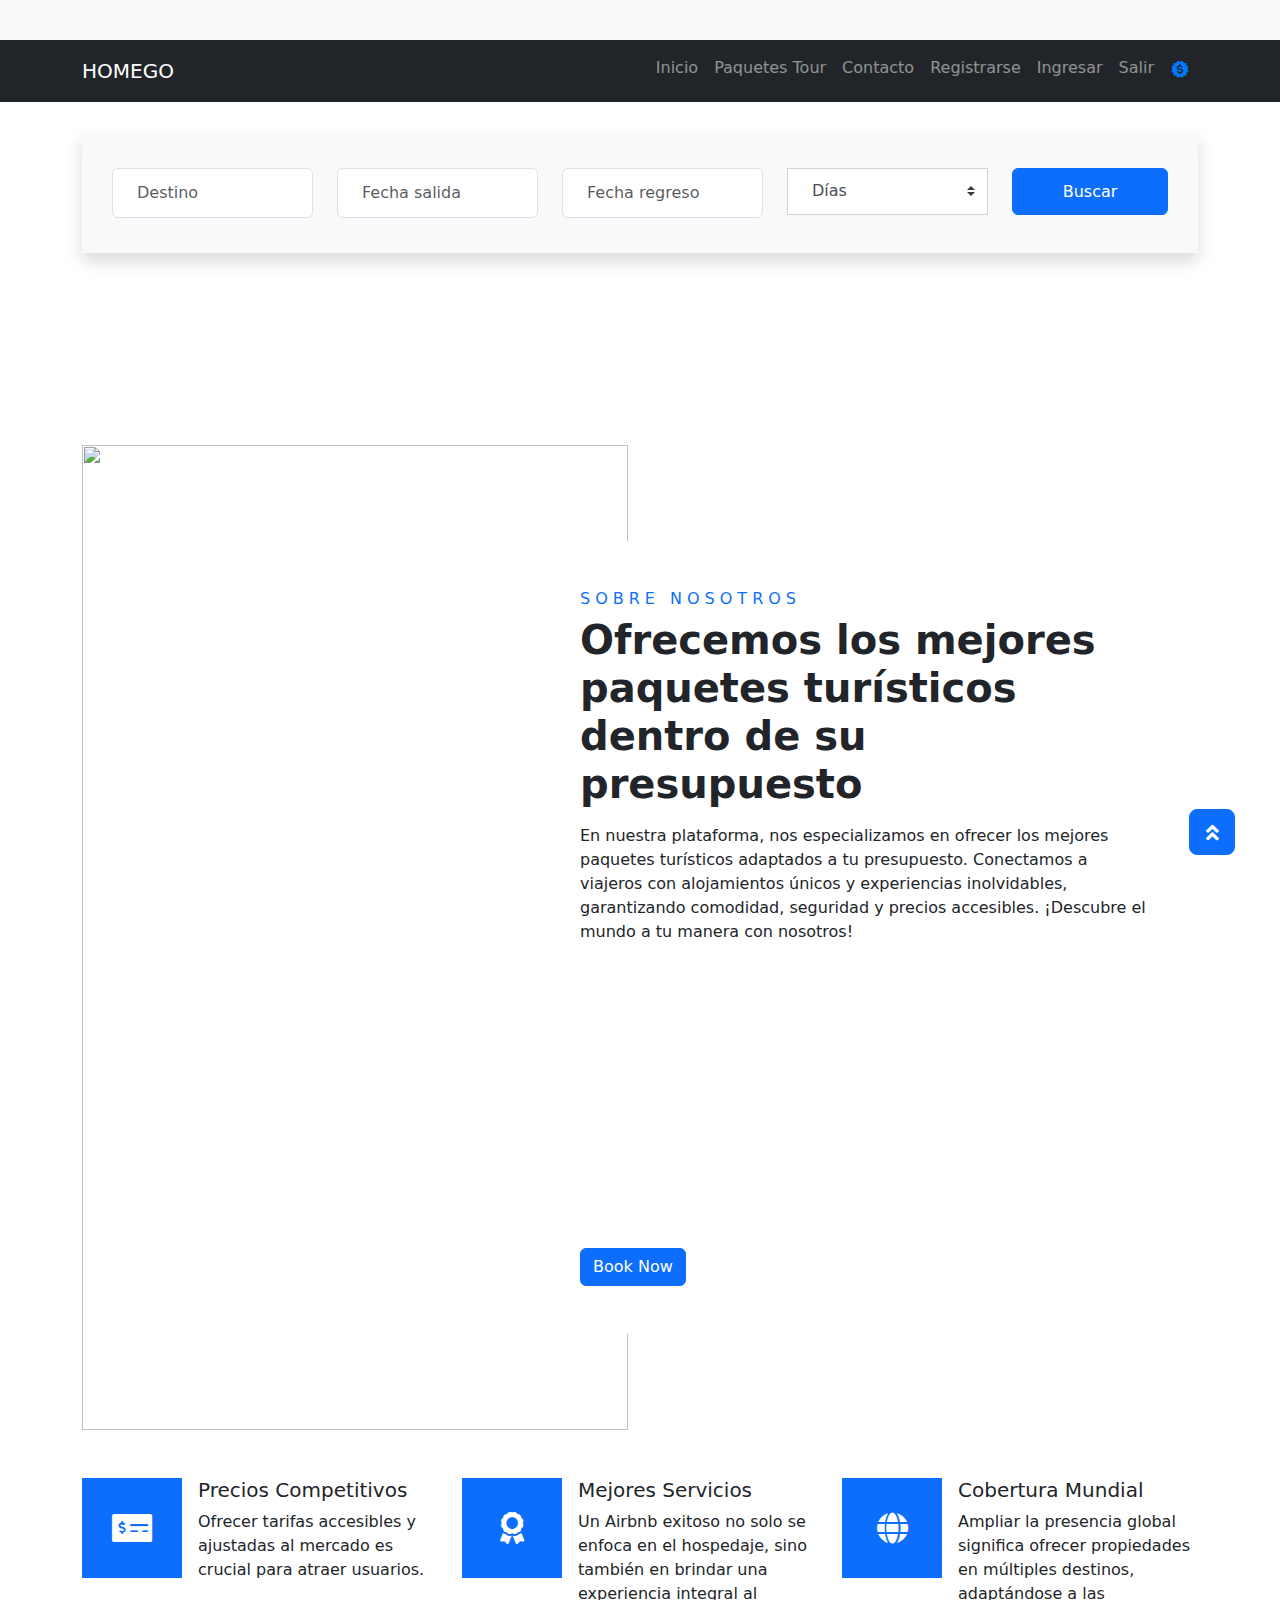
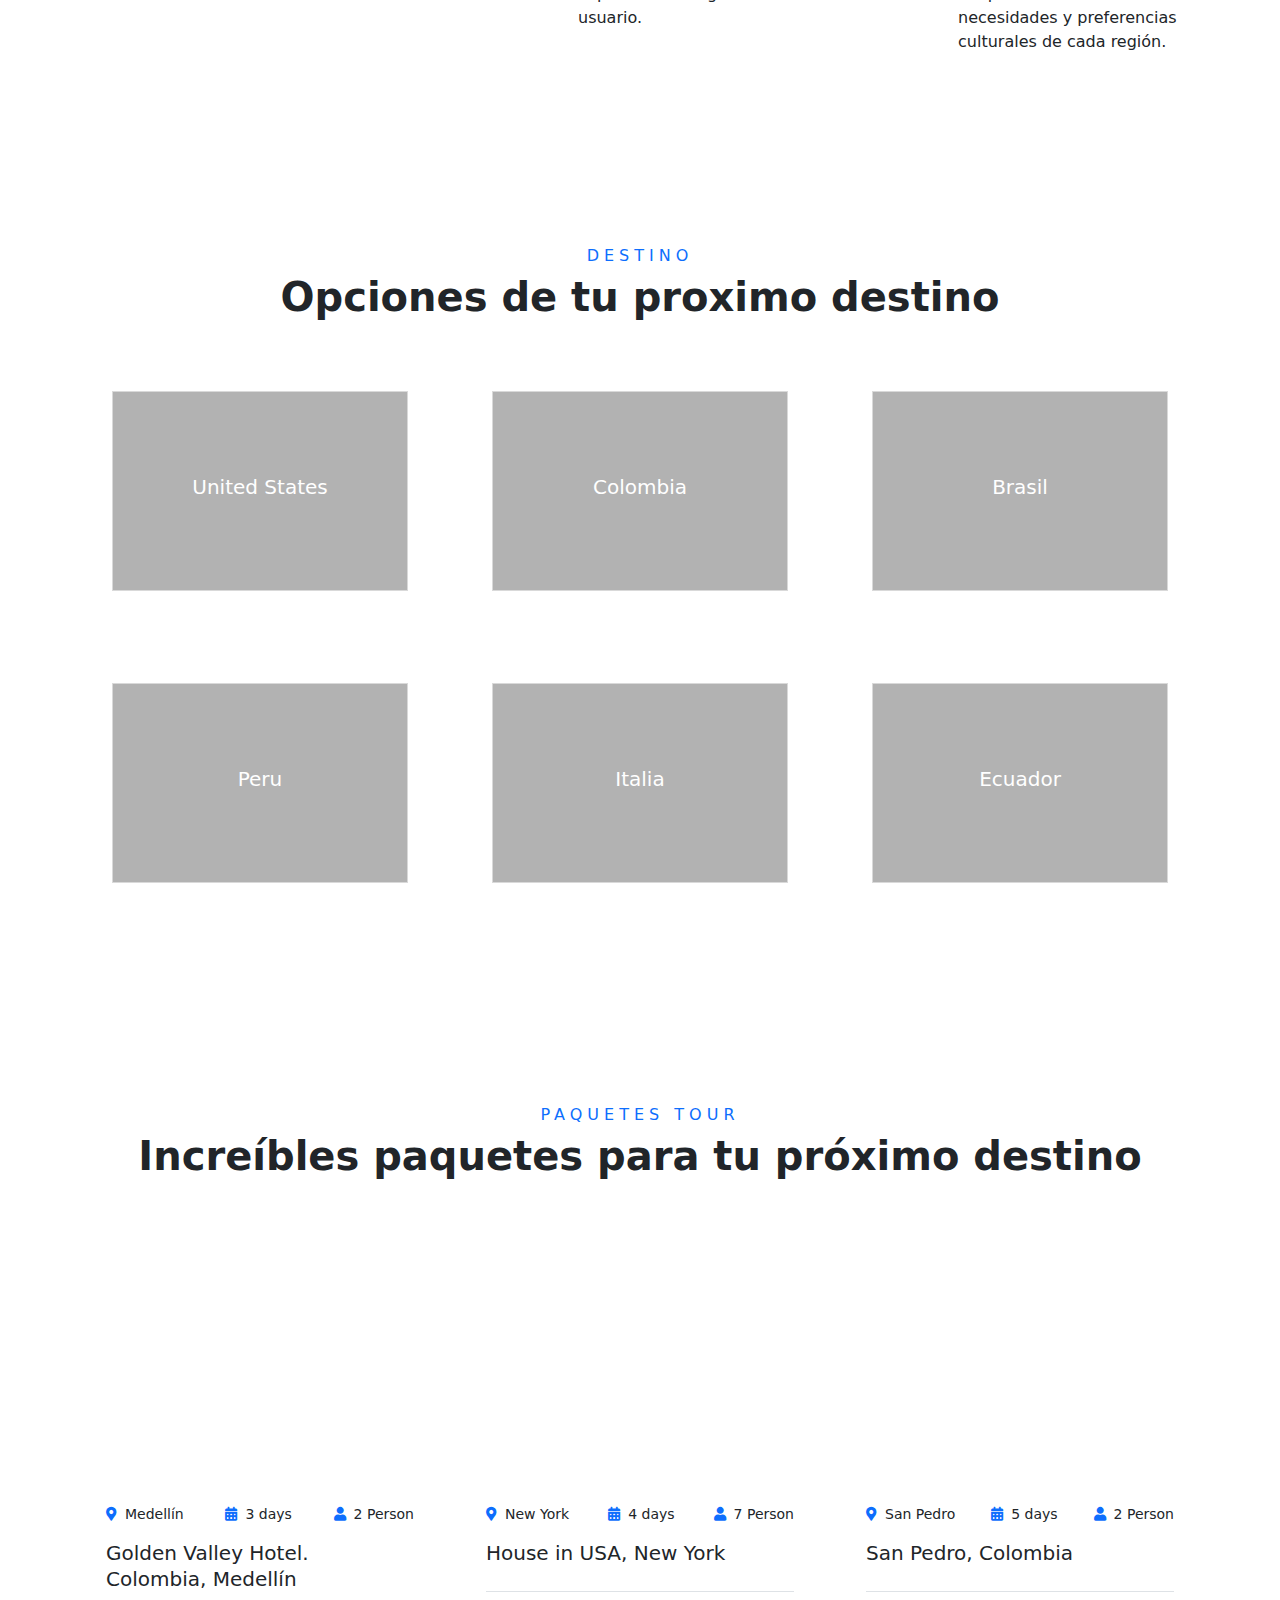
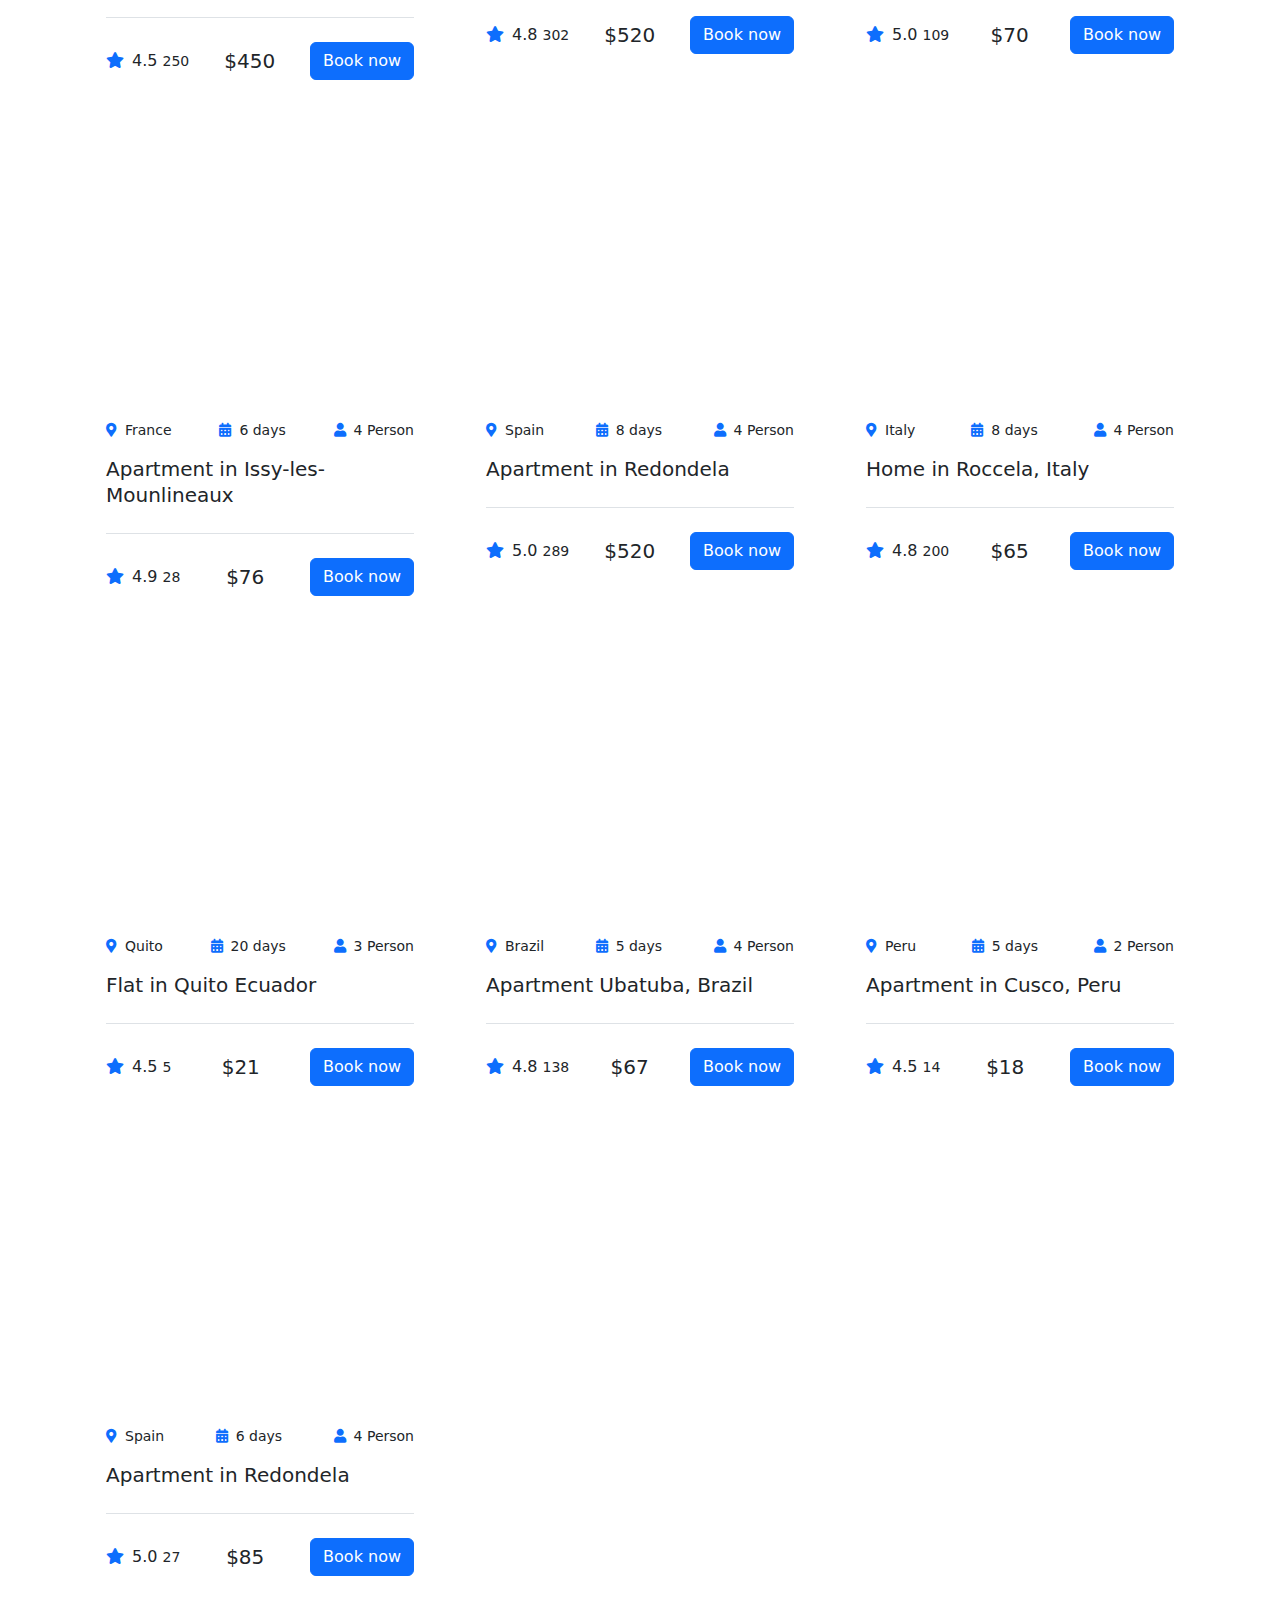
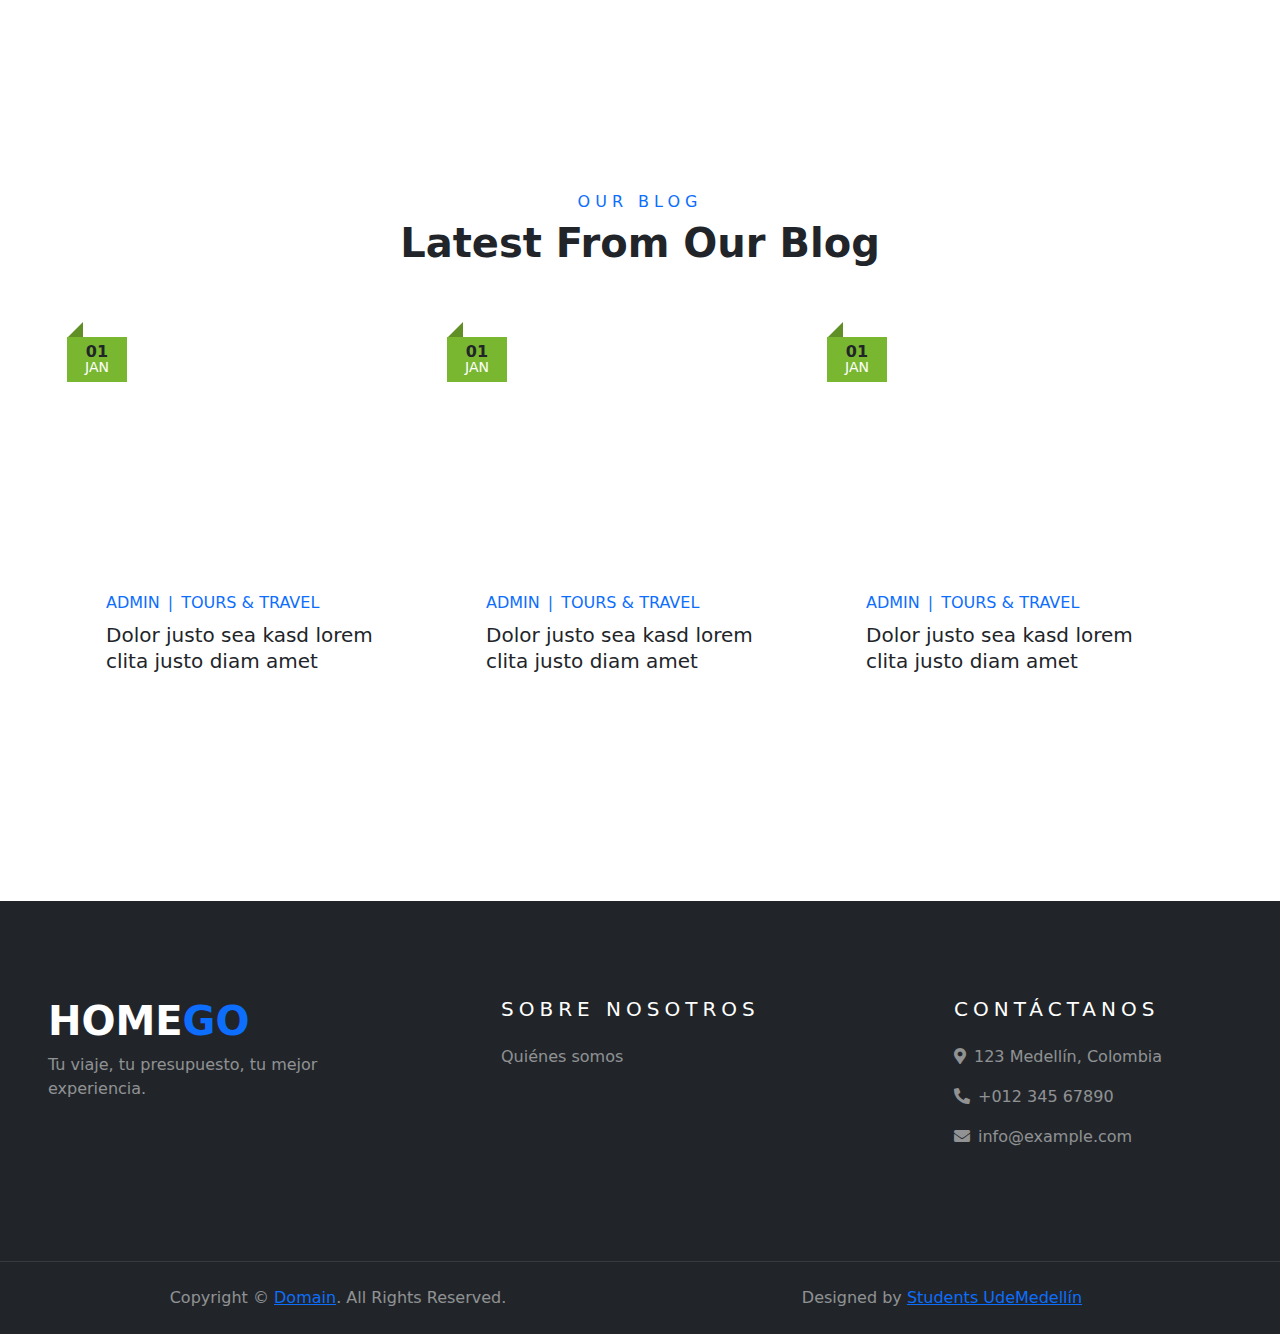
==== commit a95e3575: "New functionality" ====
--- a/index.html
+++ b/index.html
@@ -1,6 +1,6 @@
 <!DOCTYPE html>
 <html lang="en">
-<link rel="icon" href="img/iconoGO.png">
+    <link rel="icon" href="./img/iconoGO.ico">
 
 <head>
     <meta charset="utf-8">
@@ -8,6 +8,7 @@
     <meta content="width=device-width, initial-scale=1.0" name="viewport">
     <meta content="Free HTML Templates" name="keywords">
     <meta content="Free HTML Templates" name="description">
+    
 
     <!-- Favicon -->
     <link href="img/favicon.ico" rel="icon">
@@ -163,9 +164,8 @@
                                 class="fa fa-2x fa-money-check-alt text-white"></i>
                         </div>
                         <div class="d-flex flex-column">
-                            <h5 class="">Competitive Pricing</h5>
-                            <p class="m-0">Magna sit magna dolor duo dolor
-                                labore rebum amet elitr est diam sea</p>
+                            <h5 class="">Precios Competitivos</h5>
+                            <p class="m-0">Ofrecer tarifas accesibles y ajustadas al mercado es crucial para atraer usuarios.</p>
                         </div>
                     </div>
                 </div>
@@ -176,9 +176,8 @@
                             <i class="fa fa-2x fa-award text-white"></i>
                         </div>
                         <div class="d-flex flex-column">
-                            <h5 class="">Best Services</h5>
-                            <p class="m-0">Magna sit magna dolor duo dolor
-                                labore rebum amet elitr est diam sea</p>
+                            <h5 class="">Mejores Servicios</h5>
+                            <p class="m-0">Un Airbnb exitoso no solo se enfoca en el hospedaje, sino también en brindar una experiencia integral al usuario.</p>
                         </div>
                     </div>
                 </div>
@@ -189,9 +188,8 @@
                             <i class="fa fa-2x fa-globe text-white"></i>
                         </div>
                         <div class="d-flex flex-column">
-                            <h5 class="">Worldwide Coverage</h5>
-                            <p class="m-0">Magna sit magna dolor duo dolor
-                                labore rebum amet elitr est diam sea</p>
+                            <h5 class="">Cobertura Mundial</h5>
+                            <p class="m-0">Ampliar la presencia global significa ofrecer propiedades en múltiples destinos, adaptándose a las necesidades y preferencias culturales de cada región.</p>
                         </div>
                     </div>
                 </div>
@@ -206,8 +204,8 @@
         <div class="container pt-5 pb-3">
             <div class="text-center mb-3 pb-3">
                 <h6 class="text-primary text-uppercase"
-                    style="letter-spacing: 5px;">Destination</h6>
-                <h1>Explore Top Destination</h1>
+                    style="letter-spacing: 5px;">Destino</h6>
+                <h1>Opciones de tu proximo destino</h1>
             </div>
             <div class="row">
                 <div class="col-lg-4 col-md-6 mb-4">
@@ -218,7 +216,6 @@
                         <a class="destination-overlay text-white text-decoration-none"
                             href="">
                             <h5 class="text-white">United States</h5>
-                            <span>100 Cities</span>
                         </a>
                     </div>
                 </div>
@@ -229,8 +226,7 @@
                             alt="">
                         <a class="destination-overlay text-white text-decoration-none"
                             href="">
-                            <h5 class="text-white">United Kingdom</h5>
-                            <span>100 Cities</span>
+                            <h5 class="text-white">Colombia</h5>
                         </a>
                     </div>
                 </div>
@@ -241,8 +237,7 @@
                             alt="">
                         <a class="destination-overlay text-white text-decoration-none"
                             href="">
-                            <h5 class="text-white">Australia</h5>
-                            <span>100 Cities</span>
+                            <h5 class="text-white">Brasil</h5>
                         </a>
                     </div>
                 </div>
@@ -253,8 +248,7 @@
                             alt="">
                         <a class="destination-overlay text-white text-decoration-none"
                             href="">
-                            <h5 class="text-white">India</h5>
-                            <span>100 Cities</span>
+                            <h5 class="text-white">Peru</h5>
                         </a>
                     </div>
                 </div>
@@ -265,8 +259,7 @@
                             alt="">
                         <a class="destination-overlay text-white text-decoration-none"
                             href="">
-                            <h5 class="text-white">South Africa</h5>
-                            <span>100 Cities</span>
+                            <h5 class="text-white">Italia</h5>
                         </a>
                     </div>
                 </div>
@@ -277,8 +270,7 @@
                             alt="">
                         <a class="destination-overlay text-white text-decoration-none"
                             href="">
-                            <h5 class="text-white">Indonesia</h5>
-                            <span>100 Cities</span>
+                            <h5 class="text-white">Ecuador</h5>
                         </a>
                     </div>
                 </div>
@@ -293,188 +285,14 @@
         <div class="container pt-5 pb-3">
             <div class="text-center mb-3 pb-3">
                 <h6 class="text-primary text-uppercase"
-                    style="letter-spacing: 5px;">Packages</h6>
-                <h1>Pefect Tour Packages</h1>
+                    style="letter-spacing: 5px;">Paquetes Tour</h6>
+                <h1>Increíbles paquetes para tu próximo destino</h1>
             </div>
             <div id="properties-container" class="row">
             </div>
         </div>
     </div>
     <!-- Packages End -->
-
-    <!-- Team Start -->
-    <div class="container-fluid py-5">
-        <div class="container pt-5 pb-3">
-            <div class="text-center mb-3 pb-3">
-                <h6 class="text-primary text-uppercase"
-                    style="letter-spacing: 5px;">Guides</h6>
-                <h1>Our Travel Guides</h1>
-            </div>
-            <div class="row">
-                <div class="col-lg-3 col-md-4 col-sm-6 pb-2">
-                    <div class="team-item bg-white mb-4">
-                        <div class="team-img position-relative overflow-hidden">
-                            <img class="img-fluid w-100" src="img/team-1.jpg"
-                                alt="">
-                            <div class="team-social">
-                                <a class="btn btn-outline-primary btn-square"
-                                    href=""><i class="fab fa-twitter"></i></a>
-                                <a class="btn btn-outline-primary btn-square"
-                                    href=""><i
-                                        class="fab fa-facebook-f"></i></a>
-                                <a class="btn btn-outline-primary btn-square"
-                                    href=""><i class="fab fa-instagram"></i></a>
-                                <a class="btn btn-outline-primary btn-square"
-                                    href=""><i
-                                        class="fab fa-linkedin-in"></i></a>
-                            </div>
-                        </div>
-                        <div class="text-center py-4">
-                            <h5 class="text-truncate">Guide Name</h5>
-                            <p class="m-0">Designation</p>
-                        </div>
-                    </div>
-                </div>
-                <div class="col-lg-3 col-md-4 col-sm-6 pb-2">
-                    <div class="team-item bg-white mb-4">
-                        <div class="team-img position-relative overflow-hidden">
-                            <img class="img-fluid w-100" src="img/team-2.jpg"
-                                alt="">
-                            <div class="team-social">
-                                <a class="btn btn-outline-primary btn-square"
-                                    href=""><i class="fab fa-twitter"></i></a>
-                                <a class="btn btn-outline-primary btn-square"
-                                    href=""><i
-                                        class="fab fa-facebook-f"></i></a>
-                                <a class="btn btn-outline-primary btn-square"
-                                    href=""><i class="fab fa-instagram"></i></a>
-                                <a class="btn btn-outline-primary btn-square"
-                                    href=""><i
-                                        class="fab fa-linkedin-in"></i></a>
-                            </div>
-                        </div>
-                        <div class="text-center py-4">
-                            <h5 class="text-truncate">Guide Name</h5>
-                            <p class="m-0">Designation</p>
-                        </div>
-                    </div>
-                </div>
-                <div class="col-lg-3 col-md-4 col-sm-6 pb-2">
-                    <div class="team-item bg-white mb-4">
-                        <div class="team-img position-relative overflow-hidden">
-                            <img class="img-fluid w-100" src="img/team-3.jpg"
-                                alt="">
-                            <div class="team-social">
-                                <a class="btn btn-outline-primary btn-square"
-                                    href=""><i class="fab fa-twitter"></i></a>
-                                <a class="btn btn-outline-primary btn-square"
-                                    href=""><i
-                                        class="fab fa-facebook-f"></i></a>
-                                <a class="btn btn-outline-primary btn-square"
-                                    href=""><i class="fab fa-instagram"></i></a>
-                                <a class="btn btn-outline-primary btn-square"
-                                    href=""><i
-                                        class="fab fa-linkedin-in"></i></a>
-                            </div>
-                        </div>
-                        <div class="text-center py-4">
-                            <h5 class="text-truncate">Guide Name</h5>
-                            <p class="m-0">Designation</p>
-                        </div>
-                    </div>
-                </div>
-                <div class="col-lg-3 col-md-4 col-sm-6 pb-2">
-                    <div class="team-item bg-white mb-4">
-                        <div class="team-img position-relative overflow-hidden">
-                            <img class="img-fluid w-100" src="img/team-4.jpg"
-                                alt="">
-                            <div class="team-social">
-                                <a class="btn btn-outline-primary btn-square"
-                                    href=""><i class="fab fa-twitter"></i></a>
-                                <a class="btn btn-outline-primary btn-square"
-                                    href=""><i
-                                        class="fab fa-facebook-f"></i></a>
-                                <a class="btn btn-outline-primary btn-square"
-                                    href=""><i class="fab fa-instagram"></i></a>
-                                <a class="btn btn-outline-primary btn-square"
-                                    href=""><i
-                                        class="fab fa-linkedin-in"></i></a>
-                            </div>
-                        </div>
-                        <div class="text-center py-4">
-                            <h5 class="text-truncate">Guide Name</h5>
-                            <p class="m-0">Designation</p>
-                        </div>
-                    </div>
-                </div>
-            </div>
-        </div>
-    </div>
-    <!-- Team End -->
-
-
-    <!-- Testimonial Start -->
-    <div class="container-fluid py-5">
-        <div class="container py-5">
-            <div class="text-center mb-3 pb-3">
-                <h6 class="text-primary text-uppercase"
-                    style="letter-spacing: 5px;">Testimonial</h6>
-                <h1>What Say Our Clients</h1>
-            </div>
-            <div class="owl-carousel testimonial-carousel">
-                <div class="text-center pb-4">
-                    <img class="img-fluid mx-auto" src="img/testimonial-1.jpg"
-                        style="width: 100px; height: 100px;">
-                    <div class="testimonial-text bg-white p-4 mt-n5">
-                        <p class="mt-5">Dolor et eos labore, stet justo sed est
-                            sed. Diam sed sed dolor stet amet eirmod eos labore
-                            diam
-                        </p>
-                        <h5 class="text-truncate">Client Name</h5>
-                        <span>Profession</span>
-                    </div>
-                </div>
-                <div class="text-center">
-                    <img class="img-fluid mx-auto" src="img/testimonial-2.jpg"
-                        style="width: 100px; height: 100px;">
-                    <div class="testimonial-text bg-white p-4 mt-n5">
-                        <p class="mt-5">Dolor et eos labore, stet justo sed est
-                            sed. Diam sed sed dolor stet amet eirmod eos labore
-                            diam
-                        </p>
-                        <h5 class="text-truncate">Client Name</h5>
-                        <span>Profession</span>
-                    </div>
-                </div>
-                <div class="text-center">
-                    <img class="img-fluid mx-auto" src="img/testimonial-3.jpg"
-                        style="width: 100px; height: 100px;">
-                    <div class="testimonial-text bg-white p-4 mt-n5">
-                        <p class="mt-5">Dolor et eos labore, stet justo sed est
-                            sed. Diam sed sed dolor stet amet eirmod eos labore
-                            diam
-                        </p>
-                        <h5 class="text-truncate">Client Name</h5>
-                        <span>Profession</span>
-                    </div>
-                </div>
-                <div class="text-center">
-                    <img class="img-fluid mx-auto" src="img/testimonial-4.jpg"
-                        style="width: 100px; height: 100px;">
-                    <div class="testimonial-text bg-white p-4 mt-n5">
-                        <p class="mt-5">Dolor et eos labore, stet justo sed est
-                            sed. Diam sed sed dolor stet amet eirmod eos labore
-                            diam
-                        </p>
-                        <h5 class="text-truncate">Client Name</h5>
-                        <span>Profession</span>
-                    </div>
-                </div>
-            </div>
-        </div>
-    </div>
-    <!-- Testimonial End -->
-
 
     <!-- Blog Start -->
     <div class="container-fluid py-5">
@@ -582,7 +400,8 @@
 
     <!-- Template Javascript -->
     <!--<script src="js/main.js"></script>-->
-    <script type="module" src="js/main.js"></script>
+    <script type="module" src="./js/main.js"></script>
+
 
     <!-- Navbar Javascript -->
     <script src="js/navbar.js"></script>
--- a/css/style.css
+++ b/css/style.css
@@ -9777,3 +9777,8 @@
   padding: 0;
   list-style-type: none;
 }
+
+#shopping {
+  font-size: 20px;
+  color: #007bff;
+}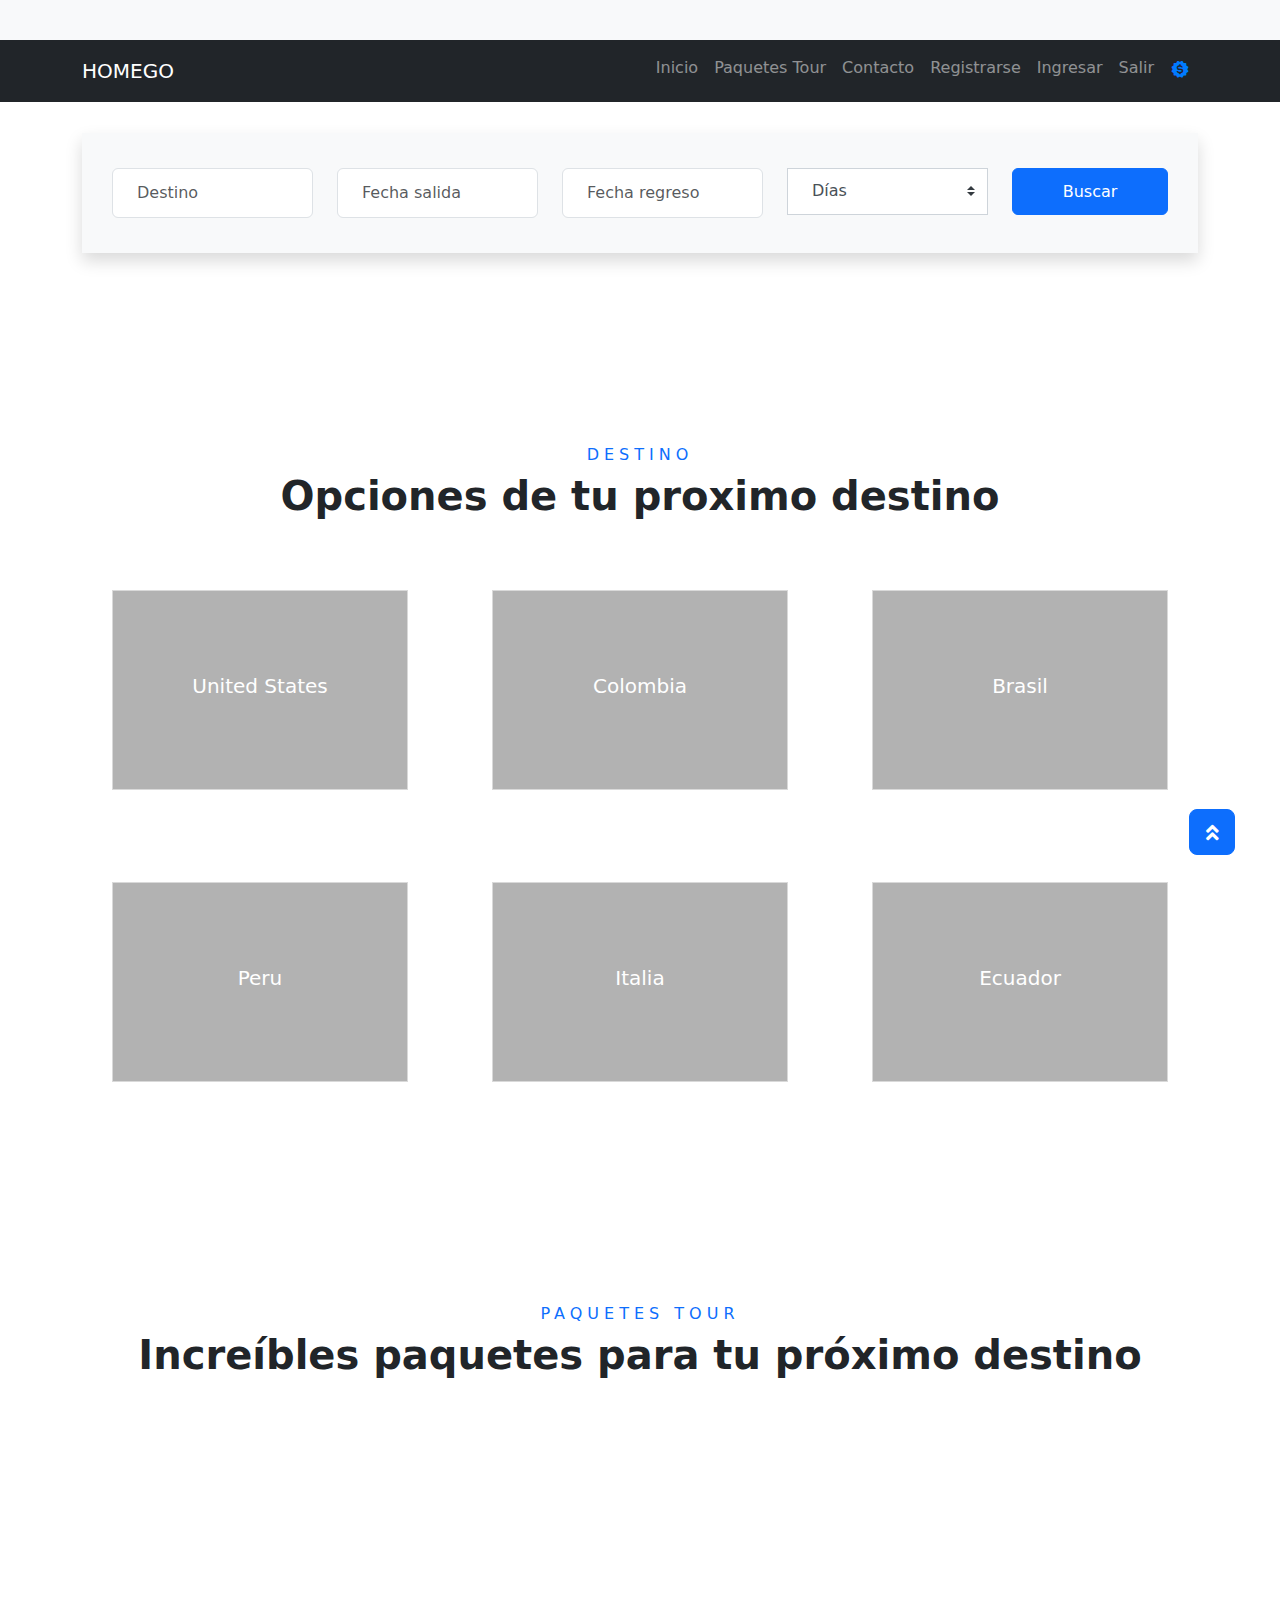
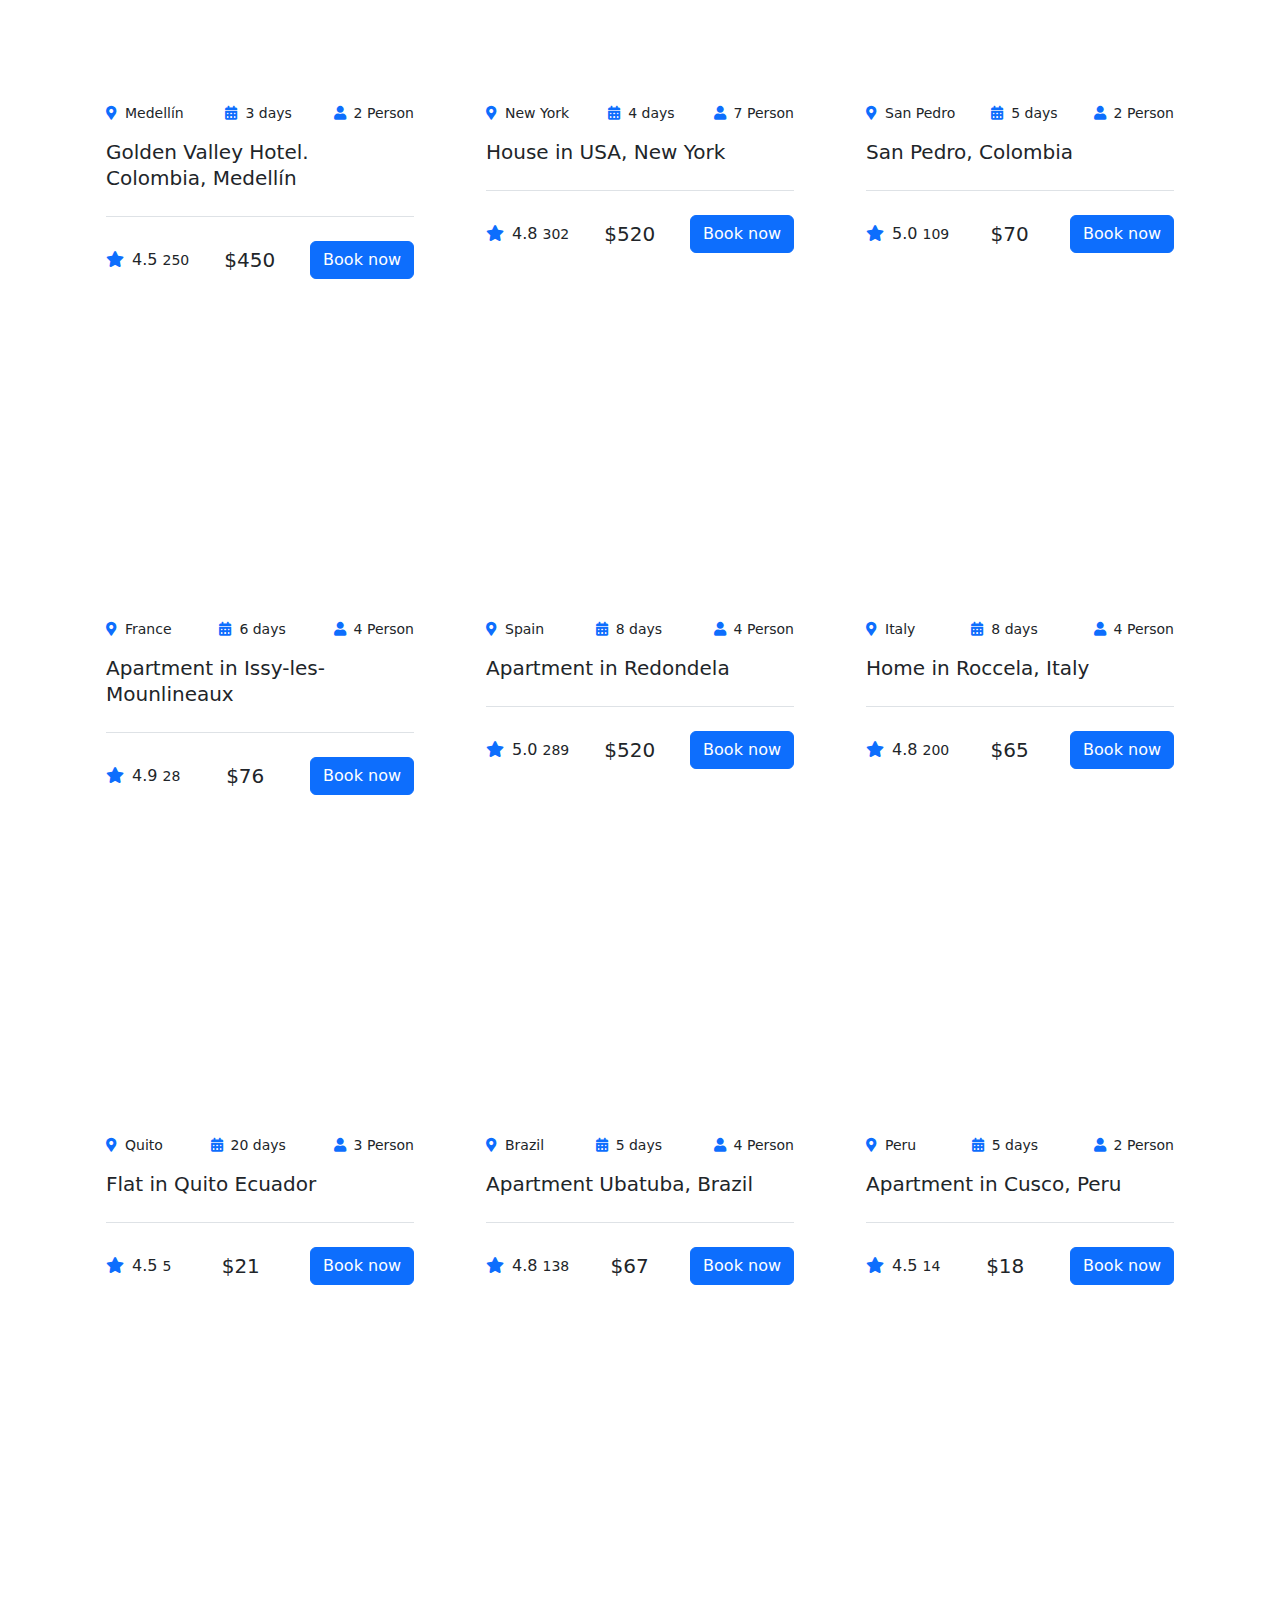
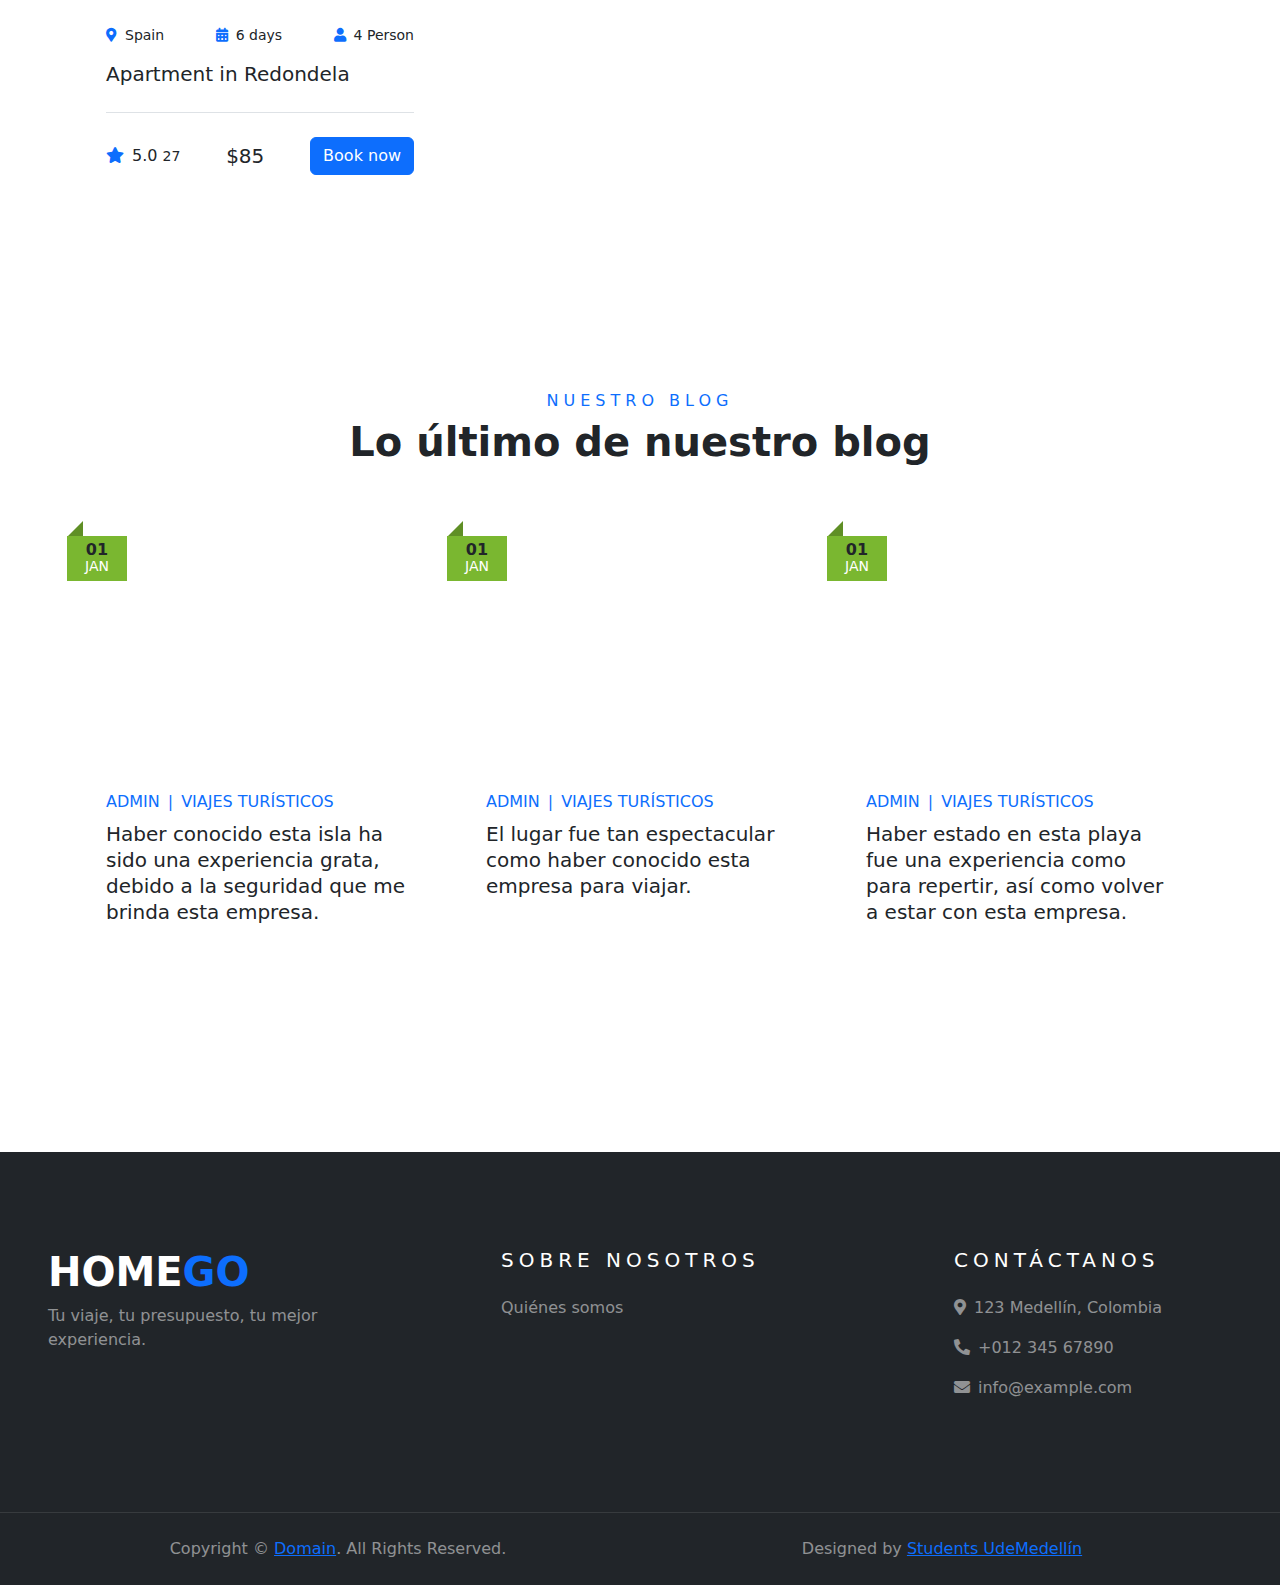
==== commit b5fc6666: "Organizing" ====
--- a/index.html
+++ b/index.html
@@ -67,7 +67,7 @@
                                 Hospedaje</h4>
                             <h1 class="display-3 text-white mb-md-4">Descubramos
                                 el mundo juntos</h1>
-                            <a href=""
+                            <a href="package.html"
                                 class="btn btn-primary py-md-3 px-md-5 mt-2">Book
                                 Now</a>
                         </div>
@@ -107,96 +107,6 @@
 
     <div id="booking-container"></div>
 
-    <!-- About Start -->
-    <div class="container-fluid py-5">
-        <div class="container pt-5">
-            <div class="row">
-                <div class="col-lg-6" style="min-height: 500px;">
-                    <div class="position-relative h-100">
-                        <img class="position-absolute w-100 h-100"
-                            src="img/about.jpg" style="object-fit: cover;">
-                    </div>
-                </div>
-                <div class="col-lg-6 pt-5 pb-lg-5">
-                    <div class="about-text bg-white p-4 p-lg-5 my-lg-5">
-                        <h6 class="text-primary text-uppercase"
-                            style="letter-spacing: 5px;">Sobre nosotros</h6>
-                        <h1 class="mb-3">Ofrecemos los mejores paquetes
-                            turísticos dentro de su presupuesto</h1>
-                        <p>
-                            En nuestra plataforma, nos especializamos en ofrecer
-                            los mejores paquetes turísticos adaptados a tu
-                            presupuesto.
-                            Conectamos a viajeros con alojamientos únicos y
-                            experiencias inolvidables, garantizando comodidad,
-                            seguridad y
-                            precios accesibles. ¡Descubre el mundo a tu manera
-                            con nosotros!
-                        </p>
-                        <div class="row mb-4">
-                            <div class="col-6">
-                                <img class="img-fluid" src="img/about-1.jpg"
-                                    alt="">
-                            </div>
-                            <div class="col-6">
-                                <img class="img-fluid" src="img/about-2.jpg"
-                                    alt="">
-                            </div>
-                        </div>
-                        <a href="" class="btn btn-primary mt-1">Book Now</a>
-                    </div>
-                </div>
-            </div>
-        </div>
-    </div>
-    <!-- About End -->
-
-
-    <!-- Feature Start -->
-    <div class="container-fluid pb-5">
-        <div class="container pb-5">
-            <div class="row">
-                <div class="col-md-4">
-                    <div class="d-flex mb-4 mb-lg-0">
-                        <div class="d-flex flex-shrink-0 align-items-center justify-content-center bg-primary mr-3"
-                            style="height: 100px; width: 100px;">
-                            <i
-                                class="fa fa-2x fa-money-check-alt text-white"></i>
-                        </div>
-                        <div class="d-flex flex-column">
-                            <h5 class="">Precios Competitivos</h5>
-                            <p class="m-0">Ofrecer tarifas accesibles y ajustadas al mercado es crucial para atraer usuarios.</p>
-                        </div>
-                    </div>
-                </div>
-                <div class="col-md-4">
-                    <div class="d-flex mb-4 mb-lg-0">
-                        <div class="d-flex flex-shrink-0 align-items-center justify-content-center bg-primary mr-3"
-                            style="height: 100px; width: 100px;">
-                            <i class="fa fa-2x fa-award text-white"></i>
-                        </div>
-                        <div class="d-flex flex-column">
-                            <h5 class="">Mejores Servicios</h5>
-                            <p class="m-0">Un Airbnb exitoso no solo se enfoca en el hospedaje, sino también en brindar una experiencia integral al usuario.</p>
-                        </div>
-                    </div>
-                </div>
-                <div class="col-md-4">
-                    <div class="d-flex mb-4 mb-lg-0">
-                        <div class="d-flex flex-shrink-0 align-items-center justify-content-center bg-primary mr-3"
-                            style="height: 100px; width: 100px;">
-                            <i class="fa fa-2x fa-globe text-white"></i>
-                        </div>
-                        <div class="d-flex flex-column">
-                            <h5 class="">Cobertura Mundial</h5>
-                            <p class="m-0">Ampliar la presencia global significa ofrecer propiedades en múltiples destinos, adaptándose a las necesidades y preferencias culturales de cada región.</p>
-                        </div>
-                    </div>
-                </div>
-            </div>
-        </div>
-    </div>
-    <!-- Feature End -->
 
 
     <!-- Destination Start -->
@@ -299,8 +209,8 @@
         <div class="container pt-5 pb-3">
             <div class="text-center mb-3 pb-3">
                 <h6 class="text-primary text-uppercase"
-                    style="letter-spacing: 5px;">Our Blog</h6>
-                <h1>Latest From Our Blog</h1>
+                    style="letter-spacing: 5px;">Nuestro Blog</h6>
+                <h1>Lo último de nuestro blog</h1>
             </div>
             <div class="row pb-3">
                 <div class="col-lg-4 col-md-6 mb-4 pb-2">
@@ -320,10 +230,11 @@
                                     href="">Admin</a>
                                 <span class="text-primary px-2">|</span>
                                 <a class="text-primary text-uppercase text-decoration-none"
-                                    href="">Tours & Travel</a>
-                            </div>
-                            <a class="h5 m-0 text-decoration-none" href="">Dolor
-                                justo sea kasd lorem clita justo diam amet</a>
+                                    href="">Viajes turísticos</a>
+                            </div>
+                            <a class="h5 m-0 text-decoration-none" href="">Haber conocido esta isla ha sido una experiencia grata,
+                                debido a la seguridad que me brinda esta empresa.
+                            </a>
                         </div>
                     </div>
                 </div>
@@ -344,10 +255,10 @@
                                     href="">Admin</a>
                                 <span class="text-primary px-2">|</span>
                                 <a class="text-primary text-uppercase text-decoration-none"
-                                    href="">Tours & Travel</a>
-                            </div>
-                            <a class="h5 m-0 text-decoration-none" href="">Dolor
-                                justo sea kasd lorem clita justo diam amet</a>
+                                    href="">Viajes turísticos</a>
+                            </div>
+                            <a class="h5 m-0 text-decoration-none" href="">El lugar fue tan espectacular
+                                 como haber conocido esta empresa para viajar.</a>
                         </div>
                     </div>
                 </div>
@@ -368,10 +279,10 @@
                                     href="">Admin</a>
                                 <span class="text-primary px-2">|</span>
                                 <a class="text-primary text-uppercase text-decoration-none"
-                                    href="">Tours & Travel</a>
-                            </div>
-                            <a class="h5 m-0 text-decoration-none" href="">Dolor
-                                justo sea kasd lorem clita justo diam amet</a>
+                                    href="">Viajes turísticos</a>
+                            </div>
+                            <a class="h5 m-0 text-decoration-none" href="">Haber estado en esta playa fue una experiencia como para 
+                                repertir, así como volver a estar con esta empresa.</a>
                         </div>
                     </div>
                 </div>
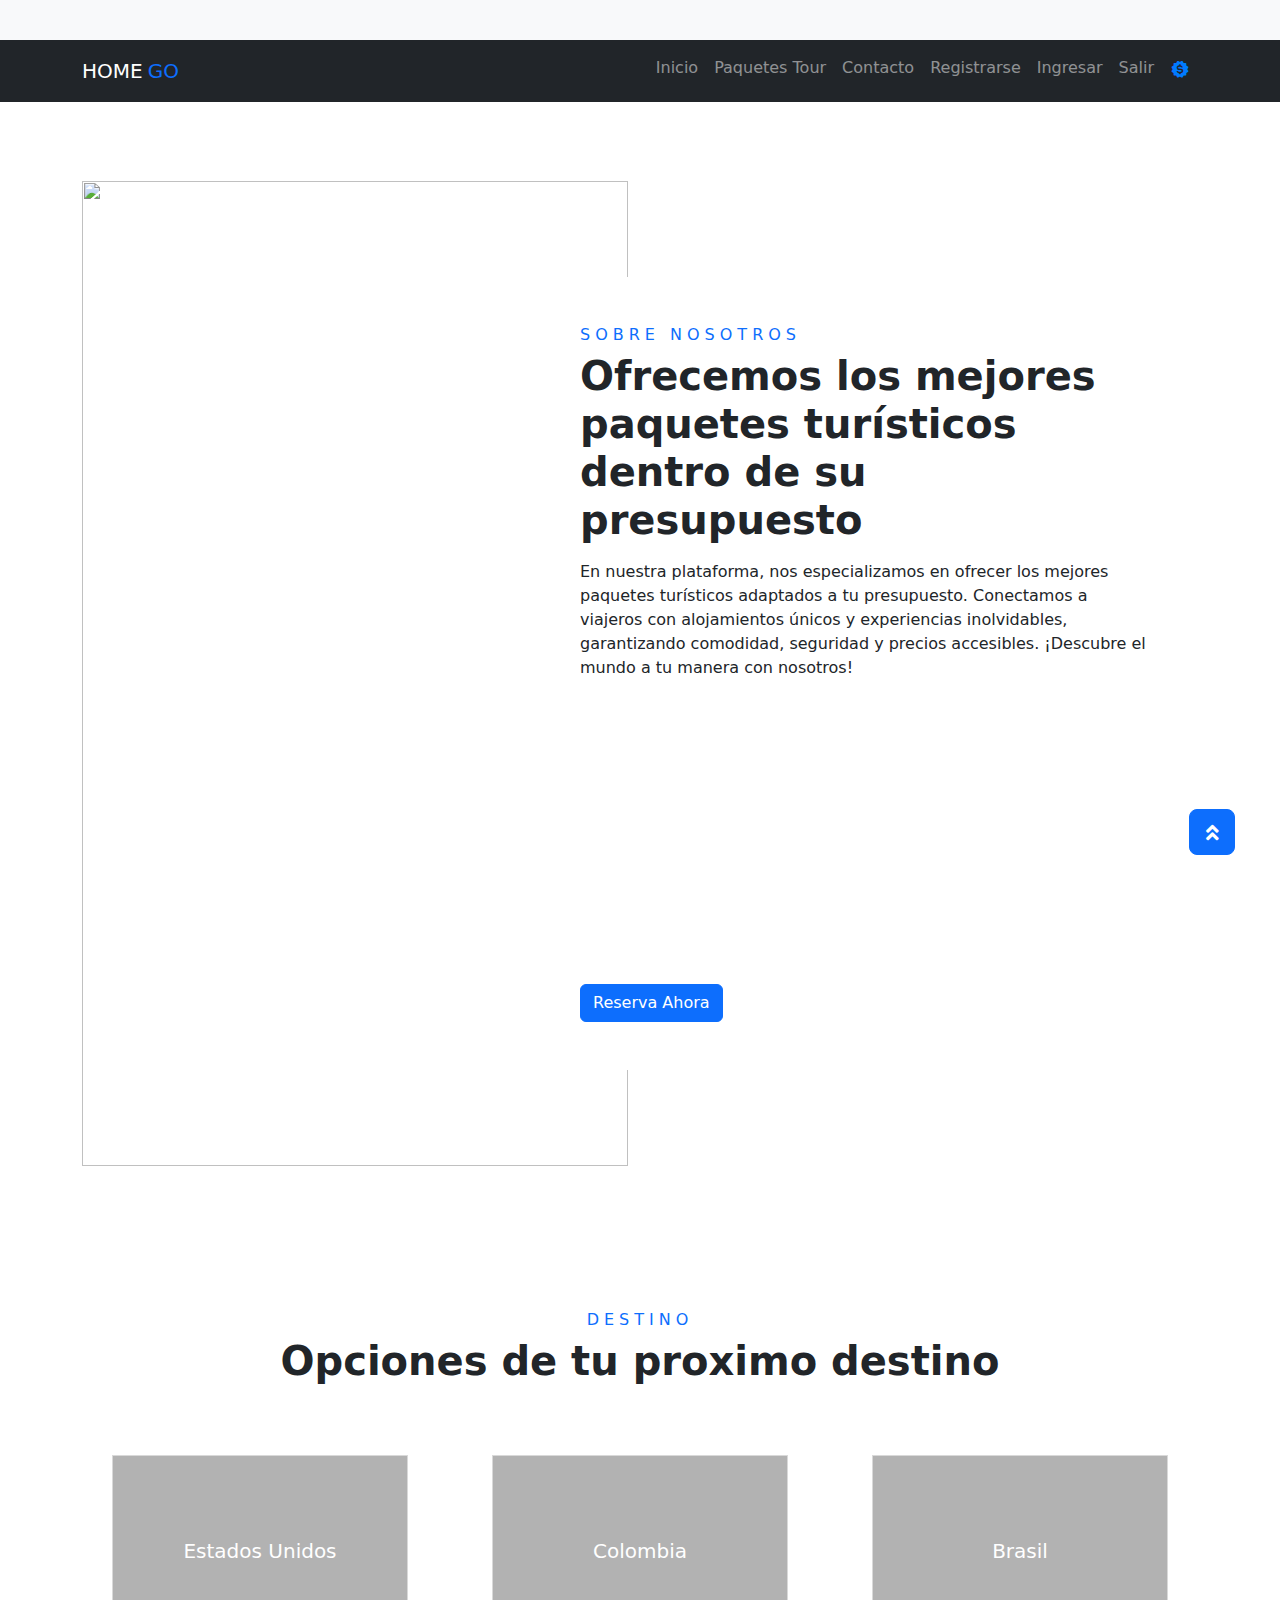
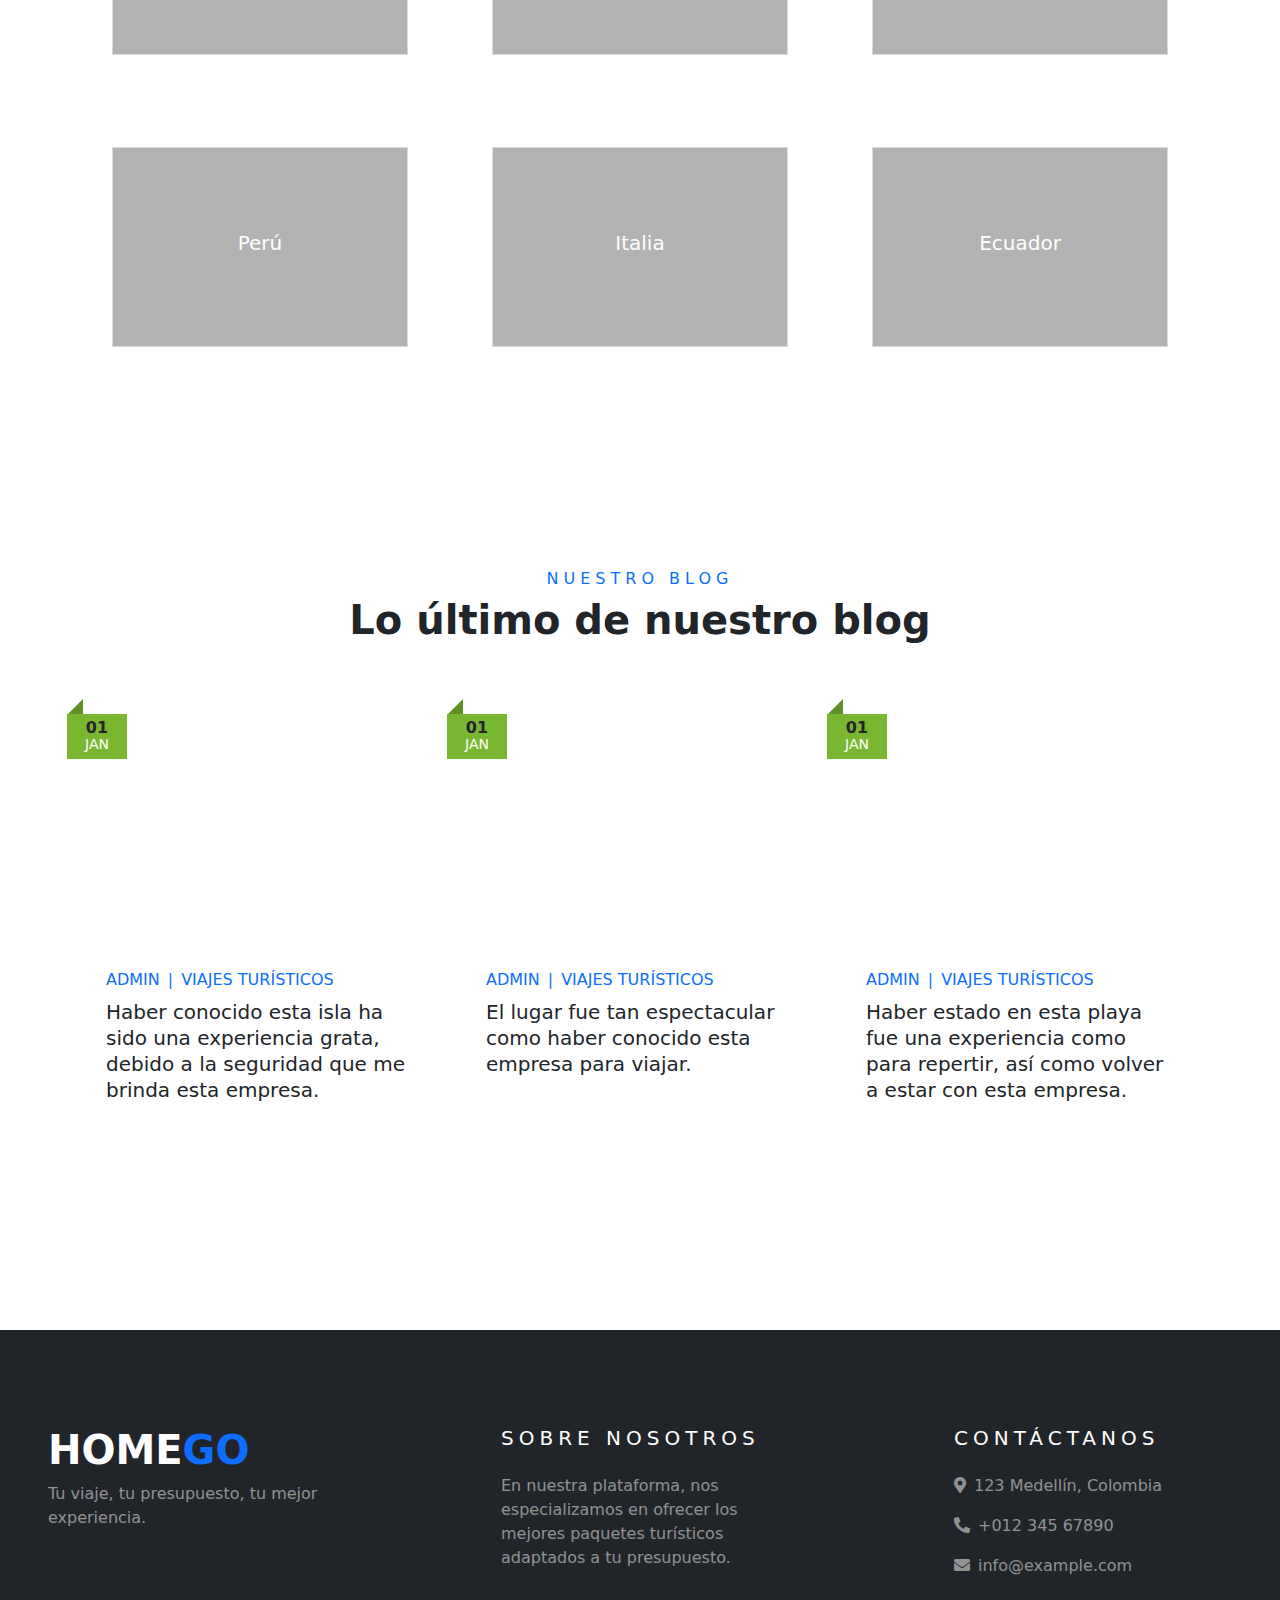
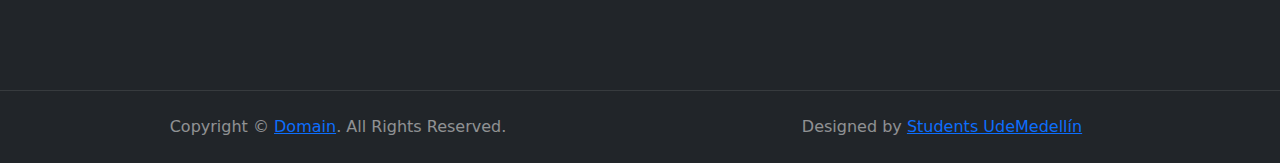
==== commit 94e6fa74: "My reservations - Shopping" ====
--- a/index.html
+++ b/index.html
@@ -68,8 +68,7 @@
                             <h1 class="display-3 text-white mb-md-4">Descubramos
                                 el mundo juntos</h1>
                             <a href="package.html"
-                                class="btn btn-primary py-md-3 px-md-5 mt-2">Book
-                                Now</a>
+                                class="btn btn-primary py-md-3 px-md-5 mt-2">Reserva Ahora</a>
                         </div>
                     </div>
                 </div>
@@ -82,9 +81,8 @@
                                 HOSPEDAJE</h4>
                             <h1 class="display-3 text-white mb-md-4">Descubre
                                 lugares increíbles con nosotros</h1>
-                            <a href=""
-                                class="btn btn-primary py-md-3 px-md-5 mt-2">Book
-                                Now</a>
+                            <a href="package.html"
+                                class="btn btn-primary py-md-3 px-md-5 mt-2">Reserva Ahora</a>
                         </div>
                     </div>
                 </div>
@@ -105,9 +103,49 @@
     </div>
     <!-- Carousel End -->
 
-    <div id="booking-container"></div>
-
-
+    <!-- About Start -->
+    <div class="container-fluid py-5">
+        <div class="container pt-5">
+            <div class="row">
+                <div class="col-lg-6" style="min-height: 500px;">
+                    <div class="position-relative h-100">
+                        <img class="position-absolute w-100 h-100"
+                            src="img/about.jpg" style="object-fit: cover;">
+                    </div>
+                </div>
+                <div class="col-lg-6 pt-5 pb-lg-5">
+                    <div class="about-text bg-white p-4 p-lg-5 my-lg-5">
+                        <h6 class="text-primary text-uppercase"
+                            style="letter-spacing: 5px;">Sobre nosotros</h6>
+                        <h1 class="mb-3">Ofrecemos los mejores paquetes
+                            turísticos dentro de su presupuesto</h1>
+                        <p>
+                            En nuestra plataforma, nos especializamos en ofrecer
+                            los mejores paquetes turísticos adaptados a tu
+                            presupuesto.
+                            Conectamos a viajeros con alojamientos únicos y
+                            experiencias inolvidables, garantizando comodidad,
+                            seguridad y
+                            precios accesibles. ¡Descubre el mundo a tu manera
+                            con nosotros!
+                        </p>
+                        <div class="row mb-4">
+                            <div class="col-6">
+                                <img class="img-fluid" src="img/about-1.jpg"
+                                    alt="">
+                            </div>
+                            <div class="col-6">
+                                <img class="img-fluid" src="img/about-2.jpg"
+                                    alt="">
+                            </div>
+                        </div>
+                        <a href="package.html" class="btn btn-primary mt-1">Reserva Ahora</a>
+                    </div>
+                </div>
+            </div>
+        </div>
+    </div>
+    <!-- About End -->
 
     <!-- Destination Start -->
     <div class="container-fluid py-5">
@@ -125,7 +163,7 @@
                             alt="">
                         <a class="destination-overlay text-white text-decoration-none"
                             href="">
-                            <h5 class="text-white">United States</h5>
+                            <h5 class="text-white">Estados Unidos</h5>
                         </a>
                     </div>
                 </div>
@@ -158,7 +196,7 @@
                             alt="">
                         <a class="destination-overlay text-white text-decoration-none"
                             href="">
-                            <h5 class="text-white">Peru</h5>
+                            <h5 class="text-white">Perú</h5>
                         </a>
                     </div>
                 </div>
@@ -188,21 +226,6 @@
         </div>
     </div>
     <!-- Destination Start -->
-
-
-    <!-- Packages Start -->
-    <div class="container-fluid py-5">
-        <div class="container pt-5 pb-3">
-            <div class="text-center mb-3 pb-3">
-                <h6 class="text-primary text-uppercase"
-                    style="letter-spacing: 5px;">Paquetes Tour</h6>
-                <h1>Increíbles paquetes para tu próximo destino</h1>
-            </div>
-            <div id="properties-container" class="row">
-            </div>
-        </div>
-    </div>
-    <!-- Packages End -->
 
     <!-- Blog Start -->
     <div class="container-fluid py-5">
--- a/css/style.css
+++ b/css/style.css
@@ -9781,4 +9781,9 @@
 #shopping {
   font-size: 20px;
   color: #007bff;
-}+}
+
+.blue-bg {
+  color: #0D6EFD;
+  padding: 2px 5px;
+}
